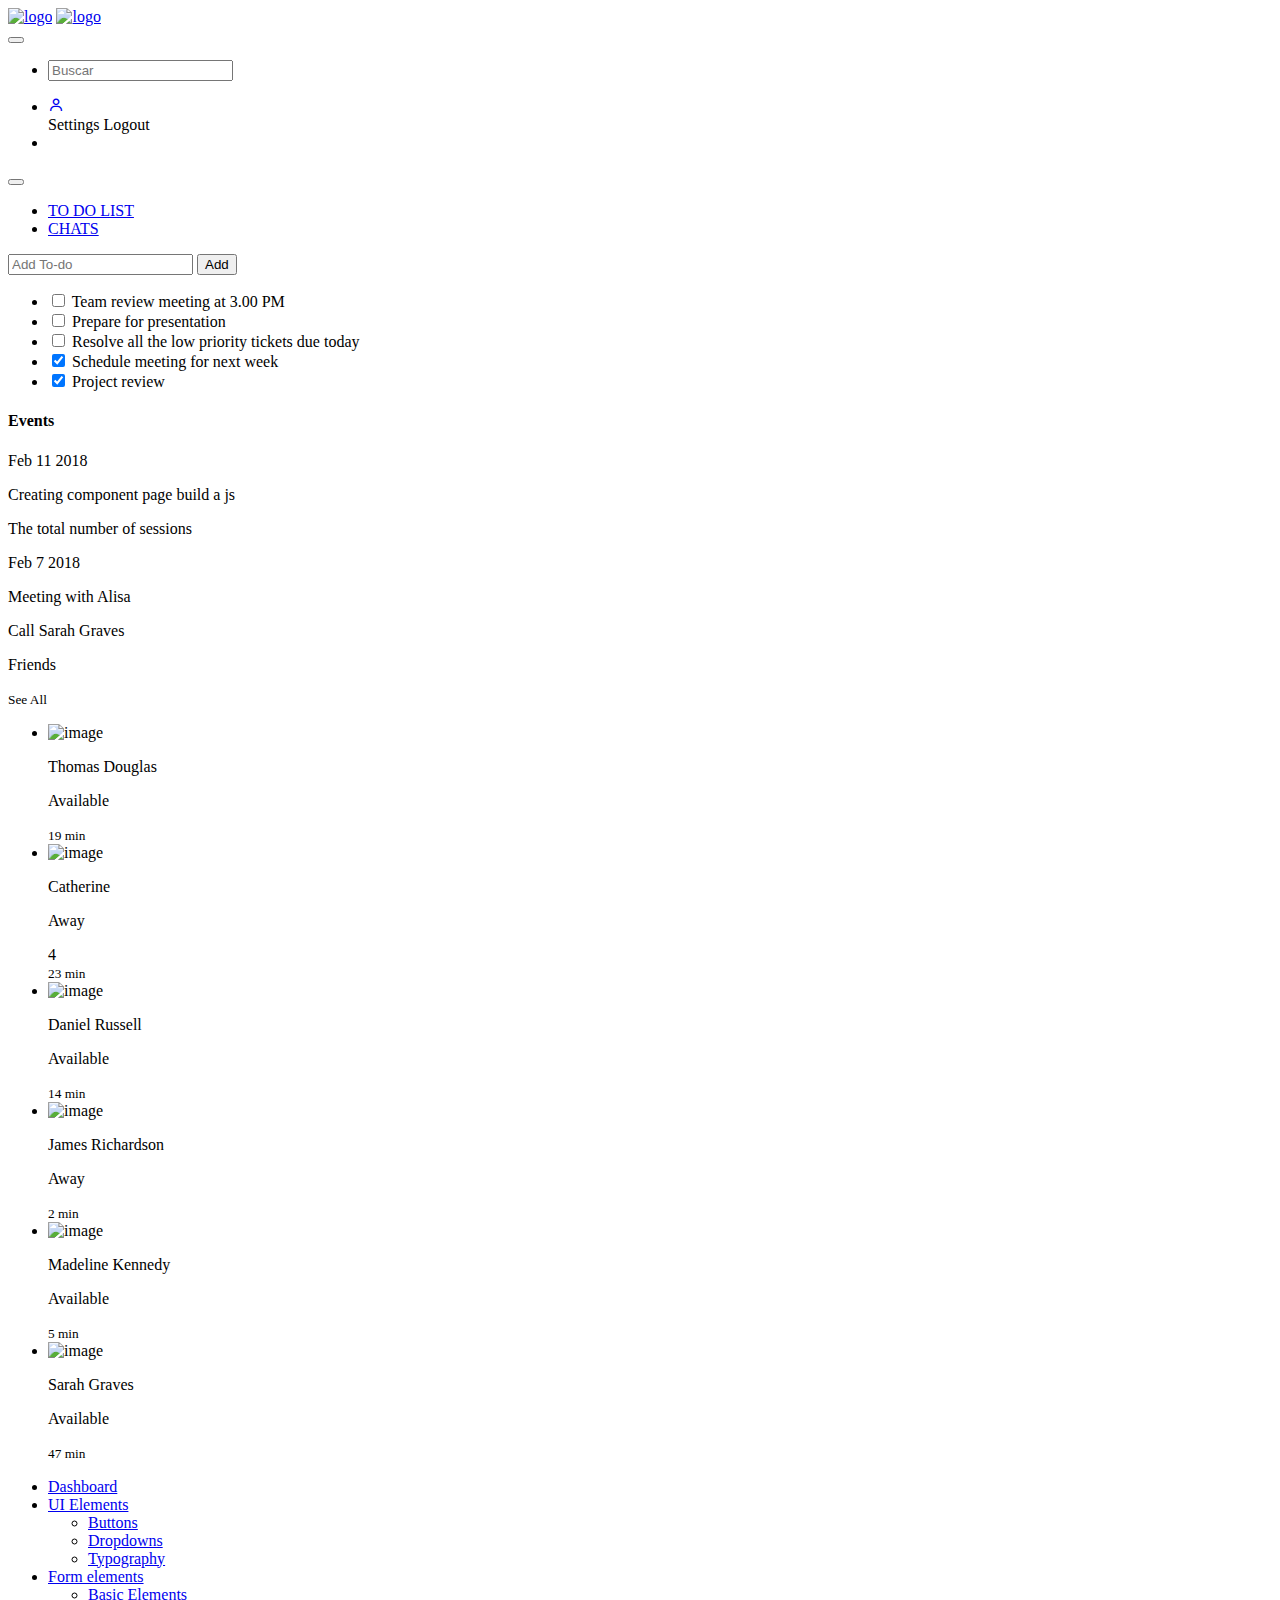
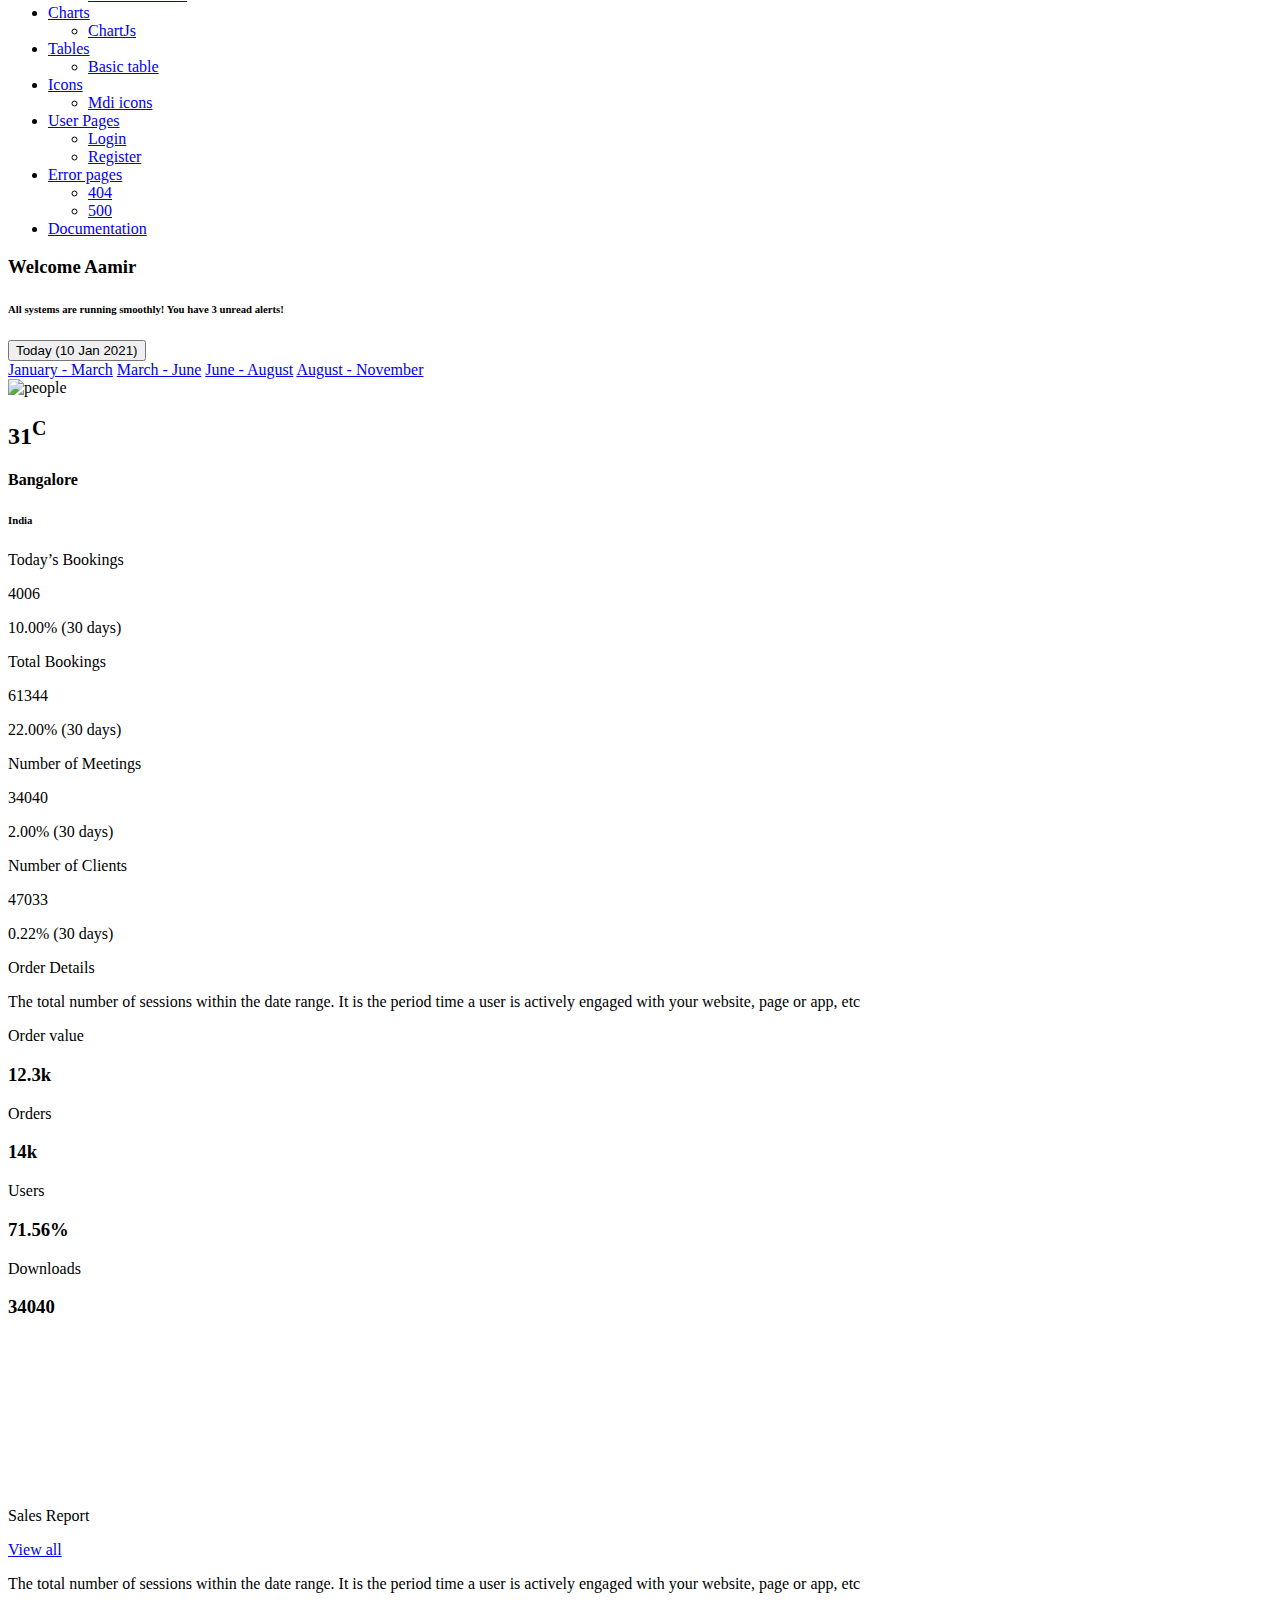
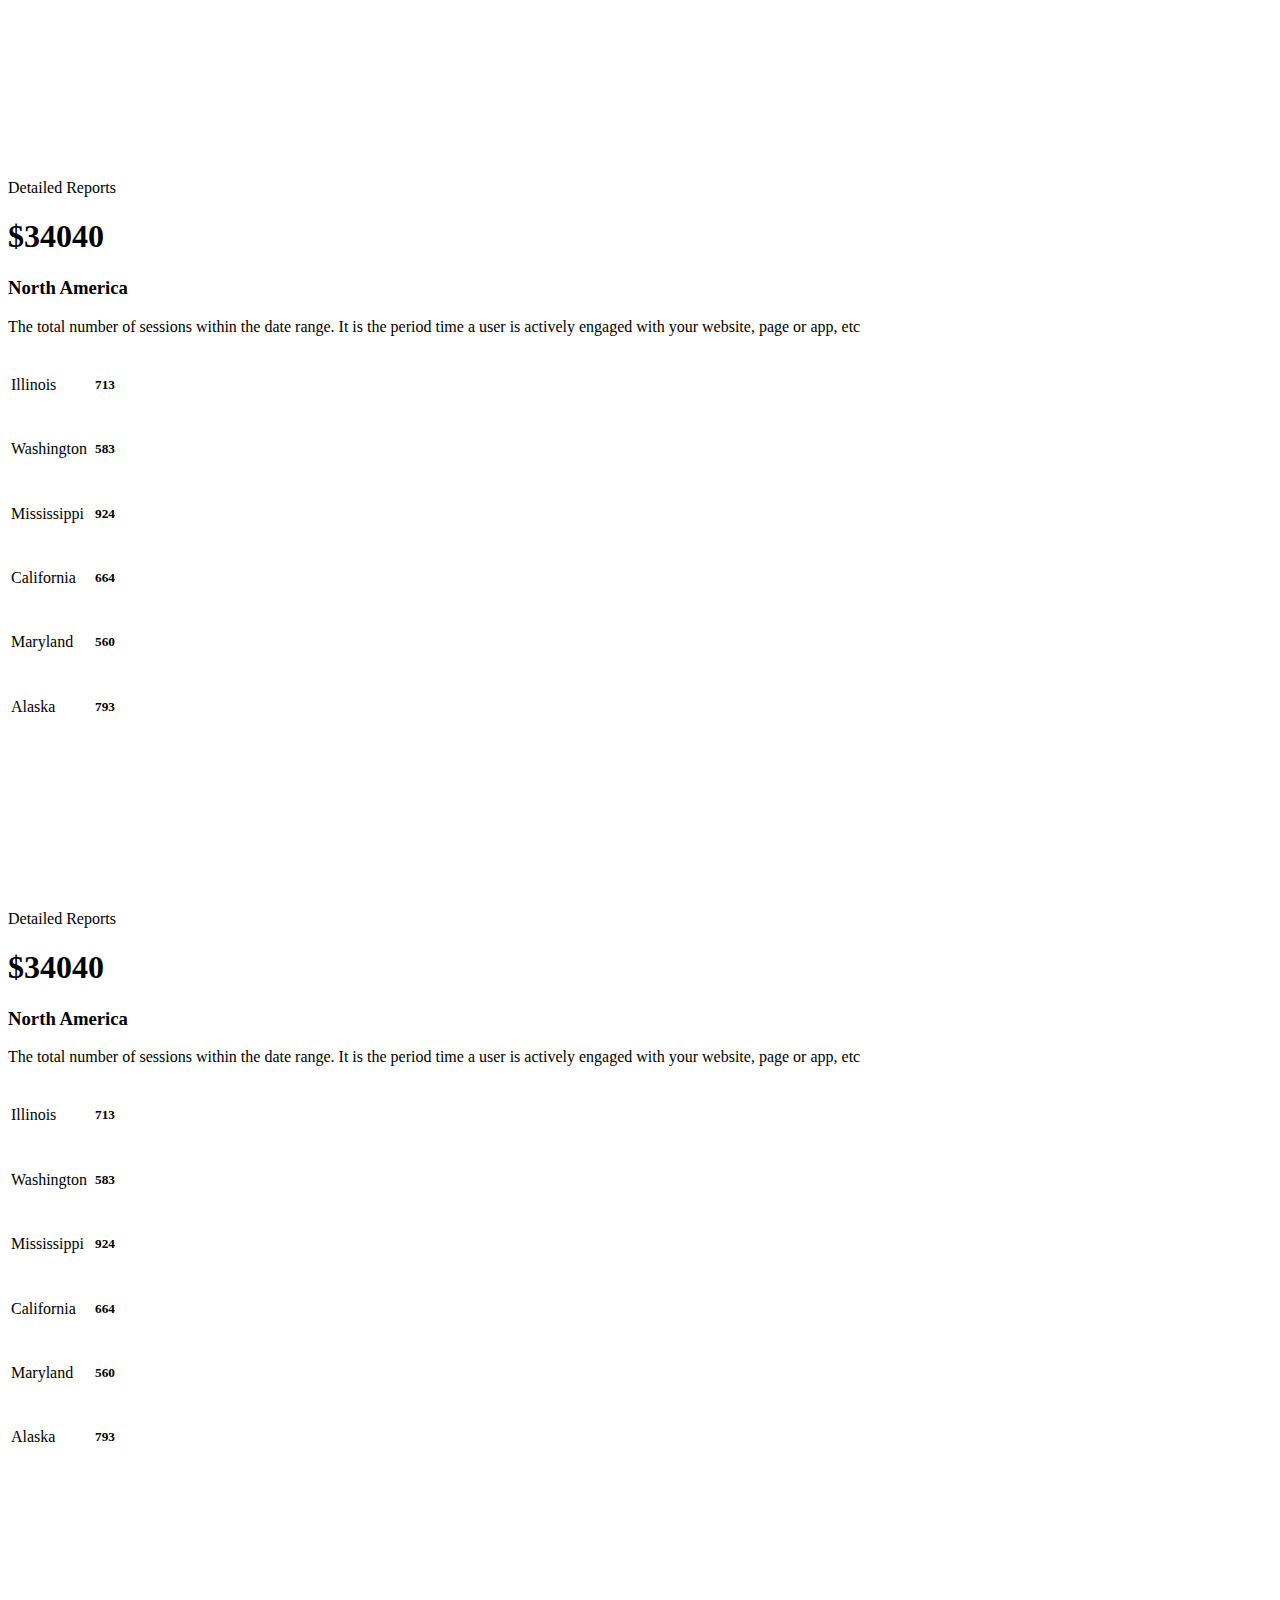
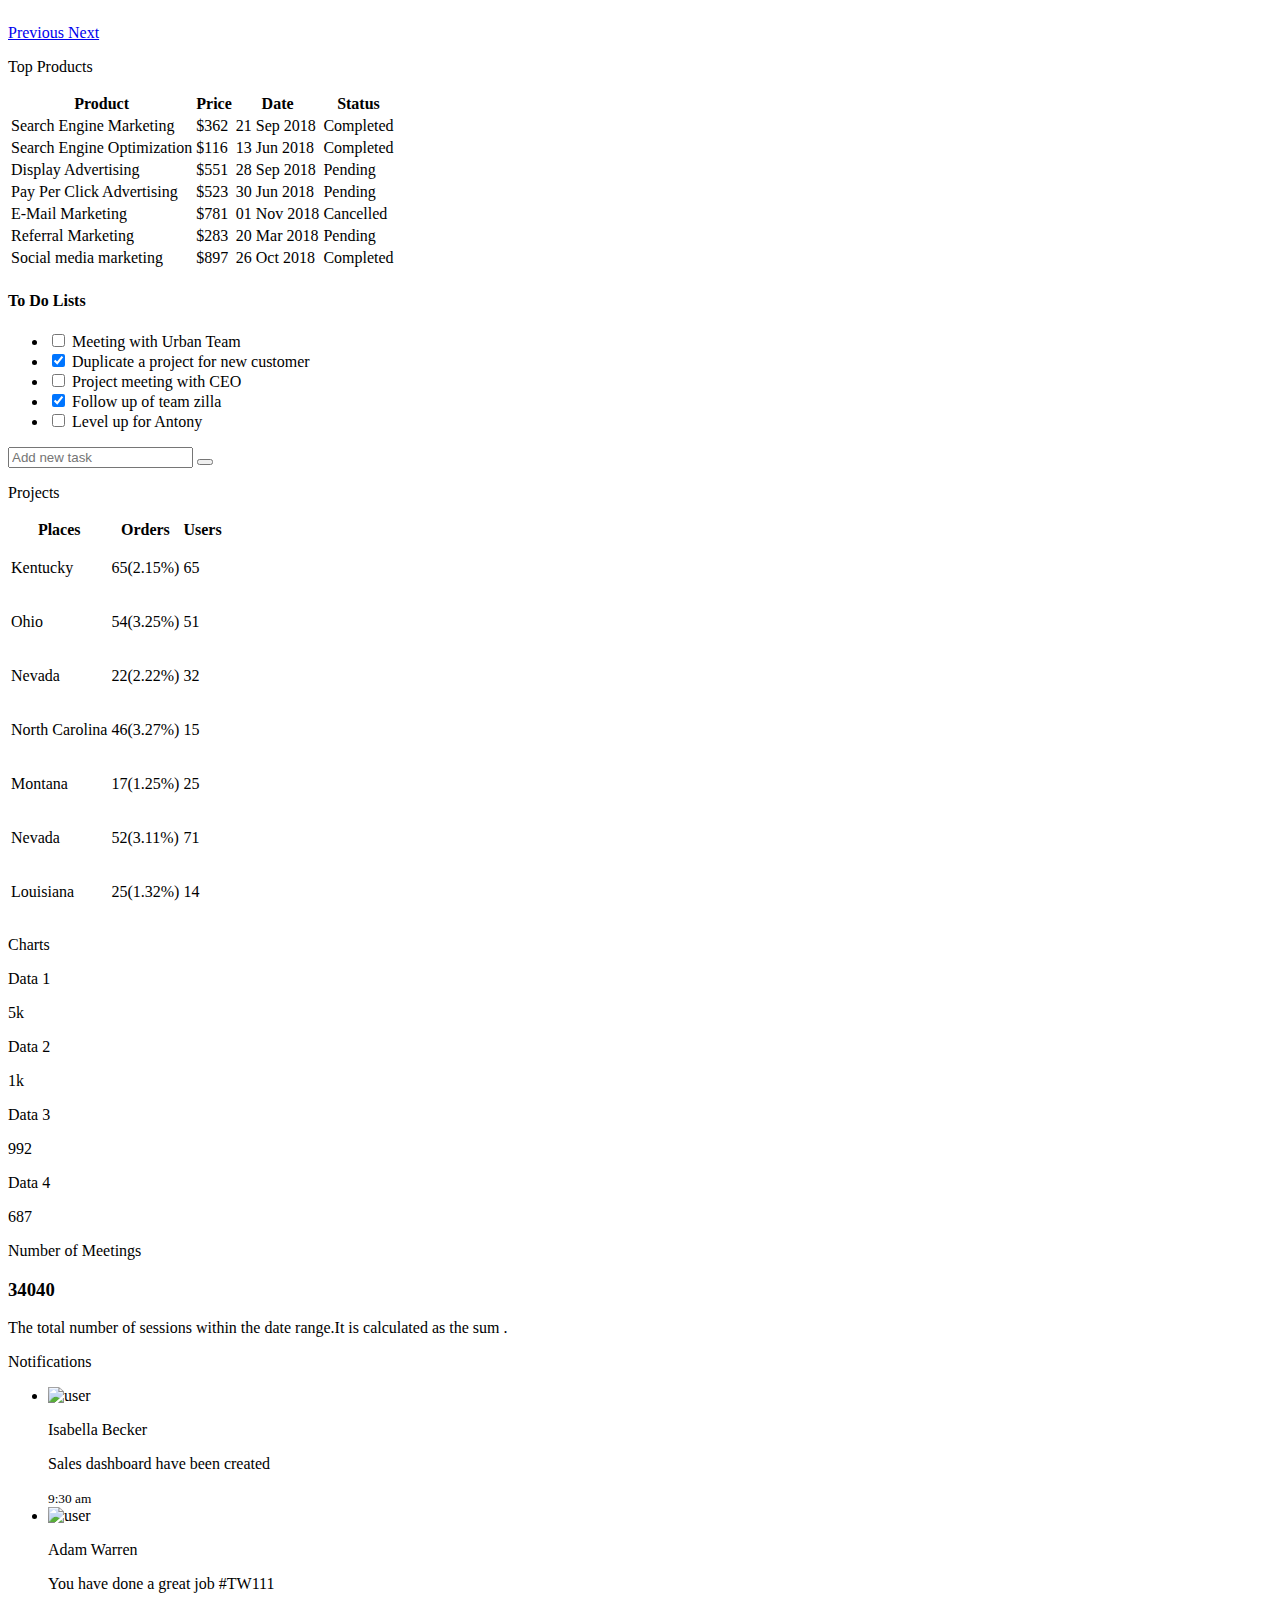
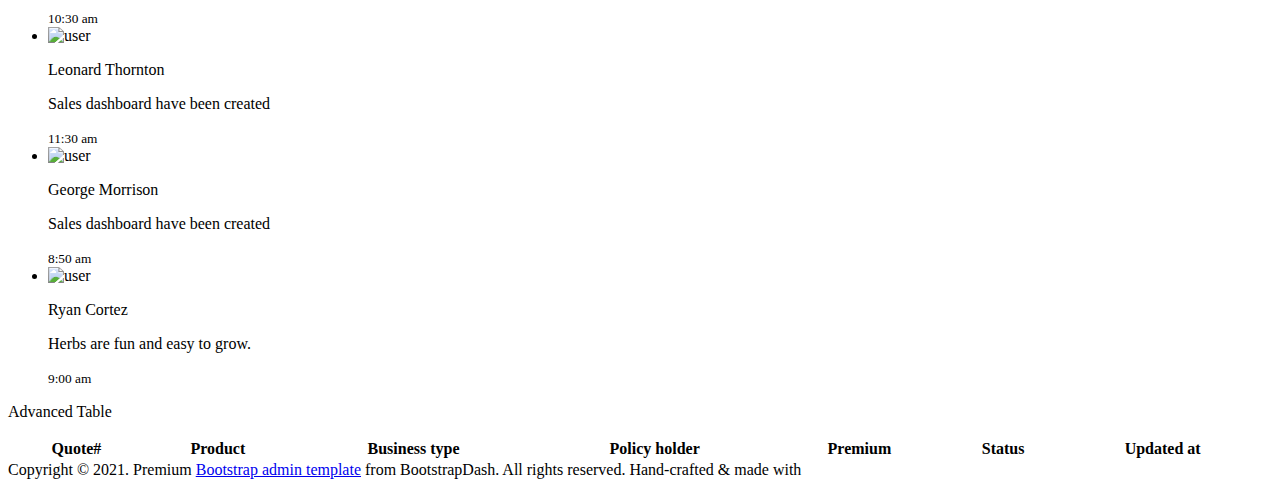
==== html/client.html @ c8d6de10 "Add files via upload" ====
<!DOCTYPE html>
<html lang="en">

<head>
  <meta charset="utf-8">
  <meta name="viewport" content="width=device-width, initial-scale=1, shrink-to-fit=no">
  <title>SoundBox</title>
  <link rel="stylesheet" href="../recursosAdmin_Client/feather/feather.css">
  <link rel="stylesheet" href="../recursosAdmin_Client/ti-icons/css/themify-icons.css">
  <link rel="stylesheet" href="../recursosAdmin_Client/datatables.net-bs/dataTables.bootstrap.css">
  <link rel="stylesheet" href="../css/vertical-layout-light/style.css">
  <link href='https://unpkg.com/boxicons@2.1.2/css/boxicons.min.css' rel='stylesheet'>
  <!-- <link rel="shortcut icon" href="images/favicon.png" /> -->
</head>
<body>
  <div class="container-scroller">
    <nav class="navbar col-lg-12 col-12 p-0 fixed-top d-flex flex-row">
      <div class="text-center navbar-brand-wrapper d-flex align-items-center justify-content-center">
        <a class="navbar-brand brand-logo mr-5" href="index.html"><img src="" class="mr-2" alt="logo"/></a>
        <a class="navbar-brand brand-logo-mini" href="index.html"><img src="" alt="logo"/></a>
      </div>
      <div class="navbar-menu-wrapper d-flex align-items-center justify-content-end">
        <button class="navbar-toggler navbar-toggler align-self-center" type="button" data-toggle="minimize">
          <span class="icon-menu"></span>
        </button>
        <ul class="navbar-nav mr-lg-2">
          <li class="nav-item nav-search d-none d-lg-block">
            <div class="input-group">
              <div class="input-group-prepend hover-cursor" id="navbar-search-icon">
                <span class="input-group-text" id="search">
                  <span class="icon-search"></span>
                </span>
              </div>
              <input type="text" class="form-control" id="navbar-search-input" placeholder="Buscar" aria-label="search" aria-describedby="search">
            </div>
          </li>
        </ul>
        <ul class="navbar-nav navbar-nav-right">
          <li class="nav-item nav-profile dropdown">
            <a class="nav-link dropdown-toggle" href="#" data-toggle="dropdown" id="profileDropdown">
              <!-- <img src="" alt="profile"/> -->
              <span class='bx bx-user'></span>
            </a>
            <div class="dropdown-menu dropdown-menu-right navbar-dropdown" aria-labelledby="profileDropdown">
              <a class="dropdown-item">
                <span class="ti-settings text-primary"></span>
                Settings
              </a>
              <a class="dropdown-item">
                <span class="ti-power-off text-primary"></span>
                Logout
              </a>
            </div>
          </li>
          <li class="nav-item nav-settings d-none d-lg-flex">
            <a class="nav-link" href="#">
              <span class="icon-ellipsis"></span>
            </a>
          </li>
        </ul>
        <button class="navbar-toggler navbar-toggler-right d-lg-none align-self-center" type="button" data-toggle="offcanvas">
          <span class="icon-menu"></span>
        </button>
      </div>
    </nav>
    <!-- partial -->
    <div class="container-fluid page-body-wrapper">
      <div id="right-sidebar" class="settings-panel">
        <i class="settings-close ti-close"></i>
        <ul class="nav nav-tabs border-top" id="setting-panel" role="tablist">
          <li class="nav-item">
            <a class="nav-link active" id="todo-tab" data-toggle="tab" href="#todo-section" role="tab" aria-controls="todo-section" aria-expanded="true">TO DO LIST</a>
          </li>
          <li class="nav-item">
            <a class="nav-link" id="chats-tab" data-toggle="tab" href="#chats-section" role="tab" aria-controls="chats-section">CHATS</a>
          </li>
        </ul>
        <div class="tab-content" id="setting-content">
          <div class="tab-pane fade show active scroll-wrapper" id="todo-section" role="tabpanel" aria-labelledby="todo-section">
            <div class="add-items d-flex px-3 mb-0">
              <form class="form w-100">
                <div class="form-group d-flex">
                  <input type="text" class="form-control todo-list-input" placeholder="Add To-do">
                  <button type="submit" class="add btn btn-primary todo-list-add-btn" id="add-task">Add</button>
                </div>
              </form>
            </div>
            <div class="list-wrapper px-3">
              <ul class="d-flex flex-column-reverse todo-list">
                <li>
                  <div class="form-check">
                    <label class="form-check-label">
                      <input class="checkbox" type="checkbox">
                      Team review meeting at 3.00 PM
                    </label>
                  </div>
                  <i class="remove ti-close"></i>
                </li>
                <li>
                  <div class="form-check">
                    <label class="form-check-label">
                      <input class="checkbox" type="checkbox">
                      Prepare for presentation
                    </label>
                  </div>
                  <i class="remove ti-close"></i>
                </li>
                <li>
                  <div class="form-check">
                    <label class="form-check-label">
                      <input class="checkbox" type="checkbox">
                      Resolve all the low priority tickets due today
                    </label>
                  </div>
                  <i class="remove ti-close"></i>
                </li>
                <li class="completed">
                  <div class="form-check">
                    <label class="form-check-label">
                      <input class="checkbox" type="checkbox" checked>
                      Schedule meeting for next week
                    </label>
                  </div>
                  <i class="remove ti-close"></i>
                </li>
                <li class="completed">
                  <div class="form-check">
                    <label class="form-check-label">
                      <input class="checkbox" type="checkbox" checked>
                      Project review
                    </label>
                  </div>
                  <i class="remove ti-close"></i>
                </li>
              </ul>
            </div>
            <h4 class="px-3 text-muted mt-5 font-weight-light mb-0">Events</h4>
            <div class="events pt-4 px-3">
              <div class="wrapper d-flex mb-2">
                <i class="ti-control-record text-primary mr-2"></i>
                <span>Feb 11 2018</span>
              </div>
              <p class="mb-0 font-weight-thin text-gray">Creating component page build a js</p>
              <p class="text-gray mb-0">The total number of sessions</p>
            </div>
            <div class="events pt-4 px-3">
              <div class="wrapper d-flex mb-2">
                <i class="ti-control-record text-primary mr-2"></i>
                <span>Feb 7 2018</span>
              </div>
              <p class="mb-0 font-weight-thin text-gray">Meeting with Alisa</p>
              <p class="text-gray mb-0 ">Call Sarah Graves</p>
            </div>
          </div>
          <!-- To do section tab ends -->
          <div class="tab-pane fade" id="chats-section" role="tabpanel" aria-labelledby="chats-section">
            <div class="d-flex align-items-center justify-content-between border-bottom">
              <p class="settings-heading border-top-0 mb-3 pl-3 pt-0 border-bottom-0 pb-0">Friends</p>
              <small class="settings-heading border-top-0 mb-3 pt-0 border-bottom-0 pb-0 pr-3 font-weight-normal">See All</small>
            </div>
            <ul class="chat-list">
              <li class="list active">
                <div class="profile"><img src="" alt="image"><span class="online"></span></div>
                <div class="info">
                  <p>Thomas Douglas</p>
                  <p>Available</p>
                </div>
                <small class="text-muted my-auto">19 min</small>
              </li>
              <li class="list">
                <div class="profile"><img src="" alt="image"><span class="offline"></span></div>
                <div class="info">
                  <div class="wrapper d-flex">
                    <p>Catherine</p>
                  </div>
                  <p>Away</p>
                </div>
                <div class="badge badge-success badge-pill my-auto mx-2">4</div>
                <small class="text-muted my-auto">23 min</small>
              </li>
              <li class="list">
                <div class="profile"><img src="" alt="image"><span class="online"></span></div>
                <div class="info">
                  <p>Daniel Russell</p>
                  <p>Available</p>
                </div>
                <small class="text-muted my-auto">14 min</small>
              </li>
              <li class="list">
                <div class="profile"><img src="" alt="image"><span class="offline"></span></div>
                <div class="info">
                  <p>James Richardson</p>
                  <p>Away</p>
                </div>
                <small class="text-muted my-auto">2 min</small>
              </li>
              <li class="list">
                <div class="profile"><img src="" alt="image"><span class="online"></span></div>
                <div class="info">
                  <p>Madeline Kennedy</p>
                  <p>Available</p>
                </div>
                <small class="text-muted my-auto">5 min</small>
              </li>
              <li class="list">
                <div class="profile"><img src="" alt="image"><span class="online"></span></div>
                <div class="info">
                  <p>Sarah Graves</p>
                  <p>Available</p>
                </div>
                <small class="text-muted my-auto">47 min</small>
              </li>
            </ul>
          </div>
          <!-- chat tab ends -->
        </div>
      </div>
      <!-- partial -->
      <!-- partial:partials/_sidebar.html -->
      <nav class="sidebar sidebar-offcanvas" id="sidebar">
        <ul class="nav">
          <li class="nav-item">
            <a class="nav-link" href="index.html">
              <i class="icon-grid menu-icon"></i>
              <span class="menu-title">Dashboard</span>
            </a>
          </li>
          <li class="nav-item">
            <a class="nav-link" data-toggle="collapse" href="#ui-basic" aria-expanded="false" aria-controls="ui-basic">
              <i class="icon-layout menu-icon"></i>
              <span class="menu-title">UI Elements</span>
              <i class="menu-arrow"></i>
            </a>
            <div class="collapse" id="ui-basic">
              <ul class="nav flex-column sub-menu">
                <li class="nav-item"> <a class="nav-link" href="client_admin/ui-features/buttons.html">Buttons</a></li>
                <li class="nav-item"> <a class="nav-link" href="client_admin/ui-features/dropdowns.html">Dropdowns</a></li>
                <li class="nav-item"> <a class="nav-link" href="client_admin/ui-features/typography.html">Typography</a></li>
              </ul>
            </div>
          </li>
          <li class="nav-item">
            <a class="nav-link" data-toggle="collapse" href="#form-elements" aria-expanded="false" aria-controls="form-elements">
              <i class="icon-columns menu-icon"></i>
              <span class="menu-title">Form elements</span>
              <i class="menu-arrow"></i>
            </a>
            <div class="collapse" id="form-elements">
              <ul class="nav flex-column sub-menu">
                <li class="nav-item"><a class="nav-link" href="client_admin/forms/basic_elements.html">Basic Elements</a></li>
              </ul>
            </div>
          </li>
          <li class="nav-item">
            <a class="nav-link" data-toggle="collapse" href="#charts" aria-expanded="false" aria-controls="charts">
              <i class="icon-bar-graph menu-icon"></i>
              <span class="menu-title">Charts</span>
              <i class="menu-arrow"></i>
            </a>
            <div class="collapse" id="charts">
              <ul class="nav flex-column sub-menu">
                <li class="nav-item"> <a class="nav-link" href="client_admin/charts/chartjs.html">ChartJs</a></li>
              </ul>
            </div>
          </li>
          <li class="nav-item">
            <a class="nav-link" data-toggle="collapse" href="#tables" aria-expanded="false" aria-controls="tables">
              <i class="icon-grid-2 menu-icon"></i>
              <span class="menu-title">Tables</span>
              <i class="menu-arrow"></i>
            </a>
            <div class="collapse" id="tables">
              <ul class="nav flex-column sub-menu">
                <li class="nav-item"> <a class="nav-link" href="client_admin/tables/basic-table.html">Basic table</a></li>
              </ul>
            </div>
          </li>
          <li class="nav-item">
            <a class="nav-link" data-toggle="collapse" href="#icons" aria-expanded="false" aria-controls="icons">
              <i class="icon-contract menu-icon"></i>
              <span class="menu-title">Icons</span>
              <i class="menu-arrow"></i>
            </a>
            <div class="collapse" id="icons">
              <ul class="nav flex-column sub-menu">
                <li class="nav-item"> <a class="nav-link" href="client_admin/icons/mdi.html">Mdi icons</a></li>
              </ul>
            </div>
          </li>
          <li class="nav-item">
            <a class="nav-link" data-toggle="collapse" href="#auth" aria-expanded="false" aria-controls="auth">
              <i class="icon-head menu-icon"></i>
              <span class="menu-title">User Pages</span>
              <i class="menu-arrow"></i>
            </a>
            <div class="collapse" id="auth">
              <ul class="nav flex-column sub-menu">
                <li class="nav-item"> <a class="nav-link" href="client_admin/samples/login.html"> Login </a></li>
                <li class="nav-item"> <a class="nav-link" href="client_admin/samples/register.html"> Register </a></li>
              </ul>
            </div>
          </li>
          <li class="nav-item">
            <a class="nav-link" data-toggle="collapse" href="#error" aria-expanded="false" aria-controls="error">
              <i class="icon-ban menu-icon"></i>
              <span class="menu-title">Error pages</span>
              <i class="menu-arrow"></i>
            </a>
            <div class="collapse" id="error">
              <ul class="nav flex-column sub-menu">
                <li class="nav-item"> <a class="nav-link" href="client_admin/samples/error-404.html"> 404 </a></li>
                <li class="nav-item"> <a class="nav-link" href="client_admin/samples/error-500.html"> 500 </a></li>
              </ul>
            </div>
          </li>
          <li class="nav-item">
            <a class="nav-link" href="client_admin/documentation/documentation.html">
              <i class="icon-paper menu-icon"></i>
              <span class="menu-title">Documentation</span>
            </a>
          </li>
        </ul>
      </nav>
      <!-- partial -->
      <div class="main-panel">
        <div class="content-wrapper">
          <div class="row">
            <div class="col-md-12 grid-margin">
              <div class="row">
                <div class="col-12 col-xl-8 mb-4 mb-xl-0">
                  <h3 class="font-weight-bold">Welcome Aamir</h3>
                  <h6 class="font-weight-normal mb-0">All systems are running smoothly! You have <span class="text-primary">3 unread alerts!</span></h6>
                </div>
                <div class="col-12 col-xl-4">
                 <div class="justify-content-end d-flex">
                  <div class="dropdown flex-md-grow-1 flex-xl-grow-0">
                    <button class="btn btn-sm btn-light bg-white dropdown-toggle" type="button" id="dropdownMenuDate2" data-toggle="dropdown" aria-haspopup="true" aria-expanded="true">
                     <i class="mdi mdi-calendar"></i> Today (10 Jan 2021)
                    </button>
                    <div class="dropdown-menu dropdown-menu-right" aria-labelledby="dropdownMenuDate2">
                      <a class="dropdown-item" href="#">January - March</a>
                      <a class="dropdown-item" href="#">March - June</a>
                      <a class="dropdown-item" href="#">June - August</a>
                      <a class="dropdown-item" href="#">August - November</a>
                    </div>
                  </div>
                 </div>
                </div>
              </div>
            </div>
          </div>
          <div class="row">
            <div class="col-md-6 grid-margin stretch-card">
              <div class="card tale-bg">
                <div class="card-people mt-auto">
                  <img src="" alt="people">
                  <div class="weather-info">
                    <div class="d-flex">
                      <div>
                        <h2 class="mb-0 font-weight-normal"><i class="icon-sun mr-2"></i>31<sup>C</sup></h2>
                      </div>
                      <div class="ml-2">
                        <h4 class="location font-weight-normal">Bangalore</h4>
                        <h6 class="font-weight-normal">India</h6>
                      </div>
                    </div>
                  </div>
                </div>
              </div>
            </div>
            <div class="col-md-6 grid-margin transparent">
              <div class="row">
                <div class="col-md-6 mb-4 stretch-card transparent">
                  <div class="card card-tale">
                    <div class="card-body">
                      <p class="mb-4">Today’s Bookings</p>
                      <p class="fs-30 mb-2">4006</p>
                      <p>10.00% (30 days)</p>
                    </div>
                  </div>
                </div>
                <div class="col-md-6 mb-4 stretch-card transparent">
                  <div class="card card-dark-blue">
                    <div class="card-body">
                      <p class="mb-4">Total Bookings</p>
                      <p class="fs-30 mb-2">61344</p>
                      <p>22.00% (30 days)</p>
                    </div>
                  </div>
                </div>
              </div>
              <div class="row">
                <div class="col-md-6 mb-4 mb-lg-0 stretch-card transparent">
                  <div class="card card-light-blue">
                    <div class="card-body">
                      <p class="mb-4">Number of Meetings</p>
                      <p class="fs-30 mb-2">34040</p>
                      <p>2.00% (30 days)</p>
                    </div>
                  </div>
                </div>
                <div class="col-md-6 stretch-card transparent">
                  <div class="card card-light-danger">
                    <div class="card-body">
                      <p class="mb-4">Number of Clients</p>
                      <p class="fs-30 mb-2">47033</p>
                      <p>0.22% (30 days)</p>
                    </div>
                  </div>
                </div>
              </div>
            </div>
          </div>
          <div class="row">
            <div class="col-md-6 grid-margin stretch-card">
              <div class="card">
                <div class="card-body">
                  <p class="card-title">Order Details</p>
                  <p class="font-weight-500">The total number of sessions within the date range. It is the period time a user is actively engaged with your website, page or app, etc</p>
                  <div class="d-flex flex-wrap mb-5">
                    <div class="mr-5 mt-3">
                      <p class="text-muted">Order value</p>
                      <h3 class="text-primary fs-30 font-weight-medium">12.3k</h3>
                    </div>
                    <div class="mr-5 mt-3">
                      <p class="text-muted">Orders</p>
                      <h3 class="text-primary fs-30 font-weight-medium">14k</h3>
                    </div>
                    <div class="mr-5 mt-3">
                      <p class="text-muted">Users</p>
                      <h3 class="text-primary fs-30 font-weight-medium">71.56%</h3>
                    </div>
                    <div class="mt-3">
                      <p class="text-muted">Downloads</p>
                      <h3 class="text-primary fs-30 font-weight-medium">34040</h3>
                    </div> 
                  </div>
                  <canvas id="order-chart"></canvas>
                </div>
              </div>
            </div>
            <div class="col-md-6 grid-margin stretch-card">
              <div class="card">
                <div class="card-body">
                 <div class="d-flex justify-content-between">
                  <p class="card-title">Sales Report</p>
                  <a href="#" class="text-info">View all</a>
                 </div>
                  <p class="font-weight-500">The total number of sessions within the date range. It is the period time a user is actively engaged with your website, page or app, etc</p>
                  <div id="sales-legend" class="chartjs-legend mt-4 mb-2"></div>
                  <canvas id="sales-chart"></canvas>
                </div>
              </div>
            </div>
          </div>
          <div class="row">
            <div class="col-md-12 grid-margin stretch-card">
              <div class="card position-relative">
                <div class="card-body">
                  <div id="detailedReports" class="carousel slide detailed-report-carousel position-static pt-2" data-ride="carousel">
                    <div class="carousel-inner">
                      <div class="carousel-item active">
                        <div class="row">
                          <div class="col-md-12 col-xl-3 d-flex flex-column justify-content-start">
                            <div class="ml-xl-4 mt-3">
                            <p class="card-title">Detailed Reports</p>
                              <h1 class="text-primary">$34040</h1>
                              <h3 class="font-weight-500 mb-xl-4 text-primary">North America</h3>
                              <p class="mb-2 mb-xl-0">The total number of sessions within the date range. It is the period time a user is actively engaged with your website, page or app, etc</p>
                            </div>  
                            </div>
                          <div class="col-md-12 col-xl-9">
                            <div class="row">
                              <div class="col-md-6 border-right">
                                <div class="table-responsive mb-3 mb-md-0 mt-3">
                                  <table class="table table-borderless report-table">
                                    <tr>
                                      <td class="text-muted">Illinois</td>
                                      <td class="w-100 px-0">
                                        <div class="progress progress-md mx-4">
                                          <div class="progress-bar bg-primary" role="progressbar" style="width: 70%" aria-valuenow="70" aria-valuemin="0" aria-valuemax="100"></div>
                                        </div>
                                      </td>
                                      <td><h5 class="font-weight-bold mb-0">713</h5></td>
                                    </tr>
                                    <tr>
                                      <td class="text-muted">Washington</td>
                                      <td class="w-100 px-0">
                                        <div class="progress progress-md mx-4">
                                          <div class="progress-bar bg-warning" role="progressbar" style="width: 30%" aria-valuenow="30" aria-valuemin="0" aria-valuemax="100"></div>
                                        </div>
                                      </td>
                                      <td><h5 class="font-weight-bold mb-0">583</h5></td>
                                    </tr>
                                    <tr>
                                      <td class="text-muted">Mississippi</td>
                                      <td class="w-100 px-0">
                                        <div class="progress progress-md mx-4">
                                          <div class="progress-bar bg-danger" role="progressbar" style="width: 95%" aria-valuenow="95" aria-valuemin="0" aria-valuemax="100"></div>
                                        </div>
                                      </td>
                                      <td><h5 class="font-weight-bold mb-0">924</h5></td>
                                    </tr>
                                    <tr>
                                      <td class="text-muted">California</td>
                                      <td class="w-100 px-0">
                                        <div class="progress progress-md mx-4">
                                          <div class="progress-bar bg-info" role="progressbar" style="width: 60%" aria-valuenow="60" aria-valuemin="0" aria-valuemax="100"></div>
                                        </div>
                                      </td>
                                      <td><h5 class="font-weight-bold mb-0">664</h5></td>
                                    </tr>
                                    <tr>
                                      <td class="text-muted">Maryland</td>
                                      <td class="w-100 px-0">
                                        <div class="progress progress-md mx-4">
                                          <div class="progress-bar bg-primary" role="progressbar" style="width: 40%" aria-valuenow="40" aria-valuemin="0" aria-valuemax="100"></div>
                                        </div>
                                      </td>
                                      <td><h5 class="font-weight-bold mb-0">560</h5></td>
                                    </tr>
                                    <tr>
                                      <td class="text-muted">Alaska</td>
                                      <td class="w-100 px-0">
                                        <div class="progress progress-md mx-4">
                                          <div class="progress-bar bg-danger" role="progressbar" style="width: 75%" aria-valuenow="75" aria-valuemin="0" aria-valuemax="100"></div>
                                        </div>
                                      </td>
                                      <td><h5 class="font-weight-bold mb-0">793</h5></td>
                                    </tr>
                                  </table>
                                </div>
                              </div>
                              <div class="col-md-6 mt-3">
                                <canvas id="north-america-chart"></canvas>
                                <div id="north-america-legend"></div>
                              </div>
                            </div>
                          </div>
                        </div>
                      </div>
                      <div class="carousel-item">
                        <div class="row">
                          <div class="col-md-12 col-xl-3 d-flex flex-column justify-content-start">
                            <div class="ml-xl-4 mt-3">
                            <p class="card-title">Detailed Reports</p>
                              <h1 class="text-primary">$34040</h1>
                              <h3 class="font-weight-500 mb-xl-4 text-primary">North America</h3>
                              <p class="mb-2 mb-xl-0">The total number of sessions within the date range. It is the period time a user is actively engaged with your website, page or app, etc</p>
                            </div>  
                            </div>
                          <div class="col-md-12 col-xl-9">
                            <div class="row">
                              <div class="col-md-6 border-right">
                                <div class="table-responsive mb-3 mb-md-0 mt-3">
                                  <table class="table table-borderless report-table">
                                    <tr>
                                      <td class="text-muted">Illinois</td>
                                      <td class="w-100 px-0">
                                        <div class="progress progress-md mx-4">
                                          <div class="progress-bar bg-primary" role="progressbar" style="width: 70%" aria-valuenow="70" aria-valuemin="0" aria-valuemax="100"></div>
                                        </div>
                                      </td>
                                      <td><h5 class="font-weight-bold mb-0">713</h5></td>
                                    </tr>
                                    <tr>
                                      <td class="text-muted">Washington</td>
                                      <td class="w-100 px-0">
                                        <div class="progress progress-md mx-4">
                                          <div class="progress-bar bg-warning" role="progressbar" style="width: 30%" aria-valuenow="30" aria-valuemin="0" aria-valuemax="100"></div>
                                        </div>
                                      </td>
                                      <td><h5 class="font-weight-bold mb-0">583</h5></td>
                                    </tr>
                                    <tr>
                                      <td class="text-muted">Mississippi</td>
                                      <td class="w-100 px-0">
                                        <div class="progress progress-md mx-4">
                                          <div class="progress-bar bg-danger" role="progressbar" style="width: 95%" aria-valuenow="95" aria-valuemin="0" aria-valuemax="100"></div>
                                        </div>
                                      </td>
                                      <td><h5 class="font-weight-bold mb-0">924</h5></td>
                                    </tr>
                                    <tr>
                                      <td class="text-muted">California</td>
                                      <td class="w-100 px-0">
                                        <div class="progress progress-md mx-4">
                                          <div class="progress-bar bg-info" role="progressbar" style="width: 60%" aria-valuenow="60" aria-valuemin="0" aria-valuemax="100"></div>
                                        </div>
                                      </td>
                                      <td><h5 class="font-weight-bold mb-0">664</h5></td>
                                    </tr>
                                    <tr>
                                      <td class="text-muted">Maryland</td>
                                      <td class="w-100 px-0">
                                        <div class="progress progress-md mx-4">
                                          <div class="progress-bar bg-primary" role="progressbar" style="width: 40%" aria-valuenow="40" aria-valuemin="0" aria-valuemax="100"></div>
                                        </div>
                                      </td>
                                      <td><h5 class="font-weight-bold mb-0">560</h5></td>
                                    </tr>
                                    <tr>
                                      <td class="text-muted">Alaska</td>
                                      <td class="w-100 px-0">
                                        <div class="progress progress-md mx-4">
                                          <div class="progress-bar bg-danger" role="progressbar" style="width: 75%" aria-valuenow="75" aria-valuemin="0" aria-valuemax="100"></div>
                                        </div>
                                      </td>
                                      <td><h5 class="font-weight-bold mb-0">793</h5></td>
                                    </tr>
                                  </table>
                                </div>
                              </div>
                              <div class="col-md-6 mt-3">
                                <canvas id="south-america-chart"></canvas>
                                <div id="south-america-legend"></div>
                              </div>
                            </div>
                          </div>
                        </div>
                      </div>
                    </div>
                    <a class="carousel-control-prev" href="#detailedReports" role="button" data-slide="prev">
                      <span class="carousel-control-prev-icon" aria-hidden="true"></span>
                      <span class="sr-only">Previous</span>
                    </a>
                    <a class="carousel-control-next" href="#detailedReports" role="button" data-slide="next">
                      <span class="carousel-control-next-icon" aria-hidden="true"></span>
                      <span class="sr-only">Next</span>
                    </a>
                  </div>
                </div>
              </div>
            </div>
          </div>
          <div class="row">
            <div class="col-md-7 grid-margin stretch-card">
              <div class="card">
                <div class="card-body">
                  <p class="card-title mb-0">Top Products</p>
                  <div class="table-responsive">
                    <table class="table table-striped table-borderless">
                      <thead>
                        <tr>
                          <th>Product</th>
                          <th>Price</th>
                          <th>Date</th>
                          <th>Status</th>
                        </tr>  
                      </thead>
                      <tbody>
                        <tr>
                          <td>Search Engine Marketing</td>
                          <td class="font-weight-bold">$362</td>
                          <td>21 Sep 2018</td>
                          <td class="font-weight-medium"><div class="badge badge-success">Completed</div></td>
                        </tr>
                        <tr>
                          <td>Search Engine Optimization</td>
                          <td class="font-weight-bold">$116</td>
                          <td>13 Jun 2018</td>
                          <td class="font-weight-medium"><div class="badge badge-success">Completed</div></td>
                        </tr>
                        <tr>
                          <td>Display Advertising</td>
                          <td class="font-weight-bold">$551</td>
                          <td>28 Sep 2018</td>
                          <td class="font-weight-medium"><div class="badge badge-warning">Pending</div></td>
                        </tr>
                        <tr>
                          <td>Pay Per Click Advertising</td>
                          <td class="font-weight-bold">$523</td>
                          <td>30 Jun 2018</td>
                          <td class="font-weight-medium"><div class="badge badge-warning">Pending</div></td>
                        </tr>
                        <tr>
                          <td>E-Mail Marketing</td>
                          <td class="font-weight-bold">$781</td>
                          <td>01 Nov 2018</td>
                          <td class="font-weight-medium"><div class="badge badge-danger">Cancelled</div></td>
                        </tr>
                        <tr>
                          <td>Referral Marketing</td>
                          <td class="font-weight-bold">$283</td>
                          <td>20 Mar 2018</td>
                          <td class="font-weight-medium"><div class="badge badge-warning">Pending</div></td>
                        </tr>
                        <tr>
                          <td>Social media marketing</td>
                          <td class="font-weight-bold">$897</td>
                          <td>26 Oct 2018</td>
                          <td class="font-weight-medium"><div class="badge badge-success">Completed</div></td>
                        </tr>
                      </tbody>
                    </table>
                  </div>
                </div>
              </div>
            </div>
            <div class="col-md-5 grid-margin stretch-card">
							<div class="card">
								<div class="card-body">
									<h4 class="card-title">To Do Lists</h4>
									<div class="list-wrapper pt-2">
										<ul class="d-flex flex-column-reverse todo-list todo-list-custom">
											<li>
												<div class="form-check form-check-flat">
													<label class="form-check-label">
														<input class="checkbox" type="checkbox">
														Meeting with Urban Team
													</label>
												</div>
												<i class="remove ti-close"></i>
											</li>
											<li class="completed">
												<div class="form-check form-check-flat">
													<label class="form-check-label">
														<input class="checkbox" type="checkbox" checked>
														Duplicate a project for new customer
													</label>
												</div>
												<i class="remove ti-close"></i>
											</li>
											<li>
												<div class="form-check form-check-flat">
													<label class="form-check-label">
														<input class="checkbox" type="checkbox">
														Project meeting with CEO
													</label>
												</div>
												<i class="remove ti-close"></i>
											</li>
											<li class="completed">
												<div class="form-check form-check-flat">
													<label class="form-check-label">
														<input class="checkbox" type="checkbox" checked>
														Follow up of team zilla
													</label>
												</div>
												<i class="remove ti-close"></i>
											</li>
											<li>
												<div class="form-check form-check-flat">
													<label class="form-check-label">
														<input class="checkbox" type="checkbox">
														Level up for Antony
													</label>
												</div>
												<i class="remove ti-close"></i>
											</li>
										</ul>
                  </div>
                  <div class="add-items d-flex mb-0 mt-2">
										<input type="text" class="form-control todo-list-input"  placeholder="Add new task">
										<button class="add btn btn-icon text-primary todo-list-add-btn bg-transparent"><i class="icon-circle-plus"></i></button>
									</div>
								</div>
							</div>
            </div>
          </div>
          <div class="row">
            <div class="col-md-4 stretch-card grid-margin">
              <div class="card">
                <div class="card-body">
                  <p class="card-title mb-0">Projects</p>
                  <div class="table-responsive">
                    <table class="table table-borderless">
                      <thead>
                        <tr>
                          <th class="pl-0  pb-2 border-bottom">Places</th>
                          <th class="border-bottom pb-2">Orders</th>
                          <th class="border-bottom pb-2">Users</th>
                        </tr>
                      </thead>
                      <tbody>
                        <tr>
                          <td class="pl-0">Kentucky</td>
                          <td><p class="mb-0"><span class="font-weight-bold mr-2">65</span>(2.15%)</p></td>
                          <td class="text-muted">65</td>
                        </tr>
                        <tr>
                          <td class="pl-0">Ohio</td>
                          <td><p class="mb-0"><span class="font-weight-bold mr-2">54</span>(3.25%)</p></td>
                          <td class="text-muted">51</td>
                        </tr>
                        <tr>
                          <td class="pl-0">Nevada</td>
                          <td><p class="mb-0"><span class="font-weight-bold mr-2">22</span>(2.22%)</p></td>
                          <td class="text-muted">32</td>
                        </tr>
                        <tr>
                          <td class="pl-0">North Carolina</td>
                          <td><p class="mb-0"><span class="font-weight-bold mr-2">46</span>(3.27%)</p></td>
                          <td class="text-muted">15</td>
                        </tr>
                        <tr>
                          <td class="pl-0">Montana</td>
                          <td><p class="mb-0"><span class="font-weight-bold mr-2">17</span>(1.25%)</p></td>
                          <td class="text-muted">25</td>
                        </tr>
                        <tr>
                          <td class="pl-0">Nevada</td>
                          <td><p class="mb-0"><span class="font-weight-bold mr-2">52</span>(3.11%)</p></td>
                          <td class="text-muted">71</td>
                        </tr>
                        <tr>
                          <td class="pl-0 pb-0">Louisiana</td>
                          <td class="pb-0"><p class="mb-0"><span class="font-weight-bold mr-2">25</span>(1.32%)</p></td>
                          <td class="pb-0">14</td>
                        </tr>
                      </tbody>
                    </table>
                  </div>
                </div>
              </div>
            </div>
            <div class="col-md-4 stretch-card grid-margin">
              <div class="row">
                <div class="col-md-12 grid-margin stretch-card">
                  <div class="card">
                    <div class="card-body">
                      <p class="card-title">Charts</p>
                      <div class="charts-data">
                        <div class="mt-3">
                          <p class="mb-0">Data 1</p>
                          <div class="d-flex justify-content-between align-items-center">
                            <div class="progress progress-md flex-grow-1 mr-4">
                              <div class="progress-bar bg-inf0" role="progressbar" style="width: 95%" aria-valuenow="95" aria-valuemin="0" aria-valuemax="100"></div>
                            </div>
                            <p class="mb-0">5k</p>
                          </div>
                        </div>
                        <div class="mt-3">
                          <p class="mb-0">Data 2</p>
                          <div class="d-flex justify-content-between align-items-center">
                            <div class="progress progress-md flex-grow-1 mr-4">
                              <div class="progress-bar bg-info" role="progressbar" style="width: 35%" aria-valuenow="35" aria-valuemin="0" aria-valuemax="100"></div>
                            </div>
                            <p class="mb-0">1k</p>
                          </div>
                        </div>
                        <div class="mt-3">
                          <p class="mb-0">Data 3</p>
                          <div class="d-flex justify-content-between align-items-center">
                            <div class="progress progress-md flex-grow-1 mr-4">
                              <div class="progress-bar bg-info" role="progressbar" style="width: 48%" aria-valuenow="48" aria-valuemin="0" aria-valuemax="100"></div>
                            </div>
                            <p class="mb-0">992</p>
                          </div>
                        </div>
                        <div class="mt-3">
                          <p class="mb-0">Data 4</p>
                          <div class="d-flex justify-content-between align-items-center">
                            <div class="progress progress-md flex-grow-1 mr-4">
                              <div class="progress-bar bg-info" role="progressbar" style="width: 25%" aria-valuenow="25" aria-valuemin="0" aria-valuemax="100"></div>
                            </div>
                            <p class="mb-0">687</p>
                          </div>
                        </div>
                      </div>  
                    </div>
                  </div>
                </div>
                <div class="col-md-12 stretch-card grid-margin grid-margin-md-0">
                  <div class="card data-icon-card-primary">
                    <div class="card-body">
                      <p class="card-title text-white">Number of Meetings</p>                      
                      <div class="row">
                        <div class="col-8 text-white">
                          <h3>34040</h3>
                          <p class="text-white font-weight-500 mb-0">The total number of sessions within the date range.It is calculated as the sum . </p>
                        </div>
                        <div class="col-4 background-icon">
                        </div>
                      </div>
                    </div>
                  </div>
                </div>
              </div>
            </div>
            <div class="col-md-4 stretch-card grid-margin">
              <div class="card">
                <div class="card-body">
                  <p class="card-title">Notifications</p>
                  <ul class="icon-data-list">
                    <li>
                      <div class="d-flex">
                        <img src="" alt="user">
                        <div>
                          <p class="text-info mb-1">Isabella Becker</p>
                          <p class="mb-0">Sales dashboard have been created</p>
                          <small>9:30 am</small>
                        </div>
                      </div>
                    </li>
                    <li>
                      <div class="d-flex">
                        <img src="" alt="user">
                        <div>
                          <p class="text-info mb-1">Adam Warren</p>
                          <p class="mb-0">You have done a great job #TW111</p>
                          <small>10:30 am</small>
                        </div>
                      </div>
                    </li>
                    <li>
                      <div class="d-flex">
                      <img src="" alt="user">
                     <div>
                      <p class="text-info mb-1">Leonard Thornton</p>
                      <p class="mb-0">Sales dashboard have been created</p>
                      <small>11:30 am</small>
                     </div>
                      </div>
                    </li>
                    <li>
                      <div class="d-flex">
                        <img src="" alt="user">
                        <div>
                          <p class="text-info mb-1">George Morrison</p>
                          <p class="mb-0">Sales dashboard have been created</p>
                          <small>8:50 am</small>
                        </div>
                      </div>
                    </li>
                    <li>
                      <div class="d-flex">
                        <img src="" alt="user">
                        <div>
                        <p class="text-info mb-1">Ryan Cortez</p>
                        <p class="mb-0">Herbs are fun and easy to grow.</p>
                        <small>9:00 am</small>
                        </div>
                      </div>
                    </li>
                  </ul>
                </div>
              </div>
            </div>
          </div>
          <div class="row">
            <div class="col-md-12 grid-margin stretch-card">
              <div class="card">
                <div class="card-body">
                  <p class="card-title">Advanced Table</p>
                  <div class="row">
                    <div class="col-12">
                      <div class="table-responsive">
                        <table id="example" class="display expandable-table" style="width:100%">
                          <thead>
                            <tr>
                              <th>Quote#</th>
                              <th>Product</th>
                              <th>Business type</th>
                              <th>Policy holder</th>
                              <th>Premium</th>
                              <th>Status</th>
                              <th>Updated at</th>
                              <th></th>
                            </tr>
                          </thead>
                      </table>
                      </div>
                    </div>
                  </div>
                  </div>
                </div>
              </div>
            </div>
        </div>
        <footer class="footer">
          <div class="d-sm-flex justify-content-center justify-content-sm-between">
            <span class="text-muted text-center text-sm-left d-block d-sm-inline-block">Copyright © 2021.  Premium <a href="https://www.bootstrapdash.com/" target="_blank">Bootstrap admin template</a> from BootstrapDash. All rights reserved.</span>
            <span class="float-none float-sm-right d-block mt-1 mt-sm-0 text-center">Hand-crafted & made with <i class="ti-heart text-danger ml-1"></i></span>
          </div>
        </footer>
      </div>
    </div>
  </div>

  <script src="../recursosAdmin_Client/js/vendor.bundle.base.js"></script>
  <script src="../recursosAdmin_Client/chart.js/Chart.min.js"></script>
  <script src="../recursosAdmin_Client/datatables.net/jquery.dataTables.js"></script>
  <script src="../recursosAdmin_Client/datatables.net-bs/dataTables.bootstrap4.js"></script>
  <script src="../js/client/dataTables.select.min.js"></script>
  <script src="../js/client/off-canvas.js"></script>
  <script src="../js/client/hoverable-collapse.js"></script>
  <script src="../js/client/template.js"></script>
  <script src="../js/client/settings.js"></script>
  <script src="../js/client/todolist.js"></script>
  <script src="../js/client/dashboard.js"></script>
  <script src="../js/client/Chart.roundedBarCharts.js"></script>
</body>
</html>
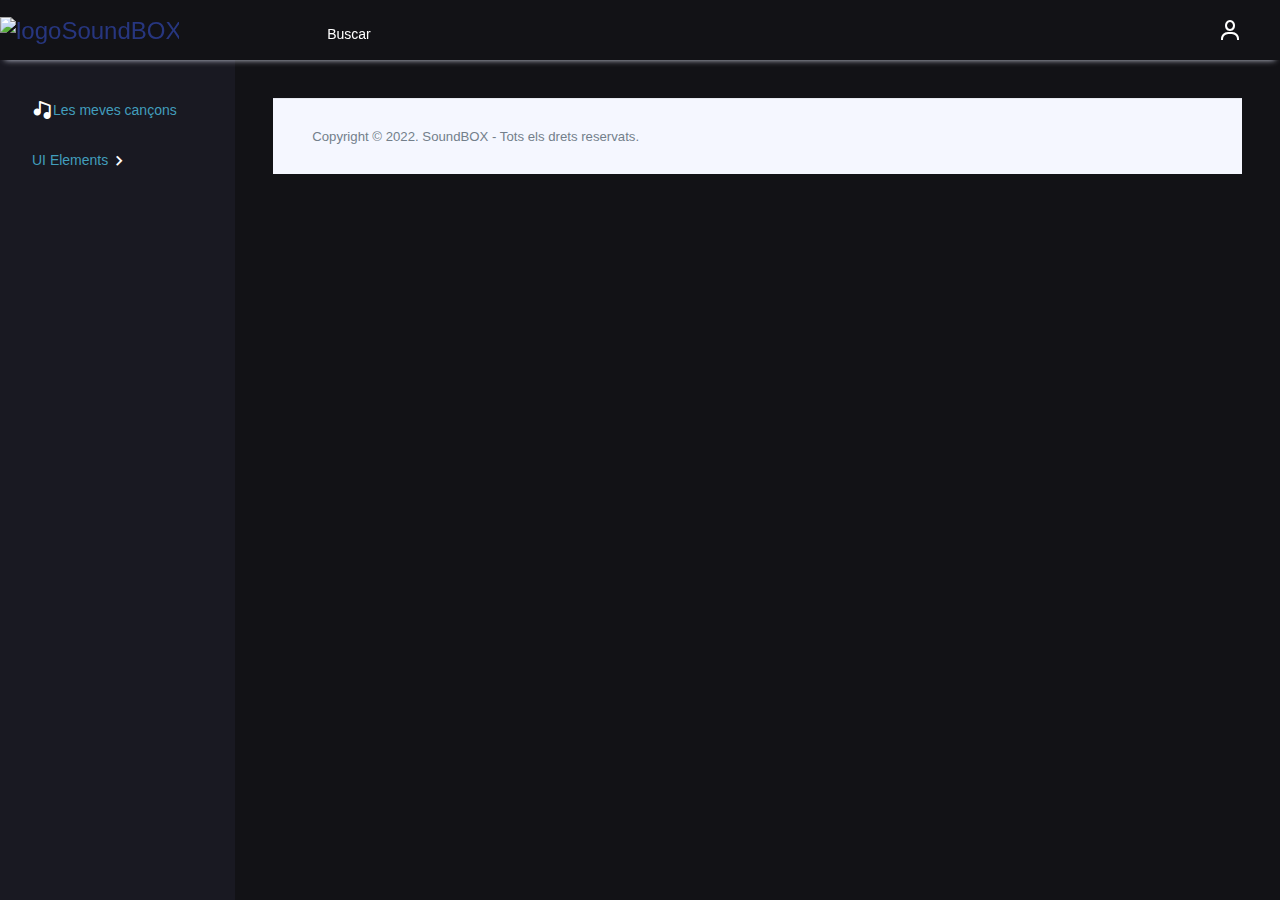
==== commit 35fff3a5: "segunda subida" ====
--- a/html/client.html
+++ b/html/client.html
@@ -9,29 +9,30 @@
   <link rel="stylesheet" href="../recursosAdmin_Client/ti-icons/css/themify-icons.css">
   <link rel="stylesheet" href="../recursosAdmin_Client/datatables.net-bs/dataTables.bootstrap.css">
   <link rel="stylesheet" href="../css/vertical-layout-light/style.css">
+  <link rel="stylesheet" href="../css/client.css">
   <link href='https://unpkg.com/boxicons@2.1.2/css/boxicons.min.css' rel='stylesheet'>
   <!-- <link rel="shortcut icon" href="images/favicon.png" /> -->
 </head>
 <body>
   <div class="container-scroller">
-    <nav class="navbar col-lg-12 col-12 p-0 fixed-top d-flex flex-row">
-      <div class="text-center navbar-brand-wrapper d-flex align-items-center justify-content-center">
-        <a class="navbar-brand brand-logo mr-5" href="index.html"><img src="" class="mr-2" alt="logo"/></a>
-        <a class="navbar-brand brand-logo-mini" href="index.html"><img src="" alt="logo"/></a>
+    <nav class="navbar col-lg-12 col-12 p-0 fixed-top d-flex flex-row menuFons">
+      <div class="text-center navbar-brand-wrapper d-flex align-items-center justify-content-center noFonsColor">
+        <a class="navbar-brand brand-logo mr-5" href="index.html"><img src="" class="mr-2" alt="logoSoundBOX"/></a>
+        <a class="navbar-brand brand-logo-mini" href="index.html"><img src="" alt="logoSoundBOX"/></a>
       </div>
-      <div class="navbar-menu-wrapper d-flex align-items-center justify-content-end">
+      <div class="navbar-menu-wrapper d-flex align-items-center justify-content-end noFonsColor">
         <button class="navbar-toggler navbar-toggler align-self-center" type="button" data-toggle="minimize">
-          <span class="icon-menu"></span>
+          <span class="icon-menu colIcone"></span>
         </button>
         <ul class="navbar-nav mr-lg-2">
           <li class="nav-item nav-search d-none d-lg-block">
             <div class="input-group">
               <div class="input-group-prepend hover-cursor" id="navbar-search-icon">
                 <span class="input-group-text" id="search">
-                  <span class="icon-search"></span>
+                  <span class="icon-search colIcone"></span>
                 </span>
               </div>
-              <input type="text" class="form-control" id="navbar-search-input" placeholder="Buscar" aria-label="search" aria-describedby="search">
+              <input type="text" class="form-control inputBuscar" id="navbar-search-input" placeholder="Buscar" aria-label="search" aria-describedby="search">
             </div>
           </li>
         </ul>
@@ -39,197 +40,40 @@
           <li class="nav-item nav-profile dropdown">
             <a class="nav-link dropdown-toggle" href="#" data-toggle="dropdown" id="profileDropdown">
               <!-- <img src="" alt="profile"/> -->
-              <span class='bx bx-user'></span>
+              <span class='bx bx-user colIcone iconePerfil'></span>
             </a>
             <div class="dropdown-menu dropdown-menu-right navbar-dropdown" aria-labelledby="profileDropdown">
               <a class="dropdown-item">
-                <span class="ti-settings text-primary"></span>
-                Settings
+                <span class='bx bx-cog text-primary colIcone midaIcones'></span>
+                <p class="txtopcionsUser">Configuració del compte</p>
               </a>
               <a class="dropdown-item">
-                <span class="ti-power-off text-primary"></span>
-                Logout
+                <span class='bx bxs-medal text-primary colIcone midaIcones'></span>
+                <p class="txtopcionsUser">Subscripció</p>
+              </a>
+              <a class="dropdown-item">
+                <span class='bx bx-power-off text-primary midaIcones'></span>
+                <p class="txtopcionsUser">Tancar sessió</p>
               </a>
             </div>
           </li>
-          <li class="nav-item nav-settings d-none d-lg-flex">
-            <a class="nav-link" href="#">
-              <span class="icon-ellipsis"></span>
-            </a>
-          </li>
         </ul>
-        <button class="navbar-toggler navbar-toggler-right d-lg-none align-self-center" type="button" data-toggle="offcanvas">
-          <span class="icon-menu"></span>
-        </button>
       </div>
     </nav>
-    <!-- partial -->
-    <div class="container-fluid page-body-wrapper">
-      <div id="right-sidebar" class="settings-panel">
-        <i class="settings-close ti-close"></i>
-        <ul class="nav nav-tabs border-top" id="setting-panel" role="tablist">
-          <li class="nav-item">
-            <a class="nav-link active" id="todo-tab" data-toggle="tab" href="#todo-section" role="tab" aria-controls="todo-section" aria-expanded="true">TO DO LIST</a>
-          </li>
-          <li class="nav-item">
-            <a class="nav-link" id="chats-tab" data-toggle="tab" href="#chats-section" role="tab" aria-controls="chats-section">CHATS</a>
-          </li>
-        </ul>
-        <div class="tab-content" id="setting-content">
-          <div class="tab-pane fade show active scroll-wrapper" id="todo-section" role="tabpanel" aria-labelledby="todo-section">
-            <div class="add-items d-flex px-3 mb-0">
-              <form class="form w-100">
-                <div class="form-group d-flex">
-                  <input type="text" class="form-control todo-list-input" placeholder="Add To-do">
-                  <button type="submit" class="add btn btn-primary todo-list-add-btn" id="add-task">Add</button>
-                </div>
-              </form>
-            </div>
-            <div class="list-wrapper px-3">
-              <ul class="d-flex flex-column-reverse todo-list">
-                <li>
-                  <div class="form-check">
-                    <label class="form-check-label">
-                      <input class="checkbox" type="checkbox">
-                      Team review meeting at 3.00 PM
-                    </label>
-                  </div>
-                  <i class="remove ti-close"></i>
-                </li>
-                <li>
-                  <div class="form-check">
-                    <label class="form-check-label">
-                      <input class="checkbox" type="checkbox">
-                      Prepare for presentation
-                    </label>
-                  </div>
-                  <i class="remove ti-close"></i>
-                </li>
-                <li>
-                  <div class="form-check">
-                    <label class="form-check-label">
-                      <input class="checkbox" type="checkbox">
-                      Resolve all the low priority tickets due today
-                    </label>
-                  </div>
-                  <i class="remove ti-close"></i>
-                </li>
-                <li class="completed">
-                  <div class="form-check">
-                    <label class="form-check-label">
-                      <input class="checkbox" type="checkbox" checked>
-                      Schedule meeting for next week
-                    </label>
-                  </div>
-                  <i class="remove ti-close"></i>
-                </li>
-                <li class="completed">
-                  <div class="form-check">
-                    <label class="form-check-label">
-                      <input class="checkbox" type="checkbox" checked>
-                      Project review
-                    </label>
-                  </div>
-                  <i class="remove ti-close"></i>
-                </li>
-              </ul>
-            </div>
-            <h4 class="px-3 text-muted mt-5 font-weight-light mb-0">Events</h4>
-            <div class="events pt-4 px-3">
-              <div class="wrapper d-flex mb-2">
-                <i class="ti-control-record text-primary mr-2"></i>
-                <span>Feb 11 2018</span>
-              </div>
-              <p class="mb-0 font-weight-thin text-gray">Creating component page build a js</p>
-              <p class="text-gray mb-0">The total number of sessions</p>
-            </div>
-            <div class="events pt-4 px-3">
-              <div class="wrapper d-flex mb-2">
-                <i class="ti-control-record text-primary mr-2"></i>
-                <span>Feb 7 2018</span>
-              </div>
-              <p class="mb-0 font-weight-thin text-gray">Meeting with Alisa</p>
-              <p class="text-gray mb-0 ">Call Sarah Graves</p>
-            </div>
-          </div>
-          <!-- To do section tab ends -->
-          <div class="tab-pane fade" id="chats-section" role="tabpanel" aria-labelledby="chats-section">
-            <div class="d-flex align-items-center justify-content-between border-bottom">
-              <p class="settings-heading border-top-0 mb-3 pl-3 pt-0 border-bottom-0 pb-0">Friends</p>
-              <small class="settings-heading border-top-0 mb-3 pt-0 border-bottom-0 pb-0 pr-3 font-weight-normal">See All</small>
-            </div>
-            <ul class="chat-list">
-              <li class="list active">
-                <div class="profile"><img src="" alt="image"><span class="online"></span></div>
-                <div class="info">
-                  <p>Thomas Douglas</p>
-                  <p>Available</p>
-                </div>
-                <small class="text-muted my-auto">19 min</small>
-              </li>
-              <li class="list">
-                <div class="profile"><img src="" alt="image"><span class="offline"></span></div>
-                <div class="info">
-                  <div class="wrapper d-flex">
-                    <p>Catherine</p>
-                  </div>
-                  <p>Away</p>
-                </div>
-                <div class="badge badge-success badge-pill my-auto mx-2">4</div>
-                <small class="text-muted my-auto">23 min</small>
-              </li>
-              <li class="list">
-                <div class="profile"><img src="" alt="image"><span class="online"></span></div>
-                <div class="info">
-                  <p>Daniel Russell</p>
-                  <p>Available</p>
-                </div>
-                <small class="text-muted my-auto">14 min</small>
-              </li>
-              <li class="list">
-                <div class="profile"><img src="" alt="image"><span class="offline"></span></div>
-                <div class="info">
-                  <p>James Richardson</p>
-                  <p>Away</p>
-                </div>
-                <small class="text-muted my-auto">2 min</small>
-              </li>
-              <li class="list">
-                <div class="profile"><img src="" alt="image"><span class="online"></span></div>
-                <div class="info">
-                  <p>Madeline Kennedy</p>
-                  <p>Available</p>
-                </div>
-                <small class="text-muted my-auto">5 min</small>
-              </li>
-              <li class="list">
-                <div class="profile"><img src="" alt="image"><span class="online"></span></div>
-                <div class="info">
-                  <p>Sarah Graves</p>
-                  <p>Available</p>
-                </div>
-                <small class="text-muted my-auto">47 min</small>
-              </li>
-            </ul>
-          </div>
-          <!-- chat tab ends -->
-        </div>
-      </div>
-      <!-- partial -->
-      <!-- partial:partials/_sidebar.html -->
-      <nav class="sidebar sidebar-offcanvas" id="sidebar">
+    <div class="container-fluid page-body-wrapper">    
+      <nav class="sidebar sidebar-offcanvas sidebarColorFons" id="sidebar">
         <ul class="nav">
           <li class="nav-item">
-            <a class="nav-link" href="index.html">
-              <i class="icon-grid menu-icon"></i>
-              <span class="menu-title">Dashboard</span>
+            <a class="nav-link efecteHoverMenu" href="index.html">
+              <span class='bx bxs-music estilIcones'></span>
+              <span class="menu-title textSidebar">Les meves cançons</span>
             </a>
           </li>
           <li class="nav-item">
-            <a class="nav-link" data-toggle="collapse" href="#ui-basic" aria-expanded="false" aria-controls="ui-basic">
-              <i class="icon-layout menu-icon"></i>
-              <span class="menu-title">UI Elements</span>
-              <i class="menu-arrow"></i>
+            <a class="nav-link efecteHoverMenu" data-toggle="collapse" href="#ui-basic" aria-expanded="false" aria-controls="ui-basic">
+              <span class="icon-layout menu-icon estilIcones"></span>
+              <span class="menu-title textSidebar">UI Elements</span>
+              <span class='bx bx-chevron-right estilIcones'></span>
             </a>
             <div class="collapse" id="ui-basic">
               <ul class="nav flex-column sub-menu">
@@ -239,748 +83,23 @@
               </ul>
             </div>
           </li>
-          <li class="nav-item">
-            <a class="nav-link" data-toggle="collapse" href="#form-elements" aria-expanded="false" aria-controls="form-elements">
-              <i class="icon-columns menu-icon"></i>
-              <span class="menu-title">Form elements</span>
-              <i class="menu-arrow"></i>
-            </a>
-            <div class="collapse" id="form-elements">
-              <ul class="nav flex-column sub-menu">
-                <li class="nav-item"><a class="nav-link" href="client_admin/forms/basic_elements.html">Basic Elements</a></li>
-              </ul>
-            </div>
-          </li>
-          <li class="nav-item">
-            <a class="nav-link" data-toggle="collapse" href="#charts" aria-expanded="false" aria-controls="charts">
-              <i class="icon-bar-graph menu-icon"></i>
-              <span class="menu-title">Charts</span>
-              <i class="menu-arrow"></i>
-            </a>
-            <div class="collapse" id="charts">
-              <ul class="nav flex-column sub-menu">
-                <li class="nav-item"> <a class="nav-link" href="client_admin/charts/chartjs.html">ChartJs</a></li>
-              </ul>
-            </div>
-          </li>
-          <li class="nav-item">
-            <a class="nav-link" data-toggle="collapse" href="#tables" aria-expanded="false" aria-controls="tables">
-              <i class="icon-grid-2 menu-icon"></i>
-              <span class="menu-title">Tables</span>
-              <i class="menu-arrow"></i>
-            </a>
-            <div class="collapse" id="tables">
-              <ul class="nav flex-column sub-menu">
-                <li class="nav-item"> <a class="nav-link" href="client_admin/tables/basic-table.html">Basic table</a></li>
-              </ul>
-            </div>
-          </li>
-          <li class="nav-item">
-            <a class="nav-link" data-toggle="collapse" href="#icons" aria-expanded="false" aria-controls="icons">
-              <i class="icon-contract menu-icon"></i>
-              <span class="menu-title">Icons</span>
-              <i class="menu-arrow"></i>
-            </a>
-            <div class="collapse" id="icons">
-              <ul class="nav flex-column sub-menu">
-                <li class="nav-item"> <a class="nav-link" href="client_admin/icons/mdi.html">Mdi icons</a></li>
-              </ul>
-            </div>
-          </li>
-          <li class="nav-item">
-            <a class="nav-link" data-toggle="collapse" href="#auth" aria-expanded="false" aria-controls="auth">
-              <i class="icon-head menu-icon"></i>
-              <span class="menu-title">User Pages</span>
-              <i class="menu-arrow"></i>
-            </a>
-            <div class="collapse" id="auth">
-              <ul class="nav flex-column sub-menu">
-                <li class="nav-item"> <a class="nav-link" href="client_admin/samples/login.html"> Login </a></li>
-                <li class="nav-item"> <a class="nav-link" href="client_admin/samples/register.html"> Register </a></li>
-              </ul>
-            </div>
-          </li>
-          <li class="nav-item">
-            <a class="nav-link" data-toggle="collapse" href="#error" aria-expanded="false" aria-controls="error">
-              <i class="icon-ban menu-icon"></i>
-              <span class="menu-title">Error pages</span>
-              <i class="menu-arrow"></i>
-            </a>
-            <div class="collapse" id="error">
-              <ul class="nav flex-column sub-menu">
-                <li class="nav-item"> <a class="nav-link" href="client_admin/samples/error-404.html"> 404 </a></li>
-                <li class="nav-item"> <a class="nav-link" href="client_admin/samples/error-500.html"> 500 </a></li>
-              </ul>
-            </div>
-          </li>
-          <li class="nav-item">
-            <a class="nav-link" href="client_admin/documentation/documentation.html">
-              <i class="icon-paper menu-icon"></i>
-              <span class="menu-title">Documentation</span>
-            </a>
-          </li>
         </ul>
       </nav>
-      <!-- partial -->
       <div class="main-panel">
-        <div class="content-wrapper">
-          <div class="row">
-            <div class="col-md-12 grid-margin">
-              <div class="row">
-                <div class="col-12 col-xl-8 mb-4 mb-xl-0">
-                  <h3 class="font-weight-bold">Welcome Aamir</h3>
-                  <h6 class="font-weight-normal mb-0">All systems are running smoothly! You have <span class="text-primary">3 unread alerts!</span></h6>
-                </div>
-                <div class="col-12 col-xl-4">
-                 <div class="justify-content-end d-flex">
-                  <div class="dropdown flex-md-grow-1 flex-xl-grow-0">
-                    <button class="btn btn-sm btn-light bg-white dropdown-toggle" type="button" id="dropdownMenuDate2" data-toggle="dropdown" aria-haspopup="true" aria-expanded="true">
-                     <i class="mdi mdi-calendar"></i> Today (10 Jan 2021)
-                    </button>
-                    <div class="dropdown-menu dropdown-menu-right" aria-labelledby="dropdownMenuDate2">
-                      <a class="dropdown-item" href="#">January - March</a>
-                      <a class="dropdown-item" href="#">March - June</a>
-                      <a class="dropdown-item" href="#">June - August</a>
-                      <a class="dropdown-item" href="#">August - November</a>
-                    </div>
-                  </div>
-                 </div>
-                </div>
-              </div>
+        <div class="content-wrapper mainCFons">
+          <footer class="footer">
+            <div class="d-sm-flex justify-content-center justify-content-sm-between">
+              <span class="text-muted text-center text-sm-left d-block d-sm-inline-block">Copyright © 2022. SoundBOX - Tots
+                els drets reservats.</span>
             </div>
-          </div>
-          <div class="row">
-            <div class="col-md-6 grid-margin stretch-card">
-              <div class="card tale-bg">
-                <div class="card-people mt-auto">
-                  <img src="" alt="people">
-                  <div class="weather-info">
-                    <div class="d-flex">
-                      <div>
-                        <h2 class="mb-0 font-weight-normal"><i class="icon-sun mr-2"></i>31<sup>C</sup></h2>
-                      </div>
-                      <div class="ml-2">
-                        <h4 class="location font-weight-normal">Bangalore</h4>
-                        <h6 class="font-weight-normal">India</h6>
-                      </div>
-                    </div>
-                  </div>
-                </div>
-              </div>
-            </div>
-            <div class="col-md-6 grid-margin transparent">
-              <div class="row">
-                <div class="col-md-6 mb-4 stretch-card transparent">
-                  <div class="card card-tale">
-                    <div class="card-body">
-                      <p class="mb-4">Today’s Bookings</p>
-                      <p class="fs-30 mb-2">4006</p>
-                      <p>10.00% (30 days)</p>
-                    </div>
-                  </div>
-                </div>
-                <div class="col-md-6 mb-4 stretch-card transparent">
-                  <div class="card card-dark-blue">
-                    <div class="card-body">
-                      <p class="mb-4">Total Bookings</p>
-                      <p class="fs-30 mb-2">61344</p>
-                      <p>22.00% (30 days)</p>
-                    </div>
-                  </div>
-                </div>
-              </div>
-              <div class="row">
-                <div class="col-md-6 mb-4 mb-lg-0 stretch-card transparent">
-                  <div class="card card-light-blue">
-                    <div class="card-body">
-                      <p class="mb-4">Number of Meetings</p>
-                      <p class="fs-30 mb-2">34040</p>
-                      <p>2.00% (30 days)</p>
-                    </div>
-                  </div>
-                </div>
-                <div class="col-md-6 stretch-card transparent">
-                  <div class="card card-light-danger">
-                    <div class="card-body">
-                      <p class="mb-4">Number of Clients</p>
-                      <p class="fs-30 mb-2">47033</p>
-                      <p>0.22% (30 days)</p>
-                    </div>
-                  </div>
-                </div>
-              </div>
-            </div>
-          </div>
-          <div class="row">
-            <div class="col-md-6 grid-margin stretch-card">
-              <div class="card">
-                <div class="card-body">
-                  <p class="card-title">Order Details</p>
-                  <p class="font-weight-500">The total number of sessions within the date range. It is the period time a user is actively engaged with your website, page or app, etc</p>
-                  <div class="d-flex flex-wrap mb-5">
-                    <div class="mr-5 mt-3">
-                      <p class="text-muted">Order value</p>
-                      <h3 class="text-primary fs-30 font-weight-medium">12.3k</h3>
-                    </div>
-                    <div class="mr-5 mt-3">
-                      <p class="text-muted">Orders</p>
-                      <h3 class="text-primary fs-30 font-weight-medium">14k</h3>
-                    </div>
-                    <div class="mr-5 mt-3">
-                      <p class="text-muted">Users</p>
-                      <h3 class="text-primary fs-30 font-weight-medium">71.56%</h3>
-                    </div>
-                    <div class="mt-3">
-                      <p class="text-muted">Downloads</p>
-                      <h3 class="text-primary fs-30 font-weight-medium">34040</h3>
-                    </div> 
-                  </div>
-                  <canvas id="order-chart"></canvas>
-                </div>
-              </div>
-            </div>
-            <div class="col-md-6 grid-margin stretch-card">
-              <div class="card">
-                <div class="card-body">
-                 <div class="d-flex justify-content-between">
-                  <p class="card-title">Sales Report</p>
-                  <a href="#" class="text-info">View all</a>
-                 </div>
-                  <p class="font-weight-500">The total number of sessions within the date range. It is the period time a user is actively engaged with your website, page or app, etc</p>
-                  <div id="sales-legend" class="chartjs-legend mt-4 mb-2"></div>
-                  <canvas id="sales-chart"></canvas>
-                </div>
-              </div>
-            </div>
-          </div>
-          <div class="row">
-            <div class="col-md-12 grid-margin stretch-card">
-              <div class="card position-relative">
-                <div class="card-body">
-                  <div id="detailedReports" class="carousel slide detailed-report-carousel position-static pt-2" data-ride="carousel">
-                    <div class="carousel-inner">
-                      <div class="carousel-item active">
-                        <div class="row">
-                          <div class="col-md-12 col-xl-3 d-flex flex-column justify-content-start">
-                            <div class="ml-xl-4 mt-3">
-                            <p class="card-title">Detailed Reports</p>
-                              <h1 class="text-primary">$34040</h1>
-                              <h3 class="font-weight-500 mb-xl-4 text-primary">North America</h3>
-                              <p class="mb-2 mb-xl-0">The total number of sessions within the date range. It is the period time a user is actively engaged with your website, page or app, etc</p>
-                            </div>  
-                            </div>
-                          <div class="col-md-12 col-xl-9">
-                            <div class="row">
-                              <div class="col-md-6 border-right">
-                                <div class="table-responsive mb-3 mb-md-0 mt-3">
-                                  <table class="table table-borderless report-table">
-                                    <tr>
-                                      <td class="text-muted">Illinois</td>
-                                      <td class="w-100 px-0">
-                                        <div class="progress progress-md mx-4">
-                                          <div class="progress-bar bg-primary" role="progressbar" style="width: 70%" aria-valuenow="70" aria-valuemin="0" aria-valuemax="100"></div>
-                                        </div>
-                                      </td>
-                                      <td><h5 class="font-weight-bold mb-0">713</h5></td>
-                                    </tr>
-                                    <tr>
-                                      <td class="text-muted">Washington</td>
-                                      <td class="w-100 px-0">
-                                        <div class="progress progress-md mx-4">
-                                          <div class="progress-bar bg-warning" role="progressbar" style="width: 30%" aria-valuenow="30" aria-valuemin="0" aria-valuemax="100"></div>
-                                        </div>
-                                      </td>
-                                      <td><h5 class="font-weight-bold mb-0">583</h5></td>
-                                    </tr>
-                                    <tr>
-                                      <td class="text-muted">Mississippi</td>
-                                      <td class="w-100 px-0">
-                                        <div class="progress progress-md mx-4">
-                                          <div class="progress-bar bg-danger" role="progressbar" style="width: 95%" aria-valuenow="95" aria-valuemin="0" aria-valuemax="100"></div>
-                                        </div>
-                                      </td>
-                                      <td><h5 class="font-weight-bold mb-0">924</h5></td>
-                                    </tr>
-                                    <tr>
-                                      <td class="text-muted">California</td>
-                                      <td class="w-100 px-0">
-                                        <div class="progress progress-md mx-4">
-                                          <div class="progress-bar bg-info" role="progressbar" style="width: 60%" aria-valuenow="60" aria-valuemin="0" aria-valuemax="100"></div>
-                                        </div>
-                                      </td>
-                                      <td><h5 class="font-weight-bold mb-0">664</h5></td>
-                                    </tr>
-                                    <tr>
-                                      <td class="text-muted">Maryland</td>
-                                      <td class="w-100 px-0">
-                                        <div class="progress progress-md mx-4">
-                                          <div class="progress-bar bg-primary" role="progressbar" style="width: 40%" aria-valuenow="40" aria-valuemin="0" aria-valuemax="100"></div>
-                                        </div>
-                                      </td>
-                                      <td><h5 class="font-weight-bold mb-0">560</h5></td>
-                                    </tr>
-                                    <tr>
-                                      <td class="text-muted">Alaska</td>
-                                      <td class="w-100 px-0">
-                                        <div class="progress progress-md mx-4">
-                                          <div class="progress-bar bg-danger" role="progressbar" style="width: 75%" aria-valuenow="75" aria-valuemin="0" aria-valuemax="100"></div>
-                                        </div>
-                                      </td>
-                                      <td><h5 class="font-weight-bold mb-0">793</h5></td>
-                                    </tr>
-                                  </table>
-                                </div>
-                              </div>
-                              <div class="col-md-6 mt-3">
-                                <canvas id="north-america-chart"></canvas>
-                                <div id="north-america-legend"></div>
-                              </div>
-                            </div>
-                          </div>
-                        </div>
-                      </div>
-                      <div class="carousel-item">
-                        <div class="row">
-                          <div class="col-md-12 col-xl-3 d-flex flex-column justify-content-start">
-                            <div class="ml-xl-4 mt-3">
-                            <p class="card-title">Detailed Reports</p>
-                              <h1 class="text-primary">$34040</h1>
-                              <h3 class="font-weight-500 mb-xl-4 text-primary">North America</h3>
-                              <p class="mb-2 mb-xl-0">The total number of sessions within the date range. It is the period time a user is actively engaged with your website, page or app, etc</p>
-                            </div>  
-                            </div>
-                          <div class="col-md-12 col-xl-9">
-                            <div class="row">
-                              <div class="col-md-6 border-right">
-                                <div class="table-responsive mb-3 mb-md-0 mt-3">
-                                  <table class="table table-borderless report-table">
-                                    <tr>
-                                      <td class="text-muted">Illinois</td>
-                                      <td class="w-100 px-0">
-                                        <div class="progress progress-md mx-4">
-                                          <div class="progress-bar bg-primary" role="progressbar" style="width: 70%" aria-valuenow="70" aria-valuemin="0" aria-valuemax="100"></div>
-                                        </div>
-                                      </td>
-                                      <td><h5 class="font-weight-bold mb-0">713</h5></td>
-                                    </tr>
-                                    <tr>
-                                      <td class="text-muted">Washington</td>
-                                      <td class="w-100 px-0">
-                                        <div class="progress progress-md mx-4">
-                                          <div class="progress-bar bg-warning" role="progressbar" style="width: 30%" aria-valuenow="30" aria-valuemin="0" aria-valuemax="100"></div>
-                                        </div>
-                                      </td>
-                                      <td><h5 class="font-weight-bold mb-0">583</h5></td>
-                                    </tr>
-                                    <tr>
-                                      <td class="text-muted">Mississippi</td>
-                                      <td class="w-100 px-0">
-                                        <div class="progress progress-md mx-4">
-                                          <div class="progress-bar bg-danger" role="progressbar" style="width: 95%" aria-valuenow="95" aria-valuemin="0" aria-valuemax="100"></div>
-                                        </div>
-                                      </td>
-                                      <td><h5 class="font-weight-bold mb-0">924</h5></td>
-                                    </tr>
-                                    <tr>
-                                      <td class="text-muted">California</td>
-                                      <td class="w-100 px-0">
-                                        <div class="progress progress-md mx-4">
-                                          <div class="progress-bar bg-info" role="progressbar" style="width: 60%" aria-valuenow="60" aria-valuemin="0" aria-valuemax="100"></div>
-                                        </div>
-                                      </td>
-                                      <td><h5 class="font-weight-bold mb-0">664</h5></td>
-                                    </tr>
-                                    <tr>
-                                      <td class="text-muted">Maryland</td>
-                                      <td class="w-100 px-0">
-                                        <div class="progress progress-md mx-4">
-                                          <div class="progress-bar bg-primary" role="progressbar" style="width: 40%" aria-valuenow="40" aria-valuemin="0" aria-valuemax="100"></div>
-                                        </div>
-                                      </td>
-                                      <td><h5 class="font-weight-bold mb-0">560</h5></td>
-                                    </tr>
-                                    <tr>
-                                      <td class="text-muted">Alaska</td>
-                                      <td class="w-100 px-0">
-                                        <div class="progress progress-md mx-4">
-                                          <div class="progress-bar bg-danger" role="progressbar" style="width: 75%" aria-valuenow="75" aria-valuemin="0" aria-valuemax="100"></div>
-                                        </div>
-                                      </td>
-                                      <td><h5 class="font-weight-bold mb-0">793</h5></td>
-                                    </tr>
-                                  </table>
-                                </div>
-                              </div>
-                              <div class="col-md-6 mt-3">
-                                <canvas id="south-america-chart"></canvas>
-                                <div id="south-america-legend"></div>
-                              </div>
-                            </div>
-                          </div>
-                        </div>
-                      </div>
-                    </div>
-                    <a class="carousel-control-prev" href="#detailedReports" role="button" data-slide="prev">
-                      <span class="carousel-control-prev-icon" aria-hidden="true"></span>
-                      <span class="sr-only">Previous</span>
-                    </a>
-                    <a class="carousel-control-next" href="#detailedReports" role="button" data-slide="next">
-                      <span class="carousel-control-next-icon" aria-hidden="true"></span>
-                      <span class="sr-only">Next</span>
-                    </a>
-                  </div>
-                </div>
-              </div>
-            </div>
-          </div>
-          <div class="row">
-            <div class="col-md-7 grid-margin stretch-card">
-              <div class="card">
-                <div class="card-body">
-                  <p class="card-title mb-0">Top Products</p>
-                  <div class="table-responsive">
-                    <table class="table table-striped table-borderless">
-                      <thead>
-                        <tr>
-                          <th>Product</th>
-                          <th>Price</th>
-                          <th>Date</th>
-                          <th>Status</th>
-                        </tr>  
-                      </thead>
-                      <tbody>
-                        <tr>
-                          <td>Search Engine Marketing</td>
-                          <td class="font-weight-bold">$362</td>
-                          <td>21 Sep 2018</td>
-                          <td class="font-weight-medium"><div class="badge badge-success">Completed</div></td>
-                        </tr>
-                        <tr>
-                          <td>Search Engine Optimization</td>
-                          <td class="font-weight-bold">$116</td>
-                          <td>13 Jun 2018</td>
-                          <td class="font-weight-medium"><div class="badge badge-success">Completed</div></td>
-                        </tr>
-                        <tr>
-                          <td>Display Advertising</td>
-                          <td class="font-weight-bold">$551</td>
-                          <td>28 Sep 2018</td>
-                          <td class="font-weight-medium"><div class="badge badge-warning">Pending</div></td>
-                        </tr>
-                        <tr>
-                          <td>Pay Per Click Advertising</td>
-                          <td class="font-weight-bold">$523</td>
-                          <td>30 Jun 2018</td>
-                          <td class="font-weight-medium"><div class="badge badge-warning">Pending</div></td>
-                        </tr>
-                        <tr>
-                          <td>E-Mail Marketing</td>
-                          <td class="font-weight-bold">$781</td>
-                          <td>01 Nov 2018</td>
-                          <td class="font-weight-medium"><div class="badge badge-danger">Cancelled</div></td>
-                        </tr>
-                        <tr>
-                          <td>Referral Marketing</td>
-                          <td class="font-weight-bold">$283</td>
-                          <td>20 Mar 2018</td>
-                          <td class="font-weight-medium"><div class="badge badge-warning">Pending</div></td>
-                        </tr>
-                        <tr>
-                          <td>Social media marketing</td>
-                          <td class="font-weight-bold">$897</td>
-                          <td>26 Oct 2018</td>
-                          <td class="font-weight-medium"><div class="badge badge-success">Completed</div></td>
-                        </tr>
-                      </tbody>
-                    </table>
-                  </div>
-                </div>
-              </div>
-            </div>
-            <div class="col-md-5 grid-margin stretch-card">
-							<div class="card">
-								<div class="card-body">
-									<h4 class="card-title">To Do Lists</h4>
-									<div class="list-wrapper pt-2">
-										<ul class="d-flex flex-column-reverse todo-list todo-list-custom">
-											<li>
-												<div class="form-check form-check-flat">
-													<label class="form-check-label">
-														<input class="checkbox" type="checkbox">
-														Meeting with Urban Team
-													</label>
-												</div>
-												<i class="remove ti-close"></i>
-											</li>
-											<li class="completed">
-												<div class="form-check form-check-flat">
-													<label class="form-check-label">
-														<input class="checkbox" type="checkbox" checked>
-														Duplicate a project for new customer
-													</label>
-												</div>
-												<i class="remove ti-close"></i>
-											</li>
-											<li>
-												<div class="form-check form-check-flat">
-													<label class="form-check-label">
-														<input class="checkbox" type="checkbox">
-														Project meeting with CEO
-													</label>
-												</div>
-												<i class="remove ti-close"></i>
-											</li>
-											<li class="completed">
-												<div class="form-check form-check-flat">
-													<label class="form-check-label">
-														<input class="checkbox" type="checkbox" checked>
-														Follow up of team zilla
-													</label>
-												</div>
-												<i class="remove ti-close"></i>
-											</li>
-											<li>
-												<div class="form-check form-check-flat">
-													<label class="form-check-label">
-														<input class="checkbox" type="checkbox">
-														Level up for Antony
-													</label>
-												</div>
-												<i class="remove ti-close"></i>
-											</li>
-										</ul>
-                  </div>
-                  <div class="add-items d-flex mb-0 mt-2">
-										<input type="text" class="form-control todo-list-input"  placeholder="Add new task">
-										<button class="add btn btn-icon text-primary todo-list-add-btn bg-transparent"><i class="icon-circle-plus"></i></button>
-									</div>
-								</div>
-							</div>
-            </div>
-          </div>
-          <div class="row">
-            <div class="col-md-4 stretch-card grid-margin">
-              <div class="card">
-                <div class="card-body">
-                  <p class="card-title mb-0">Projects</p>
-                  <div class="table-responsive">
-                    <table class="table table-borderless">
-                      <thead>
-                        <tr>
-                          <th class="pl-0  pb-2 border-bottom">Places</th>
-                          <th class="border-bottom pb-2">Orders</th>
-                          <th class="border-bottom pb-2">Users</th>
-                        </tr>
-                      </thead>
-                      <tbody>
-                        <tr>
-                          <td class="pl-0">Kentucky</td>
-                          <td><p class="mb-0"><span class="font-weight-bold mr-2">65</span>(2.15%)</p></td>
-                          <td class="text-muted">65</td>
-                        </tr>
-                        <tr>
-                          <td class="pl-0">Ohio</td>
-                          <td><p class="mb-0"><span class="font-weight-bold mr-2">54</span>(3.25%)</p></td>
-                          <td class="text-muted">51</td>
-                        </tr>
-                        <tr>
-                          <td class="pl-0">Nevada</td>
-                          <td><p class="mb-0"><span class="font-weight-bold mr-2">22</span>(2.22%)</p></td>
-                          <td class="text-muted">32</td>
-                        </tr>
-                        <tr>
-                          <td class="pl-0">North Carolina</td>
-                          <td><p class="mb-0"><span class="font-weight-bold mr-2">46</span>(3.27%)</p></td>
-                          <td class="text-muted">15</td>
-                        </tr>
-                        <tr>
-                          <td class="pl-0">Montana</td>
-                          <td><p class="mb-0"><span class="font-weight-bold mr-2">17</span>(1.25%)</p></td>
-                          <td class="text-muted">25</td>
-                        </tr>
-                        <tr>
-                          <td class="pl-0">Nevada</td>
-                          <td><p class="mb-0"><span class="font-weight-bold mr-2">52</span>(3.11%)</p></td>
-                          <td class="text-muted">71</td>
-                        </tr>
-                        <tr>
-                          <td class="pl-0 pb-0">Louisiana</td>
-                          <td class="pb-0"><p class="mb-0"><span class="font-weight-bold mr-2">25</span>(1.32%)</p></td>
-                          <td class="pb-0">14</td>
-                        </tr>
-                      </tbody>
-                    </table>
-                  </div>
-                </div>
-              </div>
-            </div>
-            <div class="col-md-4 stretch-card grid-margin">
-              <div class="row">
-                <div class="col-md-12 grid-margin stretch-card">
-                  <div class="card">
-                    <div class="card-body">
-                      <p class="card-title">Charts</p>
-                      <div class="charts-data">
-                        <div class="mt-3">
-                          <p class="mb-0">Data 1</p>
-                          <div class="d-flex justify-content-between align-items-center">
-                            <div class="progress progress-md flex-grow-1 mr-4">
-                              <div class="progress-bar bg-inf0" role="progressbar" style="width: 95%" aria-valuenow="95" aria-valuemin="0" aria-valuemax="100"></div>
-                            </div>
-                            <p class="mb-0">5k</p>
-                          </div>
-                        </div>
-                        <div class="mt-3">
-                          <p class="mb-0">Data 2</p>
-                          <div class="d-flex justify-content-between align-items-center">
-                            <div class="progress progress-md flex-grow-1 mr-4">
-                              <div class="progress-bar bg-info" role="progressbar" style="width: 35%" aria-valuenow="35" aria-valuemin="0" aria-valuemax="100"></div>
-                            </div>
-                            <p class="mb-0">1k</p>
-                          </div>
-                        </div>
-                        <div class="mt-3">
-                          <p class="mb-0">Data 3</p>
-                          <div class="d-flex justify-content-between align-items-center">
-                            <div class="progress progress-md flex-grow-1 mr-4">
-                              <div class="progress-bar bg-info" role="progressbar" style="width: 48%" aria-valuenow="48" aria-valuemin="0" aria-valuemax="100"></div>
-                            </div>
-                            <p class="mb-0">992</p>
-                          </div>
-                        </div>
-                        <div class="mt-3">
-                          <p class="mb-0">Data 4</p>
-                          <div class="d-flex justify-content-between align-items-center">
-                            <div class="progress progress-md flex-grow-1 mr-4">
-                              <div class="progress-bar bg-info" role="progressbar" style="width: 25%" aria-valuenow="25" aria-valuemin="0" aria-valuemax="100"></div>
-                            </div>
-                            <p class="mb-0">687</p>
-                          </div>
-                        </div>
-                      </div>  
-                    </div>
-                  </div>
-                </div>
-                <div class="col-md-12 stretch-card grid-margin grid-margin-md-0">
-                  <div class="card data-icon-card-primary">
-                    <div class="card-body">
-                      <p class="card-title text-white">Number of Meetings</p>                      
-                      <div class="row">
-                        <div class="col-8 text-white">
-                          <h3>34040</h3>
-                          <p class="text-white font-weight-500 mb-0">The total number of sessions within the date range.It is calculated as the sum . </p>
-                        </div>
-                        <div class="col-4 background-icon">
-                        </div>
-                      </div>
-                    </div>
-                  </div>
-                </div>
-              </div>
-            </div>
-            <div class="col-md-4 stretch-card grid-margin">
-              <div class="card">
-                <div class="card-body">
-                  <p class="card-title">Notifications</p>
-                  <ul class="icon-data-list">
-                    <li>
-                      <div class="d-flex">
-                        <img src="" alt="user">
-                        <div>
-                          <p class="text-info mb-1">Isabella Becker</p>
-                          <p class="mb-0">Sales dashboard have been created</p>
-                          <small>9:30 am</small>
-                        </div>
-                      </div>
-                    </li>
-                    <li>
-                      <div class="d-flex">
-                        <img src="" alt="user">
-                        <div>
-                          <p class="text-info mb-1">Adam Warren</p>
-                          <p class="mb-0">You have done a great job #TW111</p>
-                          <small>10:30 am</small>
-                        </div>
-                      </div>
-                    </li>
-                    <li>
-                      <div class="d-flex">
-                      <img src="" alt="user">
-                     <div>
-                      <p class="text-info mb-1">Leonard Thornton</p>
-                      <p class="mb-0">Sales dashboard have been created</p>
-                      <small>11:30 am</small>
-                     </div>
-                      </div>
-                    </li>
-                    <li>
-                      <div class="d-flex">
-                        <img src="" alt="user">
-                        <div>
-                          <p class="text-info mb-1">George Morrison</p>
-                          <p class="mb-0">Sales dashboard have been created</p>
-                          <small>8:50 am</small>
-                        </div>
-                      </div>
-                    </li>
-                    <li>
-                      <div class="d-flex">
-                        <img src="" alt="user">
-                        <div>
-                        <p class="text-info mb-1">Ryan Cortez</p>
-                        <p class="mb-0">Herbs are fun and easy to grow.</p>
-                        <small>9:00 am</small>
-                        </div>
-                      </div>
-                    </li>
-                  </ul>
-                </div>
-              </div>
-            </div>
-          </div>
-          <div class="row">
-            <div class="col-md-12 grid-margin stretch-card">
-              <div class="card">
-                <div class="card-body">
-                  <p class="card-title">Advanced Table</p>
-                  <div class="row">
-                    <div class="col-12">
-                      <div class="table-responsive">
-                        <table id="example" class="display expandable-table" style="width:100%">
-                          <thead>
-                            <tr>
-                              <th>Quote#</th>
-                              <th>Product</th>
-                              <th>Business type</th>
-                              <th>Policy holder</th>
-                              <th>Premium</th>
-                              <th>Status</th>
-                              <th>Updated at</th>
-                              <th></th>
-                            </tr>
-                          </thead>
-                      </table>
-                      </div>
-                    </div>
-                  </div>
-                  </div>
-                </div>
-              </div>
-            </div>
+          </footer>
         </div>
-        <footer class="footer">
-          <div class="d-sm-flex justify-content-center justify-content-sm-between">
-            <span class="text-muted text-center text-sm-left d-block d-sm-inline-block">Copyright © 2021.  Premium <a href="https://www.bootstrapdash.com/" target="_blank">Bootstrap admin template</a> from BootstrapDash. All rights reserved.</span>
-            <span class="float-none float-sm-right d-block mt-1 mt-sm-0 text-center">Hand-crafted & made with <i class="ti-heart text-danger ml-1"></i></span>
-          </div>
-        </footer>
       </div>
-    </div>
   </div>
 
   <script src="../recursosAdmin_Client/js/vendor.bundle.base.js"></script>
   <script src="../recursosAdmin_Client/chart.js/Chart.min.js"></script>
-  <script src="../recursosAdmin_Client/datatables.net/jquery.dataTables.js"></script>
+  <!-- <script src="../recursosAdmin_Client/datatables.net/jquery.dataTables.js"></script> -->
   <script src="../recursosAdmin_Client/datatables.net-bs/dataTables.bootstrap4.js"></script>
   <script src="../js/client/dataTables.select.min.js"></script>
   <script src="../js/client/off-canvas.js"></script>
--- a/css/vertical-layout-light/style.css
+++ b/css/vertical-layout-light/style.css
@@ -0,0 +1,30578 @@
+
+@-moz-keyframes flash {
+  0% {
+    opacity: 1;
+  }
+  25% {
+    opacity: 0;
+  }
+  50% {
+    opacity: 1;
+  }
+  75% {
+    opacity: 0;
+  }
+  100% {
+    opacity: 1;
+  }
+}
+
+@-webkit-keyframes flash {
+  0% {
+    opacity: 1;
+  }
+  25% {
+    opacity: 0;
+  }
+  50% {
+    opacity: 1;
+  }
+  75% {
+    opacity: 0;
+  }
+  100% {
+    opacity: 1;
+  }
+}
+
+@-o-keyframes flash {
+  0% {
+    opacity: 1;
+  }
+  25% {
+    opacity: 0;
+  }
+  50% {
+    opacity: 1;
+  }
+  75% {
+    opacity: 0;
+  }
+  100% {
+    opacity: 1;
+  }
+}
+
+@-ms-keyframes flash {
+  0% {
+    opacity: 1;
+  }
+  25% {
+    opacity: 0;
+  }
+  50% {
+    opacity: 1;
+  }
+  75% {
+    opacity: 0;
+  }
+  100% {
+    opacity: 1;
+  }
+}
+
+@keyframes flash {
+  0% {
+    opacity: 1;
+  }
+  25% {
+    opacity: 0;
+  }
+  50% {
+    opacity: 1;
+  }
+  75% {
+    opacity: 0;
+  }
+  100% {
+    opacity: 1;
+  }
+}
+
+@-moz-keyframes bounce {
+  0% {
+    -webkit-transform: translateY(0);
+    -moz-transform: translateY(0);
+    -ms-transform: translateY(0);
+    -o-transform: translateY(0);
+    transform: translateY(0);
+  }
+  20% {
+    -webkit-transform: translateY(0);
+    -moz-transform: translateY(0);
+    -ms-transform: translateY(0);
+    -o-transform: translateY(0);
+    transform: translateY(0);
+  }
+  40% {
+    -webkit-transform: translateY(-30px);
+    -moz-transform: translateY(-30px);
+    -ms-transform: translateY(-30px);
+    -o-transform: translateY(-30px);
+    transform: translateY(-30px);
+  }
+  50% {
+    -webkit-transform: translateY(0);
+    -moz-transform: translateY(0);
+    -ms-transform: translateY(0);
+    -o-transform: translateY(0);
+    transform: translateY(0);
+  }
+  60% {
+    -webkit-transform: translateY(-15px);
+    -moz-transform: translateY(-15px);
+    -ms-transform: translateY(-15px);
+    -o-transform: translateY(-15px);
+    transform: translateY(-15px);
+  }
+  80% {
+    -webkit-transform: translateY(0);
+    -moz-transform: translateY(0);
+    -ms-transform: translateY(0);
+    -o-transform: translateY(0);
+    transform: translateY(0);
+  }
+  100% {
+    -webkit-transform: translateY(0);
+    -moz-transform: translateY(0);
+    -ms-transform: translateY(0);
+    -o-transform: translateY(0);
+    transform: translateY(0);
+  }
+}
+
+@-webkit-keyframes bounce {
+  0% {
+    -webkit-transform: translateY(0);
+    -moz-transform: translateY(0);
+    -ms-transform: translateY(0);
+    -o-transform: translateY(0);
+    transform: translateY(0);
+  }
+  20% {
+    -webkit-transform: translateY(0);
+    -moz-transform: translateY(0);
+    -ms-transform: translateY(0);
+    -o-transform: translateY(0);
+    transform: translateY(0);
+  }
+  40% {
+    -webkit-transform: translateY(-30px);
+    -moz-transform: translateY(-30px);
+    -ms-transform: translateY(-30px);
+    -o-transform: translateY(-30px);
+    transform: translateY(-30px);
+  }
+  50% {
+    -webkit-transform: translateY(0);
+    -moz-transform: translateY(0);
+    -ms-transform: translateY(0);
+    -o-transform: translateY(0);
+    transform: translateY(0);
+  }
+  60% {
+    -webkit-transform: translateY(-15px);
+    -moz-transform: translateY(-15px);
+    -ms-transform: translateY(-15px);
+    -o-transform: translateY(-15px);
+    transform: translateY(-15px);
+  }
+  80% {
+    -webkit-transform: translateY(0);
+    -moz-transform: translateY(0);
+    -ms-transform: translateY(0);
+    -o-transform: translateY(0);
+    transform: translateY(0);
+  }
+  100% {
+    -webkit-transform: translateY(0);
+    -moz-transform: translateY(0);
+    -ms-transform: translateY(0);
+    -o-transform: translateY(0);
+    transform: translateY(0);
+  }
+}
+
+@-o-keyframes bounce {
+  0% {
+    -webkit-transform: translateY(0);
+    -moz-transform: translateY(0);
+    -ms-transform: translateY(0);
+    -o-transform: translateY(0);
+    transform: translateY(0);
+  }
+  20% {
+    -webkit-transform: translateY(0);
+    -moz-transform: translateY(0);
+    -ms-transform: translateY(0);
+    -o-transform: translateY(0);
+    transform: translateY(0);
+  }
+  40% {
+    -webkit-transform: translateY(-30px);
+    -moz-transform: translateY(-30px);
+    -ms-transform: translateY(-30px);
+    -o-transform: translateY(-30px);
+    transform: translateY(-30px);
+  }
+  50% {
+    -webkit-transform: translateY(0);
+    -moz-transform: translateY(0);
+    -ms-transform: translateY(0);
+    -o-transform: translateY(0);
+    transform: translateY(0);
+  }
+  60% {
+    -webkit-transform: translateY(-15px);
+    -moz-transform: translateY(-15px);
+    -ms-transform: translateY(-15px);
+    -o-transform: translateY(-15px);
+    transform: translateY(-15px);
+  }
+  80% {
+    -webkit-transform: translateY(0);
+    -moz-transform: translateY(0);
+    -ms-transform: translateY(0);
+    -o-transform: translateY(0);
+    transform: translateY(0);
+  }
+  100% {
+    -webkit-transform: translateY(0);
+    -moz-transform: translateY(0);
+    -ms-transform: translateY(0);
+    -o-transform: translateY(0);
+    transform: translateY(0);
+  }
+}
+
+@-ms-keyframes bounce {
+  0% {
+    -webkit-transform: translateY(0);
+    -moz-transform: translateY(0);
+    -ms-transform: translateY(0);
+    -o-transform: translateY(0);
+    transform: translateY(0);
+  }
+  20% {
+    -webkit-transform: translateY(0);
+    -moz-transform: translateY(0);
+    -ms-transform: translateY(0);
+    -o-transform: translateY(0);
+    transform: translateY(0);
+  }
+  40% {
+    -webkit-transform: translateY(-30px);
+    -moz-transform: translateY(-30px);
+    -ms-transform: translateY(-30px);
+    -o-transform: translateY(-30px);
+    transform: translateY(-30px);
+  }
+  50% {
+    -webkit-transform: translateY(0);
+    -moz-transform: translateY(0);
+    -ms-transform: translateY(0);
+    -o-transform: translateY(0);
+    transform: translateY(0);
+  }
+  60% {
+    -webkit-transform: translateY(-15px);
+    -moz-transform: translateY(-15px);
+    -ms-transform: translateY(-15px);
+    -o-transform: translateY(-15px);
+    transform: translateY(-15px);
+  }
+  80% {
+    -webkit-transform: translateY(0);
+    -moz-transform: translateY(0);
+    -ms-transform: translateY(0);
+    -o-transform: translateY(0);
+    transform: translateY(0);
+  }
+  100% {
+    -webkit-transform: translateY(0);
+    -moz-transform: translateY(0);
+    -ms-transform: translateY(0);
+    -o-transform: translateY(0);
+    transform: translateY(0);
+  }
+}
+
+@keyframes bounce {
+  0% {
+    -webkit-transform: translateY(0);
+    -moz-transform: translateY(0);
+    -ms-transform: translateY(0);
+    -o-transform: translateY(0);
+    transform: translateY(0);
+  }
+  20% {
+    -webkit-transform: translateY(0);
+    -moz-transform: translateY(0);
+    -ms-transform: translateY(0);
+    -o-transform: translateY(0);
+    transform: translateY(0);
+  }
+  40% {
+    -webkit-transform: translateY(-30px);
+    -moz-transform: translateY(-30px);
+    -ms-transform: translateY(-30px);
+    -o-transform: translateY(-30px);
+    transform: translateY(-30px);
+  }
+  50% {
+    -webkit-transform: translateY(0);
+    -moz-transform: translateY(0);
+    -ms-transform: translateY(0);
+    -o-transform: translateY(0);
+    transform: translateY(0);
+  }
+  60% {
+    -webkit-transform: translateY(-15px);
+    -moz-transform: translateY(-15px);
+    -ms-transform: translateY(-15px);
+    -o-transform: translateY(-15px);
+    transform: translateY(-15px);
+  }
+  80% {
+    -webkit-transform: translateY(0);
+    -moz-transform: translateY(0);
+    -ms-transform: translateY(0);
+    -o-transform: translateY(0);
+    transform: translateY(0);
+  }
+  100% {
+    -webkit-transform: translateY(0);
+    -moz-transform: translateY(0);
+    -ms-transform: translateY(0);
+    -o-transform: translateY(0);
+    transform: translateY(0);
+  }
+}
+
+@-moz-keyframes shake {
+  0% {
+    -webkit-transform: translateX(0);
+    -moz-transform: translateX(0);
+    -ms-transform: translateX(0);
+    -o-transform: translateX(0);
+    transform: translateX(0);
+  }
+  10% {
+    -webkit-transform: translateX(-10px);
+    -moz-transform: translateX(-10px);
+    -ms-transform: translateX(-10px);
+    -o-transform: translateX(-10px);
+    transform: translateX(-10px);
+  }
+  20% {
+    -webkit-transform: translateX(10px);
+    -moz-transform: translateX(10px);
+    -ms-transform: translateX(10px);
+    -o-transform: translateX(10px);
+    transform: translateX(10px);
+  }
+  30% {
+    -webkit-transform: translateX(-10px);
+    -moz-transform: translateX(-10px);
+    -ms-transform: translateX(-10px);
+    -o-transform: translateX(-10px);
+    transform: translateX(-10px);
+  }
+  40% {
+    -webkit-transform: translateX(10px);
+    -moz-transform: translateX(10px);
+    -ms-transform: translateX(10px);
+    -o-transform: translateX(10px);
+    transform: translateX(10px);
+  }
+  50% {
+    -webkit-transform: translateX(-10px);
+    -moz-transform: translateX(-10px);
+    -ms-transform: translateX(-10px);
+    -o-transform: translateX(-10px);
+    transform: translateX(-10px);
+  }
+  60% {
+    -webkit-transform: translateX(10px);
+    -moz-transform: translateX(10px);
+    -ms-transform: translateX(10px);
+    -o-transform: translateX(10px);
+    transform: translateX(10px);
+  }
+  70% {
+    -webkit-transform: translateX(-10px);
+    -moz-transform: translateX(-10px);
+    -ms-transform: translateX(-10px);
+    -o-transform: translateX(-10px);
+    transform: translateX(-10px);
+  }
+  80% {
+    -webkit-transform: translateX(10px);
+    -moz-transform: translateX(10px);
+    -ms-transform: translateX(10px);
+    -o-transform: translateX(10px);
+    transform: translateX(10px);
+  }
+  90% {
+    -webkit-transform: translateX(-10px);
+    -moz-transform: translateX(-10px);
+    -ms-transform: translateX(-10px);
+    -o-transform: translateX(-10px);
+    transform: translateX(-10px);
+  }
+  100% {
+    -webkit-transform: translateX(0);
+    -moz-transform: translateX(0);
+    -ms-transform: translateX(0);
+    -o-transform: translateX(0);
+    transform: translateX(0);
+  }
+}
+
+@-webkit-keyframes shake {
+  0% {
+    -webkit-transform: translateX(0);
+    -moz-transform: translateX(0);
+    -ms-transform: translateX(0);
+    -o-transform: translateX(0);
+    transform: translateX(0);
+  }
+  10% {
+    -webkit-transform: translateX(-10px);
+    -moz-transform: translateX(-10px);
+    -ms-transform: translateX(-10px);
+    -o-transform: translateX(-10px);
+    transform: translateX(-10px);
+  }
+  20% {
+    -webkit-transform: translateX(10px);
+    -moz-transform: translateX(10px);
+    -ms-transform: translateX(10px);
+    -o-transform: translateX(10px);
+    transform: translateX(10px);
+  }
+  30% {
+    -webkit-transform: translateX(-10px);
+    -moz-transform: translateX(-10px);
+    -ms-transform: translateX(-10px);
+    -o-transform: translateX(-10px);
+    transform: translateX(-10px);
+  }
+  40% {
+    -webkit-transform: translateX(10px);
+    -moz-transform: translateX(10px);
+    -ms-transform: translateX(10px);
+    -o-transform: translateX(10px);
+    transform: translateX(10px);
+  }
+  50% {
+    -webkit-transform: translateX(-10px);
+    -moz-transform: translateX(-10px);
+    -ms-transform: translateX(-10px);
+    -o-transform: translateX(-10px);
+    transform: translateX(-10px);
+  }
+  60% {
+    -webkit-transform: translateX(10px);
+    -moz-transform: translateX(10px);
+    -ms-transform: translateX(10px);
+    -o-transform: translateX(10px);
+    transform: translateX(10px);
+  }
+  70% {
+    -webkit-transform: translateX(-10px);
+    -moz-transform: translateX(-10px);
+    -ms-transform: translateX(-10px);
+    -o-transform: translateX(-10px);
+    transform: translateX(-10px);
+  }
+  80% {
+    -webkit-transform: translateX(10px);
+    -moz-transform: translateX(10px);
+    -ms-transform: translateX(10px);
+    -o-transform: translateX(10px);
+    transform: translateX(10px);
+  }
+  90% {
+    -webkit-transform: translateX(-10px);
+    -moz-transform: translateX(-10px);
+    -ms-transform: translateX(-10px);
+    -o-transform: translateX(-10px);
+    transform: translateX(-10px);
+  }
+  100% {
+    -webkit-transform: translateX(0);
+    -moz-transform: translateX(0);
+    -ms-transform: translateX(0);
+    -o-transform: translateX(0);
+    transform: translateX(0);
+  }
+}
+
+@-o-keyframes shake {
+  0% {
+    -webkit-transform: translateX(0);
+    -moz-transform: translateX(0);
+    -ms-transform: translateX(0);
+    -o-transform: translateX(0);
+    transform: translateX(0);
+  }
+  10% {
+    -webkit-transform: translateX(-10px);
+    -moz-transform: translateX(-10px);
+    -ms-transform: translateX(-10px);
+    -o-transform: translateX(-10px);
+    transform: translateX(-10px);
+  }
+  20% {
+    -webkit-transform: translateX(10px);
+    -moz-transform: translateX(10px);
+    -ms-transform: translateX(10px);
+    -o-transform: translateX(10px);
+    transform: translateX(10px);
+  }
+  30% {
+    -webkit-transform: translateX(-10px);
+    -moz-transform: translateX(-10px);
+    -ms-transform: translateX(-10px);
+    -o-transform: translateX(-10px);
+    transform: translateX(-10px);
+  }
+  40% {
+    -webkit-transform: translateX(10px);
+    -moz-transform: translateX(10px);
+    -ms-transform: translateX(10px);
+    -o-transform: translateX(10px);
+    transform: translateX(10px);
+  }
+  50% {
+    -webkit-transform: translateX(-10px);
+    -moz-transform: translateX(-10px);
+    -ms-transform: translateX(-10px);
+    -o-transform: translateX(-10px);
+    transform: translateX(-10px);
+  }
+  60% {
+    -webkit-transform: translateX(10px);
+    -moz-transform: translateX(10px);
+    -ms-transform: translateX(10px);
+    -o-transform: translateX(10px);
+    transform: translateX(10px);
+  }
+  70% {
+    -webkit-transform: translateX(-10px);
+    -moz-transform: translateX(-10px);
+    -ms-transform: translateX(-10px);
+    -o-transform: translateX(-10px);
+    transform: translateX(-10px);
+  }
+  80% {
+    -webkit-transform: translateX(10px);
+    -moz-transform: translateX(10px);
+    -ms-transform: translateX(10px);
+    -o-transform: translateX(10px);
+    transform: translateX(10px);
+  }
+  90% {
+    -webkit-transform: translateX(-10px);
+    -moz-transform: translateX(-10px);
+    -ms-transform: translateX(-10px);
+    -o-transform: translateX(-10px);
+    transform: translateX(-10px);
+  }
+  100% {
+    -webkit-transform: translateX(0);
+    -moz-transform: translateX(0);
+    -ms-transform: translateX(0);
+    -o-transform: translateX(0);
+    transform: translateX(0);
+  }
+}
+
+@-ms-keyframes shake {
+  0% {
+    -webkit-transform: translateX(0);
+    -moz-transform: translateX(0);
+    -ms-transform: translateX(0);
+    -o-transform: translateX(0);
+    transform: translateX(0);
+  }
+  10% {
+    -webkit-transform: translateX(-10px);
+    -moz-transform: translateX(-10px);
+    -ms-transform: translateX(-10px);
+    -o-transform: translateX(-10px);
+    transform: translateX(-10px);
+  }
+  20% {
+    -webkit-transform: translateX(10px);
+    -moz-transform: translateX(10px);
+    -ms-transform: translateX(10px);
+    -o-transform: translateX(10px);
+    transform: translateX(10px);
+  }
+  30% {
+    -webkit-transform: translateX(-10px);
+    -moz-transform: translateX(-10px);
+    -ms-transform: translateX(-10px);
+    -o-transform: translateX(-10px);
+    transform: translateX(-10px);
+  }
+  40% {
+    -webkit-transform: translateX(10px);
+    -moz-transform: translateX(10px);
+    -ms-transform: translateX(10px);
+    -o-transform: translateX(10px);
+    transform: translateX(10px);
+  }
+  50% {
+    -webkit-transform: translateX(-10px);
+    -moz-transform: translateX(-10px);
+    -ms-transform: translateX(-10px);
+    -o-transform: translateX(-10px);
+    transform: translateX(-10px);
+  }
+  60% {
+    -webkit-transform: translateX(10px);
+    -moz-transform: translateX(10px);
+    -ms-transform: translateX(10px);
+    -o-transform: translateX(10px);
+    transform: translateX(10px);
+  }
+  70% {
+    -webkit-transform: translateX(-10px);
+    -moz-transform: translateX(-10px);
+    -ms-transform: translateX(-10px);
+    -o-transform: translateX(-10px);
+    transform: translateX(-10px);
+  }
+  80% {
+    -webkit-transform: translateX(10px);
+    -moz-transform: translateX(10px);
+    -ms-transform: translateX(10px);
+    -o-transform: translateX(10px);
+    transform: translateX(10px);
+  }
+  90% {
+    -webkit-transform: translateX(-10px);
+    -moz-transform: translateX(-10px);
+    -ms-transform: translateX(-10px);
+    -o-transform: translateX(-10px);
+    transform: translateX(-10px);
+  }
+  100% {
+    -webkit-transform: translateX(0);
+    -moz-transform: translateX(0);
+    -ms-transform: translateX(0);
+    -o-transform: translateX(0);
+    transform: translateX(0);
+  }
+}
+
+@keyframes shake {
+  0% {
+    -webkit-transform: translateX(0);
+    -moz-transform: translateX(0);
+    -ms-transform: translateX(0);
+    -o-transform: translateX(0);
+    transform: translateX(0);
+  }
+  10% {
+    -webkit-transform: translateX(-10px);
+    -moz-transform: translateX(-10px);
+    -ms-transform: translateX(-10px);
+    -o-transform: translateX(-10px);
+    transform: translateX(-10px);
+  }
+  20% {
+    -webkit-transform: translateX(10px);
+    -moz-transform: translateX(10px);
+    -ms-transform: translateX(10px);
+    -o-transform: translateX(10px);
+    transform: translateX(10px);
+  }
+  30% {
+    -webkit-transform: translateX(-10px);
+    -moz-transform: translateX(-10px);
+    -ms-transform: translateX(-10px);
+    -o-transform: translateX(-10px);
+    transform: translateX(-10px);
+  }
+  40% {
+    -webkit-transform: translateX(10px);
+    -moz-transform: translateX(10px);
+    -ms-transform: translateX(10px);
+    -o-transform: translateX(10px);
+    transform: translateX(10px);
+  }
+  50% {
+    -webkit-transform: translateX(-10px);
+    -moz-transform: translateX(-10px);
+    -ms-transform: translateX(-10px);
+    -o-transform: translateX(-10px);
+    transform: translateX(-10px);
+  }
+  60% {
+    -webkit-transform: translateX(10px);
+    -moz-transform: translateX(10px);
+    -ms-transform: translateX(10px);
+    -o-transform: translateX(10px);
+    transform: translateX(10px);
+  }
+  70% {
+    -webkit-transform: translateX(-10px);
+    -moz-transform: translateX(-10px);
+    -ms-transform: translateX(-10px);
+    -o-transform: translateX(-10px);
+    transform: translateX(-10px);
+  }
+  80% {
+    -webkit-transform: translateX(10px);
+    -moz-transform: translateX(10px);
+    -ms-transform: translateX(10px);
+    -o-transform: translateX(10px);
+    transform: translateX(10px);
+  }
+  90% {
+    -webkit-transform: translateX(-10px);
+    -moz-transform: translateX(-10px);
+    -ms-transform: translateX(-10px);
+    -o-transform: translateX(-10px);
+    transform: translateX(-10px);
+  }
+  100% {
+    -webkit-transform: translateX(0);
+    -moz-transform: translateX(0);
+    -ms-transform: translateX(0);
+    -o-transform: translateX(0);
+    transform: translateX(0);
+  }
+}
+
+@-moz-keyframes tada {
+  0% {
+    -webkit-transform: scale(1, 1);
+    -moz-transform: scale(1, 1);
+    -ms-transform: scale(1, 1);
+    -o-transform: scale(1, 1);
+    transform: scale(1, 1);
+  }
+  10% {
+    -webkit-transform: scale(0.9) rotate(-3deg);
+    -moz-transform: scale(0.9) rotate(-3deg);
+    -ms-transform: scale(0.9) rotate(-3deg);
+    -o-transform: scale(0.9) rotate(-3deg);
+    transform: scale(0.9) rotate(-3deg);
+  }
+  20% {
+    -webkit-transform: scale(0.9) rotate(-3deg);
+    -moz-transform: scale(0.9) rotate(-3deg);
+    -ms-transform: scale(0.9) rotate(-3deg);
+    -o-transform: scale(0.9) rotate(-3deg);
+    transform: scale(0.9) rotate(-3deg);
+  }
+  30% {
+    -webkit-transform: scale(1.1) rotate(3deg);
+    -moz-transform: scale(1.1) rotate(3deg);
+    -ms-transform: scale(1.1) rotate(3deg);
+    -o-transform: scale(1.1) rotate(3deg);
+    transform: scale(1.1) rotate(3deg);
+  }
+  40% {
+    -webkit-transform: scale(1.1) rotate(-3deg);
+    -moz-transform: scale(1.1) rotate(-3deg);
+    -ms-transform: scale(1.1) rotate(-3deg);
+    -o-transform: scale(1.1) rotate(-3deg);
+    transform: scale(1.1) rotate(-3deg);
+  }
+  50% {
+    -webkit-transform: scale(1.1) rotate(3deg);
+    -moz-transform: scale(1.1) rotate(3deg);
+    -ms-transform: scale(1.1) rotate(3deg);
+    -o-transform: scale(1.1) rotate(3deg);
+    transform: scale(1.1) rotate(3deg);
+  }
+  60% {
+    -webkit-transform: scale(1.1) rotate(-3deg);
+    -moz-transform: scale(1.1) rotate(-3deg);
+    -ms-transform: scale(1.1) rotate(-3deg);
+    -o-transform: scale(1.1) rotate(-3deg);
+    transform: scale(1.1) rotate(-3deg);
+  }
+  70% {
+    -webkit-transform: scale(1.1) rotate(3deg);
+    -moz-transform: scale(1.1) rotate(3deg);
+    -ms-transform: scale(1.1) rotate(3deg);
+    -o-transform: scale(1.1) rotate(3deg);
+    transform: scale(1.1) rotate(3deg);
+  }
+  80% {
+    -webkit-transform: scale(1.1) rotate(-3deg);
+    -moz-transform: scale(1.1) rotate(-3deg);
+    -ms-transform: scale(1.1) rotate(-3deg);
+    -o-transform: scale(1.1) rotate(-3deg);
+    transform: scale(1.1) rotate(-3deg);
+  }
+  90% {
+    -webkit-transform: scale(1.1) rotate(3deg);
+    -moz-transform: scale(1.1) rotate(3deg);
+    -ms-transform: scale(1.1) rotate(3deg);
+    -o-transform: scale(1.1) rotate(3deg);
+    transform: scale(1.1) rotate(3deg);
+  }
+  100% {
+    -webkit-transform: scale(1) rotate(0);
+    -moz-transform: scale(1) rotate(0);
+    -ms-transform: scale(1) rotate(0);
+    -o-transform: scale(1) rotate(0);
+    transform: scale(1) rotate(0);
+  }
+}
+
+@-webkit-keyframes tada {
+  0% {
+    -webkit-transform: scale(1, 1);
+    -moz-transform: scale(1, 1);
+    -ms-transform: scale(1, 1);
+    -o-transform: scale(1, 1);
+    transform: scale(1, 1);
+  }
+  10% {
+    -webkit-transform: scale(0.9) rotate(-3deg);
+    -moz-transform: scale(0.9) rotate(-3deg);
+    -ms-transform: scale(0.9) rotate(-3deg);
+    -o-transform: scale(0.9) rotate(-3deg);
+    transform: scale(0.9) rotate(-3deg);
+  }
+  20% {
+    -webkit-transform: scale(0.9) rotate(-3deg);
+    -moz-transform: scale(0.9) rotate(-3deg);
+    -ms-transform: scale(0.9) rotate(-3deg);
+    -o-transform: scale(0.9) rotate(-3deg);
+    transform: scale(0.9) rotate(-3deg);
+  }
+  30% {
+    -webkit-transform: scale(1.1) rotate(3deg);
+    -moz-transform: scale(1.1) rotate(3deg);
+    -ms-transform: scale(1.1) rotate(3deg);
+    -o-transform: scale(1.1) rotate(3deg);
+    transform: scale(1.1) rotate(3deg);
+  }
+  40% {
+    -webkit-transform: scale(1.1) rotate(-3deg);
+    -moz-transform: scale(1.1) rotate(-3deg);
+    -ms-transform: scale(1.1) rotate(-3deg);
+    -o-transform: scale(1.1) rotate(-3deg);
+    transform: scale(1.1) rotate(-3deg);
+  }
+  50% {
+    -webkit-transform: scale(1.1) rotate(3deg);
+    -moz-transform: scale(1.1) rotate(3deg);
+    -ms-transform: scale(1.1) rotate(3deg);
+    -o-transform: scale(1.1) rotate(3deg);
+    transform: scale(1.1) rotate(3deg);
+  }
+  60% {
+    -webkit-transform: scale(1.1) rotate(-3deg);
+    -moz-transform: scale(1.1) rotate(-3deg);
+    -ms-transform: scale(1.1) rotate(-3deg);
+    -o-transform: scale(1.1) rotate(-3deg);
+    transform: scale(1.1) rotate(-3deg);
+  }
+  70% {
+    -webkit-transform: scale(1.1) rotate(3deg);
+    -moz-transform: scale(1.1) rotate(3deg);
+    -ms-transform: scale(1.1) rotate(3deg);
+    -o-transform: scale(1.1) rotate(3deg);
+    transform: scale(1.1) rotate(3deg);
+  }
+  80% {
+    -webkit-transform: scale(1.1) rotate(-3deg);
+    -moz-transform: scale(1.1) rotate(-3deg);
+    -ms-transform: scale(1.1) rotate(-3deg);
+    -o-transform: scale(1.1) rotate(-3deg);
+    transform: scale(1.1) rotate(-3deg);
+  }
+  90% {
+    -webkit-transform: scale(1.1) rotate(3deg);
+    -moz-transform: scale(1.1) rotate(3deg);
+    -ms-transform: scale(1.1) rotate(3deg);
+    -o-transform: scale(1.1) rotate(3deg);
+    transform: scale(1.1) rotate(3deg);
+  }
+  100% {
+    -webkit-transform: scale(1) rotate(0);
+    -moz-transform: scale(1) rotate(0);
+    -ms-transform: scale(1) rotate(0);
+    -o-transform: scale(1) rotate(0);
+    transform: scale(1) rotate(0);
+  }
+}
+
+@-o-keyframes tada {
+  0% {
+    -webkit-transform: scale(1, 1);
+    -moz-transform: scale(1, 1);
+    -ms-transform: scale(1, 1);
+    -o-transform: scale(1, 1);
+    transform: scale(1, 1);
+  }
+  10% {
+    -webkit-transform: scale(0.9) rotate(-3deg);
+    -moz-transform: scale(0.9) rotate(-3deg);
+    -ms-transform: scale(0.9) rotate(-3deg);
+    -o-transform: scale(0.9) rotate(-3deg);
+    transform: scale(0.9) rotate(-3deg);
+  }
+  20% {
+    -webkit-transform: scale(0.9) rotate(-3deg);
+    -moz-transform: scale(0.9) rotate(-3deg);
+    -ms-transform: scale(0.9) rotate(-3deg);
+    -o-transform: scale(0.9) rotate(-3deg);
+    transform: scale(0.9) rotate(-3deg);
+  }
+  30% {
+    -webkit-transform: scale(1.1) rotate(3deg);
+    -moz-transform: scale(1.1) rotate(3deg);
+    -ms-transform: scale(1.1) rotate(3deg);
+    -o-transform: scale(1.1) rotate(3deg);
+    transform: scale(1.1) rotate(3deg);
+  }
+  40% {
+    -webkit-transform: scale(1.1) rotate(-3deg);
+    -moz-transform: scale(1.1) rotate(-3deg);
+    -ms-transform: scale(1.1) rotate(-3deg);
+    -o-transform: scale(1.1) rotate(-3deg);
+    transform: scale(1.1) rotate(-3deg);
+  }
+  50% {
+    -webkit-transform: scale(1.1) rotate(3deg);
+    -moz-transform: scale(1.1) rotate(3deg);
+    -ms-transform: scale(1.1) rotate(3deg);
+    -o-transform: scale(1.1) rotate(3deg);
+    transform: scale(1.1) rotate(3deg);
+  }
+  60% {
+    -webkit-transform: scale(1.1) rotate(-3deg);
+    -moz-transform: scale(1.1) rotate(-3deg);
+    -ms-transform: scale(1.1) rotate(-3deg);
+    -o-transform: scale(1.1) rotate(-3deg);
+    transform: scale(1.1) rotate(-3deg);
+  }
+  70% {
+    -webkit-transform: scale(1.1) rotate(3deg);
+    -moz-transform: scale(1.1) rotate(3deg);
+    -ms-transform: scale(1.1) rotate(3deg);
+    -o-transform: scale(1.1) rotate(3deg);
+    transform: scale(1.1) rotate(3deg);
+  }
+  80% {
+    -webkit-transform: scale(1.1) rotate(-3deg);
+    -moz-transform: scale(1.1) rotate(-3deg);
+    -ms-transform: scale(1.1) rotate(-3deg);
+    -o-transform: scale(1.1) rotate(-3deg);
+    transform: scale(1.1) rotate(-3deg);
+  }
+  90% {
+    -webkit-transform: scale(1.1) rotate(3deg);
+    -moz-transform: scale(1.1) rotate(3deg);
+    -ms-transform: scale(1.1) rotate(3deg);
+    -o-transform: scale(1.1) rotate(3deg);
+    transform: scale(1.1) rotate(3deg);
+  }
+  100% {
+    -webkit-transform: scale(1) rotate(0);
+    -moz-transform: scale(1) rotate(0);
+    -ms-transform: scale(1) rotate(0);
+    -o-transform: scale(1) rotate(0);
+    transform: scale(1) rotate(0);
+  }
+}
+
+@-ms-keyframes tada {
+  0% {
+    -webkit-transform: scale(1, 1);
+    -moz-transform: scale(1, 1);
+    -ms-transform: scale(1, 1);
+    -o-transform: scale(1, 1);
+    transform: scale(1, 1);
+  }
+  10% {
+    -webkit-transform: scale(0.9) rotate(-3deg);
+    -moz-transform: scale(0.9) rotate(-3deg);
+    -ms-transform: scale(0.9) rotate(-3deg);
+    -o-transform: scale(0.9) rotate(-3deg);
+    transform: scale(0.9) rotate(-3deg);
+  }
+  20% {
+    -webkit-transform: scale(0.9) rotate(-3deg);
+    -moz-transform: scale(0.9) rotate(-3deg);
+    -ms-transform: scale(0.9) rotate(-3deg);
+    -o-transform: scale(0.9) rotate(-3deg);
+    transform: scale(0.9) rotate(-3deg);
+  }
+  30% {
+    -webkit-transform: scale(1.1) rotate(3deg);
+    -moz-transform: scale(1.1) rotate(3deg);
+    -ms-transform: scale(1.1) rotate(3deg);
+    -o-transform: scale(1.1) rotate(3deg);
+    transform: scale(1.1) rotate(3deg);
+  }
+  40% {
+    -webkit-transform: scale(1.1) rotate(-3deg);
+    -moz-transform: scale(1.1) rotate(-3deg);
+    -ms-transform: scale(1.1) rotate(-3deg);
+    -o-transform: scale(1.1) rotate(-3deg);
+    transform: scale(1.1) rotate(-3deg);
+  }
+  50% {
+    -webkit-transform: scale(1.1) rotate(3deg);
+    -moz-transform: scale(1.1) rotate(3deg);
+    -ms-transform: scale(1.1) rotate(3deg);
+    -o-transform: scale(1.1) rotate(3deg);
+    transform: scale(1.1) rotate(3deg);
+  }
+  60% {
+    -webkit-transform: scale(1.1) rotate(-3deg);
+    -moz-transform: scale(1.1) rotate(-3deg);
+    -ms-transform: scale(1.1) rotate(-3deg);
+    -o-transform: scale(1.1) rotate(-3deg);
+    transform: scale(1.1) rotate(-3deg);
+  }
+  70% {
+    -webkit-transform: scale(1.1) rotate(3deg);
+    -moz-transform: scale(1.1) rotate(3deg);
+    -ms-transform: scale(1.1) rotate(3deg);
+    -o-transform: scale(1.1) rotate(3deg);
+    transform: scale(1.1) rotate(3deg);
+  }
+  80% {
+    -webkit-transform: scale(1.1) rotate(-3deg);
+    -moz-transform: scale(1.1) rotate(-3deg);
+    -ms-transform: scale(1.1) rotate(-3deg);
+    -o-transform: scale(1.1) rotate(-3deg);
+    transform: scale(1.1) rotate(-3deg);
+  }
+  90% {
+    -webkit-transform: scale(1.1) rotate(3deg);
+    -moz-transform: scale(1.1) rotate(3deg);
+    -ms-transform: scale(1.1) rotate(3deg);
+    -o-transform: scale(1.1) rotate(3deg);
+    transform: scale(1.1) rotate(3deg);
+  }
+  100% {
+    -webkit-transform: scale(1) rotate(0);
+    -moz-transform: scale(1) rotate(0);
+    -ms-transform: scale(1) rotate(0);
+    -o-transform: scale(1) rotate(0);
+    transform: scale(1) rotate(0);
+  }
+}
+
+@keyframes tada {
+  0% {
+    -webkit-transform: scale(1, 1);
+    -moz-transform: scale(1, 1);
+    -ms-transform: scale(1, 1);
+    -o-transform: scale(1, 1);
+    transform: scale(1, 1);
+  }
+  10% {
+    -webkit-transform: scale(0.9) rotate(-3deg);
+    -moz-transform: scale(0.9) rotate(-3deg);
+    -ms-transform: scale(0.9) rotate(-3deg);
+    -o-transform: scale(0.9) rotate(-3deg);
+    transform: scale(0.9) rotate(-3deg);
+  }
+  20% {
+    -webkit-transform: scale(0.9) rotate(-3deg);
+    -moz-transform: scale(0.9) rotate(-3deg);
+    -ms-transform: scale(0.9) rotate(-3deg);
+    -o-transform: scale(0.9) rotate(-3deg);
+    transform: scale(0.9) rotate(-3deg);
+  }
+  30% {
+    -webkit-transform: scale(1.1) rotate(3deg);
+    -moz-transform: scale(1.1) rotate(3deg);
+    -ms-transform: scale(1.1) rotate(3deg);
+    -o-transform: scale(1.1) rotate(3deg);
+    transform: scale(1.1) rotate(3deg);
+  }
+  40% {
+    -webkit-transform: scale(1.1) rotate(-3deg);
+    -moz-transform: scale(1.1) rotate(-3deg);
+    -ms-transform: scale(1.1) rotate(-3deg);
+    -o-transform: scale(1.1) rotate(-3deg);
+    transform: scale(1.1) rotate(-3deg);
+  }
+  50% {
+    -webkit-transform: scale(1.1) rotate(3deg);
+    -moz-transform: scale(1.1) rotate(3deg);
+    -ms-transform: scale(1.1) rotate(3deg);
+    -o-transform: scale(1.1) rotate(3deg);
+    transform: scale(1.1) rotate(3deg);
+  }
+  60% {
+    -webkit-transform: scale(1.1) rotate(-3deg);
+    -moz-transform: scale(1.1) rotate(-3deg);
+    -ms-transform: scale(1.1) rotate(-3deg);
+    -o-transform: scale(1.1) rotate(-3deg);
+    transform: scale(1.1) rotate(-3deg);
+  }
+  70% {
+    -webkit-transform: scale(1.1) rotate(3deg);
+    -moz-transform: scale(1.1) rotate(3deg);
+    -ms-transform: scale(1.1) rotate(3deg);
+    -o-transform: scale(1.1) rotate(3deg);
+    transform: scale(1.1) rotate(3deg);
+  }
+  80% {
+    -webkit-transform: scale(1.1) rotate(-3deg);
+    -moz-transform: scale(1.1) rotate(-3deg);
+    -ms-transform: scale(1.1) rotate(-3deg);
+    -o-transform: scale(1.1) rotate(-3deg);
+    transform: scale(1.1) rotate(-3deg);
+  }
+  90% {
+    -webkit-transform: scale(1.1) rotate(3deg);
+    -moz-transform: scale(1.1) rotate(3deg);
+    -ms-transform: scale(1.1) rotate(3deg);
+    -o-transform: scale(1.1) rotate(3deg);
+    transform: scale(1.1) rotate(3deg);
+  }
+  100% {
+    -webkit-transform: scale(1) rotate(0);
+    -moz-transform: scale(1) rotate(0);
+    -ms-transform: scale(1) rotate(0);
+    -o-transform: scale(1) rotate(0);
+    transform: scale(1) rotate(0);
+  }
+}
+
+@-moz-keyframes swing {
+  20%, 40%, 60%, 80%, 100% {
+    -webkit-transform-origin: top center 50%;
+    -moz-transform-origin: top center 50%;
+    -ms-transform-origin: top center 50%;
+    -o-transform-origin: top center 50%;
+    transform-origin: top center 50%;
+  }
+  20% {
+    -webkit-transform: rotate(15deg);
+    -moz-transform: rotate(15deg);
+    -ms-transform: rotate(15deg);
+    -o-transform: rotate(15deg);
+    transform: rotate(15deg);
+  }
+  40% {
+    -webkit-transform: rotate(-10deg);
+    -moz-transform: rotate(-10deg);
+    -ms-transform: rotate(-10deg);
+    -o-transform: rotate(-10deg);
+    transform: rotate(-10deg);
+  }
+  60% {
+    -webkit-transform: rotate(5deg);
+    -moz-transform: rotate(5deg);
+    -ms-transform: rotate(5deg);
+    -o-transform: rotate(5deg);
+    transform: rotate(5deg);
+  }
+  80% {
+    -webkit-transform: rotate(-5deg);
+    -moz-transform: rotate(-5deg);
+    -ms-transform: rotate(-5deg);
+    -o-transform: rotate(-5deg);
+    transform: rotate(-5deg);
+  }
+  100% {
+    -webkit-transform: rotate(0deg);
+    -moz-transform: rotate(0deg);
+    -ms-transform: rotate(0deg);
+    -o-transform: rotate(0deg);
+    transform: rotate(0deg);
+  }
+}
+
+@-webkit-keyframes swing {
+  20%, 40%, 60%, 80%, 100% {
+    -webkit-transform-origin: top center 50%;
+    -moz-transform-origin: top center 50%;
+    -ms-transform-origin: top center 50%;
+    -o-transform-origin: top center 50%;
+    transform-origin: top center 50%;
+  }
+  20% {
+    -webkit-transform: rotate(15deg);
+    -moz-transform: rotate(15deg);
+    -ms-transform: rotate(15deg);
+    -o-transform: rotate(15deg);
+    transform: rotate(15deg);
+  }
+  40% {
+    -webkit-transform: rotate(-10deg);
+    -moz-transform: rotate(-10deg);
+    -ms-transform: rotate(-10deg);
+    -o-transform: rotate(-10deg);
+    transform: rotate(-10deg);
+  }
+  60% {
+    -webkit-transform: rotate(5deg);
+    -moz-transform: rotate(5deg);
+    -ms-transform: rotate(5deg);
+    -o-transform: rotate(5deg);
+    transform: rotate(5deg);
+  }
+  80% {
+    -webkit-transform: rotate(-5deg);
+    -moz-transform: rotate(-5deg);
+    -ms-transform: rotate(-5deg);
+    -o-transform: rotate(-5deg);
+    transform: rotate(-5deg);
+  }
+  100% {
+    -webkit-transform: rotate(0deg);
+    -moz-transform: rotate(0deg);
+    -ms-transform: rotate(0deg);
+    -o-transform: rotate(0deg);
+    transform: rotate(0deg);
+  }
+}
+
+@-o-keyframes swing {
+  20%, 40%, 60%, 80%, 100% {
+    -webkit-transform-origin: top center 50%;
+    -moz-transform-origin: top center 50%;
+    -ms-transform-origin: top center 50%;
+    -o-transform-origin: top center 50%;
+    transform-origin: top center 50%;
+  }
+  20% {
+    -webkit-transform: rotate(15deg);
+    -moz-transform: rotate(15deg);
+    -ms-transform: rotate(15deg);
+    -o-transform: rotate(15deg);
+    transform: rotate(15deg);
+  }
+  40% {
+    -webkit-transform: rotate(-10deg);
+    -moz-transform: rotate(-10deg);
+    -ms-transform: rotate(-10deg);
+    -o-transform: rotate(-10deg);
+    transform: rotate(-10deg);
+  }
+  60% {
+    -webkit-transform: rotate(5deg);
+    -moz-transform: rotate(5deg);
+    -ms-transform: rotate(5deg);
+    -o-transform: rotate(5deg);
+    transform: rotate(5deg);
+  }
+  80% {
+    -webkit-transform: rotate(-5deg);
+    -moz-transform: rotate(-5deg);
+    -ms-transform: rotate(-5deg);
+    -o-transform: rotate(-5deg);
+    transform: rotate(-5deg);
+  }
+  100% {
+    -webkit-transform: rotate(0deg);
+    -moz-transform: rotate(0deg);
+    -ms-transform: rotate(0deg);
+    -o-transform: rotate(0deg);
+    transform: rotate(0deg);
+  }
+}
+
+@-ms-keyframes swing {
+  20%, 40%, 60%, 80%, 100% {
+    -webkit-transform-origin: top center 50%;
+    -moz-transform-origin: top center 50%;
+    -ms-transform-origin: top center 50%;
+    -o-transform-origin: top center 50%;
+    transform-origin: top center 50%;
+  }
+  20% {
+    -webkit-transform: rotate(15deg);
+    -moz-transform: rotate(15deg);
+    -ms-transform: rotate(15deg);
+    -o-transform: rotate(15deg);
+    transform: rotate(15deg);
+  }
+  40% {
+    -webkit-transform: rotate(-10deg);
+    -moz-transform: rotate(-10deg);
+    -ms-transform: rotate(-10deg);
+    -o-transform: rotate(-10deg);
+    transform: rotate(-10deg);
+  }
+  60% {
+    -webkit-transform: rotate(5deg);
+    -moz-transform: rotate(5deg);
+    -ms-transform: rotate(5deg);
+    -o-transform: rotate(5deg);
+    transform: rotate(5deg);
+  }
+  80% {
+    -webkit-transform: rotate(-5deg);
+    -moz-transform: rotate(-5deg);
+    -ms-transform: rotate(-5deg);
+    -o-transform: rotate(-5deg);
+    transform: rotate(-5deg);
+  }
+  100% {
+    -webkit-transform: rotate(0deg);
+    -moz-transform: rotate(0deg);
+    -ms-transform: rotate(0deg);
+    -o-transform: rotate(0deg);
+    transform: rotate(0deg);
+  }
+}
+
+@keyframes swing {
+  20%, 40%, 60%, 80%, 100% {
+    -webkit-transform-origin: top center 50%;
+    -moz-transform-origin: top center 50%;
+    -ms-transform-origin: top center 50%;
+    -o-transform-origin: top center 50%;
+    transform-origin: top center 50%;
+  }
+  20% {
+    -webkit-transform: rotate(15deg);
+    -moz-transform: rotate(15deg);
+    -ms-transform: rotate(15deg);
+    -o-transform: rotate(15deg);
+    transform: rotate(15deg);
+  }
+  40% {
+    -webkit-transform: rotate(-10deg);
+    -moz-transform: rotate(-10deg);
+    -ms-transform: rotate(-10deg);
+    -o-transform: rotate(-10deg);
+    transform: rotate(-10deg);
+  }
+  60% {
+    -webkit-transform: rotate(5deg);
+    -moz-transform: rotate(5deg);
+    -ms-transform: rotate(5deg);
+    -o-transform: rotate(5deg);
+    transform: rotate(5deg);
+  }
+  80% {
+    -webkit-transform: rotate(-5deg);
+    -moz-transform: rotate(-5deg);
+    -ms-transform: rotate(-5deg);
+    -o-transform: rotate(-5deg);
+    transform: rotate(-5deg);
+  }
+  100% {
+    -webkit-transform: rotate(0deg);
+    -moz-transform: rotate(0deg);
+    -ms-transform: rotate(0deg);
+    -o-transform: rotate(0deg);
+    transform: rotate(0deg);
+  }
+}
+
+@-moz-keyframes wobble {
+  0% {
+    -webkit-transform: translateX(0%);
+    -moz-transform: translateX(0%);
+    -ms-transform: translateX(0%);
+    -o-transform: translateX(0%);
+    transform: translateX(0%);
+  }
+  15% {
+    -webkit-transform: translateX(-25%) rotate(-5deg);
+    -moz-transform: translateX(-25%) rotate(-5deg);
+    -ms-transform: translateX(-25%) rotate(-5deg);
+    -o-transform: translateX(-25%) rotate(-5deg);
+    transform: translateX(-25%) rotate(-5deg);
+  }
+  30% {
+    -webkit-transform: translateX(20%) rotate(3deg);
+    -moz-transform: translateX(20%) rotate(3deg);
+    -ms-transform: translateX(20%) rotate(3deg);
+    -o-transform: translateX(20%) rotate(3deg);
+    transform: translateX(20%) rotate(3deg);
+  }
+  45% {
+    -webkit-transform: translateX(-15%) rotate(-3deg);
+    -moz-transform: translateX(-15%) rotate(-3deg);
+    -ms-transform: translateX(-15%) rotate(-3deg);
+    -o-transform: translateX(-15%) rotate(-3deg);
+    transform: translateX(-15%) rotate(-3deg);
+  }
+  60% {
+    -webkit-transform: translateX(10%) rotate(2deg);
+    -moz-transform: translateX(10%) rotate(2deg);
+    -ms-transform: translateX(10%) rotate(2deg);
+    -o-transform: translateX(10%) rotate(2deg);
+    transform: translateX(10%) rotate(2deg);
+  }
+  75% {
+    -webkit-transform: translateX(-5%) rotate(-1deg);
+    -moz-transform: translateX(-5%) rotate(-1deg);
+    -ms-transform: translateX(-5%) rotate(-1deg);
+    -o-transform: translateX(-5%) rotate(-1deg);
+    transform: translateX(-5%) rotate(-1deg);
+  }
+  100% {
+    -webkit-transform: translateX(0%);
+    -moz-transform: translateX(0%);
+    -ms-transform: translateX(0%);
+    -o-transform: translateX(0%);
+    transform: translateX(0%);
+  }
+}
+
+@-webkit-keyframes wobble {
+  0% {
+    -webkit-transform: translateX(0%);
+    -moz-transform: translateX(0%);
+    -ms-transform: translateX(0%);
+    -o-transform: translateX(0%);
+    transform: translateX(0%);
+  }
+  15% {
+    -webkit-transform: translateX(-25%) rotate(-5deg);
+    -moz-transform: translateX(-25%) rotate(-5deg);
+    -ms-transform: translateX(-25%) rotate(-5deg);
+    -o-transform: translateX(-25%) rotate(-5deg);
+    transform: translateX(-25%) rotate(-5deg);
+  }
+  30% {
+    -webkit-transform: translateX(20%) rotate(3deg);
+    -moz-transform: translateX(20%) rotate(3deg);
+    -ms-transform: translateX(20%) rotate(3deg);
+    -o-transform: translateX(20%) rotate(3deg);
+    transform: translateX(20%) rotate(3deg);
+  }
+  45% {
+    -webkit-transform: translateX(-15%) rotate(-3deg);
+    -moz-transform: translateX(-15%) rotate(-3deg);
+    -ms-transform: translateX(-15%) rotate(-3deg);
+    -o-transform: translateX(-15%) rotate(-3deg);
+    transform: translateX(-15%) rotate(-3deg);
+  }
+  60% {
+    -webkit-transform: translateX(10%) rotate(2deg);
+    -moz-transform: translateX(10%) rotate(2deg);
+    -ms-transform: translateX(10%) rotate(2deg);
+    -o-transform: translateX(10%) rotate(2deg);
+    transform: translateX(10%) rotate(2deg);
+  }
+  75% {
+    -webkit-transform: translateX(-5%) rotate(-1deg);
+    -moz-transform: translateX(-5%) rotate(-1deg);
+    -ms-transform: translateX(-5%) rotate(-1deg);
+    -o-transform: translateX(-5%) rotate(-1deg);
+    transform: translateX(-5%) rotate(-1deg);
+  }
+  100% {
+    -webkit-transform: translateX(0%);
+    -moz-transform: translateX(0%);
+    -ms-transform: translateX(0%);
+    -o-transform: translateX(0%);
+    transform: translateX(0%);
+  }
+}
+
+@-o-keyframes wobble {
+  0% {
+    -webkit-transform: translateX(0%);
+    -moz-transform: translateX(0%);
+    -ms-transform: translateX(0%);
+    -o-transform: translateX(0%);
+    transform: translateX(0%);
+  }
+  15% {
+    -webkit-transform: translateX(-25%) rotate(-5deg);
+    -moz-transform: translateX(-25%) rotate(-5deg);
+    -ms-transform: translateX(-25%) rotate(-5deg);
+    -o-transform: translateX(-25%) rotate(-5deg);
+    transform: translateX(-25%) rotate(-5deg);
+  }
+  30% {
+    -webkit-transform: translateX(20%) rotate(3deg);
+    -moz-transform: translateX(20%) rotate(3deg);
+    -ms-transform: translateX(20%) rotate(3deg);
+    -o-transform: translateX(20%) rotate(3deg);
+    transform: translateX(20%) rotate(3deg);
+  }
+  45% {
+    -webkit-transform: translateX(-15%) rotate(-3deg);
+    -moz-transform: translateX(-15%) rotate(-3deg);
+    -ms-transform: translateX(-15%) rotate(-3deg);
+    -o-transform: translateX(-15%) rotate(-3deg);
+    transform: translateX(-15%) rotate(-3deg);
+  }
+  60% {
+    -webkit-transform: translateX(10%) rotate(2deg);
+    -moz-transform: translateX(10%) rotate(2deg);
+    -ms-transform: translateX(10%) rotate(2deg);
+    -o-transform: translateX(10%) rotate(2deg);
+    transform: translateX(10%) rotate(2deg);
+  }
+  75% {
+    -webkit-transform: translateX(-5%) rotate(-1deg);
+    -moz-transform: translateX(-5%) rotate(-1deg);
+    -ms-transform: translateX(-5%) rotate(-1deg);
+    -o-transform: translateX(-5%) rotate(-1deg);
+    transform: translateX(-5%) rotate(-1deg);
+  }
+  100% {
+    -webkit-transform: translateX(0%);
+    -moz-transform: translateX(0%);
+    -ms-transform: translateX(0%);
+    -o-transform: translateX(0%);
+    transform: translateX(0%);
+  }
+}
+
+@-ms-keyframes wobble {
+  0% {
+    -webkit-transform: translateX(0%);
+    -moz-transform: translateX(0%);
+    -ms-transform: translateX(0%);
+    -o-transform: translateX(0%);
+    transform: translateX(0%);
+  }
+  15% {
+    -webkit-transform: translateX(-25%) rotate(-5deg);
+    -moz-transform: translateX(-25%) rotate(-5deg);
+    -ms-transform: translateX(-25%) rotate(-5deg);
+    -o-transform: translateX(-25%) rotate(-5deg);
+    transform: translateX(-25%) rotate(-5deg);
+  }
+  30% {
+    -webkit-transform: translateX(20%) rotate(3deg);
+    -moz-transform: translateX(20%) rotate(3deg);
+    -ms-transform: translateX(20%) rotate(3deg);
+    -o-transform: translateX(20%) rotate(3deg);
+    transform: translateX(20%) rotate(3deg);
+  }
+  45% {
+    -webkit-transform: translateX(-15%) rotate(-3deg);
+    -moz-transform: translateX(-15%) rotate(-3deg);
+    -ms-transform: translateX(-15%) rotate(-3deg);
+    -o-transform: translateX(-15%) rotate(-3deg);
+    transform: translateX(-15%) rotate(-3deg);
+  }
+  60% {
+    -webkit-transform: translateX(10%) rotate(2deg);
+    -moz-transform: translateX(10%) rotate(2deg);
+    -ms-transform: translateX(10%) rotate(2deg);
+    -o-transform: translateX(10%) rotate(2deg);
+    transform: translateX(10%) rotate(2deg);
+  }
+  75% {
+    -webkit-transform: translateX(-5%) rotate(-1deg);
+    -moz-transform: translateX(-5%) rotate(-1deg);
+    -ms-transform: translateX(-5%) rotate(-1deg);
+    -o-transform: translateX(-5%) rotate(-1deg);
+    transform: translateX(-5%) rotate(-1deg);
+  }
+  100% {
+    -webkit-transform: translateX(0%);
+    -moz-transform: translateX(0%);
+    -ms-transform: translateX(0%);
+    -o-transform: translateX(0%);
+    transform: translateX(0%);
+  }
+}
+
+@keyframes wobble {
+  0% {
+    -webkit-transform: translateX(0%);
+    -moz-transform: translateX(0%);
+    -ms-transform: translateX(0%);
+    -o-transform: translateX(0%);
+    transform: translateX(0%);
+  }
+  15% {
+    -webkit-transform: translateX(-25%) rotate(-5deg);
+    -moz-transform: translateX(-25%) rotate(-5deg);
+    -ms-transform: translateX(-25%) rotate(-5deg);
+    -o-transform: translateX(-25%) rotate(-5deg);
+    transform: translateX(-25%) rotate(-5deg);
+  }
+  30% {
+    -webkit-transform: translateX(20%) rotate(3deg);
+    -moz-transform: translateX(20%) rotate(3deg);
+    -ms-transform: translateX(20%) rotate(3deg);
+    -o-transform: translateX(20%) rotate(3deg);
+    transform: translateX(20%) rotate(3deg);
+  }
+  45% {
+    -webkit-transform: translateX(-15%) rotate(-3deg);
+    -moz-transform: translateX(-15%) rotate(-3deg);
+    -ms-transform: translateX(-15%) rotate(-3deg);
+    -o-transform: translateX(-15%) rotate(-3deg);
+    transform: translateX(-15%) rotate(-3deg);
+  }
+  60% {
+    -webkit-transform: translateX(10%) rotate(2deg);
+    -moz-transform: translateX(10%) rotate(2deg);
+    -ms-transform: translateX(10%) rotate(2deg);
+    -o-transform: translateX(10%) rotate(2deg);
+    transform: translateX(10%) rotate(2deg);
+  }
+  75% {
+    -webkit-transform: translateX(-5%) rotate(-1deg);
+    -moz-transform: translateX(-5%) rotate(-1deg);
+    -ms-transform: translateX(-5%) rotate(-1deg);
+    -o-transform: translateX(-5%) rotate(-1deg);
+    transform: translateX(-5%) rotate(-1deg);
+  }
+  100% {
+    -webkit-transform: translateX(0%);
+    -moz-transform: translateX(0%);
+    -ms-transform: translateX(0%);
+    -o-transform: translateX(0%);
+    transform: translateX(0%);
+  }
+}
+
+@-moz-keyframes pulse {
+  0% {
+    -webkit-transform: scale(1, 1);
+    -moz-transform: scale(1, 1);
+    -ms-transform: scale(1, 1);
+    -o-transform: scale(1, 1);
+    transform: scale(1, 1);
+  }
+  50% {
+    -webkit-transform: scale(1.1, 1.1);
+    -moz-transform: scale(1.1, 1.1);
+    -ms-transform: scale(1.1, 1.1);
+    -o-transform: scale(1.1, 1.1);
+    transform: scale(1.1, 1.1);
+  }
+  100% {
+    -webkit-transform: scale(1, 1);
+    -moz-transform: scale(1, 1);
+    -ms-transform: scale(1, 1);
+    -o-transform: scale(1, 1);
+    transform: scale(1, 1);
+  }
+}
+
+@-webkit-keyframes pulse {
+  0% {
+    -webkit-transform: scale(1, 1);
+    -moz-transform: scale(1, 1);
+    -ms-transform: scale(1, 1);
+    -o-transform: scale(1, 1);
+    transform: scale(1, 1);
+  }
+  50% {
+    -webkit-transform: scale(1.1, 1.1);
+    -moz-transform: scale(1.1, 1.1);
+    -ms-transform: scale(1.1, 1.1);
+    -o-transform: scale(1.1, 1.1);
+    transform: scale(1.1, 1.1);
+  }
+  100% {
+    -webkit-transform: scale(1, 1);
+    -moz-transform: scale(1, 1);
+    -ms-transform: scale(1, 1);
+    -o-transform: scale(1, 1);
+    transform: scale(1, 1);
+  }
+}
+
+@-o-keyframes pulse {
+  0% {
+    -webkit-transform: scale(1, 1);
+    -moz-transform: scale(1, 1);
+    -ms-transform: scale(1, 1);
+    -o-transform: scale(1, 1);
+    transform: scale(1, 1);
+  }
+  50% {
+    -webkit-transform: scale(1.1, 1.1);
+    -moz-transform: scale(1.1, 1.1);
+    -ms-transform: scale(1.1, 1.1);
+    -o-transform: scale(1.1, 1.1);
+    transform: scale(1.1, 1.1);
+  }
+  100% {
+    -webkit-transform: scale(1, 1);
+    -moz-transform: scale(1, 1);
+    -ms-transform: scale(1, 1);
+    -o-transform: scale(1, 1);
+    transform: scale(1, 1);
+  }
+}
+
+@-ms-keyframes pulse {
+  0% {
+    -webkit-transform: scale(1, 1);
+    -moz-transform: scale(1, 1);
+    -ms-transform: scale(1, 1);
+    -o-transform: scale(1, 1);
+    transform: scale(1, 1);
+  }
+  50% {
+    -webkit-transform: scale(1.1, 1.1);
+    -moz-transform: scale(1.1, 1.1);
+    -ms-transform: scale(1.1, 1.1);
+    -o-transform: scale(1.1, 1.1);
+    transform: scale(1.1, 1.1);
+  }
+  100% {
+    -webkit-transform: scale(1, 1);
+    -moz-transform: scale(1, 1);
+    -ms-transform: scale(1, 1);
+    -o-transform: scale(1, 1);
+    transform: scale(1, 1);
+  }
+}
+
+@keyframes pulse {
+  0% {
+    -webkit-transform: scale(1, 1);
+    -moz-transform: scale(1, 1);
+    -ms-transform: scale(1, 1);
+    -o-transform: scale(1, 1);
+    transform: scale(1, 1);
+  }
+  50% {
+    -webkit-transform: scale(1.1, 1.1);
+    -moz-transform: scale(1.1, 1.1);
+    -ms-transform: scale(1.1, 1.1);
+    -o-transform: scale(1.1, 1.1);
+    transform: scale(1.1, 1.1);
+  }
+  100% {
+    -webkit-transform: scale(1, 1);
+    -moz-transform: scale(1, 1);
+    -ms-transform: scale(1, 1);
+    -o-transform: scale(1, 1);
+    transform: scale(1, 1);
+  }
+}
+
+@-moz-keyframes wiggle {
+  0% {
+    -webkit-transform: skewX(9deg);
+    -moz-transform: skewX(9deg);
+    -ms-transform: skewX(9deg);
+    -o-transform: skewX(9deg);
+    transform: skewX(9deg);
+  }
+  10% {
+    -webkit-transform: skewX(-8deg);
+    -moz-transform: skewX(-8deg);
+    -ms-transform: skewX(-8deg);
+    -o-transform: skewX(-8deg);
+    transform: skewX(-8deg);
+  }
+  20% {
+    -webkit-transform: skewX(7deg);
+    -moz-transform: skewX(7deg);
+    -ms-transform: skewX(7deg);
+    -o-transform: skewX(7deg);
+    transform: skewX(7deg);
+  }
+  30% {
+    -webkit-transform: skewX(-6deg);
+    -moz-transform: skewX(-6deg);
+    -ms-transform: skewX(-6deg);
+    -o-transform: skewX(-6deg);
+    transform: skewX(-6deg);
+  }
+  40% {
+    -webkit-transform: skewX(5deg);
+    -moz-transform: skewX(5deg);
+    -ms-transform: skewX(5deg);
+    -o-transform: skewX(5deg);
+    transform: skewX(5deg);
+  }
+  50% {
+    -webkit-transform: skewX(-4deg);
+    -moz-transform: skewX(-4deg);
+    -ms-transform: skewX(-4deg);
+    -o-transform: skewX(-4deg);
+    transform: skewX(-4deg);
+  }
+  60% {
+    -webkit-transform: skewX(3deg);
+    -moz-transform: skewX(3deg);
+    -ms-transform: skewX(3deg);
+    -o-transform: skewX(3deg);
+    transform: skewX(3deg);
+  }
+  70% {
+    -webkit-transform: skewX(-2deg);
+    -moz-transform: skewX(-2deg);
+    -ms-transform: skewX(-2deg);
+    -o-transform: skewX(-2deg);
+    transform: skewX(-2deg);
+  }
+  80% {
+    -webkit-transform: skewX(1deg);
+    -moz-transform: skewX(1deg);
+    -ms-transform: skewX(1deg);
+    -o-transform: skewX(1deg);
+    transform: skewX(1deg);
+  }
+  90% {
+    -webkit-transform: skewX(0deg);
+    -moz-transform: skewX(0deg);
+    -ms-transform: skewX(0deg);
+    -o-transform: skewX(0deg);
+    transform: skewX(0deg);
+  }
+  100% {
+    -webkit-transform: skewX(0deg);
+    -moz-transform: skewX(0deg);
+    -ms-transform: skewX(0deg);
+    -o-transform: skewX(0deg);
+    transform: skewX(0deg);
+  }
+}
+
+@-webkit-keyframes wiggle {
+  0% {
+    -webkit-transform: skewX(9deg);
+    -moz-transform: skewX(9deg);
+    -ms-transform: skewX(9deg);
+    -o-transform: skewX(9deg);
+    transform: skewX(9deg);
+  }
+  10% {
+    -webkit-transform: skewX(-8deg);
+    -moz-transform: skewX(-8deg);
+    -ms-transform: skewX(-8deg);
+    -o-transform: skewX(-8deg);
+    transform: skewX(-8deg);
+  }
+  20% {
+    -webkit-transform: skewX(7deg);
+    -moz-transform: skewX(7deg);
+    -ms-transform: skewX(7deg);
+    -o-transform: skewX(7deg);
+    transform: skewX(7deg);
+  }
+  30% {
+    -webkit-transform: skewX(-6deg);
+    -moz-transform: skewX(-6deg);
+    -ms-transform: skewX(-6deg);
+    -o-transform: skewX(-6deg);
+    transform: skewX(-6deg);
+  }
+  40% {
+    -webkit-transform: skewX(5deg);
+    -moz-transform: skewX(5deg);
+    -ms-transform: skewX(5deg);
+    -o-transform: skewX(5deg);
+    transform: skewX(5deg);
+  }
+  50% {
+    -webkit-transform: skewX(-4deg);
+    -moz-transform: skewX(-4deg);
+    -ms-transform: skewX(-4deg);
+    -o-transform: skewX(-4deg);
+    transform: skewX(-4deg);
+  }
+  60% {
+    -webkit-transform: skewX(3deg);
+    -moz-transform: skewX(3deg);
+    -ms-transform: skewX(3deg);
+    -o-transform: skewX(3deg);
+    transform: skewX(3deg);
+  }
+  70% {
+    -webkit-transform: skewX(-2deg);
+    -moz-transform: skewX(-2deg);
+    -ms-transform: skewX(-2deg);
+    -o-transform: skewX(-2deg);
+    transform: skewX(-2deg);
+  }
+  80% {
+    -webkit-transform: skewX(1deg);
+    -moz-transform: skewX(1deg);
+    -ms-transform: skewX(1deg);
+    -o-transform: skewX(1deg);
+    transform: skewX(1deg);
+  }
+  90% {
+    -webkit-transform: skewX(0deg);
+    -moz-transform: skewX(0deg);
+    -ms-transform: skewX(0deg);
+    -o-transform: skewX(0deg);
+    transform: skewX(0deg);
+  }
+  100% {
+    -webkit-transform: skewX(0deg);
+    -moz-transform: skewX(0deg);
+    -ms-transform: skewX(0deg);
+    -o-transform: skewX(0deg);
+    transform: skewX(0deg);
+  }
+}
+
+@-o-keyframes wiggle {
+  0% {
+    -webkit-transform: skewX(9deg);
+    -moz-transform: skewX(9deg);
+    -ms-transform: skewX(9deg);
+    -o-transform: skewX(9deg);
+    transform: skewX(9deg);
+  }
+  10% {
+    -webkit-transform: skewX(-8deg);
+    -moz-transform: skewX(-8deg);
+    -ms-transform: skewX(-8deg);
+    -o-transform: skewX(-8deg);
+    transform: skewX(-8deg);
+  }
+  20% {
+    -webkit-transform: skewX(7deg);
+    -moz-transform: skewX(7deg);
+    -ms-transform: skewX(7deg);
+    -o-transform: skewX(7deg);
+    transform: skewX(7deg);
+  }
+  30% {
+    -webkit-transform: skewX(-6deg);
+    -moz-transform: skewX(-6deg);
+    -ms-transform: skewX(-6deg);
+    -o-transform: skewX(-6deg);
+    transform: skewX(-6deg);
+  }
+  40% {
+    -webkit-transform: skewX(5deg);
+    -moz-transform: skewX(5deg);
+    -ms-transform: skewX(5deg);
+    -o-transform: skewX(5deg);
+    transform: skewX(5deg);
+  }
+  50% {
+    -webkit-transform: skewX(-4deg);
+    -moz-transform: skewX(-4deg);
+    -ms-transform: skewX(-4deg);
+    -o-transform: skewX(-4deg);
+    transform: skewX(-4deg);
+  }
+  60% {
+    -webkit-transform: skewX(3deg);
+    -moz-transform: skewX(3deg);
+    -ms-transform: skewX(3deg);
+    -o-transform: skewX(3deg);
+    transform: skewX(3deg);
+  }
+  70% {
+    -webkit-transform: skewX(-2deg);
+    -moz-transform: skewX(-2deg);
+    -ms-transform: skewX(-2deg);
+    -o-transform: skewX(-2deg);
+    transform: skewX(-2deg);
+  }
+  80% {
+    -webkit-transform: skewX(1deg);
+    -moz-transform: skewX(1deg);
+    -ms-transform: skewX(1deg);
+    -o-transform: skewX(1deg);
+    transform: skewX(1deg);
+  }
+  90% {
+    -webkit-transform: skewX(0deg);
+    -moz-transform: skewX(0deg);
+    -ms-transform: skewX(0deg);
+    -o-transform: skewX(0deg);
+    transform: skewX(0deg);
+  }
+  100% {
+    -webkit-transform: skewX(0deg);
+    -moz-transform: skewX(0deg);
+    -ms-transform: skewX(0deg);
+    -o-transform: skewX(0deg);
+    transform: skewX(0deg);
+  }
+}
+
+@-ms-keyframes wiggle {
+  0% {
+    -webkit-transform: skewX(9deg);
+    -moz-transform: skewX(9deg);
+    -ms-transform: skewX(9deg);
+    -o-transform: skewX(9deg);
+    transform: skewX(9deg);
+  }
+  10% {
+    -webkit-transform: skewX(-8deg);
+    -moz-transform: skewX(-8deg);
+    -ms-transform: skewX(-8deg);
+    -o-transform: skewX(-8deg);
+    transform: skewX(-8deg);
+  }
+  20% {
+    -webkit-transform: skewX(7deg);
+    -moz-transform: skewX(7deg);
+    -ms-transform: skewX(7deg);
+    -o-transform: skewX(7deg);
+    transform: skewX(7deg);
+  }
+  30% {
+    -webkit-transform: skewX(-6deg);
+    -moz-transform: skewX(-6deg);
+    -ms-transform: skewX(-6deg);
+    -o-transform: skewX(-6deg);
+    transform: skewX(-6deg);
+  }
+  40% {
+    -webkit-transform: skewX(5deg);
+    -moz-transform: skewX(5deg);
+    -ms-transform: skewX(5deg);
+    -o-transform: skewX(5deg);
+    transform: skewX(5deg);
+  }
+  50% {
+    -webkit-transform: skewX(-4deg);
+    -moz-transform: skewX(-4deg);
+    -ms-transform: skewX(-4deg);
+    -o-transform: skewX(-4deg);
+    transform: skewX(-4deg);
+  }
+  60% {
+    -webkit-transform: skewX(3deg);
+    -moz-transform: skewX(3deg);
+    -ms-transform: skewX(3deg);
+    -o-transform: skewX(3deg);
+    transform: skewX(3deg);
+  }
+  70% {
+    -webkit-transform: skewX(-2deg);
+    -moz-transform: skewX(-2deg);
+    -ms-transform: skewX(-2deg);
+    -o-transform: skewX(-2deg);
+    transform: skewX(-2deg);
+  }
+  80% {
+    -webkit-transform: skewX(1deg);
+    -moz-transform: skewX(1deg);
+    -ms-transform: skewX(1deg);
+    -o-transform: skewX(1deg);
+    transform: skewX(1deg);
+  }
+  90% {
+    -webkit-transform: skewX(0deg);
+    -moz-transform: skewX(0deg);
+    -ms-transform: skewX(0deg);
+    -o-transform: skewX(0deg);
+    transform: skewX(0deg);
+  }
+  100% {
+    -webkit-transform: skewX(0deg);
+    -moz-transform: skewX(0deg);
+    -ms-transform: skewX(0deg);
+    -o-transform: skewX(0deg);
+    transform: skewX(0deg);
+  }
+}
+
+@keyframes wiggle {
+  0% {
+    -webkit-transform: skewX(9deg);
+    -moz-transform: skewX(9deg);
+    -ms-transform: skewX(9deg);
+    -o-transform: skewX(9deg);
+    transform: skewX(9deg);
+  }
+  10% {
+    -webkit-transform: skewX(-8deg);
+    -moz-transform: skewX(-8deg);
+    -ms-transform: skewX(-8deg);
+    -o-transform: skewX(-8deg);
+    transform: skewX(-8deg);
+  }
+  20% {
+    -webkit-transform: skewX(7deg);
+    -moz-transform: skewX(7deg);
+    -ms-transform: skewX(7deg);
+    -o-transform: skewX(7deg);
+    transform: skewX(7deg);
+  }
+  30% {
+    -webkit-transform: skewX(-6deg);
+    -moz-transform: skewX(-6deg);
+    -ms-transform: skewX(-6deg);
+    -o-transform: skewX(-6deg);
+    transform: skewX(-6deg);
+  }
+  40% {
+    -webkit-transform: skewX(5deg);
+    -moz-transform: skewX(5deg);
+    -ms-transform: skewX(5deg);
+    -o-transform: skewX(5deg);
+    transform: skewX(5deg);
+  }
+  50% {
+    -webkit-transform: skewX(-4deg);
+    -moz-transform: skewX(-4deg);
+    -ms-transform: skewX(-4deg);
+    -o-transform: skewX(-4deg);
+    transform: skewX(-4deg);
+  }
+  60% {
+    -webkit-transform: skewX(3deg);
+    -moz-transform: skewX(3deg);
+    -ms-transform: skewX(3deg);
+    -o-transform: skewX(3deg);
+    transform: skewX(3deg);
+  }
+  70% {
+    -webkit-transform: skewX(-2deg);
+    -moz-transform: skewX(-2deg);
+    -ms-transform: skewX(-2deg);
+    -o-transform: skewX(-2deg);
+    transform: skewX(-2deg);
+  }
+  80% {
+    -webkit-transform: skewX(1deg);
+    -moz-transform: skewX(1deg);
+    -ms-transform: skewX(1deg);
+    -o-transform: skewX(1deg);
+    transform: skewX(1deg);
+  }
+  90% {
+    -webkit-transform: skewX(0deg);
+    -moz-transform: skewX(0deg);
+    -ms-transform: skewX(0deg);
+    -o-transform: skewX(0deg);
+    transform: skewX(0deg);
+  }
+  100% {
+    -webkit-transform: skewX(0deg);
+    -moz-transform: skewX(0deg);
+    -ms-transform: skewX(0deg);
+    -o-transform: skewX(0deg);
+    transform: skewX(0deg);
+  }
+}
+
+@-moz-keyframes bounceOut {
+  0% {
+    -webkit-transform: scale(1, 1);
+    -moz-transform: scale(1, 1);
+    -ms-transform: scale(1, 1);
+    -o-transform: scale(1, 1);
+    transform: scale(1, 1);
+  }
+  25% {
+    -webkit-transform: scale(0.95, 0.95);
+    -moz-transform: scale(0.95, 0.95);
+    -ms-transform: scale(0.95, 0.95);
+    -o-transform: scale(0.95, 0.95);
+    transform: scale(0.95, 0.95);
+  }
+  50% {
+    opacity: 1;
+    -webkit-transform: scale(1.1, 1.1);
+    -moz-transform: scale(1.1, 1.1);
+    -ms-transform: scale(1.1, 1.1);
+    -o-transform: scale(1.1, 1.1);
+    transform: scale(1.1, 1.1);
+  }
+  100% {
+    opacity: 0;
+    -webkit-transform: scale(0.3, 0.3);
+    -moz-transform: scale(0.3, 0.3);
+    -ms-transform: scale(0.3, 0.3);
+    -o-transform: scale(0.3, 0.3);
+    transform: scale(0.3, 0.3);
+  }
+}
+
+@-webkit-keyframes bounceOut {
+  0% {
+    -webkit-transform: scale(1, 1);
+    -moz-transform: scale(1, 1);
+    -ms-transform: scale(1, 1);
+    -o-transform: scale(1, 1);
+    transform: scale(1, 1);
+  }
+  25% {
+    -webkit-transform: scale(0.95, 0.95);
+    -moz-transform: scale(0.95, 0.95);
+    -ms-transform: scale(0.95, 0.95);
+    -o-transform: scale(0.95, 0.95);
+    transform: scale(0.95, 0.95);
+  }
+  50% {
+    opacity: 1;
+    -webkit-transform: scale(1.1, 1.1);
+    -moz-transform: scale(1.1, 1.1);
+    -ms-transform: scale(1.1, 1.1);
+    -o-transform: scale(1.1, 1.1);
+    transform: scale(1.1, 1.1);
+  }
+  100% {
+    opacity: 0;
+    -webkit-transform: scale(0.3, 0.3);
+    -moz-transform: scale(0.3, 0.3);
+    -ms-transform: scale(0.3, 0.3);
+    -o-transform: scale(0.3, 0.3);
+    transform: scale(0.3, 0.3);
+  }
+}
+
+@-o-keyframes bounceOut {
+  0% {
+    -webkit-transform: scale(1, 1);
+    -moz-transform: scale(1, 1);
+    -ms-transform: scale(1, 1);
+    -o-transform: scale(1, 1);
+    transform: scale(1, 1);
+  }
+  25% {
+    -webkit-transform: scale(0.95, 0.95);
+    -moz-transform: scale(0.95, 0.95);
+    -ms-transform: scale(0.95, 0.95);
+    -o-transform: scale(0.95, 0.95);
+    transform: scale(0.95, 0.95);
+  }
+  50% {
+    opacity: 1;
+    -webkit-transform: scale(1.1, 1.1);
+    -moz-transform: scale(1.1, 1.1);
+    -ms-transform: scale(1.1, 1.1);
+    -o-transform: scale(1.1, 1.1);
+    transform: scale(1.1, 1.1);
+  }
+  100% {
+    opacity: 0;
+    -webkit-transform: scale(0.3, 0.3);
+    -moz-transform: scale(0.3, 0.3);
+    -ms-transform: scale(0.3, 0.3);
+    -o-transform: scale(0.3, 0.3);
+    transform: scale(0.3, 0.3);
+  }
+}
+
+@-ms-keyframes bounceOut {
+  0% {
+    -webkit-transform: scale(1, 1);
+    -moz-transform: scale(1, 1);
+    -ms-transform: scale(1, 1);
+    -o-transform: scale(1, 1);
+    transform: scale(1, 1);
+  }
+  25% {
+    -webkit-transform: scale(0.95, 0.95);
+    -moz-transform: scale(0.95, 0.95);
+    -ms-transform: scale(0.95, 0.95);
+    -o-transform: scale(0.95, 0.95);
+    transform: scale(0.95, 0.95);
+  }
+  50% {
+    opacity: 1;
+    -webkit-transform: scale(1.1, 1.1);
+    -moz-transform: scale(1.1, 1.1);
+    -ms-transform: scale(1.1, 1.1);
+    -o-transform: scale(1.1, 1.1);
+    transform: scale(1.1, 1.1);
+  }
+  100% {
+    opacity: 0;
+    -webkit-transform: scale(0.3, 0.3);
+    -moz-transform: scale(0.3, 0.3);
+    -ms-transform: scale(0.3, 0.3);
+    -o-transform: scale(0.3, 0.3);
+    transform: scale(0.3, 0.3);
+  }
+}
+
+@keyframes bounceOut {
+  0% {
+    -webkit-transform: scale(1, 1);
+    -moz-transform: scale(1, 1);
+    -ms-transform: scale(1, 1);
+    -o-transform: scale(1, 1);
+    transform: scale(1, 1);
+  }
+  25% {
+    -webkit-transform: scale(0.95, 0.95);
+    -moz-transform: scale(0.95, 0.95);
+    -ms-transform: scale(0.95, 0.95);
+    -o-transform: scale(0.95, 0.95);
+    transform: scale(0.95, 0.95);
+  }
+  50% {
+    opacity: 1;
+    -webkit-transform: scale(1.1, 1.1);
+    -moz-transform: scale(1.1, 1.1);
+    -ms-transform: scale(1.1, 1.1);
+    -o-transform: scale(1.1, 1.1);
+    transform: scale(1.1, 1.1);
+  }
+  100% {
+    opacity: 0;
+    -webkit-transform: scale(0.3, 0.3);
+    -moz-transform: scale(0.3, 0.3);
+    -ms-transform: scale(0.3, 0.3);
+    -o-transform: scale(0.3, 0.3);
+    transform: scale(0.3, 0.3);
+  }
+}
+
+@-moz-keyframes bounceOutUp {
+  0% {
+    -webkit-transform: translateY(0);
+    -moz-transform: translateY(0);
+    -ms-transform: translateY(0);
+    -o-transform: translateY(0);
+    transform: translateY(0);
+  }
+  20% {
+    opacity: 1;
+    -webkit-transform: translateY(20px);
+    -moz-transform: translateY(20px);
+    -ms-transform: translateY(20px);
+    -o-transform: translateY(20px);
+    transform: translateY(20px);
+  }
+  100% {
+    opacity: 0;
+    -webkit-transform: translateY(-2000px);
+    -moz-transform: translateY(-2000px);
+    -ms-transform: translateY(-2000px);
+    -o-transform: translateY(-2000px);
+    transform: translateY(-2000px);
+  }
+}
+
+@-webkit-keyframes bounceOutUp {
+  0% {
+    -webkit-transform: translateY(0);
+    -moz-transform: translateY(0);
+    -ms-transform: translateY(0);
+    -o-transform: translateY(0);
+    transform: translateY(0);
+  }
+  20% {
+    opacity: 1;
+    -webkit-transform: translateY(20px);
+    -moz-transform: translateY(20px);
+    -ms-transform: translateY(20px);
+    -o-transform: translateY(20px);
+    transform: translateY(20px);
+  }
+  100% {
+    opacity: 0;
+    -webkit-transform: translateY(-2000px);
+    -moz-transform: translateY(-2000px);
+    -ms-transform: translateY(-2000px);
+    -o-transform: translateY(-2000px);
+    transform: translateY(-2000px);
+  }
+}
+
+@-o-keyframes bounceOutUp {
+  0% {
+    -webkit-transform: translateY(0);
+    -moz-transform: translateY(0);
+    -ms-transform: translateY(0);
+    -o-transform: translateY(0);
+    transform: translateY(0);
+  }
+  20% {
+    opacity: 1;
+    -webkit-transform: translateY(20px);
+    -moz-transform: translateY(20px);
+    -ms-transform: translateY(20px);
+    -o-transform: translateY(20px);
+    transform: translateY(20px);
+  }
+  100% {
+    opacity: 0;
+    -webkit-transform: translateY(-2000px);
+    -moz-transform: translateY(-2000px);
+    -ms-transform: translateY(-2000px);
+    -o-transform: translateY(-2000px);
+    transform: translateY(-2000px);
+  }
+}
+
+@-ms-keyframes bounceOutUp {
+  0% {
+    -webkit-transform: translateY(0);
+    -moz-transform: translateY(0);
+    -ms-transform: translateY(0);
+    -o-transform: translateY(0);
+    transform: translateY(0);
+  }
+  20% {
+    opacity: 1;
+    -webkit-transform: translateY(20px);
+    -moz-transform: translateY(20px);
+    -ms-transform: translateY(20px);
+    -o-transform: translateY(20px);
+    transform: translateY(20px);
+  }
+  100% {
+    opacity: 0;
+    -webkit-transform: translateY(-2000px);
+    -moz-transform: translateY(-2000px);
+    -ms-transform: translateY(-2000px);
+    -o-transform: translateY(-2000px);
+    transform: translateY(-2000px);
+  }
+}
+
+@keyframes bounceOutUp {
+  0% {
+    -webkit-transform: translateY(0);
+    -moz-transform: translateY(0);
+    -ms-transform: translateY(0);
+    -o-transform: translateY(0);
+    transform: translateY(0);
+  }
+  20% {
+    opacity: 1;
+    -webkit-transform: translateY(20px);
+    -moz-transform: translateY(20px);
+    -ms-transform: translateY(20px);
+    -o-transform: translateY(20px);
+    transform: translateY(20px);
+  }
+  100% {
+    opacity: 0;
+    -webkit-transform: translateY(-2000px);
+    -moz-transform: translateY(-2000px);
+    -ms-transform: translateY(-2000px);
+    -o-transform: translateY(-2000px);
+    transform: translateY(-2000px);
+  }
+}
+
+@-moz-keyframes bounceOutDown {
+  0% {
+    -webkit-transform: translateY(0);
+    -moz-transform: translateY(0);
+    -ms-transform: translateY(0);
+    -o-transform: translateY(0);
+    transform: translateY(0);
+  }
+  20% {
+    opacity: 1;
+    -webkit-transform: translateY(-20px);
+    -moz-transform: translateY(-20px);
+    -ms-transform: translateY(-20px);
+    -o-transform: translateY(-20px);
+    transform: translateY(-20px);
+  }
+  100% {
+    opacity: 0;
+    -webkit-transform: translateY(2000px);
+    -moz-transform: translateY(2000px);
+    -ms-transform: translateY(2000px);
+    -o-transform: translateY(2000px);
+    transform: translateY(2000px);
+  }
+}
+
+@-webkit-keyframes bounceOutDown {
+  0% {
+    -webkit-transform: translateY(0);
+    -moz-transform: translateY(0);
+    -ms-transform: translateY(0);
+    -o-transform: translateY(0);
+    transform: translateY(0);
+  }
+  20% {
+    opacity: 1;
+    -webkit-transform: translateY(-20px);
+    -moz-transform: translateY(-20px);
+    -ms-transform: translateY(-20px);
+    -o-transform: translateY(-20px);
+    transform: translateY(-20px);
+  }
+  100% {
+    opacity: 0;
+    -webkit-transform: translateY(2000px);
+    -moz-transform: translateY(2000px);
+    -ms-transform: translateY(2000px);
+    -o-transform: translateY(2000px);
+    transform: translateY(2000px);
+  }
+}
+
+@-o-keyframes bounceOutDown {
+  0% {
+    -webkit-transform: translateY(0);
+    -moz-transform: translateY(0);
+    -ms-transform: translateY(0);
+    -o-transform: translateY(0);
+    transform: translateY(0);
+  }
+  20% {
+    opacity: 1;
+    -webkit-transform: translateY(-20px);
+    -moz-transform: translateY(-20px);
+    -ms-transform: translateY(-20px);
+    -o-transform: translateY(-20px);
+    transform: translateY(-20px);
+  }
+  100% {
+    opacity: 0;
+    -webkit-transform: translateY(2000px);
+    -moz-transform: translateY(2000px);
+    -ms-transform: translateY(2000px);
+    -o-transform: translateY(2000px);
+    transform: translateY(2000px);
+  }
+}
+
+@-ms-keyframes bounceOutDown {
+  0% {
+    -webkit-transform: translateY(0);
+    -moz-transform: translateY(0);
+    -ms-transform: translateY(0);
+    -o-transform: translateY(0);
+    transform: translateY(0);
+  }
+  20% {
+    opacity: 1;
+    -webkit-transform: translateY(-20px);
+    -moz-transform: translateY(-20px);
+    -ms-transform: translateY(-20px);
+    -o-transform: translateY(-20px);
+    transform: translateY(-20px);
+  }
+  100% {
+    opacity: 0;
+    -webkit-transform: translateY(2000px);
+    -moz-transform: translateY(2000px);
+    -ms-transform: translateY(2000px);
+    -o-transform: translateY(2000px);
+    transform: translateY(2000px);
+  }
+}
+
+@keyframes bounceOutDown {
+  0% {
+    -webkit-transform: translateY(0);
+    -moz-transform: translateY(0);
+    -ms-transform: translateY(0);
+    -o-transform: translateY(0);
+    transform: translateY(0);
+  }
+  20% {
+    opacity: 1;
+    -webkit-transform: translateY(-20px);
+    -moz-transform: translateY(-20px);
+    -ms-transform: translateY(-20px);
+    -o-transform: translateY(-20px);
+    transform: translateY(-20px);
+  }
+  100% {
+    opacity: 0;
+    -webkit-transform: translateY(2000px);
+    -moz-transform: translateY(2000px);
+    -ms-transform: translateY(2000px);
+    -o-transform: translateY(2000px);
+    transform: translateY(2000px);
+  }
+}
+
+@-moz-keyframes bounceOutLeft {
+  0% {
+    -webkit-transform: translateX(0);
+    -moz-transform: translateX(0);
+    -ms-transform: translateX(0);
+    -o-transform: translateX(0);
+    transform: translateX(0);
+  }
+  20% {
+    opacity: 1;
+    -webkit-transform: translateX(20px);
+    -moz-transform: translateX(20px);
+    -ms-transform: translateX(20px);
+    -o-transform: translateX(20px);
+    transform: translateX(20px);
+  }
+  100% {
+    opacity: 0;
+    -webkit-transform: translateX(-2000px);
+    -moz-transform: translateX(-2000px);
+    -ms-transform: translateX(-2000px);
+    -o-transform: translateX(-2000px);
+    transform: translateX(-2000px);
+  }
+}
+
+@-webkit-keyframes bounceOutLeft {
+  0% {
+    -webkit-transform: translateX(0);
+    -moz-transform: translateX(0);
+    -ms-transform: translateX(0);
+    -o-transform: translateX(0);
+    transform: translateX(0);
+  }
+  20% {
+    opacity: 1;
+    -webkit-transform: translateX(20px);
+    -moz-transform: translateX(20px);
+    -ms-transform: translateX(20px);
+    -o-transform: translateX(20px);
+    transform: translateX(20px);
+  }
+  100% {
+    opacity: 0;
+    -webkit-transform: translateX(-2000px);
+    -moz-transform: translateX(-2000px);
+    -ms-transform: translateX(-2000px);
+    -o-transform: translateX(-2000px);
+    transform: translateX(-2000px);
+  }
+}
+
+@-o-keyframes bounceOutLeft {
+  0% {
+    -webkit-transform: translateX(0);
+    -moz-transform: translateX(0);
+    -ms-transform: translateX(0);
+    -o-transform: translateX(0);
+    transform: translateX(0);
+  }
+  20% {
+    opacity: 1;
+    -webkit-transform: translateX(20px);
+    -moz-transform: translateX(20px);
+    -ms-transform: translateX(20px);
+    -o-transform: translateX(20px);
+    transform: translateX(20px);
+  }
+  100% {
+    opacity: 0;
+    -webkit-transform: translateX(-2000px);
+    -moz-transform: translateX(-2000px);
+    -ms-transform: translateX(-2000px);
+    -o-transform: translateX(-2000px);
+    transform: translateX(-2000px);
+  }
+}
+
+@-ms-keyframes bounceOutLeft {
+  0% {
+    -webkit-transform: translateX(0);
+    -moz-transform: translateX(0);
+    -ms-transform: translateX(0);
+    -o-transform: translateX(0);
+    transform: translateX(0);
+  }
+  20% {
+    opacity: 1;
+    -webkit-transform: translateX(20px);
+    -moz-transform: translateX(20px);
+    -ms-transform: translateX(20px);
+    -o-transform: translateX(20px);
+    transform: translateX(20px);
+  }
+  100% {
+    opacity: 0;
+    -webkit-transform: translateX(-2000px);
+    -moz-transform: translateX(-2000px);
+    -ms-transform: translateX(-2000px);
+    -o-transform: translateX(-2000px);
+    transform: translateX(-2000px);
+  }
+}
+
+@keyframes bounceOutLeft {
+  0% {
+    -webkit-transform: translateX(0);
+    -moz-transform: translateX(0);
+    -ms-transform: translateX(0);
+    -o-transform: translateX(0);
+    transform: translateX(0);
+  }
+  20% {
+    opacity: 1;
+    -webkit-transform: translateX(20px);
+    -moz-transform: translateX(20px);
+    -ms-transform: translateX(20px);
+    -o-transform: translateX(20px);
+    transform: translateX(20px);
+  }
+  100% {
+    opacity: 0;
+    -webkit-transform: translateX(-2000px);
+    -moz-transform: translateX(-2000px);
+    -ms-transform: translateX(-2000px);
+    -o-transform: translateX(-2000px);
+    transform: translateX(-2000px);
+  }
+}
+
+@-moz-keyframes bounceOutRight {
+  0% {
+    -webkit-transform: translateX(0);
+    -moz-transform: translateX(0);
+    -ms-transform: translateX(0);
+    -o-transform: translateX(0);
+    transform: translateX(0);
+  }
+  20% {
+    opacity: 1;
+    -webkit-transform: translateX(-20px);
+    -moz-transform: translateX(-20px);
+    -ms-transform: translateX(-20px);
+    -o-transform: translateX(-20px);
+    transform: translateX(-20px);
+  }
+  100% {
+    opacity: 0;
+    -webkit-transform: translateX(2000px);
+    -moz-transform: translateX(2000px);
+    -ms-transform: translateX(2000px);
+    -o-transform: translateX(2000px);
+    transform: translateX(2000px);
+  }
+}
+
+@-webkit-keyframes bounceOutRight {
+  0% {
+    -webkit-transform: translateX(0);
+    -moz-transform: translateX(0);
+    -ms-transform: translateX(0);
+    -o-transform: translateX(0);
+    transform: translateX(0);
+  }
+  20% {
+    opacity: 1;
+    -webkit-transform: translateX(-20px);
+    -moz-transform: translateX(-20px);
+    -ms-transform: translateX(-20px);
+    -o-transform: translateX(-20px);
+    transform: translateX(-20px);
+  }
+  100% {
+    opacity: 0;
+    -webkit-transform: translateX(2000px);
+    -moz-transform: translateX(2000px);
+    -ms-transform: translateX(2000px);
+    -o-transform: translateX(2000px);
+    transform: translateX(2000px);
+  }
+}
+
+@-o-keyframes bounceOutRight {
+  0% {
+    -webkit-transform: translateX(0);
+    -moz-transform: translateX(0);
+    -ms-transform: translateX(0);
+    -o-transform: translateX(0);
+    transform: translateX(0);
+  }
+  20% {
+    opacity: 1;
+    -webkit-transform: translateX(-20px);
+    -moz-transform: translateX(-20px);
+    -ms-transform: translateX(-20px);
+    -o-transform: translateX(-20px);
+    transform: translateX(-20px);
+  }
+  100% {
+    opacity: 0;
+    -webkit-transform: translateX(2000px);
+    -moz-transform: translateX(2000px);
+    -ms-transform: translateX(2000px);
+    -o-transform: translateX(2000px);
+    transform: translateX(2000px);
+  }
+}
+
+@-ms-keyframes bounceOutRight {
+  0% {
+    -webkit-transform: translateX(0);
+    -moz-transform: translateX(0);
+    -ms-transform: translateX(0);
+    -o-transform: translateX(0);
+    transform: translateX(0);
+  }
+  20% {
+    opacity: 1;
+    -webkit-transform: translateX(-20px);
+    -moz-transform: translateX(-20px);
+    -ms-transform: translateX(-20px);
+    -o-transform: translateX(-20px);
+    transform: translateX(-20px);
+  }
+  100% {
+    opacity: 0;
+    -webkit-transform: translateX(2000px);
+    -moz-transform: translateX(2000px);
+    -ms-transform: translateX(2000px);
+    -o-transform: translateX(2000px);
+    transform: translateX(2000px);
+  }
+}
+
+@keyframes bounceOutRight {
+  0% {
+    -webkit-transform: translateX(0);
+    -moz-transform: translateX(0);
+    -ms-transform: translateX(0);
+    -o-transform: translateX(0);
+    transform: translateX(0);
+  }
+  20% {
+    opacity: 1;
+    -webkit-transform: translateX(-20px);
+    -moz-transform: translateX(-20px);
+    -ms-transform: translateX(-20px);
+    -o-transform: translateX(-20px);
+    transform: translateX(-20px);
+  }
+  100% {
+    opacity: 0;
+    -webkit-transform: translateX(2000px);
+    -moz-transform: translateX(2000px);
+    -ms-transform: translateX(2000px);
+    -o-transform: translateX(2000px);
+    transform: translateX(2000px);
+  }
+}
+
+@-moz-keyframes bounceIn {
+  0% {
+    opacity: 0;
+    -webkit-transform: scale(0.3, 0.3);
+    -moz-transform: scale(0.3, 0.3);
+    -ms-transform: scale(0.3, 0.3);
+    -o-transform: scale(0.3, 0.3);
+    transform: scale(0.3, 0.3);
+  }
+  50% {
+    opacity: 1;
+    -webkit-transform: scale(1.05, 1.05);
+    -moz-transform: scale(1.05, 1.05);
+    -ms-transform: scale(1.05, 1.05);
+    -o-transform: scale(1.05, 1.05);
+    transform: scale(1.05, 1.05);
+  }
+  70% {
+    -webkit-transform: scale(0.9, 0.9);
+    -moz-transform: scale(0.9, 0.9);
+    -ms-transform: scale(0.9, 0.9);
+    -o-transform: scale(0.9, 0.9);
+    transform: scale(0.9, 0.9);
+  }
+  100% {
+    -webkit-transform: scale(1, 1);
+    -moz-transform: scale(1, 1);
+    -ms-transform: scale(1, 1);
+    -o-transform: scale(1, 1);
+    transform: scale(1, 1);
+  }
+}
+
+@-webkit-keyframes bounceIn {
+  0% {
+    opacity: 0;
+    -webkit-transform: scale(0.3, 0.3);
+    -moz-transform: scale(0.3, 0.3);
+    -ms-transform: scale(0.3, 0.3);
+    -o-transform: scale(0.3, 0.3);
+    transform: scale(0.3, 0.3);
+  }
+  50% {
+    opacity: 1;
+    -webkit-transform: scale(1.05, 1.05);
+    -moz-transform: scale(1.05, 1.05);
+    -ms-transform: scale(1.05, 1.05);
+    -o-transform: scale(1.05, 1.05);
+    transform: scale(1.05, 1.05);
+  }
+  70% {
+    -webkit-transform: scale(0.9, 0.9);
+    -moz-transform: scale(0.9, 0.9);
+    -ms-transform: scale(0.9, 0.9);
+    -o-transform: scale(0.9, 0.9);
+    transform: scale(0.9, 0.9);
+  }
+  100% {
+    -webkit-transform: scale(1, 1);
+    -moz-transform: scale(1, 1);
+    -ms-transform: scale(1, 1);
+    -o-transform: scale(1, 1);
+    transform: scale(1, 1);
+  }
+}
+
+@-o-keyframes bounceIn {
+  0% {
+    opacity: 0;
+    -webkit-transform: scale(0.3, 0.3);
+    -moz-transform: scale(0.3, 0.3);
+    -ms-transform: scale(0.3, 0.3);
+    -o-transform: scale(0.3, 0.3);
+    transform: scale(0.3, 0.3);
+  }
+  50% {
+    opacity: 1;
+    -webkit-transform: scale(1.05, 1.05);
+    -moz-transform: scale(1.05, 1.05);
+    -ms-transform: scale(1.05, 1.05);
+    -o-transform: scale(1.05, 1.05);
+    transform: scale(1.05, 1.05);
+  }
+  70% {
+    -webkit-transform: scale(0.9, 0.9);
+    -moz-transform: scale(0.9, 0.9);
+    -ms-transform: scale(0.9, 0.9);
+    -o-transform: scale(0.9, 0.9);
+    transform: scale(0.9, 0.9);
+  }
+  100% {
+    -webkit-transform: scale(1, 1);
+    -moz-transform: scale(1, 1);
+    -ms-transform: scale(1, 1);
+    -o-transform: scale(1, 1);
+    transform: scale(1, 1);
+  }
+}
+
+@-ms-keyframes bounceIn {
+  0% {
+    opacity: 0;
+    -webkit-transform: scale(0.3, 0.3);
+    -moz-transform: scale(0.3, 0.3);
+    -ms-transform: scale(0.3, 0.3);
+    -o-transform: scale(0.3, 0.3);
+    transform: scale(0.3, 0.3);
+  }
+  50% {
+    opacity: 1;
+    -webkit-transform: scale(1.05, 1.05);
+    -moz-transform: scale(1.05, 1.05);
+    -ms-transform: scale(1.05, 1.05);
+    -o-transform: scale(1.05, 1.05);
+    transform: scale(1.05, 1.05);
+  }
+  70% {
+    -webkit-transform: scale(0.9, 0.9);
+    -moz-transform: scale(0.9, 0.9);
+    -ms-transform: scale(0.9, 0.9);
+    -o-transform: scale(0.9, 0.9);
+    transform: scale(0.9, 0.9);
+  }
+  100% {
+    -webkit-transform: scale(1, 1);
+    -moz-transform: scale(1, 1);
+    -ms-transform: scale(1, 1);
+    -o-transform: scale(1, 1);
+    transform: scale(1, 1);
+  }
+}
+
+@keyframes bounceIn {
+  0% {
+    opacity: 0;
+    -webkit-transform: scale(0.3, 0.3);
+    -moz-transform: scale(0.3, 0.3);
+    -ms-transform: scale(0.3, 0.3);
+    -o-transform: scale(0.3, 0.3);
+    transform: scale(0.3, 0.3);
+  }
+  50% {
+    opacity: 1;
+    -webkit-transform: scale(1.05, 1.05);
+    -moz-transform: scale(1.05, 1.05);
+    -ms-transform: scale(1.05, 1.05);
+    -o-transform: scale(1.05, 1.05);
+    transform: scale(1.05, 1.05);
+  }
+  70% {
+    -webkit-transform: scale(0.9, 0.9);
+    -moz-transform: scale(0.9, 0.9);
+    -ms-transform: scale(0.9, 0.9);
+    -o-transform: scale(0.9, 0.9);
+    transform: scale(0.9, 0.9);
+  }
+  100% {
+    -webkit-transform: scale(1, 1);
+    -moz-transform: scale(1, 1);
+    -ms-transform: scale(1, 1);
+    -o-transform: scale(1, 1);
+    transform: scale(1, 1);
+  }
+}
+
+@-moz-keyframes bounceInDown {
+  0% {
+    opacity: 0;
+    -webkit-transform: translateY(-2000px);
+    -moz-transform: translateY(-2000px);
+    -ms-transform: translateY(-2000px);
+    -o-transform: translateY(-2000px);
+    transform: translateY(-2000px);
+  }
+  60% {
+    opacity: 1;
+    -webkit-transform: translateY(30px);
+    -moz-transform: translateY(30px);
+    -ms-transform: translateY(30px);
+    -o-transform: translateY(30px);
+    transform: translateY(30px);
+  }
+  80% {
+    -webkit-transform: translateY(-10px);
+    -moz-transform: translateY(-10px);
+    -ms-transform: translateY(-10px);
+    -o-transform: translateY(-10px);
+    transform: translateY(-10px);
+  }
+  100% {
+    -webkit-transform: translateY(0);
+    -moz-transform: translateY(0);
+    -ms-transform: translateY(0);
+    -o-transform: translateY(0);
+    transform: translateY(0);
+  }
+}
+
+@-webkit-keyframes bounceInDown {
+  0% {
+    opacity: 0;
+    -webkit-transform: translateY(-2000px);
+    -moz-transform: translateY(-2000px);
+    -ms-transform: translateY(-2000px);
+    -o-transform: translateY(-2000px);
+    transform: translateY(-2000px);
+  }
+  60% {
+    opacity: 1;
+    -webkit-transform: translateY(30px);
+    -moz-transform: translateY(30px);
+    -ms-transform: translateY(30px);
+    -o-transform: translateY(30px);
+    transform: translateY(30px);
+  }
+  80% {
+    -webkit-transform: translateY(-10px);
+    -moz-transform: translateY(-10px);
+    -ms-transform: translateY(-10px);
+    -o-transform: translateY(-10px);
+    transform: translateY(-10px);
+  }
+  100% {
+    -webkit-transform: translateY(0);
+    -moz-transform: translateY(0);
+    -ms-transform: translateY(0);
+    -o-transform: translateY(0);
+    transform: translateY(0);
+  }
+}
+
+@-o-keyframes bounceInDown {
+  0% {
+    opacity: 0;
+    -webkit-transform: translateY(-2000px);
+    -moz-transform: translateY(-2000px);
+    -ms-transform: translateY(-2000px);
+    -o-transform: translateY(-2000px);
+    transform: translateY(-2000px);
+  }
+  60% {
+    opacity: 1;
+    -webkit-transform: translateY(30px);
+    -moz-transform: translateY(30px);
+    -ms-transform: translateY(30px);
+    -o-transform: translateY(30px);
+    transform: translateY(30px);
+  }
+  80% {
+    -webkit-transform: translateY(-10px);
+    -moz-transform: translateY(-10px);
+    -ms-transform: translateY(-10px);
+    -o-transform: translateY(-10px);
+    transform: translateY(-10px);
+  }
+  100% {
+    -webkit-transform: translateY(0);
+    -moz-transform: translateY(0);
+    -ms-transform: translateY(0);
+    -o-transform: translateY(0);
+    transform: translateY(0);
+  }
+}
+
+@-ms-keyframes bounceInDown {
+  0% {
+    opacity: 0;
+    -webkit-transform: translateY(-2000px);
+    -moz-transform: translateY(-2000px);
+    -ms-transform: translateY(-2000px);
+    -o-transform: translateY(-2000px);
+    transform: translateY(-2000px);
+  }
+  60% {
+    opacity: 1;
+    -webkit-transform: translateY(30px);
+    -moz-transform: translateY(30px);
+    -ms-transform: translateY(30px);
+    -o-transform: translateY(30px);
+    transform: translateY(30px);
+  }
+  80% {
+    -webkit-transform: translateY(-10px);
+    -moz-transform: translateY(-10px);
+    -ms-transform: translateY(-10px);
+    -o-transform: translateY(-10px);
+    transform: translateY(-10px);
+  }
+  100% {
+    -webkit-transform: translateY(0);
+    -moz-transform: translateY(0);
+    -ms-transform: translateY(0);
+    -o-transform: translateY(0);
+    transform: translateY(0);
+  }
+}
+
+@keyframes bounceInDown {
+  0% {
+    opacity: 0;
+    -webkit-transform: translateY(-2000px);
+    -moz-transform: translateY(-2000px);
+    -ms-transform: translateY(-2000px);
+    -o-transform: translateY(-2000px);
+    transform: translateY(-2000px);
+  }
+  60% {
+    opacity: 1;
+    -webkit-transform: translateY(30px);
+    -moz-transform: translateY(30px);
+    -ms-transform: translateY(30px);
+    -o-transform: translateY(30px);
+    transform: translateY(30px);
+  }
+  80% {
+    -webkit-transform: translateY(-10px);
+    -moz-transform: translateY(-10px);
+    -ms-transform: translateY(-10px);
+    -o-transform: translateY(-10px);
+    transform: translateY(-10px);
+  }
+  100% {
+    -webkit-transform: translateY(0);
+    -moz-transform: translateY(0);
+    -ms-transform: translateY(0);
+    -o-transform: translateY(0);
+    transform: translateY(0);
+  }
+}
+
+@-moz-keyframes bounceInUp {
+  0% {
+    opacity: 0;
+    -webkit-transform: translateY(2000px);
+    -moz-transform: translateY(2000px);
+    -ms-transform: translateY(2000px);
+    -o-transform: translateY(2000px);
+    transform: translateY(2000px);
+  }
+  60% {
+    opacity: 1;
+    -webkit-transform: translateY(-30px);
+    -moz-transform: translateY(-30px);
+    -ms-transform: translateY(-30px);
+    -o-transform: translateY(-30px);
+    transform: translateY(-30px);
+  }
+  80% {
+    -webkit-transform: translateY(10px);
+    -moz-transform: translateY(10px);
+    -ms-transform: translateY(10px);
+    -o-transform: translateY(10px);
+    transform: translateY(10px);
+  }
+  100% {
+    -webkit-transform: translateY(0);
+    -moz-transform: translateY(0);
+    -ms-transform: translateY(0);
+    -o-transform: translateY(0);
+    transform: translateY(0);
+  }
+}
+
+@-webkit-keyframes bounceInUp {
+  0% {
+    opacity: 0;
+    -webkit-transform: translateY(2000px);
+    -moz-transform: translateY(2000px);
+    -ms-transform: translateY(2000px);
+    -o-transform: translateY(2000px);
+    transform: translateY(2000px);
+  }
+  60% {
+    opacity: 1;
+    -webkit-transform: translateY(-30px);
+    -moz-transform: translateY(-30px);
+    -ms-transform: translateY(-30px);
+    -o-transform: translateY(-30px);
+    transform: translateY(-30px);
+  }
+  80% {
+    -webkit-transform: translateY(10px);
+    -moz-transform: translateY(10px);
+    -ms-transform: translateY(10px);
+    -o-transform: translateY(10px);
+    transform: translateY(10px);
+  }
+  100% {
+    -webkit-transform: translateY(0);
+    -moz-transform: translateY(0);
+    -ms-transform: translateY(0);
+    -o-transform: translateY(0);
+    transform: translateY(0);
+  }
+}
+
+@-o-keyframes bounceInUp {
+  0% {
+    opacity: 0;
+    -webkit-transform: translateY(2000px);
+    -moz-transform: translateY(2000px);
+    -ms-transform: translateY(2000px);
+    -o-transform: translateY(2000px);
+    transform: translateY(2000px);
+  }
+  60% {
+    opacity: 1;
+    -webkit-transform: translateY(-30px);
+    -moz-transform: translateY(-30px);
+    -ms-transform: translateY(-30px);
+    -o-transform: translateY(-30px);
+    transform: translateY(-30px);
+  }
+  80% {
+    -webkit-transform: translateY(10px);
+    -moz-transform: translateY(10px);
+    -ms-transform: translateY(10px);
+    -o-transform: translateY(10px);
+    transform: translateY(10px);
+  }
+  100% {
+    -webkit-transform: translateY(0);
+    -moz-transform: translateY(0);
+    -ms-transform: translateY(0);
+    -o-transform: translateY(0);
+    transform: translateY(0);
+  }
+}
+
+@-ms-keyframes bounceInUp {
+  0% {
+    opacity: 0;
+    -webkit-transform: translateY(2000px);
+    -moz-transform: translateY(2000px);
+    -ms-transform: translateY(2000px);
+    -o-transform: translateY(2000px);
+    transform: translateY(2000px);
+  }
+  60% {
+    opacity: 1;
+    -webkit-transform: translateY(-30px);
+    -moz-transform: translateY(-30px);
+    -ms-transform: translateY(-30px);
+    -o-transform: translateY(-30px);
+    transform: translateY(-30px);
+  }
+  80% {
+    -webkit-transform: translateY(10px);
+    -moz-transform: translateY(10px);
+    -ms-transform: translateY(10px);
+    -o-transform: translateY(10px);
+    transform: translateY(10px);
+  }
+  100% {
+    -webkit-transform: translateY(0);
+    -moz-transform: translateY(0);
+    -ms-transform: translateY(0);
+    -o-transform: translateY(0);
+    transform: translateY(0);
+  }
+}
+
+@keyframes bounceInUp {
+  0% {
+    opacity: 0;
+    -webkit-transform: translateY(2000px);
+    -moz-transform: translateY(2000px);
+    -ms-transform: translateY(2000px);
+    -o-transform: translateY(2000px);
+    transform: translateY(2000px);
+  }
+  60% {
+    opacity: 1;
+    -webkit-transform: translateY(-30px);
+    -moz-transform: translateY(-30px);
+    -ms-transform: translateY(-30px);
+    -o-transform: translateY(-30px);
+    transform: translateY(-30px);
+  }
+  80% {
+    -webkit-transform: translateY(10px);
+    -moz-transform: translateY(10px);
+    -ms-transform: translateY(10px);
+    -o-transform: translateY(10px);
+    transform: translateY(10px);
+  }
+  100% {
+    -webkit-transform: translateY(0);
+    -moz-transform: translateY(0);
+    -ms-transform: translateY(0);
+    -o-transform: translateY(0);
+    transform: translateY(0);
+  }
+}
+
+@-moz-keyframes bounceInRight {
+  0% {
+    opacity: 0;
+    -webkit-transform: translateX(2000px);
+    -moz-transform: translateX(2000px);
+    -ms-transform: translateX(2000px);
+    -o-transform: translateX(2000px);
+    transform: translateX(2000px);
+  }
+  60% {
+    opacity: 1;
+    -webkit-transform: translateX(-30px);
+    -moz-transform: translateX(-30px);
+    -ms-transform: translateX(-30px);
+    -o-transform: translateX(-30px);
+    transform: translateX(-30px);
+  }
+  80% {
+    -webkit-transform: translateX(10px);
+    -moz-transform: translateX(10px);
+    -ms-transform: translateX(10px);
+    -o-transform: translateX(10px);
+    transform: translateX(10px);
+  }
+  100% {
+    -webkit-transform: translateX(0);
+    -moz-transform: translateX(0);
+    -ms-transform: translateX(0);
+    -o-transform: translateX(0);
+    transform: translateX(0);
+  }
+}
+
+@-webkit-keyframes bounceInRight {
+  0% {
+    opacity: 0;
+    -webkit-transform: translateX(2000px);
+    -moz-transform: translateX(2000px);
+    -ms-transform: translateX(2000px);
+    -o-transform: translateX(2000px);
+    transform: translateX(2000px);
+  }
+  60% {
+    opacity: 1;
+    -webkit-transform: translateX(-30px);
+    -moz-transform: translateX(-30px);
+    -ms-transform: translateX(-30px);
+    -o-transform: translateX(-30px);
+    transform: translateX(-30px);
+  }
+  80% {
+    -webkit-transform: translateX(10px);
+    -moz-transform: translateX(10px);
+    -ms-transform: translateX(10px);
+    -o-transform: translateX(10px);
+    transform: translateX(10px);
+  }
+  100% {
+    -webkit-transform: translateX(0);
+    -moz-transform: translateX(0);
+    -ms-transform: translateX(0);
+    -o-transform: translateX(0);
+    transform: translateX(0);
+  }
+}
+
+@-o-keyframes bounceInRight {
+  0% {
+    opacity: 0;
+    -webkit-transform: translateX(2000px);
+    -moz-transform: translateX(2000px);
+    -ms-transform: translateX(2000px);
+    -o-transform: translateX(2000px);
+    transform: translateX(2000px);
+  }
+  60% {
+    opacity: 1;
+    -webkit-transform: translateX(-30px);
+    -moz-transform: translateX(-30px);
+    -ms-transform: translateX(-30px);
+    -o-transform: translateX(-30px);
+    transform: translateX(-30px);
+  }
+  80% {
+    -webkit-transform: translateX(10px);
+    -moz-transform: translateX(10px);
+    -ms-transform: translateX(10px);
+    -o-transform: translateX(10px);
+    transform: translateX(10px);
+  }
+  100% {
+    -webkit-transform: translateX(0);
+    -moz-transform: translateX(0);
+    -ms-transform: translateX(0);
+    -o-transform: translateX(0);
+    transform: translateX(0);
+  }
+}
+
+@-ms-keyframes bounceInRight {
+  0% {
+    opacity: 0;
+    -webkit-transform: translateX(2000px);
+    -moz-transform: translateX(2000px);
+    -ms-transform: translateX(2000px);
+    -o-transform: translateX(2000px);
+    transform: translateX(2000px);
+  }
+  60% {
+    opacity: 1;
+    -webkit-transform: translateX(-30px);
+    -moz-transform: translateX(-30px);
+    -ms-transform: translateX(-30px);
+    -o-transform: translateX(-30px);
+    transform: translateX(-30px);
+  }
+  80% {
+    -webkit-transform: translateX(10px);
+    -moz-transform: translateX(10px);
+    -ms-transform: translateX(10px);
+    -o-transform: translateX(10px);
+    transform: translateX(10px);
+  }
+  100% {
+    -webkit-transform: translateX(0);
+    -moz-transform: translateX(0);
+    -ms-transform: translateX(0);
+    -o-transform: translateX(0);
+    transform: translateX(0);
+  }
+}
+
+@keyframes bounceInRight {
+  0% {
+    opacity: 0;
+    -webkit-transform: translateX(2000px);
+    -moz-transform: translateX(2000px);
+    -ms-transform: translateX(2000px);
+    -o-transform: translateX(2000px);
+    transform: translateX(2000px);
+  }
+  60% {
+    opacity: 1;
+    -webkit-transform: translateX(-30px);
+    -moz-transform: translateX(-30px);
+    -ms-transform: translateX(-30px);
+    -o-transform: translateX(-30px);
+    transform: translateX(-30px);
+  }
+  80% {
+    -webkit-transform: translateX(10px);
+    -moz-transform: translateX(10px);
+    -ms-transform: translateX(10px);
+    -o-transform: translateX(10px);
+    transform: translateX(10px);
+  }
+  100% {
+    -webkit-transform: translateX(0);
+    -moz-transform: translateX(0);
+    -ms-transform: translateX(0);
+    -o-transform: translateX(0);
+    transform: translateX(0);
+  }
+}
+
+@-moz-keyframes bounceInLeft {
+  0% {
+    opacity: 0;
+    -webkit-transform: translateX(-2000px);
+    -moz-transform: translateX(-2000px);
+    -ms-transform: translateX(-2000px);
+    -o-transform: translateX(-2000px);
+    transform: translateX(-2000px);
+  }
+  60% {
+    opacity: 1;
+    -webkit-transform: translateX(30px);
+    -moz-transform: translateX(30px);
+    -ms-transform: translateX(30px);
+    -o-transform: translateX(30px);
+    transform: translateX(30px);
+  }
+  80% {
+    -webkit-transform: translateX(-10px);
+    -moz-transform: translateX(-10px);
+    -ms-transform: translateX(-10px);
+    -o-transform: translateX(-10px);
+    transform: translateX(-10px);
+  }
+  100% {
+    -webkit-transform: translateX(0);
+    -moz-transform: translateX(0);
+    -ms-transform: translateX(0);
+    -o-transform: translateX(0);
+    transform: translateX(0);
+  }
+}
+
+@-webkit-keyframes bounceInLeft {
+  0% {
+    opacity: 0;
+    -webkit-transform: translateX(-2000px);
+    -moz-transform: translateX(-2000px);
+    -ms-transform: translateX(-2000px);
+    -o-transform: translateX(-2000px);
+    transform: translateX(-2000px);
+  }
+  60% {
+    opacity: 1;
+    -webkit-transform: translateX(30px);
+    -moz-transform: translateX(30px);
+    -ms-transform: translateX(30px);
+    -o-transform: translateX(30px);
+    transform: translateX(30px);
+  }
+  80% {
+    -webkit-transform: translateX(-10px);
+    -moz-transform: translateX(-10px);
+    -ms-transform: translateX(-10px);
+    -o-transform: translateX(-10px);
+    transform: translateX(-10px);
+  }
+  100% {
+    -webkit-transform: translateX(0);
+    -moz-transform: translateX(0);
+    -ms-transform: translateX(0);
+    -o-transform: translateX(0);
+    transform: translateX(0);
+  }
+}
+
+@-o-keyframes bounceInLeft {
+  0% {
+    opacity: 0;
+    -webkit-transform: translateX(-2000px);
+    -moz-transform: translateX(-2000px);
+    -ms-transform: translateX(-2000px);
+    -o-transform: translateX(-2000px);
+    transform: translateX(-2000px);
+  }
+  60% {
+    opacity: 1;
+    -webkit-transform: translateX(30px);
+    -moz-transform: translateX(30px);
+    -ms-transform: translateX(30px);
+    -o-transform: translateX(30px);
+    transform: translateX(30px);
+  }
+  80% {
+    -webkit-transform: translateX(-10px);
+    -moz-transform: translateX(-10px);
+    -ms-transform: translateX(-10px);
+    -o-transform: translateX(-10px);
+    transform: translateX(-10px);
+  }
+  100% {
+    -webkit-transform: translateX(0);
+    -moz-transform: translateX(0);
+    -ms-transform: translateX(0);
+    -o-transform: translateX(0);
+    transform: translateX(0);
+  }
+}
+
+@-ms-keyframes bounceInLeft {
+  0% {
+    opacity: 0;
+    -webkit-transform: translateX(-2000px);
+    -moz-transform: translateX(-2000px);
+    -ms-transform: translateX(-2000px);
+    -o-transform: translateX(-2000px);
+    transform: translateX(-2000px);
+  }
+  60% {
+    opacity: 1;
+    -webkit-transform: translateX(30px);
+    -moz-transform: translateX(30px);
+    -ms-transform: translateX(30px);
+    -o-transform: translateX(30px);
+    transform: translateX(30px);
+  }
+  80% {
+    -webkit-transform: translateX(-10px);
+    -moz-transform: translateX(-10px);
+    -ms-transform: translateX(-10px);
+    -o-transform: translateX(-10px);
+    transform: translateX(-10px);
+  }
+  100% {
+    -webkit-transform: translateX(0);
+    -moz-transform: translateX(0);
+    -ms-transform: translateX(0);
+    -o-transform: translateX(0);
+    transform: translateX(0);
+  }
+}
+
+@keyframes bounceInLeft {
+  0% {
+    opacity: 0;
+    -webkit-transform: translateX(-2000px);
+    -moz-transform: translateX(-2000px);
+    -ms-transform: translateX(-2000px);
+    -o-transform: translateX(-2000px);
+    transform: translateX(-2000px);
+  }
+  60% {
+    opacity: 1;
+    -webkit-transform: translateX(30px);
+    -moz-transform: translateX(30px);
+    -ms-transform: translateX(30px);
+    -o-transform: translateX(30px);
+    transform: translateX(30px);
+  }
+  80% {
+    -webkit-transform: translateX(-10px);
+    -moz-transform: translateX(-10px);
+    -ms-transform: translateX(-10px);
+    -o-transform: translateX(-10px);
+    transform: translateX(-10px);
+  }
+  100% {
+    -webkit-transform: translateX(0);
+    -moz-transform: translateX(0);
+    -ms-transform: translateX(0);
+    -o-transform: translateX(0);
+    transform: translateX(0);
+  }
+}
+
+@-moz-keyframes fadeOut {
+  0% {
+    opacity: 1;
+  }
+  100% {
+    opacity: 0;
+  }
+}
+
+@-webkit-keyframes fadeOut {
+  0% {
+    opacity: 1;
+  }
+  100% {
+    opacity: 0;
+  }
+}
+
+@-o-keyframes fadeOut {
+  0% {
+    opacity: 1;
+  }
+  100% {
+    opacity: 0;
+  }
+}
+
+@-ms-keyframes fadeOut {
+  0% {
+    opacity: 1;
+  }
+  100% {
+    opacity: 0;
+  }
+}
+
+@keyframes fadeOut {
+  0% {
+    opacity: 1;
+  }
+  100% {
+    opacity: 0;
+  }
+}
+
+@-moz-keyframes fadeOutUp {
+  0% {
+    -webkit-transform: translateY(0);
+    -moz-transform: translateY(0);
+    -ms-transform: translateY(0);
+    -o-transform: translateY(0);
+    transform: translateY(0);
+    opacity: 1;
+  }
+  100% {
+    -webkit-transform: translateY(-20px);
+    -moz-transform: translateY(-20px);
+    -ms-transform: translateY(-20px);
+    -o-transform: translateY(-20px);
+    transform: translateY(-20px);
+    opacity: 0;
+  }
+}
+
+@-webkit-keyframes fadeOutUp {
+  0% {
+    -webkit-transform: translateY(0);
+    -moz-transform: translateY(0);
+    -ms-transform: translateY(0);
+    -o-transform: translateY(0);
+    transform: translateY(0);
+    opacity: 1;
+  }
+  100% {
+    -webkit-transform: translateY(-20px);
+    -moz-transform: translateY(-20px);
+    -ms-transform: translateY(-20px);
+    -o-transform: translateY(-20px);
+    transform: translateY(-20px);
+    opacity: 0;
+  }
+}
+
+@-o-keyframes fadeOutUp {
+  0% {
+    -webkit-transform: translateY(0);
+    -moz-transform: translateY(0);
+    -ms-transform: translateY(0);
+    -o-transform: translateY(0);
+    transform: translateY(0);
+    opacity: 1;
+  }
+  100% {
+    -webkit-transform: translateY(-20px);
+    -moz-transform: translateY(-20px);
+    -ms-transform: translateY(-20px);
+    -o-transform: translateY(-20px);
+    transform: translateY(-20px);
+    opacity: 0;
+  }
+}
+
+@-ms-keyframes fadeOutUp {
+  0% {
+    -webkit-transform: translateY(0);
+    -moz-transform: translateY(0);
+    -ms-transform: translateY(0);
+    -o-transform: translateY(0);
+    transform: translateY(0);
+    opacity: 1;
+  }
+  100% {
+    -webkit-transform: translateY(-20px);
+    -moz-transform: translateY(-20px);
+    -ms-transform: translateY(-20px);
+    -o-transform: translateY(-20px);
+    transform: translateY(-20px);
+    opacity: 0;
+  }
+}
+
+@keyframes fadeOutUp {
+  0% {
+    -webkit-transform: translateY(0);
+    -moz-transform: translateY(0);
+    -ms-transform: translateY(0);
+    -o-transform: translateY(0);
+    transform: translateY(0);
+    opacity: 1;
+  }
+  100% {
+    -webkit-transform: translateY(-20px);
+    -moz-transform: translateY(-20px);
+    -ms-transform: translateY(-20px);
+    -o-transform: translateY(-20px);
+    transform: translateY(-20px);
+    opacity: 0;
+  }
+}
+
+@-moz-keyframes fadeOutDown {
+  0% {
+    -webkit-transform: translateY(0);
+    -moz-transform: translateY(0);
+    -ms-transform: translateY(0);
+    -o-transform: translateY(0);
+    transform: translateY(0);
+    opacity: 1;
+  }
+  100% {
+    -webkit-transform: translateY(20px);
+    -moz-transform: translateY(20px);
+    -ms-transform: translateY(20px);
+    -o-transform: translateY(20px);
+    transform: translateY(20px);
+    opacity: 0;
+  }
+}
+
+@-webkit-keyframes fadeOutDown {
+  0% {
+    -webkit-transform: translateY(0);
+    -moz-transform: translateY(0);
+    -ms-transform: translateY(0);
+    -o-transform: translateY(0);
+    transform: translateY(0);
+    opacity: 1;
+  }
+  100% {
+    -webkit-transform: translateY(20px);
+    -moz-transform: translateY(20px);
+    -ms-transform: translateY(20px);
+    -o-transform: translateY(20px);
+    transform: translateY(20px);
+    opacity: 0;
+  }
+}
+
+@-o-keyframes fadeOutDown {
+  0% {
+    -webkit-transform: translateY(0);
+    -moz-transform: translateY(0);
+    -ms-transform: translateY(0);
+    -o-transform: translateY(0);
+    transform: translateY(0);
+    opacity: 1;
+  }
+  100% {
+    -webkit-transform: translateY(20px);
+    -moz-transform: translateY(20px);
+    -ms-transform: translateY(20px);
+    -o-transform: translateY(20px);
+    transform: translateY(20px);
+    opacity: 0;
+  }
+}
+
+@-ms-keyframes fadeOutDown {
+  0% {
+    -webkit-transform: translateY(0);
+    -moz-transform: translateY(0);
+    -ms-transform: translateY(0);
+    -o-transform: translateY(0);
+    transform: translateY(0);
+    opacity: 1;
+  }
+  100% {
+    -webkit-transform: translateY(20px);
+    -moz-transform: translateY(20px);
+    -ms-transform: translateY(20px);
+    -o-transform: translateY(20px);
+    transform: translateY(20px);
+    opacity: 0;
+  }
+}
+
+@keyframes fadeOutDown {
+  0% {
+    -webkit-transform: translateY(0);
+    -moz-transform: translateY(0);
+    -ms-transform: translateY(0);
+    -o-transform: translateY(0);
+    transform: translateY(0);
+    opacity: 1;
+  }
+  100% {
+    -webkit-transform: translateY(20px);
+    -moz-transform: translateY(20px);
+    -ms-transform: translateY(20px);
+    -o-transform: translateY(20px);
+    transform: translateY(20px);
+    opacity: 0;
+  }
+}
+
+@-moz-keyframes fadeOutRight {
+  0% {
+    -webkit-transform: translateX(0);
+    -moz-transform: translateX(0);
+    -ms-transform: translateX(0);
+    -o-transform: translateX(0);
+    transform: translateX(0);
+    opacity: 1;
+  }
+  100% {
+    -webkit-transform: translateX(20px);
+    -moz-transform: translateX(20px);
+    -ms-transform: translateX(20px);
+    -o-transform: translateX(20px);
+    transform: translateX(20px);
+    opacity: 0;
+  }
+}
+
+@-webkit-keyframes fadeOutRight {
+  0% {
+    -webkit-transform: translateX(0);
+    -moz-transform: translateX(0);
+    -ms-transform: translateX(0);
+    -o-transform: translateX(0);
+    transform: translateX(0);
+    opacity: 1;
+  }
+  100% {
+    -webkit-transform: translateX(20px);
+    -moz-transform: translateX(20px);
+    -ms-transform: translateX(20px);
+    -o-transform: translateX(20px);
+    transform: translateX(20px);
+    opacity: 0;
+  }
+}
+
+@-o-keyframes fadeOutRight {
+  0% {
+    -webkit-transform: translateX(0);
+    -moz-transform: translateX(0);
+    -ms-transform: translateX(0);
+    -o-transform: translateX(0);
+    transform: translateX(0);
+    opacity: 1;
+  }
+  100% {
+    -webkit-transform: translateX(20px);
+    -moz-transform: translateX(20px);
+    -ms-transform: translateX(20px);
+    -o-transform: translateX(20px);
+    transform: translateX(20px);
+    opacity: 0;
+  }
+}
+
+@-ms-keyframes fadeOutRight {
+  0% {
+    -webkit-transform: translateX(0);
+    -moz-transform: translateX(0);
+    -ms-transform: translateX(0);
+    -o-transform: translateX(0);
+    transform: translateX(0);
+    opacity: 1;
+  }
+  100% {
+    -webkit-transform: translateX(20px);
+    -moz-transform: translateX(20px);
+    -ms-transform: translateX(20px);
+    -o-transform: translateX(20px);
+    transform: translateX(20px);
+    opacity: 0;
+  }
+}
+
+@keyframes fadeOutRight {
+  0% {
+    -webkit-transform: translateX(0);
+    -moz-transform: translateX(0);
+    -ms-transform: translateX(0);
+    -o-transform: translateX(0);
+    transform: translateX(0);
+    opacity: 1;
+  }
+  100% {
+    -webkit-transform: translateX(20px);
+    -moz-transform: translateX(20px);
+    -ms-transform: translateX(20px);
+    -o-transform: translateX(20px);
+    transform: translateX(20px);
+    opacity: 0;
+  }
+}
+
+@-moz-keyframes fadeOutLeft {
+  0% {
+    -webkit-transform: translateX(0);
+    -moz-transform: translateX(0);
+    -ms-transform: translateX(0);
+    -o-transform: translateX(0);
+    transform: translateX(0);
+    opacity: 1;
+  }
+  100% {
+    -webkit-transform: translateX(-20px);
+    -moz-transform: translateX(-20px);
+    -ms-transform: translateX(-20px);
+    -o-transform: translateX(-20px);
+    transform: translateX(-20px);
+    opacity: 0;
+  }
+}
+
+@-webkit-keyframes fadeOutLeft {
+  0% {
+    -webkit-transform: translateX(0);
+    -moz-transform: translateX(0);
+    -ms-transform: translateX(0);
+    -o-transform: translateX(0);
+    transform: translateX(0);
+    opacity: 1;
+  }
+  100% {
+    -webkit-transform: translateX(-20px);
+    -moz-transform: translateX(-20px);
+    -ms-transform: translateX(-20px);
+    -o-transform: translateX(-20px);
+    transform: translateX(-20px);
+    opacity: 0;
+  }
+}
+
+@-o-keyframes fadeOutLeft {
+  0% {
+    -webkit-transform: translateX(0);
+    -moz-transform: translateX(0);
+    -ms-transform: translateX(0);
+    -o-transform: translateX(0);
+    transform: translateX(0);
+    opacity: 1;
+  }
+  100% {
+    -webkit-transform: translateX(-20px);
+    -moz-transform: translateX(-20px);
+    -ms-transform: translateX(-20px);
+    -o-transform: translateX(-20px);
+    transform: translateX(-20px);
+    opacity: 0;
+  }
+}
+
+@-ms-keyframes fadeOutLeft {
+  0% {
+    -webkit-transform: translateX(0);
+    -moz-transform: translateX(0);
+    -ms-transform: translateX(0);
+    -o-transform: translateX(0);
+    transform: translateX(0);
+    opacity: 1;
+  }
+  100% {
+    -webkit-transform: translateX(-20px);
+    -moz-transform: translateX(-20px);
+    -ms-transform: translateX(-20px);
+    -o-transform: translateX(-20px);
+    transform: translateX(-20px);
+    opacity: 0;
+  }
+}
+
+@keyframes fadeOutLeft {
+  0% {
+    -webkit-transform: translateX(0);
+    -moz-transform: translateX(0);
+    -ms-transform: translateX(0);
+    -o-transform: translateX(0);
+    transform: translateX(0);
+    opacity: 1;
+  }
+  100% {
+    -webkit-transform: translateX(-20px);
+    -moz-transform: translateX(-20px);
+    -ms-transform: translateX(-20px);
+    -o-transform: translateX(-20px);
+    transform: translateX(-20px);
+    opacity: 0;
+  }
+}
+
+@-moz-keyframes fadeOutUpBig {
+  0% {
+    -webkit-transform: translateY(0);
+    -moz-transform: translateY(0);
+    -ms-transform: translateY(0);
+    -o-transform: translateY(0);
+    transform: translateY(0);
+    opacity: 1;
+  }
+  100% {
+    -webkit-transform: translateY(-2000px);
+    -moz-transform: translateY(-2000px);
+    -ms-transform: translateY(-2000px);
+    -o-transform: translateY(-2000px);
+    transform: translateY(-2000px);
+    opacity: 0;
+  }
+}
+
+@-webkit-keyframes fadeOutUpBig {
+  0% {
+    -webkit-transform: translateY(0);
+    -moz-transform: translateY(0);
+    -ms-transform: translateY(0);
+    -o-transform: translateY(0);
+    transform: translateY(0);
+    opacity: 1;
+  }
+  100% {
+    -webkit-transform: translateY(-2000px);
+    -moz-transform: translateY(-2000px);
+    -ms-transform: translateY(-2000px);
+    -o-transform: translateY(-2000px);
+    transform: translateY(-2000px);
+    opacity: 0;
+  }
+}
+
+@-o-keyframes fadeOutUpBig {
+  0% {
+    -webkit-transform: translateY(0);
+    -moz-transform: translateY(0);
+    -ms-transform: translateY(0);
+    -o-transform: translateY(0);
+    transform: translateY(0);
+    opacity: 1;
+  }
+  100% {
+    -webkit-transform: translateY(-2000px);
+    -moz-transform: translateY(-2000px);
+    -ms-transform: translateY(-2000px);
+    -o-transform: translateY(-2000px);
+    transform: translateY(-2000px);
+    opacity: 0;
+  }
+}
+
+@-ms-keyframes fadeOutUpBig {
+  0% {
+    -webkit-transform: translateY(0);
+    -moz-transform: translateY(0);
+    -ms-transform: translateY(0);
+    -o-transform: translateY(0);
+    transform: translateY(0);
+    opacity: 1;
+  }
+  100% {
+    -webkit-transform: translateY(-2000px);
+    -moz-transform: translateY(-2000px);
+    -ms-transform: translateY(-2000px);
+    -o-transform: translateY(-2000px);
+    transform: translateY(-2000px);
+    opacity: 0;
+  }
+}
+
+@keyframes fadeOutUpBig {
+  0% {
+    -webkit-transform: translateY(0);
+    -moz-transform: translateY(0);
+    -ms-transform: translateY(0);
+    -o-transform: translateY(0);
+    transform: translateY(0);
+    opacity: 1;
+  }
+  100% {
+    -webkit-transform: translateY(-2000px);
+    -moz-transform: translateY(-2000px);
+    -ms-transform: translateY(-2000px);
+    -o-transform: translateY(-2000px);
+    transform: translateY(-2000px);
+    opacity: 0;
+  }
+}
+
+@-moz-keyframes fadeOutDownBig {
+  0% {
+    opacity: 1;
+    -webkit-transform: translateY(0);
+    -moz-transform: translateY(0);
+    -ms-transform: translateY(0);
+    -o-transform: translateY(0);
+    transform: translateY(0);
+  }
+  100% {
+    opacity: 0;
+    -webkit-transform: translateY(2000px);
+    -moz-transform: translateY(2000px);
+    -ms-transform: translateY(2000px);
+    -o-transform: translateY(2000px);
+    transform: translateY(2000px);
+  }
+}
+
+@-webkit-keyframes fadeOutDownBig {
+  0% {
+    opacity: 1;
+    -webkit-transform: translateY(0);
+    -moz-transform: translateY(0);
+    -ms-transform: translateY(0);
+    -o-transform: translateY(0);
+    transform: translateY(0);
+  }
+  100% {
+    opacity: 0;
+    -webkit-transform: translateY(2000px);
+    -moz-transform: translateY(2000px);
+    -ms-transform: translateY(2000px);
+    -o-transform: translateY(2000px);
+    transform: translateY(2000px);
+  }
+}
+
+@-o-keyframes fadeOutDownBig {
+  0% {
+    opacity: 1;
+    -webkit-transform: translateY(0);
+    -moz-transform: translateY(0);
+    -ms-transform: translateY(0);
+    -o-transform: translateY(0);
+    transform: translateY(0);
+  }
+  100% {
+    opacity: 0;
+    -webkit-transform: translateY(2000px);
+    -moz-transform: translateY(2000px);
+    -ms-transform: translateY(2000px);
+    -o-transform: translateY(2000px);
+    transform: translateY(2000px);
+  }
+}
+
+@-ms-keyframes fadeOutDownBig {
+  0% {
+    opacity: 1;
+    -webkit-transform: translateY(0);
+    -moz-transform: translateY(0);
+    -ms-transform: translateY(0);
+    -o-transform: translateY(0);
+    transform: translateY(0);
+  }
+  100% {
+    opacity: 0;
+    -webkit-transform: translateY(2000px);
+    -moz-transform: translateY(2000px);
+    -ms-transform: translateY(2000px);
+    -o-transform: translateY(2000px);
+    transform: translateY(2000px);
+  }
+}
+
+@keyframes fadeOutDownBig {
+  0% {
+    opacity: 1;
+    -webkit-transform: translateY(0);
+    -moz-transform: translateY(0);
+    -ms-transform: translateY(0);
+    -o-transform: translateY(0);
+    transform: translateY(0);
+  }
+  100% {
+    opacity: 0;
+    -webkit-transform: translateY(2000px);
+    -moz-transform: translateY(2000px);
+    -ms-transform: translateY(2000px);
+    -o-transform: translateY(2000px);
+    transform: translateY(2000px);
+  }
+}
+
+@-moz-keyframes fadeOutRightBig {
+  0% {
+    opacity: 1;
+    -webkit-transform: translateX(0);
+    -moz-transform: translateX(0);
+    -ms-transform: translateX(0);
+    -o-transform: translateX(0);
+    transform: translateX(0);
+  }
+  100% {
+    opacity: 0;
+    -webkit-transform: translateX(2000px);
+    -moz-transform: translateX(2000px);
+    -ms-transform: translateX(2000px);
+    -o-transform: translateX(2000px);
+    transform: translateX(2000px);
+  }
+}
+
+@-webkit-keyframes fadeOutRightBig {
+  0% {
+    opacity: 1;
+    -webkit-transform: translateX(0);
+    -moz-transform: translateX(0);
+    -ms-transform: translateX(0);
+    -o-transform: translateX(0);
+    transform: translateX(0);
+  }
+  100% {
+    opacity: 0;
+    -webkit-transform: translateX(2000px);
+    -moz-transform: translateX(2000px);
+    -ms-transform: translateX(2000px);
+    -o-transform: translateX(2000px);
+    transform: translateX(2000px);
+  }
+}
+
+@-o-keyframes fadeOutRightBig {
+  0% {
+    opacity: 1;
+    -webkit-transform: translateX(0);
+    -moz-transform: translateX(0);
+    -ms-transform: translateX(0);
+    -o-transform: translateX(0);
+    transform: translateX(0);
+  }
+  100% {
+    opacity: 0;
+    -webkit-transform: translateX(2000px);
+    -moz-transform: translateX(2000px);
+    -ms-transform: translateX(2000px);
+    -o-transform: translateX(2000px);
+    transform: translateX(2000px);
+  }
+}
+
+@-ms-keyframes fadeOutRightBig {
+  0% {
+    opacity: 1;
+    -webkit-transform: translateX(0);
+    -moz-transform: translateX(0);
+    -ms-transform: translateX(0);
+    -o-transform: translateX(0);
+    transform: translateX(0);
+  }
+  100% {
+    opacity: 0;
+    -webkit-transform: translateX(2000px);
+    -moz-transform: translateX(2000px);
+    -ms-transform: translateX(2000px);
+    -o-transform: translateX(2000px);
+    transform: translateX(2000px);
+  }
+}
+
+@keyframes fadeOutRightBig {
+  0% {
+    opacity: 1;
+    -webkit-transform: translateX(0);
+    -moz-transform: translateX(0);
+    -ms-transform: translateX(0);
+    -o-transform: translateX(0);
+    transform: translateX(0);
+  }
+  100% {
+    opacity: 0;
+    -webkit-transform: translateX(2000px);
+    -moz-transform: translateX(2000px);
+    -ms-transform: translateX(2000px);
+    -o-transform: translateX(2000px);
+    transform: translateX(2000px);
+  }
+}
+
+@-moz-keyframes fadeOutLeftBig {
+  0% {
+    opacity: 1;
+    -webkit-transform: translateX(0);
+    -moz-transform: translateX(0);
+    -ms-transform: translateX(0);
+    -o-transform: translateX(0);
+    transform: translateX(0);
+  }
+  100% {
+    opacity: 0;
+    -webkit-transform: translateX(-2000px);
+    -moz-transform: translateX(-2000px);
+    -ms-transform: translateX(-2000px);
+    -o-transform: translateX(-2000px);
+    transform: translateX(-2000px);
+  }
+}
+
+@-webkit-keyframes fadeOutLeftBig {
+  0% {
+    opacity: 1;
+    -webkit-transform: translateX(0);
+    -moz-transform: translateX(0);
+    -ms-transform: translateX(0);
+    -o-transform: translateX(0);
+    transform: translateX(0);
+  }
+  100% {
+    opacity: 0;
+    -webkit-transform: translateX(-2000px);
+    -moz-transform: translateX(-2000px);
+    -ms-transform: translateX(-2000px);
+    -o-transform: translateX(-2000px);
+    transform: translateX(-2000px);
+  }
+}
+
+@-o-keyframes fadeOutLeftBig {
+  0% {
+    opacity: 1;
+    -webkit-transform: translateX(0);
+    -moz-transform: translateX(0);
+    -ms-transform: translateX(0);
+    -o-transform: translateX(0);
+    transform: translateX(0);
+  }
+  100% {
+    opacity: 0;
+    -webkit-transform: translateX(-2000px);
+    -moz-transform: translateX(-2000px);
+    -ms-transform: translateX(-2000px);
+    -o-transform: translateX(-2000px);
+    transform: translateX(-2000px);
+  }
+}
+
+@-ms-keyframes fadeOutLeftBig {
+  0% {
+    opacity: 1;
+    -webkit-transform: translateX(0);
+    -moz-transform: translateX(0);
+    -ms-transform: translateX(0);
+    -o-transform: translateX(0);
+    transform: translateX(0);
+  }
+  100% {
+    opacity: 0;
+    -webkit-transform: translateX(-2000px);
+    -moz-transform: translateX(-2000px);
+    -ms-transform: translateX(-2000px);
+    -o-transform: translateX(-2000px);
+    transform: translateX(-2000px);
+  }
+}
+
+@keyframes fadeOutLeftBig {
+  0% {
+    opacity: 1;
+    -webkit-transform: translateX(0);
+    -moz-transform: translateX(0);
+    -ms-transform: translateX(0);
+    -o-transform: translateX(0);
+    transform: translateX(0);
+  }
+  100% {
+    opacity: 0;
+    -webkit-transform: translateX(-2000px);
+    -moz-transform: translateX(-2000px);
+    -ms-transform: translateX(-2000px);
+    -o-transform: translateX(-2000px);
+    transform: translateX(-2000px);
+  }
+}
+
+@-moz-keyframes fadeIn {
+  0% {
+    opacity: 0;
+  }
+  100% {
+    opacity: 1;
+  }
+}
+
+@-webkit-keyframes fadeIn {
+  0% {
+    opacity: 0;
+  }
+  100% {
+    opacity: 1;
+  }
+}
+
+@-o-keyframes fadeIn {
+  0% {
+    opacity: 0;
+  }
+  100% {
+    opacity: 1;
+  }
+}
+
+@-ms-keyframes fadeIn {
+  0% {
+    opacity: 0;
+  }
+  100% {
+    opacity: 1;
+  }
+}
+
+@keyframes fadeIn {
+  0% {
+    opacity: 0;
+  }
+  100% {
+    opacity: 1;
+  }
+}
+
+@-moz-keyframes fadeInUp {
+  0% {
+    -webkit-transform: translateY(20px);
+    -moz-transform: translateY(20px);
+    -ms-transform: translateY(20px);
+    -o-transform: translateY(20px);
+    transform: translateY(20px);
+    opacity: 0;
+  }
+  100% {
+    -webkit-transform: translateY(0);
+    -moz-transform: translateY(0);
+    -ms-transform: translateY(0);
+    -o-transform: translateY(0);
+    transform: translateY(0);
+    opacity: 1;
+  }
+}
+
+@-webkit-keyframes fadeInUp {
+  0% {
+    -webkit-transform: translateY(20px);
+    -moz-transform: translateY(20px);
+    -ms-transform: translateY(20px);
+    -o-transform: translateY(20px);
+    transform: translateY(20px);
+    opacity: 0;
+  }
+  100% {
+    -webkit-transform: translateY(0);
+    -moz-transform: translateY(0);
+    -ms-transform: translateY(0);
+    -o-transform: translateY(0);
+    transform: translateY(0);
+    opacity: 1;
+  }
+}
+
+@-o-keyframes fadeInUp {
+  0% {
+    -webkit-transform: translateY(20px);
+    -moz-transform: translateY(20px);
+    -ms-transform: translateY(20px);
+    -o-transform: translateY(20px);
+    transform: translateY(20px);
+    opacity: 0;
+  }
+  100% {
+    -webkit-transform: translateY(0);
+    -moz-transform: translateY(0);
+    -ms-transform: translateY(0);
+    -o-transform: translateY(0);
+    transform: translateY(0);
+    opacity: 1;
+  }
+}
+
+@-ms-keyframes fadeInUp {
+  0% {
+    -webkit-transform: translateY(20px);
+    -moz-transform: translateY(20px);
+    -ms-transform: translateY(20px);
+    -o-transform: translateY(20px);
+    transform: translateY(20px);
+    opacity: 0;
+  }
+  100% {
+    -webkit-transform: translateY(0);
+    -moz-transform: translateY(0);
+    -ms-transform: translateY(0);
+    -o-transform: translateY(0);
+    transform: translateY(0);
+    opacity: 1;
+  }
+}
+
+@keyframes fadeInUp {
+  0% {
+    -webkit-transform: translateY(20px);
+    -moz-transform: translateY(20px);
+    -ms-transform: translateY(20px);
+    -o-transform: translateY(20px);
+    transform: translateY(20px);
+    opacity: 0;
+  }
+  100% {
+    -webkit-transform: translateY(0);
+    -moz-transform: translateY(0);
+    -ms-transform: translateY(0);
+    -o-transform: translateY(0);
+    transform: translateY(0);
+    opacity: 1;
+  }
+}
+
+@-moz-keyframes fadeInDown {
+  0% {
+    -webkit-transform: translateY(-20px);
+    -moz-transform: translateY(-20px);
+    -ms-transform: translateY(-20px);
+    -o-transform: translateY(-20px);
+    transform: translateY(-20px);
+    opacity: 0;
+  }
+  100% {
+    -webkit-transform: translateY(0);
+    -moz-transform: translateY(0);
+    -ms-transform: translateY(0);
+    -o-transform: translateY(0);
+    transform: translateY(0);
+    opacity: 1;
+  }
+}
+
+@-webkit-keyframes fadeInDown {
+  0% {
+    -webkit-transform: translateY(-20px);
+    -moz-transform: translateY(-20px);
+    -ms-transform: translateY(-20px);
+    -o-transform: translateY(-20px);
+    transform: translateY(-20px);
+    opacity: 0;
+  }
+  100% {
+    -webkit-transform: translateY(0);
+    -moz-transform: translateY(0);
+    -ms-transform: translateY(0);
+    -o-transform: translateY(0);
+    transform: translateY(0);
+    opacity: 1;
+  }
+}
+
+@-o-keyframes fadeInDown {
+  0% {
+    -webkit-transform: translateY(-20px);
+    -moz-transform: translateY(-20px);
+    -ms-transform: translateY(-20px);
+    -o-transform: translateY(-20px);
+    transform: translateY(-20px);
+    opacity: 0;
+  }
+  100% {
+    -webkit-transform: translateY(0);
+    -moz-transform: translateY(0);
+    -ms-transform: translateY(0);
+    -o-transform: translateY(0);
+    transform: translateY(0);
+    opacity: 1;
+  }
+}
+
+@-ms-keyframes fadeInDown {
+  0% {
+    -webkit-transform: translateY(-20px);
+    -moz-transform: translateY(-20px);
+    -ms-transform: translateY(-20px);
+    -o-transform: translateY(-20px);
+    transform: translateY(-20px);
+    opacity: 0;
+  }
+  100% {
+    -webkit-transform: translateY(0);
+    -moz-transform: translateY(0);
+    -ms-transform: translateY(0);
+    -o-transform: translateY(0);
+    transform: translateY(0);
+    opacity: 1;
+  }
+}
+
+@keyframes fadeInDown {
+  0% {
+    -webkit-transform: translateY(-20px);
+    -moz-transform: translateY(-20px);
+    -ms-transform: translateY(-20px);
+    -o-transform: translateY(-20px);
+    transform: translateY(-20px);
+    opacity: 0;
+  }
+  100% {
+    -webkit-transform: translateY(0);
+    -moz-transform: translateY(0);
+    -ms-transform: translateY(0);
+    -o-transform: translateY(0);
+    transform: translateY(0);
+    opacity: 1;
+  }
+}
+
+@-moz-keyframes fadeInRight {
+  0% {
+    -webkit-transform: translateX(20px);
+    -moz-transform: translateX(20px);
+    -ms-transform: translateX(20px);
+    -o-transform: translateX(20px);
+    transform: translateX(20px);
+    opacity: 0;
+  }
+  100% {
+    -webkit-transform: translateX(0);
+    -moz-transform: translateX(0);
+    -ms-transform: translateX(0);
+    -o-transform: translateX(0);
+    transform: translateX(0);
+    opacity: 1;
+  }
+}
+
+@-webkit-keyframes fadeInRight {
+  0% {
+    -webkit-transform: translateX(20px);
+    -moz-transform: translateX(20px);
+    -ms-transform: translateX(20px);
+    -o-transform: translateX(20px);
+    transform: translateX(20px);
+    opacity: 0;
+  }
+  100% {
+    -webkit-transform: translateX(0);
+    -moz-transform: translateX(0);
+    -ms-transform: translateX(0);
+    -o-transform: translateX(0);
+    transform: translateX(0);
+    opacity: 1;
+  }
+}
+
+@-o-keyframes fadeInRight {
+  0% {
+    -webkit-transform: translateX(20px);
+    -moz-transform: translateX(20px);
+    -ms-transform: translateX(20px);
+    -o-transform: translateX(20px);
+    transform: translateX(20px);
+    opacity: 0;
+  }
+  100% {
+    -webkit-transform: translateX(0);
+    -moz-transform: translateX(0);
+    -ms-transform: translateX(0);
+    -o-transform: translateX(0);
+    transform: translateX(0);
+    opacity: 1;
+  }
+}
+
+@-ms-keyframes fadeInRight {
+  0% {
+    -webkit-transform: translateX(20px);
+    -moz-transform: translateX(20px);
+    -ms-transform: translateX(20px);
+    -o-transform: translateX(20px);
+    transform: translateX(20px);
+    opacity: 0;
+  }
+  100% {
+    -webkit-transform: translateX(0);
+    -moz-transform: translateX(0);
+    -ms-transform: translateX(0);
+    -o-transform: translateX(0);
+    transform: translateX(0);
+    opacity: 1;
+  }
+}
+
+@keyframes fadeInRight {
+  0% {
+    -webkit-transform: translateX(20px);
+    -moz-transform: translateX(20px);
+    -ms-transform: translateX(20px);
+    -o-transform: translateX(20px);
+    transform: translateX(20px);
+    opacity: 0;
+  }
+  100% {
+    -webkit-transform: translateX(0);
+    -moz-transform: translateX(0);
+    -ms-transform: translateX(0);
+    -o-transform: translateX(0);
+    transform: translateX(0);
+    opacity: 1;
+  }
+}
+
+@-moz-keyframes fadeInLeft {
+  0% {
+    -webkit-transform: translateX(-20px);
+    -moz-transform: translateX(-20px);
+    -ms-transform: translateX(-20px);
+    -o-transform: translateX(-20px);
+    transform: translateX(-20px);
+    opacity: 0;
+  }
+  100% {
+    -webkit-transform: translateX(0);
+    -moz-transform: translateX(0);
+    -ms-transform: translateX(0);
+    -o-transform: translateX(0);
+    transform: translateX(0);
+    opacity: 1;
+  }
+}
+
+@-webkit-keyframes fadeInLeft {
+  0% {
+    -webkit-transform: translateX(-20px);
+    -moz-transform: translateX(-20px);
+    -ms-transform: translateX(-20px);
+    -o-transform: translateX(-20px);
+    transform: translateX(-20px);
+    opacity: 0;
+  }
+  100% {
+    -webkit-transform: translateX(0);
+    -moz-transform: translateX(0);
+    -ms-transform: translateX(0);
+    -o-transform: translateX(0);
+    transform: translateX(0);
+    opacity: 1;
+  }
+}
+
+@-o-keyframes fadeInLeft {
+  0% {
+    -webkit-transform: translateX(-20px);
+    -moz-transform: translateX(-20px);
+    -ms-transform: translateX(-20px);
+    -o-transform: translateX(-20px);
+    transform: translateX(-20px);
+    opacity: 0;
+  }
+  100% {
+    -webkit-transform: translateX(0);
+    -moz-transform: translateX(0);
+    -ms-transform: translateX(0);
+    -o-transform: translateX(0);
+    transform: translateX(0);
+    opacity: 1;
+  }
+}
+
+@-ms-keyframes fadeInLeft {
+  0% {
+    -webkit-transform: translateX(-20px);
+    -moz-transform: translateX(-20px);
+    -ms-transform: translateX(-20px);
+    -o-transform: translateX(-20px);
+    transform: translateX(-20px);
+    opacity: 0;
+  }
+  100% {
+    -webkit-transform: translateX(0);
+    -moz-transform: translateX(0);
+    -ms-transform: translateX(0);
+    -o-transform: translateX(0);
+    transform: translateX(0);
+    opacity: 1;
+  }
+}
+
+@keyframes fadeInLeft {
+  0% {
+    -webkit-transform: translateX(-20px);
+    -moz-transform: translateX(-20px);
+    -ms-transform: translateX(-20px);
+    -o-transform: translateX(-20px);
+    transform: translateX(-20px);
+    opacity: 0;
+  }
+  100% {
+    -webkit-transform: translateX(0);
+    -moz-transform: translateX(0);
+    -ms-transform: translateX(0);
+    -o-transform: translateX(0);
+    transform: translateX(0);
+    opacity: 1;
+  }
+}
+
+@-moz-keyframes fadeInUpBig {
+  0% {
+    -webkit-transform: translateY(2000px);
+    -moz-transform: translateY(2000px);
+    -ms-transform: translateY(2000px);
+    -o-transform: translateY(2000px);
+    transform: translateY(2000px);
+    opacity: 0;
+  }
+  100% {
+    -webkit-transform: translateY(0);
+    -moz-transform: translateY(0);
+    -ms-transform: translateY(0);
+    -o-transform: translateY(0);
+    transform: translateY(0);
+    opacity: 1;
+  }
+}
+
+@-webkit-keyframes fadeInUpBig {
+  0% {
+    -webkit-transform: translateY(2000px);
+    -moz-transform: translateY(2000px);
+    -ms-transform: translateY(2000px);
+    -o-transform: translateY(2000px);
+    transform: translateY(2000px);
+    opacity: 0;
+  }
+  100% {
+    -webkit-transform: translateY(0);
+    -moz-transform: translateY(0);
+    -ms-transform: translateY(0);
+    -o-transform: translateY(0);
+    transform: translateY(0);
+    opacity: 1;
+  }
+}
+
+@-o-keyframes fadeInUpBig {
+  0% {
+    -webkit-transform: translateY(2000px);
+    -moz-transform: translateY(2000px);
+    -ms-transform: translateY(2000px);
+    -o-transform: translateY(2000px);
+    transform: translateY(2000px);
+    opacity: 0;
+  }
+  100% {
+    -webkit-transform: translateY(0);
+    -moz-transform: translateY(0);
+    -ms-transform: translateY(0);
+    -o-transform: translateY(0);
+    transform: translateY(0);
+    opacity: 1;
+  }
+}
+
+@-ms-keyframes fadeInUpBig {
+  0% {
+    -webkit-transform: translateY(2000px);
+    -moz-transform: translateY(2000px);
+    -ms-transform: translateY(2000px);
+    -o-transform: translateY(2000px);
+    transform: translateY(2000px);
+    opacity: 0;
+  }
+  100% {
+    -webkit-transform: translateY(0);
+    -moz-transform: translateY(0);
+    -ms-transform: translateY(0);
+    -o-transform: translateY(0);
+    transform: translateY(0);
+    opacity: 1;
+  }
+}
+
+@keyframes fadeInUpBig {
+  0% {
+    -webkit-transform: translateY(2000px);
+    -moz-transform: translateY(2000px);
+    -ms-transform: translateY(2000px);
+    -o-transform: translateY(2000px);
+    transform: translateY(2000px);
+    opacity: 0;
+  }
+  100% {
+    -webkit-transform: translateY(0);
+    -moz-transform: translateY(0);
+    -ms-transform: translateY(0);
+    -o-transform: translateY(0);
+    transform: translateY(0);
+    opacity: 1;
+  }
+}
+
+@-moz-keyframes fadeInDownBig {
+  0% {
+    opacity: 0;
+    -webkit-transform: translateY(-2000px);
+    -moz-transform: translateY(-2000px);
+    -ms-transform: translateY(-2000px);
+    -o-transform: translateY(-2000px);
+    transform: translateY(-2000px);
+  }
+  100% {
+    opacity: 1;
+    -webkit-transform: translateY(0);
+    -moz-transform: translateY(0);
+    -ms-transform: translateY(0);
+    -o-transform: translateY(0);
+    transform: translateY(0);
+  }
+}
+
+@-webkit-keyframes fadeInDownBig {
+  0% {
+    opacity: 0;
+    -webkit-transform: translateY(-2000px);
+    -moz-transform: translateY(-2000px);
+    -ms-transform: translateY(-2000px);
+    -o-transform: translateY(-2000px);
+    transform: translateY(-2000px);
+  }
+  100% {
+    opacity: 1;
+    -webkit-transform: translateY(0);
+    -moz-transform: translateY(0);
+    -ms-transform: translateY(0);
+    -o-transform: translateY(0);
+    transform: translateY(0);
+  }
+}
+
+@-o-keyframes fadeInDownBig {
+  0% {
+    opacity: 0;
+    -webkit-transform: translateY(-2000px);
+    -moz-transform: translateY(-2000px);
+    -ms-transform: translateY(-2000px);
+    -o-transform: translateY(-2000px);
+    transform: translateY(-2000px);
+  }
+  100% {
+    opacity: 1;
+    -webkit-transform: translateY(0);
+    -moz-transform: translateY(0);
+    -ms-transform: translateY(0);
+    -o-transform: translateY(0);
+    transform: translateY(0);
+  }
+}
+
+@-ms-keyframes fadeInDownBig {
+  0% {
+    opacity: 0;
+    -webkit-transform: translateY(-2000px);
+    -moz-transform: translateY(-2000px);
+    -ms-transform: translateY(-2000px);
+    -o-transform: translateY(-2000px);
+    transform: translateY(-2000px);
+  }
+  100% {
+    opacity: 1;
+    -webkit-transform: translateY(0);
+    -moz-transform: translateY(0);
+    -ms-transform: translateY(0);
+    -o-transform: translateY(0);
+    transform: translateY(0);
+  }
+}
+
+@keyframes fadeInDownBig {
+  0% {
+    opacity: 0;
+    -webkit-transform: translateY(-2000px);
+    -moz-transform: translateY(-2000px);
+    -ms-transform: translateY(-2000px);
+    -o-transform: translateY(-2000px);
+    transform: translateY(-2000px);
+  }
+  100% {
+    opacity: 1;
+    -webkit-transform: translateY(0);
+    -moz-transform: translateY(0);
+    -ms-transform: translateY(0);
+    -o-transform: translateY(0);
+    transform: translateY(0);
+  }
+}
+
+@-moz-keyframes fadeInRightBig {
+  0% {
+    opacity: 0;
+    -webkit-transform: translateX(2000px);
+    -moz-transform: translateX(2000px);
+    -ms-transform: translateX(2000px);
+    -o-transform: translateX(2000px);
+    transform: translateX(2000px);
+  }
+  100% {
+    opacity: 1;
+    -webkit-transform: translateX(0);
+    -moz-transform: translateX(0);
+    -ms-transform: translateX(0);
+    -o-transform: translateX(0);
+    transform: translateX(0);
+  }
+}
+
+@-webkit-keyframes fadeInRightBig {
+  0% {
+    opacity: 0;
+    -webkit-transform: translateX(2000px);
+    -moz-transform: translateX(2000px);
+    -ms-transform: translateX(2000px);
+    -o-transform: translateX(2000px);
+    transform: translateX(2000px);
+  }
+  100% {
+    opacity: 1;
+    -webkit-transform: translateX(0);
+    -moz-transform: translateX(0);
+    -ms-transform: translateX(0);
+    -o-transform: translateX(0);
+    transform: translateX(0);
+  }
+}
+
+@-o-keyframes fadeInRightBig {
+  0% {
+    opacity: 0;
+    -webkit-transform: translateX(2000px);
+    -moz-transform: translateX(2000px);
+    -ms-transform: translateX(2000px);
+    -o-transform: translateX(2000px);
+    transform: translateX(2000px);
+  }
+  100% {
+    opacity: 1;
+    -webkit-transform: translateX(0);
+    -moz-transform: translateX(0);
+    -ms-transform: translateX(0);
+    -o-transform: translateX(0);
+    transform: translateX(0);
+  }
+}
+
+@-ms-keyframes fadeInRightBig {
+  0% {
+    opacity: 0;
+    -webkit-transform: translateX(2000px);
+    -moz-transform: translateX(2000px);
+    -ms-transform: translateX(2000px);
+    -o-transform: translateX(2000px);
+    transform: translateX(2000px);
+  }
+  100% {
+    opacity: 1;
+    -webkit-transform: translateX(0);
+    -moz-transform: translateX(0);
+    -ms-transform: translateX(0);
+    -o-transform: translateX(0);
+    transform: translateX(0);
+  }
+}
+
+@keyframes fadeInRightBig {
+  0% {
+    opacity: 0;
+    -webkit-transform: translateX(2000px);
+    -moz-transform: translateX(2000px);
+    -ms-transform: translateX(2000px);
+    -o-transform: translateX(2000px);
+    transform: translateX(2000px);
+  }
+  100% {
+    opacity: 1;
+    -webkit-transform: translateX(0);
+    -moz-transform: translateX(0);
+    -ms-transform: translateX(0);
+    -o-transform: translateX(0);
+    transform: translateX(0);
+  }
+}
+
+@-moz-keyframes fadeInLeftBig {
+  0% {
+    opacity: 0;
+    -webkit-transform: translateX(-2000px);
+    -moz-transform: translateX(-2000px);
+    -ms-transform: translateX(-2000px);
+    -o-transform: translateX(-2000px);
+    transform: translateX(-2000px);
+  }
+  100% {
+    opacity: 1;
+    -webkit-transform: translateX(0);
+    -moz-transform: translateX(0);
+    -ms-transform: translateX(0);
+    -o-transform: translateX(0);
+    transform: translateX(0);
+  }
+}
+
+@-webkit-keyframes fadeInLeftBig {
+  0% {
+    opacity: 0;
+    -webkit-transform: translateX(-2000px);
+    -moz-transform: translateX(-2000px);
+    -ms-transform: translateX(-2000px);
+    -o-transform: translateX(-2000px);
+    transform: translateX(-2000px);
+  }
+  100% {
+    opacity: 1;
+    -webkit-transform: translateX(0);
+    -moz-transform: translateX(0);
+    -ms-transform: translateX(0);
+    -o-transform: translateX(0);
+    transform: translateX(0);
+  }
+}
+
+@-o-keyframes fadeInLeftBig {
+  0% {
+    opacity: 0;
+    -webkit-transform: translateX(-2000px);
+    -moz-transform: translateX(-2000px);
+    -ms-transform: translateX(-2000px);
+    -o-transform: translateX(-2000px);
+    transform: translateX(-2000px);
+  }
+  100% {
+    opacity: 1;
+    -webkit-transform: translateX(0);
+    -moz-transform: translateX(0);
+    -ms-transform: translateX(0);
+    -o-transform: translateX(0);
+    transform: translateX(0);
+  }
+}
+
+@-ms-keyframes fadeInLeftBig {
+  0% {
+    opacity: 0;
+    -webkit-transform: translateX(-2000px);
+    -moz-transform: translateX(-2000px);
+    -ms-transform: translateX(-2000px);
+    -o-transform: translateX(-2000px);
+    transform: translateX(-2000px);
+  }
+  100% {
+    opacity: 1;
+    -webkit-transform: translateX(0);
+    -moz-transform: translateX(0);
+    -ms-transform: translateX(0);
+    -o-transform: translateX(0);
+    transform: translateX(0);
+  }
+}
+
+@keyframes fadeInLeftBig {
+  0% {
+    opacity: 0;
+    -webkit-transform: translateX(-2000px);
+    -moz-transform: translateX(-2000px);
+    -ms-transform: translateX(-2000px);
+    -o-transform: translateX(-2000px);
+    transform: translateX(-2000px);
+  }
+  100% {
+    opacity: 1;
+    -webkit-transform: translateX(0);
+    -moz-transform: translateX(0);
+    -ms-transform: translateX(0);
+    -o-transform: translateX(0);
+    transform: translateX(0);
+  }
+}
+
+@-moz-keyframes flip {
+  0% {
+    -webkit-transform: perspective(400px) rotateY(0);
+    -moz-transform: perspective(400px) rotateY(0);
+    -ms-transform: perspective(400px) rotateY(0);
+    -o-transform: perspective(400px) rotateY(0);
+    transform: perspective(400px) rotateY(0);
+    -webkit-animation-timing-function: ease-out;
+    -moz-animation-timing-function: ease-out;
+    -ms-animation-timing-function: ease-out;
+    -o-animation-timing-function: ease-out;
+    animation-timing-function: ease-out;
+  }
+  40% {
+    -webkit-transform: perspective(400px) translateZ(150px) rotateY(170deg);
+    -moz-transform: perspective(400px) translateZ(150px) rotateY(170deg);
+    -ms-transform: perspective(400px) translateZ(150px) rotateY(170deg);
+    -o-transform: perspective(400px) translateZ(150px) rotateY(170deg);
+    transform: perspective(400px) translateZ(150px) rotateY(170deg);
+    -webkit-animation-timing-function: ease-out;
+    -moz-animation-timing-function: ease-out;
+    -ms-animation-timing-function: ease-out;
+    -o-animation-timing-function: ease-out;
+    animation-timing-function: ease-out;
+  }
+  50% {
+    -webkit-transform: perspective(400px) translateZ(150px) rotateY(190deg) scale(1);
+    -moz-transform: perspective(400px) translateZ(150px) rotateY(190deg) scale(1);
+    -ms-transform: perspective(400px) translateZ(150px) rotateY(190deg) scale(1);
+    -o-transform: perspective(400px) translateZ(150px) rotateY(190deg) scale(1);
+    transform: perspective(400px) translateZ(150px) rotateY(190deg) scale(1);
+    -webkit-animation-timing-function: ease-in;
+    -moz-animation-timing-function: ease-in;
+    -ms-animation-timing-function: ease-in;
+    -o-animation-timing-function: ease-in;
+    animation-timing-function: ease-in;
+  }
+  80% {
+    -webkit-transform: perspective(400px) rotateY(360deg) scale(0.95);
+    -moz-transform: perspective(400px) rotateY(360deg) scale(0.95);
+    -ms-transform: perspective(400px) rotateY(360deg) scale(0.95);
+    -o-transform: perspective(400px) rotateY(360deg) scale(0.95);
+    transform: perspective(400px) rotateY(360deg) scale(0.95);
+    -webkit-animation-timing-function: ease-in;
+    -moz-animation-timing-function: ease-in;
+    -ms-animation-timing-function: ease-in;
+    -o-animation-timing-function: ease-in;
+    animation-timing-function: ease-in;
+  }
+  100% {
+    -webkit-transform: perspective(400px) scale(1);
+    -moz-transform: perspective(400px) scale(1);
+    -ms-transform: perspective(400px) scale(1);
+    -o-transform: perspective(400px) scale(1);
+    transform: perspective(400px) scale(1);
+    -webkit-animation-timing-function: ease-in;
+    -moz-animation-timing-function: ease-in;
+    -ms-animation-timing-function: ease-in;
+    -o-animation-timing-function: ease-in;
+    animation-timing-function: ease-in;
+  }
+}
+
+@-webkit-keyframes flip {
+  0% {
+    -webkit-transform: perspective(400px) rotateY(0);
+    -moz-transform: perspective(400px) rotateY(0);
+    -ms-transform: perspective(400px) rotateY(0);
+    -o-transform: perspective(400px) rotateY(0);
+    transform: perspective(400px) rotateY(0);
+    -webkit-animation-timing-function: ease-out;
+    -moz-animation-timing-function: ease-out;
+    -ms-animation-timing-function: ease-out;
+    -o-animation-timing-function: ease-out;
+    animation-timing-function: ease-out;
+  }
+  40% {
+    -webkit-transform: perspective(400px) translateZ(150px) rotateY(170deg);
+    -moz-transform: perspective(400px) translateZ(150px) rotateY(170deg);
+    -ms-transform: perspective(400px) translateZ(150px) rotateY(170deg);
+    -o-transform: perspective(400px) translateZ(150px) rotateY(170deg);
+    transform: perspective(400px) translateZ(150px) rotateY(170deg);
+    -webkit-animation-timing-function: ease-out;
+    -moz-animation-timing-function: ease-out;
+    -ms-animation-timing-function: ease-out;
+    -o-animation-timing-function: ease-out;
+    animation-timing-function: ease-out;
+  }
+  50% {
+    -webkit-transform: perspective(400px) translateZ(150px) rotateY(190deg) scale(1);
+    -moz-transform: perspective(400px) translateZ(150px) rotateY(190deg) scale(1);
+    -ms-transform: perspective(400px) translateZ(150px) rotateY(190deg) scale(1);
+    -o-transform: perspective(400px) translateZ(150px) rotateY(190deg) scale(1);
+    transform: perspective(400px) translateZ(150px) rotateY(190deg) scale(1);
+    -webkit-animation-timing-function: ease-in;
+    -moz-animation-timing-function: ease-in;
+    -ms-animation-timing-function: ease-in;
+    -o-animation-timing-function: ease-in;
+    animation-timing-function: ease-in;
+  }
+  80% {
+    -webkit-transform: perspective(400px) rotateY(360deg) scale(0.95);
+    -moz-transform: perspective(400px) rotateY(360deg) scale(0.95);
+    -ms-transform: perspective(400px) rotateY(360deg) scale(0.95);
+    -o-transform: perspective(400px) rotateY(360deg) scale(0.95);
+    transform: perspective(400px) rotateY(360deg) scale(0.95);
+    -webkit-animation-timing-function: ease-in;
+    -moz-animation-timing-function: ease-in;
+    -ms-animation-timing-function: ease-in;
+    -o-animation-timing-function: ease-in;
+    animation-timing-function: ease-in;
+  }
+  100% {
+    -webkit-transform: perspective(400px) scale(1);
+    -moz-transform: perspective(400px) scale(1);
+    -ms-transform: perspective(400px) scale(1);
+    -o-transform: perspective(400px) scale(1);
+    transform: perspective(400px) scale(1);
+    -webkit-animation-timing-function: ease-in;
+    -moz-animation-timing-function: ease-in;
+    -ms-animation-timing-function: ease-in;
+    -o-animation-timing-function: ease-in;
+    animation-timing-function: ease-in;
+  }
+}
+
+@-o-keyframes flip {
+  0% {
+    -webkit-transform: perspective(400px) rotateY(0);
+    -moz-transform: perspective(400px) rotateY(0);
+    -ms-transform: perspective(400px) rotateY(0);
+    -o-transform: perspective(400px) rotateY(0);
+    transform: perspective(400px) rotateY(0);
+    -webkit-animation-timing-function: ease-out;
+    -moz-animation-timing-function: ease-out;
+    -ms-animation-timing-function: ease-out;
+    -o-animation-timing-function: ease-out;
+    animation-timing-function: ease-out;
+  }
+  40% {
+    -webkit-transform: perspective(400px) translateZ(150px) rotateY(170deg);
+    -moz-transform: perspective(400px) translateZ(150px) rotateY(170deg);
+    -ms-transform: perspective(400px) translateZ(150px) rotateY(170deg);
+    -o-transform: perspective(400px) translateZ(150px) rotateY(170deg);
+    transform: perspective(400px) translateZ(150px) rotateY(170deg);
+    -webkit-animation-timing-function: ease-out;
+    -moz-animation-timing-function: ease-out;
+    -ms-animation-timing-function: ease-out;
+    -o-animation-timing-function: ease-out;
+    animation-timing-function: ease-out;
+  }
+  50% {
+    -webkit-transform: perspective(400px) translateZ(150px) rotateY(190deg) scale(1);
+    -moz-transform: perspective(400px) translateZ(150px) rotateY(190deg) scale(1);
+    -ms-transform: perspective(400px) translateZ(150px) rotateY(190deg) scale(1);
+    -o-transform: perspective(400px) translateZ(150px) rotateY(190deg) scale(1);
+    transform: perspective(400px) translateZ(150px) rotateY(190deg) scale(1);
+    -webkit-animation-timing-function: ease-in;
+    -moz-animation-timing-function: ease-in;
+    -ms-animation-timing-function: ease-in;
+    -o-animation-timing-function: ease-in;
+    animation-timing-function: ease-in;
+  }
+  80% {
+    -webkit-transform: perspective(400px) rotateY(360deg) scale(0.95);
+    -moz-transform: perspective(400px) rotateY(360deg) scale(0.95);
+    -ms-transform: perspective(400px) rotateY(360deg) scale(0.95);
+    -o-transform: perspective(400px) rotateY(360deg) scale(0.95);
+    transform: perspective(400px) rotateY(360deg) scale(0.95);
+    -webkit-animation-timing-function: ease-in;
+    -moz-animation-timing-function: ease-in;
+    -ms-animation-timing-function: ease-in;
+    -o-animation-timing-function: ease-in;
+    animation-timing-function: ease-in;
+  }
+  100% {
+    -webkit-transform: perspective(400px) scale(1);
+    -moz-transform: perspective(400px) scale(1);
+    -ms-transform: perspective(400px) scale(1);
+    -o-transform: perspective(400px) scale(1);
+    transform: perspective(400px) scale(1);
+    -webkit-animation-timing-function: ease-in;
+    -moz-animation-timing-function: ease-in;
+    -ms-animation-timing-function: ease-in;
+    -o-animation-timing-function: ease-in;
+    animation-timing-function: ease-in;
+  }
+}
+
+@-ms-keyframes flip {
+  0% {
+    -webkit-transform: perspective(400px) rotateY(0);
+    -moz-transform: perspective(400px) rotateY(0);
+    -ms-transform: perspective(400px) rotateY(0);
+    -o-transform: perspective(400px) rotateY(0);
+    transform: perspective(400px) rotateY(0);
+    -webkit-animation-timing-function: ease-out;
+    -moz-animation-timing-function: ease-out;
+    -ms-animation-timing-function: ease-out;
+    -o-animation-timing-function: ease-out;
+    animation-timing-function: ease-out;
+  }
+  40% {
+    -webkit-transform: perspective(400px) translateZ(150px) rotateY(170deg);
+    -moz-transform: perspective(400px) translateZ(150px) rotateY(170deg);
+    -ms-transform: perspective(400px) translateZ(150px) rotateY(170deg);
+    -o-transform: perspective(400px) translateZ(150px) rotateY(170deg);
+    transform: perspective(400px) translateZ(150px) rotateY(170deg);
+    -webkit-animation-timing-function: ease-out;
+    -moz-animation-timing-function: ease-out;
+    -ms-animation-timing-function: ease-out;
+    -o-animation-timing-function: ease-out;
+    animation-timing-function: ease-out;
+  }
+  50% {
+    -webkit-transform: perspective(400px) translateZ(150px) rotateY(190deg) scale(1);
+    -moz-transform: perspective(400px) translateZ(150px) rotateY(190deg) scale(1);
+    -ms-transform: perspective(400px) translateZ(150px) rotateY(190deg) scale(1);
+    -o-transform: perspective(400px) translateZ(150px) rotateY(190deg) scale(1);
+    transform: perspective(400px) translateZ(150px) rotateY(190deg) scale(1);
+    -webkit-animation-timing-function: ease-in;
+    -moz-animation-timing-function: ease-in;
+    -ms-animation-timing-function: ease-in;
+    -o-animation-timing-function: ease-in;
+    animation-timing-function: ease-in;
+  }
+  80% {
+    -webkit-transform: perspective(400px) rotateY(360deg) scale(0.95);
+    -moz-transform: perspective(400px) rotateY(360deg) scale(0.95);
+    -ms-transform: perspective(400px) rotateY(360deg) scale(0.95);
+    -o-transform: perspective(400px) rotateY(360deg) scale(0.95);
+    transform: perspective(400px) rotateY(360deg) scale(0.95);
+    -webkit-animation-timing-function: ease-in;
+    -moz-animation-timing-function: ease-in;
+    -ms-animation-timing-function: ease-in;
+    -o-animation-timing-function: ease-in;
+    animation-timing-function: ease-in;
+  }
+  100% {
+    -webkit-transform: perspective(400px) scale(1);
+    -moz-transform: perspective(400px) scale(1);
+    -ms-transform: perspective(400px) scale(1);
+    -o-transform: perspective(400px) scale(1);
+    transform: perspective(400px) scale(1);
+    -webkit-animation-timing-function: ease-in;
+    -moz-animation-timing-function: ease-in;
+    -ms-animation-timing-function: ease-in;
+    -o-animation-timing-function: ease-in;
+    animation-timing-function: ease-in;
+  }
+}
+
+@keyframes flip {
+  0% {
+    -webkit-transform: perspective(400px) rotateY(0);
+    -moz-transform: perspective(400px) rotateY(0);
+    -ms-transform: perspective(400px) rotateY(0);
+    -o-transform: perspective(400px) rotateY(0);
+    transform: perspective(400px) rotateY(0);
+    -webkit-animation-timing-function: ease-out;
+    -moz-animation-timing-function: ease-out;
+    -ms-animation-timing-function: ease-out;
+    -o-animation-timing-function: ease-out;
+    animation-timing-function: ease-out;
+  }
+  40% {
+    -webkit-transform: perspective(400px) translateZ(150px) rotateY(170deg);
+    -moz-transform: perspective(400px) translateZ(150px) rotateY(170deg);
+    -ms-transform: perspective(400px) translateZ(150px) rotateY(170deg);
+    -o-transform: perspective(400px) translateZ(150px) rotateY(170deg);
+    transform: perspective(400px) translateZ(150px) rotateY(170deg);
+    -webkit-animation-timing-function: ease-out;
+    -moz-animation-timing-function: ease-out;
+    -ms-animation-timing-function: ease-out;
+    -o-animation-timing-function: ease-out;
+    animation-timing-function: ease-out;
+  }
+  50% {
+    -webkit-transform: perspective(400px) translateZ(150px) rotateY(190deg) scale(1);
+    -moz-transform: perspective(400px) translateZ(150px) rotateY(190deg) scale(1);
+    -ms-transform: perspective(400px) translateZ(150px) rotateY(190deg) scale(1);
+    -o-transform: perspective(400px) translateZ(150px) rotateY(190deg) scale(1);
+    transform: perspective(400px) translateZ(150px) rotateY(190deg) scale(1);
+    -webkit-animation-timing-function: ease-in;
+    -moz-animation-timing-function: ease-in;
+    -ms-animation-timing-function: ease-in;
+    -o-animation-timing-function: ease-in;
+    animation-timing-function: ease-in;
+  }
+  80% {
+    -webkit-transform: perspective(400px) rotateY(360deg) scale(0.95);
+    -moz-transform: perspective(400px) rotateY(360deg) scale(0.95);
+    -ms-transform: perspective(400px) rotateY(360deg) scale(0.95);
+    -o-transform: perspective(400px) rotateY(360deg) scale(0.95);
+    transform: perspective(400px) rotateY(360deg) scale(0.95);
+    -webkit-animation-timing-function: ease-in;
+    -moz-animation-timing-function: ease-in;
+    -ms-animation-timing-function: ease-in;
+    -o-animation-timing-function: ease-in;
+    animation-timing-function: ease-in;
+  }
+  100% {
+    -webkit-transform: perspective(400px) scale(1);
+    -moz-transform: perspective(400px) scale(1);
+    -ms-transform: perspective(400px) scale(1);
+    -o-transform: perspective(400px) scale(1);
+    transform: perspective(400px) scale(1);
+    -webkit-animation-timing-function: ease-in;
+    -moz-animation-timing-function: ease-in;
+    -ms-animation-timing-function: ease-in;
+    -o-animation-timing-function: ease-in;
+    animation-timing-function: ease-in;
+  }
+}
+
+@-moz-keyframes flipInX {
+  0% {
+    -webkit-transform: perspective(400px) rotateX(90deg);
+    -moz-transform: perspective(400px) rotateX(90deg);
+    -ms-transform: perspective(400px) rotateX(90deg);
+    -o-transform: perspective(400px) rotateX(90deg);
+    transform: perspective(400px) rotateX(90deg);
+    filter: progid:DXImageTransform.Microsoft.Alpha(Opacity=0);
+    opacity: 0;
+  }
+  40% {
+    -webkit-transform: perspective(400px) rotateX(-10deg);
+    -moz-transform: perspective(400px) rotateX(-10deg);
+    -ms-transform: perspective(400px) rotateX(-10deg);
+    -o-transform: perspective(400px) rotateX(-10deg);
+    transform: perspective(400px) rotateX(-10deg);
+  }
+  70% {
+    -webkit-transform: perspective(400px) rotateX(10deg);
+    -moz-transform: perspective(400px) rotateX(10deg);
+    -ms-transform: perspective(400px) rotateX(10deg);
+    -o-transform: perspective(400px) rotateX(10deg);
+    transform: perspective(400px) rotateX(10deg);
+  }
+  100% {
+    -webkit-transform: perspective(400px) rotateX(0deg);
+    -moz-transform: perspective(400px) rotateX(0deg);
+    -ms-transform: perspective(400px) rotateX(0deg);
+    -o-transform: perspective(400px) rotateX(0deg);
+    transform: perspective(400px) rotateX(0deg);
+    filter: progid:DXImageTransform.Microsoft.Alpha(Opacity=100);
+    opacity: 1;
+  }
+}
+
+@-webkit-keyframes flipInX {
+  0% {
+    -webkit-transform: perspective(400px) rotateX(90deg);
+    -moz-transform: perspective(400px) rotateX(90deg);
+    -ms-transform: perspective(400px) rotateX(90deg);
+    -o-transform: perspective(400px) rotateX(90deg);
+    transform: perspective(400px) rotateX(90deg);
+    filter: progid:DXImageTransform.Microsoft.Alpha(Opacity=0);
+    opacity: 0;
+  }
+  40% {
+    -webkit-transform: perspective(400px) rotateX(-10deg);
+    -moz-transform: perspective(400px) rotateX(-10deg);
+    -ms-transform: perspective(400px) rotateX(-10deg);
+    -o-transform: perspective(400px) rotateX(-10deg);
+    transform: perspective(400px) rotateX(-10deg);
+  }
+  70% {
+    -webkit-transform: perspective(400px) rotateX(10deg);
+    -moz-transform: perspective(400px) rotateX(10deg);
+    -ms-transform: perspective(400px) rotateX(10deg);
+    -o-transform: perspective(400px) rotateX(10deg);
+    transform: perspective(400px) rotateX(10deg);
+  }
+  100% {
+    -webkit-transform: perspective(400px) rotateX(0deg);
+    -moz-transform: perspective(400px) rotateX(0deg);
+    -ms-transform: perspective(400px) rotateX(0deg);
+    -o-transform: perspective(400px) rotateX(0deg);
+    transform: perspective(400px) rotateX(0deg);
+    filter: progid:DXImageTransform.Microsoft.Alpha(Opacity=100);
+    opacity: 1;
+  }
+}
+
+@-o-keyframes flipInX {
+  0% {
+    -webkit-transform: perspective(400px) rotateX(90deg);
+    -moz-transform: perspective(400px) rotateX(90deg);
+    -ms-transform: perspective(400px) rotateX(90deg);
+    -o-transform: perspective(400px) rotateX(90deg);
+    transform: perspective(400px) rotateX(90deg);
+    filter: progid:DXImageTransform.Microsoft.Alpha(Opacity=0);
+    opacity: 0;
+  }
+  40% {
+    -webkit-transform: perspective(400px) rotateX(-10deg);
+    -moz-transform: perspective(400px) rotateX(-10deg);
+    -ms-transform: perspective(400px) rotateX(-10deg);
+    -o-transform: perspective(400px) rotateX(-10deg);
+    transform: perspective(400px) rotateX(-10deg);
+  }
+  70% {
+    -webkit-transform: perspective(400px) rotateX(10deg);
+    -moz-transform: perspective(400px) rotateX(10deg);
+    -ms-transform: perspective(400px) rotateX(10deg);
+    -o-transform: perspective(400px) rotateX(10deg);
+    transform: perspective(400px) rotateX(10deg);
+  }
+  100% {
+    -webkit-transform: perspective(400px) rotateX(0deg);
+    -moz-transform: perspective(400px) rotateX(0deg);
+    -ms-transform: perspective(400px) rotateX(0deg);
+    -o-transform: perspective(400px) rotateX(0deg);
+    transform: perspective(400px) rotateX(0deg);
+    filter: progid:DXImageTransform.Microsoft.Alpha(Opacity=100);
+    opacity: 1;
+  }
+}
+
+@-ms-keyframes flipInX {
+  0% {
+    -webkit-transform: perspective(400px) rotateX(90deg);
+    -moz-transform: perspective(400px) rotateX(90deg);
+    -ms-transform: perspective(400px) rotateX(90deg);
+    -o-transform: perspective(400px) rotateX(90deg);
+    transform: perspective(400px) rotateX(90deg);
+    filter: progid:DXImageTransform.Microsoft.Alpha(Opacity=0);
+    opacity: 0;
+  }
+  40% {
+    -webkit-transform: perspective(400px) rotateX(-10deg);
+    -moz-transform: perspective(400px) rotateX(-10deg);
+    -ms-transform: perspective(400px) rotateX(-10deg);
+    -o-transform: perspective(400px) rotateX(-10deg);
+    transform: perspective(400px) rotateX(-10deg);
+  }
+  70% {
+    -webkit-transform: perspective(400px) rotateX(10deg);
+    -moz-transform: perspective(400px) rotateX(10deg);
+    -ms-transform: perspective(400px) rotateX(10deg);
+    -o-transform: perspective(400px) rotateX(10deg);
+    transform: perspective(400px) rotateX(10deg);
+  }
+  100% {
+    -webkit-transform: perspective(400px) rotateX(0deg);
+    -moz-transform: perspective(400px) rotateX(0deg);
+    -ms-transform: perspective(400px) rotateX(0deg);
+    -o-transform: perspective(400px) rotateX(0deg);
+    transform: perspective(400px) rotateX(0deg);
+    filter: progid:DXImageTransform.Microsoft.Alpha(Opacity=100);
+    opacity: 1;
+  }
+}
+
+@keyframes flipInX {
+  0% {
+    -webkit-transform: perspective(400px) rotateX(90deg);
+    -moz-transform: perspective(400px) rotateX(90deg);
+    -ms-transform: perspective(400px) rotateX(90deg);
+    -o-transform: perspective(400px) rotateX(90deg);
+    transform: perspective(400px) rotateX(90deg);
+    filter: progid:DXImageTransform.Microsoft.Alpha(Opacity=0);
+    opacity: 0;
+  }
+  40% {
+    -webkit-transform: perspective(400px) rotateX(-10deg);
+    -moz-transform: perspective(400px) rotateX(-10deg);
+    -ms-transform: perspective(400px) rotateX(-10deg);
+    -o-transform: perspective(400px) rotateX(-10deg);
+    transform: perspective(400px) rotateX(-10deg);
+  }
+  70% {
+    -webkit-transform: perspective(400px) rotateX(10deg);
+    -moz-transform: perspective(400px) rotateX(10deg);
+    -ms-transform: perspective(400px) rotateX(10deg);
+    -o-transform: perspective(400px) rotateX(10deg);
+    transform: perspective(400px) rotateX(10deg);
+  }
+  100% {
+    -webkit-transform: perspective(400px) rotateX(0deg);
+    -moz-transform: perspective(400px) rotateX(0deg);
+    -ms-transform: perspective(400px) rotateX(0deg);
+    -o-transform: perspective(400px) rotateX(0deg);
+    transform: perspective(400px) rotateX(0deg);
+    filter: progid:DXImageTransform.Microsoft.Alpha(Opacity=100);
+    opacity: 1;
+  }
+}
+
+@-moz-keyframes flipOutX {
+  0% {
+    -webkit-transform: perspective(400px) rotateX(0deg);
+    -moz-transform: perspective(400px) rotateX(0deg);
+    -ms-transform: perspective(400px) rotateX(0deg);
+    -o-transform: perspective(400px) rotateX(0deg);
+    transform: perspective(400px) rotateX(0deg);
+    filter: progid:DXImageTransform.Microsoft.Alpha(Opacity=100);
+    opacity: 1;
+  }
+  100% {
+    -webkit-transform: perspective(400px) rotateX(90deg);
+    -moz-transform: perspective(400px) rotateX(90deg);
+    -ms-transform: perspective(400px) rotateX(90deg);
+    -o-transform: perspective(400px) rotateX(90deg);
+    transform: perspective(400px) rotateX(90deg);
+    filter: progid:DXImageTransform.Microsoft.Alpha(Opacity=0);
+    opacity: 0;
+  }
+}
+
+@-webkit-keyframes flipOutX {
+  0% {
+    -webkit-transform: perspective(400px) rotateX(0deg);
+    -moz-transform: perspective(400px) rotateX(0deg);
+    -ms-transform: perspective(400px) rotateX(0deg);
+    -o-transform: perspective(400px) rotateX(0deg);
+    transform: perspective(400px) rotateX(0deg);
+    filter: progid:DXImageTransform.Microsoft.Alpha(Opacity=100);
+    opacity: 1;
+  }
+  100% {
+    -webkit-transform: perspective(400px) rotateX(90deg);
+    -moz-transform: perspective(400px) rotateX(90deg);
+    -ms-transform: perspective(400px) rotateX(90deg);
+    -o-transform: perspective(400px) rotateX(90deg);
+    transform: perspective(400px) rotateX(90deg);
+    filter: progid:DXImageTransform.Microsoft.Alpha(Opacity=0);
+    opacity: 0;
+  }
+}
+
+@-o-keyframes flipOutX {
+  0% {
+    -webkit-transform: perspective(400px) rotateX(0deg);
+    -moz-transform: perspective(400px) rotateX(0deg);
+    -ms-transform: perspective(400px) rotateX(0deg);
+    -o-transform: perspective(400px) rotateX(0deg);
+    transform: perspective(400px) rotateX(0deg);
+    filter: progid:DXImageTransform.Microsoft.Alpha(Opacity=100);
+    opacity: 1;
+  }
+  100% {
+    -webkit-transform: perspective(400px) rotateX(90deg);
+    -moz-transform: perspective(400px) rotateX(90deg);
+    -ms-transform: perspective(400px) rotateX(90deg);
+    -o-transform: perspective(400px) rotateX(90deg);
+    transform: perspective(400px) rotateX(90deg);
+    filter: progid:DXImageTransform.Microsoft.Alpha(Opacity=0);
+    opacity: 0;
+  }
+}
+
+@-ms-keyframes flipOutX {
+  0% {
+    -webkit-transform: perspective(400px) rotateX(0deg);
+    -moz-transform: perspective(400px) rotateX(0deg);
+    -ms-transform: perspective(400px) rotateX(0deg);
+    -o-transform: perspective(400px) rotateX(0deg);
+    transform: perspective(400px) rotateX(0deg);
+    filter: progid:DXImageTransform.Microsoft.Alpha(Opacity=100);
+    opacity: 1;
+  }
+  100% {
+    -webkit-transform: perspective(400px) rotateX(90deg);
+    -moz-transform: perspective(400px) rotateX(90deg);
+    -ms-transform: perspective(400px) rotateX(90deg);
+    -o-transform: perspective(400px) rotateX(90deg);
+    transform: perspective(400px) rotateX(90deg);
+    filter: progid:DXImageTransform.Microsoft.Alpha(Opacity=0);
+    opacity: 0;
+  }
+}
+
+@keyframes flipOutX {
+  0% {
+    -webkit-transform: perspective(400px) rotateX(0deg);
+    -moz-transform: perspective(400px) rotateX(0deg);
+    -ms-transform: perspective(400px) rotateX(0deg);
+    -o-transform: perspective(400px) rotateX(0deg);
+    transform: perspective(400px) rotateX(0deg);
+    filter: progid:DXImageTransform.Microsoft.Alpha(Opacity=100);
+    opacity: 1;
+  }
+  100% {
+    -webkit-transform: perspective(400px) rotateX(90deg);
+    -moz-transform: perspective(400px) rotateX(90deg);
+    -ms-transform: perspective(400px) rotateX(90deg);
+    -o-transform: perspective(400px) rotateX(90deg);
+    transform: perspective(400px) rotateX(90deg);
+    filter: progid:DXImageTransform.Microsoft.Alpha(Opacity=0);
+    opacity: 0;
+  }
+}
+
+@-moz-keyframes flipInY {
+  0% {
+    -webkit-transform: perspective(400px) rotateY(90deg);
+    -moz-transform: perspective(400px) rotateY(90deg);
+    -ms-transform: perspective(400px) rotateY(90deg);
+    -o-transform: perspective(400px) rotateY(90deg);
+    transform: perspective(400px) rotateY(90deg);
+    filter: progid:DXImageTransform.Microsoft.Alpha(Opacity=0);
+    opacity: 0;
+  }
+  40% {
+    -webkit-transform: perspective(400px) rotateY(-10deg);
+    -moz-transform: perspective(400px) rotateY(-10deg);
+    -ms-transform: perspective(400px) rotateY(-10deg);
+    -o-transform: perspective(400px) rotateY(-10deg);
+    transform: perspective(400px) rotateY(-10deg);
+  }
+  70% {
+    -webkit-transform: perspective(400px) rotateY(10deg);
+    -moz-transform: perspective(400px) rotateY(10deg);
+    -ms-transform: perspective(400px) rotateY(10deg);
+    -o-transform: perspective(400px) rotateY(10deg);
+    transform: perspective(400px) rotateY(10deg);
+  }
+  100% {
+    -webkit-transform: perspective(400px) rotateY(0deg);
+    -moz-transform: perspective(400px) rotateY(0deg);
+    -ms-transform: perspective(400px) rotateY(0deg);
+    -o-transform: perspective(400px) rotateY(0deg);
+    transform: perspective(400px) rotateY(0deg);
+    filter: progid:DXImageTransform.Microsoft.Alpha(Opacity=100);
+    opacity: 1;
+  }
+}
+
+@-webkit-keyframes flipInY {
+  0% {
+    -webkit-transform: perspective(400px) rotateY(90deg);
+    -moz-transform: perspective(400px) rotateY(90deg);
+    -ms-transform: perspective(400px) rotateY(90deg);
+    -o-transform: perspective(400px) rotateY(90deg);
+    transform: perspective(400px) rotateY(90deg);
+    filter: progid:DXImageTransform.Microsoft.Alpha(Opacity=0);
+    opacity: 0;
+  }
+  40% {
+    -webkit-transform: perspective(400px) rotateY(-10deg);
+    -moz-transform: perspective(400px) rotateY(-10deg);
+    -ms-transform: perspective(400px) rotateY(-10deg);
+    -o-transform: perspective(400px) rotateY(-10deg);
+    transform: perspective(400px) rotateY(-10deg);
+  }
+  70% {
+    -webkit-transform: perspective(400px) rotateY(10deg);
+    -moz-transform: perspective(400px) rotateY(10deg);
+    -ms-transform: perspective(400px) rotateY(10deg);
+    -o-transform: perspective(400px) rotateY(10deg);
+    transform: perspective(400px) rotateY(10deg);
+  }
+  100% {
+    -webkit-transform: perspective(400px) rotateY(0deg);
+    -moz-transform: perspective(400px) rotateY(0deg);
+    -ms-transform: perspective(400px) rotateY(0deg);
+    -o-transform: perspective(400px) rotateY(0deg);
+    transform: perspective(400px) rotateY(0deg);
+    filter: progid:DXImageTransform.Microsoft.Alpha(Opacity=100);
+    opacity: 1;
+  }
+}
+
+@-o-keyframes flipInY {
+  0% {
+    -webkit-transform: perspective(400px) rotateY(90deg);
+    -moz-transform: perspective(400px) rotateY(90deg);
+    -ms-transform: perspective(400px) rotateY(90deg);
+    -o-transform: perspective(400px) rotateY(90deg);
+    transform: perspective(400px) rotateY(90deg);
+    filter: progid:DXImageTransform.Microsoft.Alpha(Opacity=0);
+    opacity: 0;
+  }
+  40% {
+    -webkit-transform: perspective(400px) rotateY(-10deg);
+    -moz-transform: perspective(400px) rotateY(-10deg);
+    -ms-transform: perspective(400px) rotateY(-10deg);
+    -o-transform: perspective(400px) rotateY(-10deg);
+    transform: perspective(400px) rotateY(-10deg);
+  }
+  70% {
+    -webkit-transform: perspective(400px) rotateY(10deg);
+    -moz-transform: perspective(400px) rotateY(10deg);
+    -ms-transform: perspective(400px) rotateY(10deg);
+    -o-transform: perspective(400px) rotateY(10deg);
+    transform: perspective(400px) rotateY(10deg);
+  }
+  100% {
+    -webkit-transform: perspective(400px) rotateY(0deg);
+    -moz-transform: perspective(400px) rotateY(0deg);
+    -ms-transform: perspective(400px) rotateY(0deg);
+    -o-transform: perspective(400px) rotateY(0deg);
+    transform: perspective(400px) rotateY(0deg);
+    filter: progid:DXImageTransform.Microsoft.Alpha(Opacity=100);
+    opacity: 1;
+  }
+}
+
+@-ms-keyframes flipInY {
+  0% {
+    -webkit-transform: perspective(400px) rotateY(90deg);
+    -moz-transform: perspective(400px) rotateY(90deg);
+    -ms-transform: perspective(400px) rotateY(90deg);
+    -o-transform: perspective(400px) rotateY(90deg);
+    transform: perspective(400px) rotateY(90deg);
+    filter: progid:DXImageTransform.Microsoft.Alpha(Opacity=0);
+    opacity: 0;
+  }
+  40% {
+    -webkit-transform: perspective(400px) rotateY(-10deg);
+    -moz-transform: perspective(400px) rotateY(-10deg);
+    -ms-transform: perspective(400px) rotateY(-10deg);
+    -o-transform: perspective(400px) rotateY(-10deg);
+    transform: perspective(400px) rotateY(-10deg);
+  }
+  70% {
+    -webkit-transform: perspective(400px) rotateY(10deg);
+    -moz-transform: perspective(400px) rotateY(10deg);
+    -ms-transform: perspective(400px) rotateY(10deg);
+    -o-transform: perspective(400px) rotateY(10deg);
+    transform: perspective(400px) rotateY(10deg);
+  }
+  100% {
+    -webkit-transform: perspective(400px) rotateY(0deg);
+    -moz-transform: perspective(400px) rotateY(0deg);
+    -ms-transform: perspective(400px) rotateY(0deg);
+    -o-transform: perspective(400px) rotateY(0deg);
+    transform: perspective(400px) rotateY(0deg);
+    filter: progid:DXImageTransform.Microsoft.Alpha(Opacity=100);
+    opacity: 1;
+  }
+}
+
+@keyframes flipInY {
+  0% {
+    -webkit-transform: perspective(400px) rotateY(90deg);
+    -moz-transform: perspective(400px) rotateY(90deg);
+    -ms-transform: perspective(400px) rotateY(90deg);
+    -o-transform: perspective(400px) rotateY(90deg);
+    transform: perspective(400px) rotateY(90deg);
+    filter: progid:DXImageTransform.Microsoft.Alpha(Opacity=0);
+    opacity: 0;
+  }
+  40% {
+    -webkit-transform: perspective(400px) rotateY(-10deg);
+    -moz-transform: perspective(400px) rotateY(-10deg);
+    -ms-transform: perspective(400px) rotateY(-10deg);
+    -o-transform: perspective(400px) rotateY(-10deg);
+    transform: perspective(400px) rotateY(-10deg);
+  }
+  70% {
+    -webkit-transform: perspective(400px) rotateY(10deg);
+    -moz-transform: perspective(400px) rotateY(10deg);
+    -ms-transform: perspective(400px) rotateY(10deg);
+    -o-transform: perspective(400px) rotateY(10deg);
+    transform: perspective(400px) rotateY(10deg);
+  }
+  100% {
+    -webkit-transform: perspective(400px) rotateY(0deg);
+    -moz-transform: perspective(400px) rotateY(0deg);
+    -ms-transform: perspective(400px) rotateY(0deg);
+    -o-transform: perspective(400px) rotateY(0deg);
+    transform: perspective(400px) rotateY(0deg);
+    filter: progid:DXImageTransform.Microsoft.Alpha(Opacity=100);
+    opacity: 1;
+  }
+}
+
+@-moz-keyframes flipOutY {
+  0% {
+    -webkit-transform: perspective(400px) rotateY(0deg);
+    -moz-transform: perspective(400px) rotateY(0deg);
+    -ms-transform: perspective(400px) rotateY(0deg);
+    -o-transform: perspective(400px) rotateY(0deg);
+    transform: perspective(400px) rotateY(0deg);
+    filter: progid:DXImageTransform.Microsoft.Alpha(Opacity=100);
+    opacity: 1;
+  }
+  100% {
+    -webkit-transform: perspective(400px) rotateY(90deg);
+    -moz-transform: perspective(400px) rotateY(90deg);
+    -ms-transform: perspective(400px) rotateY(90deg);
+    -o-transform: perspective(400px) rotateY(90deg);
+    transform: perspective(400px) rotateY(90deg);
+    filter: progid:DXImageTransform.Microsoft.Alpha(Opacity=0);
+    opacity: 0;
+  }
+}
+
+@-webkit-keyframes flipOutY {
+  0% {
+    -webkit-transform: perspective(400px) rotateY(0deg);
+    -moz-transform: perspective(400px) rotateY(0deg);
+    -ms-transform: perspective(400px) rotateY(0deg);
+    -o-transform: perspective(400px) rotateY(0deg);
+    transform: perspective(400px) rotateY(0deg);
+    filter: progid:DXImageTransform.Microsoft.Alpha(Opacity=100);
+    opacity: 1;
+  }
+  100% {
+    -webkit-transform: perspective(400px) rotateY(90deg);
+    -moz-transform: perspective(400px) rotateY(90deg);
+    -ms-transform: perspective(400px) rotateY(90deg);
+    -o-transform: perspective(400px) rotateY(90deg);
+    transform: perspective(400px) rotateY(90deg);
+    filter: progid:DXImageTransform.Microsoft.Alpha(Opacity=0);
+    opacity: 0;
+  }
+}
+
+@-o-keyframes flipOutY {
+  0% {
+    -webkit-transform: perspective(400px) rotateY(0deg);
+    -moz-transform: perspective(400px) rotateY(0deg);
+    -ms-transform: perspective(400px) rotateY(0deg);
+    -o-transform: perspective(400px) rotateY(0deg);
+    transform: perspective(400px) rotateY(0deg);
+    filter: progid:DXImageTransform.Microsoft.Alpha(Opacity=100);
+    opacity: 1;
+  }
+  100% {
+    -webkit-transform: perspective(400px) rotateY(90deg);
+    -moz-transform: perspective(400px) rotateY(90deg);
+    -ms-transform: perspective(400px) rotateY(90deg);
+    -o-transform: perspective(400px) rotateY(90deg);
+    transform: perspective(400px) rotateY(90deg);
+    filter: progid:DXImageTransform.Microsoft.Alpha(Opacity=0);
+    opacity: 0;
+  }
+}
+
+@-ms-keyframes flipOutY {
+  0% {
+    -webkit-transform: perspective(400px) rotateY(0deg);
+    -moz-transform: perspective(400px) rotateY(0deg);
+    -ms-transform: perspective(400px) rotateY(0deg);
+    -o-transform: perspective(400px) rotateY(0deg);
+    transform: perspective(400px) rotateY(0deg);
+    filter: progid:DXImageTransform.Microsoft.Alpha(Opacity=100);
+    opacity: 1;
+  }
+  100% {
+    -webkit-transform: perspective(400px) rotateY(90deg);
+    -moz-transform: perspective(400px) rotateY(90deg);
+    -ms-transform: perspective(400px) rotateY(90deg);
+    -o-transform: perspective(400px) rotateY(90deg);
+    transform: perspective(400px) rotateY(90deg);
+    filter: progid:DXImageTransform.Microsoft.Alpha(Opacity=0);
+    opacity: 0;
+  }
+}
+
+@keyframes flipOutY {
+  0% {
+    -webkit-transform: perspective(400px) rotateY(0deg);
+    -moz-transform: perspective(400px) rotateY(0deg);
+    -ms-transform: perspective(400px) rotateY(0deg);
+    -o-transform: perspective(400px) rotateY(0deg);
+    transform: perspective(400px) rotateY(0deg);
+    filter: progid:DXImageTransform.Microsoft.Alpha(Opacity=100);
+    opacity: 1;
+  }
+  100% {
+    -webkit-transform: perspective(400px) rotateY(90deg);
+    -moz-transform: perspective(400px) rotateY(90deg);
+    -ms-transform: perspective(400px) rotateY(90deg);
+    -o-transform: perspective(400px) rotateY(90deg);
+    transform: perspective(400px) rotateY(90deg);
+    filter: progid:DXImageTransform.Microsoft.Alpha(Opacity=0);
+    opacity: 0;
+  }
+}
+
+@-moz-keyframes lightSpeedIn {
+  0% {
+    -webkit-transform: translateX(100%) skewX(-30deg);
+    -moz-transform: translateX(100%) skewX(-30deg);
+    -ms-transform: translateX(100%) skewX(-30deg);
+    -o-transform: translateX(100%) skewX(-30deg);
+    transform: translateX(100%) skewX(-30deg);
+    filter: progid:DXImageTransform.Microsoft.Alpha(Opacity=0);
+    opacity: 0;
+  }
+  60% {
+    -webkit-transform: translateX(-20%) skewX(30deg);
+    -moz-transform: translateX(-20%) skewX(30deg);
+    -ms-transform: translateX(-20%) skewX(30deg);
+    -o-transform: translateX(-20%) skewX(30deg);
+    transform: translateX(-20%) skewX(30deg);
+    filter: progid:DXImageTransform.Microsoft.Alpha(Opacity=100);
+    opacity: 1;
+  }
+  80% {
+    -webkit-transform: translateX(0%) skewX(-15deg);
+    -moz-transform: translateX(0%) skewX(-15deg);
+    -ms-transform: translateX(0%) skewX(-15deg);
+    -o-transform: translateX(0%) skewX(-15deg);
+    transform: translateX(0%) skewX(-15deg);
+    filter: progid:DXImageTransform.Microsoft.Alpha(Opacity=100);
+    opacity: 1;
+  }
+  100% {
+    -webkit-transform: translateX(0%) skewX(0deg);
+    -moz-transform: translateX(0%) skewX(0deg);
+    -ms-transform: translateX(0%) skewX(0deg);
+    -o-transform: translateX(0%) skewX(0deg);
+    transform: translateX(0%) skewX(0deg);
+    filter: progid:DXImageTransform.Microsoft.Alpha(Opacity=100);
+    opacity: 1;
+  }
+}
+
+@-webkit-keyframes lightSpeedIn {
+  0% {
+    -webkit-transform: translateX(100%) skewX(-30deg);
+    -moz-transform: translateX(100%) skewX(-30deg);
+    -ms-transform: translateX(100%) skewX(-30deg);
+    -o-transform: translateX(100%) skewX(-30deg);
+    transform: translateX(100%) skewX(-30deg);
+    filter: progid:DXImageTransform.Microsoft.Alpha(Opacity=0);
+    opacity: 0;
+  }
+  60% {
+    -webkit-transform: translateX(-20%) skewX(30deg);
+    -moz-transform: translateX(-20%) skewX(30deg);
+    -ms-transform: translateX(-20%) skewX(30deg);
+    -o-transform: translateX(-20%) skewX(30deg);
+    transform: translateX(-20%) skewX(30deg);
+    filter: progid:DXImageTransform.Microsoft.Alpha(Opacity=100);
+    opacity: 1;
+  }
+  80% {
+    -webkit-transform: translateX(0%) skewX(-15deg);
+    -moz-transform: translateX(0%) skewX(-15deg);
+    -ms-transform: translateX(0%) skewX(-15deg);
+    -o-transform: translateX(0%) skewX(-15deg);
+    transform: translateX(0%) skewX(-15deg);
+    filter: progid:DXImageTransform.Microsoft.Alpha(Opacity=100);
+    opacity: 1;
+  }
+  100% {
+    -webkit-transform: translateX(0%) skewX(0deg);
+    -moz-transform: translateX(0%) skewX(0deg);
+    -ms-transform: translateX(0%) skewX(0deg);
+    -o-transform: translateX(0%) skewX(0deg);
+    transform: translateX(0%) skewX(0deg);
+    filter: progid:DXImageTransform.Microsoft.Alpha(Opacity=100);
+    opacity: 1;
+  }
+}
+
+@-o-keyframes lightSpeedIn {
+  0% {
+    -webkit-transform: translateX(100%) skewX(-30deg);
+    -moz-transform: translateX(100%) skewX(-30deg);
+    -ms-transform: translateX(100%) skewX(-30deg);
+    -o-transform: translateX(100%) skewX(-30deg);
+    transform: translateX(100%) skewX(-30deg);
+    filter: progid:DXImageTransform.Microsoft.Alpha(Opacity=0);
+    opacity: 0;
+  }
+  60% {
+    -webkit-transform: translateX(-20%) skewX(30deg);
+    -moz-transform: translateX(-20%) skewX(30deg);
+    -ms-transform: translateX(-20%) skewX(30deg);
+    -o-transform: translateX(-20%) skewX(30deg);
+    transform: translateX(-20%) skewX(30deg);
+    filter: progid:DXImageTransform.Microsoft.Alpha(Opacity=100);
+    opacity: 1;
+  }
+  80% {
+    -webkit-transform: translateX(0%) skewX(-15deg);
+    -moz-transform: translateX(0%) skewX(-15deg);
+    -ms-transform: translateX(0%) skewX(-15deg);
+    -o-transform: translateX(0%) skewX(-15deg);
+    transform: translateX(0%) skewX(-15deg);
+    filter: progid:DXImageTransform.Microsoft.Alpha(Opacity=100);
+    opacity: 1;
+  }
+  100% {
+    -webkit-transform: translateX(0%) skewX(0deg);
+    -moz-transform: translateX(0%) skewX(0deg);
+    -ms-transform: translateX(0%) skewX(0deg);
+    -o-transform: translateX(0%) skewX(0deg);
+    transform: translateX(0%) skewX(0deg);
+    filter: progid:DXImageTransform.Microsoft.Alpha(Opacity=100);
+    opacity: 1;
+  }
+}
+
+@-ms-keyframes lightSpeedIn {
+  0% {
+    -webkit-transform: translateX(100%) skewX(-30deg);
+    -moz-transform: translateX(100%) skewX(-30deg);
+    -ms-transform: translateX(100%) skewX(-30deg);
+    -o-transform: translateX(100%) skewX(-30deg);
+    transform: translateX(100%) skewX(-30deg);
+    filter: progid:DXImageTransform.Microsoft.Alpha(Opacity=0);
+    opacity: 0;
+  }
+  60% {
+    -webkit-transform: translateX(-20%) skewX(30deg);
+    -moz-transform: translateX(-20%) skewX(30deg);
+    -ms-transform: translateX(-20%) skewX(30deg);
+    -o-transform: translateX(-20%) skewX(30deg);
+    transform: translateX(-20%) skewX(30deg);
+    filter: progid:DXImageTransform.Microsoft.Alpha(Opacity=100);
+    opacity: 1;
+  }
+  80% {
+    -webkit-transform: translateX(0%) skewX(-15deg);
+    -moz-transform: translateX(0%) skewX(-15deg);
+    -ms-transform: translateX(0%) skewX(-15deg);
+    -o-transform: translateX(0%) skewX(-15deg);
+    transform: translateX(0%) skewX(-15deg);
+    filter: progid:DXImageTransform.Microsoft.Alpha(Opacity=100);
+    opacity: 1;
+  }
+  100% {
+    -webkit-transform: translateX(0%) skewX(0deg);
+    -moz-transform: translateX(0%) skewX(0deg);
+    -ms-transform: translateX(0%) skewX(0deg);
+    -o-transform: translateX(0%) skewX(0deg);
+    transform: translateX(0%) skewX(0deg);
+    filter: progid:DXImageTransform.Microsoft.Alpha(Opacity=100);
+    opacity: 1;
+  }
+}
+
+@keyframes lightSpeedIn {
+  0% {
+    -webkit-transform: translateX(100%) skewX(-30deg);
+    -moz-transform: translateX(100%) skewX(-30deg);
+    -ms-transform: translateX(100%) skewX(-30deg);
+    -o-transform: translateX(100%) skewX(-30deg);
+    transform: translateX(100%) skewX(-30deg);
+    filter: progid:DXImageTransform.Microsoft.Alpha(Opacity=0);
+    opacity: 0;
+  }
+  60% {
+    -webkit-transform: translateX(-20%) skewX(30deg);
+    -moz-transform: translateX(-20%) skewX(30deg);
+    -ms-transform: translateX(-20%) skewX(30deg);
+    -o-transform: translateX(-20%) skewX(30deg);
+    transform: translateX(-20%) skewX(30deg);
+    filter: progid:DXImageTransform.Microsoft.Alpha(Opacity=100);
+    opacity: 1;
+  }
+  80% {
+    -webkit-transform: translateX(0%) skewX(-15deg);
+    -moz-transform: translateX(0%) skewX(-15deg);
+    -ms-transform: translateX(0%) skewX(-15deg);
+    -o-transform: translateX(0%) skewX(-15deg);
+    transform: translateX(0%) skewX(-15deg);
+    filter: progid:DXImageTransform.Microsoft.Alpha(Opacity=100);
+    opacity: 1;
+  }
+  100% {
+    -webkit-transform: translateX(0%) skewX(0deg);
+    -moz-transform: translateX(0%) skewX(0deg);
+    -ms-transform: translateX(0%) skewX(0deg);
+    -o-transform: translateX(0%) skewX(0deg);
+    transform: translateX(0%) skewX(0deg);
+    filter: progid:DXImageTransform.Microsoft.Alpha(Opacity=100);
+    opacity: 1;
+  }
+}
+
+@-moz-keyframes lightSpeedOut {
+  0% {
+    -webkit-transform: translateX(0%) skewX(0deg);
+    -moz-transform: translateX(0%) skewX(0deg);
+    -ms-transform: translateX(0%) skewX(0deg);
+    -o-transform: translateX(0%) skewX(0deg);
+    transform: translateX(0%) skewX(0deg);
+    filter: progid:DXImageTransform.Microsoft.Alpha(Opacity=100);
+    opacity: 1;
+  }
+  100% {
+    -webkit-transform: translateX(100%) skewX(-30deg);
+    -moz-transform: translateX(100%) skewX(-30deg);
+    -ms-transform: translateX(100%) skewX(-30deg);
+    -o-transform: translateX(100%) skewX(-30deg);
+    transform: translateX(100%) skewX(-30deg);
+    filter: progid:DXImageTransform.Microsoft.Alpha(Opacity=0);
+    opacity: 0;
+  }
+}
+
+@-webkit-keyframes lightSpeedOut {
+  0% {
+    -webkit-transform: translateX(0%) skewX(0deg);
+    -moz-transform: translateX(0%) skewX(0deg);
+    -ms-transform: translateX(0%) skewX(0deg);
+    -o-transform: translateX(0%) skewX(0deg);
+    transform: translateX(0%) skewX(0deg);
+    filter: progid:DXImageTransform.Microsoft.Alpha(Opacity=100);
+    opacity: 1;
+  }
+  100% {
+    -webkit-transform: translateX(100%) skewX(-30deg);
+    -moz-transform: translateX(100%) skewX(-30deg);
+    -ms-transform: translateX(100%) skewX(-30deg);
+    -o-transform: translateX(100%) skewX(-30deg);
+    transform: translateX(100%) skewX(-30deg);
+    filter: progid:DXImageTransform.Microsoft.Alpha(Opacity=0);
+    opacity: 0;
+  }
+}
+
+@-o-keyframes lightSpeedOut {
+  0% {
+    -webkit-transform: translateX(0%) skewX(0deg);
+    -moz-transform: translateX(0%) skewX(0deg);
+    -ms-transform: translateX(0%) skewX(0deg);
+    -o-transform: translateX(0%) skewX(0deg);
+    transform: translateX(0%) skewX(0deg);
+    filter: progid:DXImageTransform.Microsoft.Alpha(Opacity=100);
+    opacity: 1;
+  }
+  100% {
+    -webkit-transform: translateX(100%) skewX(-30deg);
+    -moz-transform: translateX(100%) skewX(-30deg);
+    -ms-transform: translateX(100%) skewX(-30deg);
+    -o-transform: translateX(100%) skewX(-30deg);
+    transform: translateX(100%) skewX(-30deg);
+    filter: progid:DXImageTransform.Microsoft.Alpha(Opacity=0);
+    opacity: 0;
+  }
+}
+
+@-ms-keyframes lightSpeedOut {
+  0% {
+    -webkit-transform: translateX(0%) skewX(0deg);
+    -moz-transform: translateX(0%) skewX(0deg);
+    -ms-transform: translateX(0%) skewX(0deg);
+    -o-transform: translateX(0%) skewX(0deg);
+    transform: translateX(0%) skewX(0deg);
+    filter: progid:DXImageTransform.Microsoft.Alpha(Opacity=100);
+    opacity: 1;
+  }
+  100% {
+    -webkit-transform: translateX(100%) skewX(-30deg);
+    -moz-transform: translateX(100%) skewX(-30deg);
+    -ms-transform: translateX(100%) skewX(-30deg);
+    -o-transform: translateX(100%) skewX(-30deg);
+    transform: translateX(100%) skewX(-30deg);
+    filter: progid:DXImageTransform.Microsoft.Alpha(Opacity=0);
+    opacity: 0;
+  }
+}
+
+@keyframes lightSpeedOut {
+  0% {
+    -webkit-transform: translateX(0%) skewX(0deg);
+    -moz-transform: translateX(0%) skewX(0deg);
+    -ms-transform: translateX(0%) skewX(0deg);
+    -o-transform: translateX(0%) skewX(0deg);
+    transform: translateX(0%) skewX(0deg);
+    filter: progid:DXImageTransform.Microsoft.Alpha(Opacity=100);
+    opacity: 1;
+  }
+  100% {
+    -webkit-transform: translateX(100%) skewX(-30deg);
+    -moz-transform: translateX(100%) skewX(-30deg);
+    -ms-transform: translateX(100%) skewX(-30deg);
+    -o-transform: translateX(100%) skewX(-30deg);
+    transform: translateX(100%) skewX(-30deg);
+    filter: progid:DXImageTransform.Microsoft.Alpha(Opacity=0);
+    opacity: 0;
+  }
+}
+
+@-moz-keyframes rotateOut {
+  0% {
+    -webkit-transform-origin: center center 50%;
+    -moz-transform-origin: center center 50%;
+    -ms-transform-origin: center center 50%;
+    -o-transform-origin: center center 50%;
+    transform-origin: center center 50%;
+    -webkit-transform: rotate(0);
+    -moz-transform: rotate(0);
+    -ms-transform: rotate(0);
+    -o-transform: rotate(0);
+    transform: rotate(0);
+    opacity: 1;
+  }
+  100% {
+    -webkit-transform-origin: center center 50%;
+    -moz-transform-origin: center center 50%;
+    -ms-transform-origin: center center 50%;
+    -o-transform-origin: center center 50%;
+    transform-origin: center center 50%;
+    -webkit-transform: rotate(200deg);
+    -moz-transform: rotate(200deg);
+    -ms-transform: rotate(200deg);
+    -o-transform: rotate(200deg);
+    transform: rotate(200deg);
+    opacity: 0;
+  }
+}
+
+@-webkit-keyframes rotateOut {
+  0% {
+    -webkit-transform-origin: center center 50%;
+    -moz-transform-origin: center center 50%;
+    -ms-transform-origin: center center 50%;
+    -o-transform-origin: center center 50%;
+    transform-origin: center center 50%;
+    -webkit-transform: rotate(0);
+    -moz-transform: rotate(0);
+    -ms-transform: rotate(0);
+    -o-transform: rotate(0);
+    transform: rotate(0);
+    opacity: 1;
+  }
+  100% {
+    -webkit-transform-origin: center center 50%;
+    -moz-transform-origin: center center 50%;
+    -ms-transform-origin: center center 50%;
+    -o-transform-origin: center center 50%;
+    transform-origin: center center 50%;
+    -webkit-transform: rotate(200deg);
+    -moz-transform: rotate(200deg);
+    -ms-transform: rotate(200deg);
+    -o-transform: rotate(200deg);
+    transform: rotate(200deg);
+    opacity: 0;
+  }
+}
+
+@-o-keyframes rotateOut {
+  0% {
+    -webkit-transform-origin: center center 50%;
+    -moz-transform-origin: center center 50%;
+    -ms-transform-origin: center center 50%;
+    -o-transform-origin: center center 50%;
+    transform-origin: center center 50%;
+    -webkit-transform: rotate(0);
+    -moz-transform: rotate(0);
+    -ms-transform: rotate(0);
+    -o-transform: rotate(0);
+    transform: rotate(0);
+    opacity: 1;
+  }
+  100% {
+    -webkit-transform-origin: center center 50%;
+    -moz-transform-origin: center center 50%;
+    -ms-transform-origin: center center 50%;
+    -o-transform-origin: center center 50%;
+    transform-origin: center center 50%;
+    -webkit-transform: rotate(200deg);
+    -moz-transform: rotate(200deg);
+    -ms-transform: rotate(200deg);
+    -o-transform: rotate(200deg);
+    transform: rotate(200deg);
+    opacity: 0;
+  }
+}
+
+@-ms-keyframes rotateOut {
+  0% {
+    -webkit-transform-origin: center center 50%;
+    -moz-transform-origin: center center 50%;
+    -ms-transform-origin: center center 50%;
+    -o-transform-origin: center center 50%;
+    transform-origin: center center 50%;
+    -webkit-transform: rotate(0);
+    -moz-transform: rotate(0);
+    -ms-transform: rotate(0);
+    -o-transform: rotate(0);
+    transform: rotate(0);
+    opacity: 1;
+  }
+  100% {
+    -webkit-transform-origin: center center 50%;
+    -moz-transform-origin: center center 50%;
+    -ms-transform-origin: center center 50%;
+    -o-transform-origin: center center 50%;
+    transform-origin: center center 50%;
+    -webkit-transform: rotate(200deg);
+    -moz-transform: rotate(200deg);
+    -ms-transform: rotate(200deg);
+    -o-transform: rotate(200deg);
+    transform: rotate(200deg);
+    opacity: 0;
+  }
+}
+
+@keyframes rotateOut {
+  0% {
+    -webkit-transform-origin: center center 50%;
+    -moz-transform-origin: center center 50%;
+    -ms-transform-origin: center center 50%;
+    -o-transform-origin: center center 50%;
+    transform-origin: center center 50%;
+    -webkit-transform: rotate(0);
+    -moz-transform: rotate(0);
+    -ms-transform: rotate(0);
+    -o-transform: rotate(0);
+    transform: rotate(0);
+    opacity: 1;
+  }
+  100% {
+    -webkit-transform-origin: center center 50%;
+    -moz-transform-origin: center center 50%;
+    -ms-transform-origin: center center 50%;
+    -o-transform-origin: center center 50%;
+    transform-origin: center center 50%;
+    -webkit-transform: rotate(200deg);
+    -moz-transform: rotate(200deg);
+    -ms-transform: rotate(200deg);
+    -o-transform: rotate(200deg);
+    transform: rotate(200deg);
+    opacity: 0;
+  }
+}
+
+@-moz-keyframes rotateOutDownLeft {
+  0% {
+    -webkit-transform-origin: left bottom 50%;
+    -moz-transform-origin: left bottom 50%;
+    -ms-transform-origin: left bottom 50%;
+    -o-transform-origin: left bottom 50%;
+    transform-origin: left bottom 50%;
+    -webkit-transform: rotate(0);
+    -moz-transform: rotate(0);
+    -ms-transform: rotate(0);
+    -o-transform: rotate(0);
+    transform: rotate(0);
+    opacity: 1;
+  }
+  100% {
+    -webkit-transform-origin: left bottom 50%;
+    -moz-transform-origin: left bottom 50%;
+    -ms-transform-origin: left bottom 50%;
+    -o-transform-origin: left bottom 50%;
+    transform-origin: left bottom 50%;
+    -webkit-transform: rotate(90deg);
+    -moz-transform: rotate(90deg);
+    -ms-transform: rotate(90deg);
+    -o-transform: rotate(90deg);
+    transform: rotate(90deg);
+    opacity: 0;
+  }
+}
+
+@-webkit-keyframes rotateOutDownLeft {
+  0% {
+    -webkit-transform-origin: left bottom 50%;
+    -moz-transform-origin: left bottom 50%;
+    -ms-transform-origin: left bottom 50%;
+    -o-transform-origin: left bottom 50%;
+    transform-origin: left bottom 50%;
+    -webkit-transform: rotate(0);
+    -moz-transform: rotate(0);
+    -ms-transform: rotate(0);
+    -o-transform: rotate(0);
+    transform: rotate(0);
+    opacity: 1;
+  }
+  100% {
+    -webkit-transform-origin: left bottom 50%;
+    -moz-transform-origin: left bottom 50%;
+    -ms-transform-origin: left bottom 50%;
+    -o-transform-origin: left bottom 50%;
+    transform-origin: left bottom 50%;
+    -webkit-transform: rotate(90deg);
+    -moz-transform: rotate(90deg);
+    -ms-transform: rotate(90deg);
+    -o-transform: rotate(90deg);
+    transform: rotate(90deg);
+    opacity: 0;
+  }
+}
+
+@-o-keyframes rotateOutDownLeft {
+  0% {
+    -webkit-transform-origin: left bottom 50%;
+    -moz-transform-origin: left bottom 50%;
+    -ms-transform-origin: left bottom 50%;
+    -o-transform-origin: left bottom 50%;
+    transform-origin: left bottom 50%;
+    -webkit-transform: rotate(0);
+    -moz-transform: rotate(0);
+    -ms-transform: rotate(0);
+    -o-transform: rotate(0);
+    transform: rotate(0);
+    opacity: 1;
+  }
+  100% {
+    -webkit-transform-origin: left bottom 50%;
+    -moz-transform-origin: left bottom 50%;
+    -ms-transform-origin: left bottom 50%;
+    -o-transform-origin: left bottom 50%;
+    transform-origin: left bottom 50%;
+    -webkit-transform: rotate(90deg);
+    -moz-transform: rotate(90deg);
+    -ms-transform: rotate(90deg);
+    -o-transform: rotate(90deg);
+    transform: rotate(90deg);
+    opacity: 0;
+  }
+}
+
+@-ms-keyframes rotateOutDownLeft {
+  0% {
+    -webkit-transform-origin: left bottom 50%;
+    -moz-transform-origin: left bottom 50%;
+    -ms-transform-origin: left bottom 50%;
+    -o-transform-origin: left bottom 50%;
+    transform-origin: left bottom 50%;
+    -webkit-transform: rotate(0);
+    -moz-transform: rotate(0);
+    -ms-transform: rotate(0);
+    -o-transform: rotate(0);
+    transform: rotate(0);
+    opacity: 1;
+  }
+  100% {
+    -webkit-transform-origin: left bottom 50%;
+    -moz-transform-origin: left bottom 50%;
+    -ms-transform-origin: left bottom 50%;
+    -o-transform-origin: left bottom 50%;
+    transform-origin: left bottom 50%;
+    -webkit-transform: rotate(90deg);
+    -moz-transform: rotate(90deg);
+    -ms-transform: rotate(90deg);
+    -o-transform: rotate(90deg);
+    transform: rotate(90deg);
+    opacity: 0;
+  }
+}
+
+@keyframes rotateOutDownLeft {
+  0% {
+    -webkit-transform-origin: left bottom 50%;
+    -moz-transform-origin: left bottom 50%;
+    -ms-transform-origin: left bottom 50%;
+    -o-transform-origin: left bottom 50%;
+    transform-origin: left bottom 50%;
+    -webkit-transform: rotate(0);
+    -moz-transform: rotate(0);
+    -ms-transform: rotate(0);
+    -o-transform: rotate(0);
+    transform: rotate(0);
+    opacity: 1;
+  }
+  100% {
+    -webkit-transform-origin: left bottom 50%;
+    -moz-transform-origin: left bottom 50%;
+    -ms-transform-origin: left bottom 50%;
+    -o-transform-origin: left bottom 50%;
+    transform-origin: left bottom 50%;
+    -webkit-transform: rotate(90deg);
+    -moz-transform: rotate(90deg);
+    -ms-transform: rotate(90deg);
+    -o-transform: rotate(90deg);
+    transform: rotate(90deg);
+    opacity: 0;
+  }
+}
+
+@-moz-keyframes rotateOutUpLeft {
+  0% {
+    -webkit-transform-origin: left bottom 50%;
+    -moz-transform-origin: left bottom 50%;
+    -ms-transform-origin: left bottom 50%;
+    -o-transform-origin: left bottom 50%;
+    transform-origin: left bottom 50%;
+    -webkit-transform: rotate(0);
+    -moz-transform: rotate(0);
+    -ms-transform: rotate(0);
+    -o-transform: rotate(0);
+    transform: rotate(0);
+    opacity: 1;
+  }
+  100% {
+    -webkit-transform-origin: left bottom 50%;
+    -moz-transform-origin: left bottom 50%;
+    -ms-transform-origin: left bottom 50%;
+    -o-transform-origin: left bottom 50%;
+    transform-origin: left bottom 50%;
+    -webkit-transform: rotate(-90deg);
+    -moz-transform: rotate(-90deg);
+    -ms-transform: rotate(-90deg);
+    -o-transform: rotate(-90deg);
+    transform: rotate(-90deg);
+    opacity: 0;
+  }
+}
+
+@-webkit-keyframes rotateOutUpLeft {
+  0% {
+    -webkit-transform-origin: left bottom 50%;
+    -moz-transform-origin: left bottom 50%;
+    -ms-transform-origin: left bottom 50%;
+    -o-transform-origin: left bottom 50%;
+    transform-origin: left bottom 50%;
+    -webkit-transform: rotate(0);
+    -moz-transform: rotate(0);
+    -ms-transform: rotate(0);
+    -o-transform: rotate(0);
+    transform: rotate(0);
+    opacity: 1;
+  }
+  100% {
+    -webkit-transform-origin: left bottom 50%;
+    -moz-transform-origin: left bottom 50%;
+    -ms-transform-origin: left bottom 50%;
+    -o-transform-origin: left bottom 50%;
+    transform-origin: left bottom 50%;
+    -webkit-transform: rotate(-90deg);
+    -moz-transform: rotate(-90deg);
+    -ms-transform: rotate(-90deg);
+    -o-transform: rotate(-90deg);
+    transform: rotate(-90deg);
+    opacity: 0;
+  }
+}
+
+@-o-keyframes rotateOutUpLeft {
+  0% {
+    -webkit-transform-origin: left bottom 50%;
+    -moz-transform-origin: left bottom 50%;
+    -ms-transform-origin: left bottom 50%;
+    -o-transform-origin: left bottom 50%;
+    transform-origin: left bottom 50%;
+    -webkit-transform: rotate(0);
+    -moz-transform: rotate(0);
+    -ms-transform: rotate(0);
+    -o-transform: rotate(0);
+    transform: rotate(0);
+    opacity: 1;
+  }
+  100% {
+    -webkit-transform-origin: left bottom 50%;
+    -moz-transform-origin: left bottom 50%;
+    -ms-transform-origin: left bottom 50%;
+    -o-transform-origin: left bottom 50%;
+    transform-origin: left bottom 50%;
+    -webkit-transform: rotate(-90deg);
+    -moz-transform: rotate(-90deg);
+    -ms-transform: rotate(-90deg);
+    -o-transform: rotate(-90deg);
+    transform: rotate(-90deg);
+    opacity: 0;
+  }
+}
+
+@-ms-keyframes rotateOutUpLeft {
+  0% {
+    -webkit-transform-origin: left bottom 50%;
+    -moz-transform-origin: left bottom 50%;
+    -ms-transform-origin: left bottom 50%;
+    -o-transform-origin: left bottom 50%;
+    transform-origin: left bottom 50%;
+    -webkit-transform: rotate(0);
+    -moz-transform: rotate(0);
+    -ms-transform: rotate(0);
+    -o-transform: rotate(0);
+    transform: rotate(0);
+    opacity: 1;
+  }
+  100% {
+    -webkit-transform-origin: left bottom 50%;
+    -moz-transform-origin: left bottom 50%;
+    -ms-transform-origin: left bottom 50%;
+    -o-transform-origin: left bottom 50%;
+    transform-origin: left bottom 50%;
+    -webkit-transform: rotate(-90deg);
+    -moz-transform: rotate(-90deg);
+    -ms-transform: rotate(-90deg);
+    -o-transform: rotate(-90deg);
+    transform: rotate(-90deg);
+    opacity: 0;
+  }
+}
+
+@keyframes rotateOutUpLeft {
+  0% {
+    -webkit-transform-origin: left bottom 50%;
+    -moz-transform-origin: left bottom 50%;
+    -ms-transform-origin: left bottom 50%;
+    -o-transform-origin: left bottom 50%;
+    transform-origin: left bottom 50%;
+    -webkit-transform: rotate(0);
+    -moz-transform: rotate(0);
+    -ms-transform: rotate(0);
+    -o-transform: rotate(0);
+    transform: rotate(0);
+    opacity: 1;
+  }
+  100% {
+    -webkit-transform-origin: left bottom 50%;
+    -moz-transform-origin: left bottom 50%;
+    -ms-transform-origin: left bottom 50%;
+    -o-transform-origin: left bottom 50%;
+    transform-origin: left bottom 50%;
+    -webkit-transform: rotate(-90deg);
+    -moz-transform: rotate(-90deg);
+    -ms-transform: rotate(-90deg);
+    -o-transform: rotate(-90deg);
+    transform: rotate(-90deg);
+    opacity: 0;
+  }
+}
+
+@-moz-keyframes rotateOutDownRight {
+  0% {
+    -webkit-transform-origin: right bottom 50%;
+    -moz-transform-origin: right bottom 50%;
+    -ms-transform-origin: right bottom 50%;
+    -o-transform-origin: right bottom 50%;
+    transform-origin: right bottom 50%;
+    -webkit-transform: rotate(0);
+    -moz-transform: rotate(0);
+    -ms-transform: rotate(0);
+    -o-transform: rotate(0);
+    transform: rotate(0);
+    opacity: 1;
+  }
+  100% {
+    -webkit-transform-origin: right bottom 50%;
+    -moz-transform-origin: right bottom 50%;
+    -ms-transform-origin: right bottom 50%;
+    -o-transform-origin: right bottom 50%;
+    transform-origin: right bottom 50%;
+    -webkit-transform: rotate(-90deg);
+    -moz-transform: rotate(-90deg);
+    -ms-transform: rotate(-90deg);
+    -o-transform: rotate(-90deg);
+    transform: rotate(-90deg);
+    opacity: 0;
+  }
+}
+
+@-webkit-keyframes rotateOutDownRight {
+  0% {
+    -webkit-transform-origin: right bottom 50%;
+    -moz-transform-origin: right bottom 50%;
+    -ms-transform-origin: right bottom 50%;
+    -o-transform-origin: right bottom 50%;
+    transform-origin: right bottom 50%;
+    -webkit-transform: rotate(0);
+    -moz-transform: rotate(0);
+    -ms-transform: rotate(0);
+    -o-transform: rotate(0);
+    transform: rotate(0);
+    opacity: 1;
+  }
+  100% {
+    -webkit-transform-origin: right bottom 50%;
+    -moz-transform-origin: right bottom 50%;
+    -ms-transform-origin: right bottom 50%;
+    -o-transform-origin: right bottom 50%;
+    transform-origin: right bottom 50%;
+    -webkit-transform: rotate(-90deg);
+    -moz-transform: rotate(-90deg);
+    -ms-transform: rotate(-90deg);
+    -o-transform: rotate(-90deg);
+    transform: rotate(-90deg);
+    opacity: 0;
+  }
+}
+
+@-o-keyframes rotateOutDownRight {
+  0% {
+    -webkit-transform-origin: right bottom 50%;
+    -moz-transform-origin: right bottom 50%;
+    -ms-transform-origin: right bottom 50%;
+    -o-transform-origin: right bottom 50%;
+    transform-origin: right bottom 50%;
+    -webkit-transform: rotate(0);
+    -moz-transform: rotate(0);
+    -ms-transform: rotate(0);
+    -o-transform: rotate(0);
+    transform: rotate(0);
+    opacity: 1;
+  }
+  100% {
+    -webkit-transform-origin: right bottom 50%;
+    -moz-transform-origin: right bottom 50%;
+    -ms-transform-origin: right bottom 50%;
+    -o-transform-origin: right bottom 50%;
+    transform-origin: right bottom 50%;
+    -webkit-transform: rotate(-90deg);
+    -moz-transform: rotate(-90deg);
+    -ms-transform: rotate(-90deg);
+    -o-transform: rotate(-90deg);
+    transform: rotate(-90deg);
+    opacity: 0;
+  }
+}
+
+@-ms-keyframes rotateOutDownRight {
+  0% {
+    -webkit-transform-origin: right bottom 50%;
+    -moz-transform-origin: right bottom 50%;
+    -ms-transform-origin: right bottom 50%;
+    -o-transform-origin: right bottom 50%;
+    transform-origin: right bottom 50%;
+    -webkit-transform: rotate(0);
+    -moz-transform: rotate(0);
+    -ms-transform: rotate(0);
+    -o-transform: rotate(0);
+    transform: rotate(0);
+    opacity: 1;
+  }
+  100% {
+    -webkit-transform-origin: right bottom 50%;
+    -moz-transform-origin: right bottom 50%;
+    -ms-transform-origin: right bottom 50%;
+    -o-transform-origin: right bottom 50%;
+    transform-origin: right bottom 50%;
+    -webkit-transform: rotate(-90deg);
+    -moz-transform: rotate(-90deg);
+    -ms-transform: rotate(-90deg);
+    -o-transform: rotate(-90deg);
+    transform: rotate(-90deg);
+    opacity: 0;
+  }
+}
+
+@keyframes rotateOutDownRight {
+  0% {
+    -webkit-transform-origin: right bottom 50%;
+    -moz-transform-origin: right bottom 50%;
+    -ms-transform-origin: right bottom 50%;
+    -o-transform-origin: right bottom 50%;
+    transform-origin: right bottom 50%;
+    -webkit-transform: rotate(0);
+    -moz-transform: rotate(0);
+    -ms-transform: rotate(0);
+    -o-transform: rotate(0);
+    transform: rotate(0);
+    opacity: 1;
+  }
+  100% {
+    -webkit-transform-origin: right bottom 50%;
+    -moz-transform-origin: right bottom 50%;
+    -ms-transform-origin: right bottom 50%;
+    -o-transform-origin: right bottom 50%;
+    transform-origin: right bottom 50%;
+    -webkit-transform: rotate(-90deg);
+    -moz-transform: rotate(-90deg);
+    -ms-transform: rotate(-90deg);
+    -o-transform: rotate(-90deg);
+    transform: rotate(-90deg);
+    opacity: 0;
+  }
+}
+
+@-moz-keyframes rotateOutUpRight {
+  0% {
+    -webkit-transform-origin: right bottom 50%;
+    -moz-transform-origin: right bottom 50%;
+    -ms-transform-origin: right bottom 50%;
+    -o-transform-origin: right bottom 50%;
+    transform-origin: right bottom 50%;
+    -webkit-transform: rotate(0);
+    -moz-transform: rotate(0);
+    -ms-transform: rotate(0);
+    -o-transform: rotate(0);
+    transform: rotate(0);
+    opacity: 1;
+  }
+  100% {
+    -webkit-transform-origin: right bottom 50%;
+    -moz-transform-origin: right bottom 50%;
+    -ms-transform-origin: right bottom 50%;
+    -o-transform-origin: right bottom 50%;
+    transform-origin: right bottom 50%;
+    -webkit-transform: rotate(90deg);
+    -moz-transform: rotate(90deg);
+    -ms-transform: rotate(90deg);
+    -o-transform: rotate(90deg);
+    transform: rotate(90deg);
+    opacity: 0;
+  }
+}
+
+@-webkit-keyframes rotateOutUpRight {
+  0% {
+    -webkit-transform-origin: right bottom 50%;
+    -moz-transform-origin: right bottom 50%;
+    -ms-transform-origin: right bottom 50%;
+    -o-transform-origin: right bottom 50%;
+    transform-origin: right bottom 50%;
+    -webkit-transform: rotate(0);
+    -moz-transform: rotate(0);
+    -ms-transform: rotate(0);
+    -o-transform: rotate(0);
+    transform: rotate(0);
+    opacity: 1;
+  }
+  100% {
+    -webkit-transform-origin: right bottom 50%;
+    -moz-transform-origin: right bottom 50%;
+    -ms-transform-origin: right bottom 50%;
+    -o-transform-origin: right bottom 50%;
+    transform-origin: right bottom 50%;
+    -webkit-transform: rotate(90deg);
+    -moz-transform: rotate(90deg);
+    -ms-transform: rotate(90deg);
+    -o-transform: rotate(90deg);
+    transform: rotate(90deg);
+    opacity: 0;
+  }
+}
+
+@-o-keyframes rotateOutUpRight {
+  0% {
+    -webkit-transform-origin: right bottom 50%;
+    -moz-transform-origin: right bottom 50%;
+    -ms-transform-origin: right bottom 50%;
+    -o-transform-origin: right bottom 50%;
+    transform-origin: right bottom 50%;
+    -webkit-transform: rotate(0);
+    -moz-transform: rotate(0);
+    -ms-transform: rotate(0);
+    -o-transform: rotate(0);
+    transform: rotate(0);
+    opacity: 1;
+  }
+  100% {
+    -webkit-transform-origin: right bottom 50%;
+    -moz-transform-origin: right bottom 50%;
+    -ms-transform-origin: right bottom 50%;
+    -o-transform-origin: right bottom 50%;
+    transform-origin: right bottom 50%;
+    -webkit-transform: rotate(90deg);
+    -moz-transform: rotate(90deg);
+    -ms-transform: rotate(90deg);
+    -o-transform: rotate(90deg);
+    transform: rotate(90deg);
+    opacity: 0;
+  }
+}
+
+@-ms-keyframes rotateOutUpRight {
+  0% {
+    -webkit-transform-origin: right bottom 50%;
+    -moz-transform-origin: right bottom 50%;
+    -ms-transform-origin: right bottom 50%;
+    -o-transform-origin: right bottom 50%;
+    transform-origin: right bottom 50%;
+    -webkit-transform: rotate(0);
+    -moz-transform: rotate(0);
+    -ms-transform: rotate(0);
+    -o-transform: rotate(0);
+    transform: rotate(0);
+    opacity: 1;
+  }
+  100% {
+    -webkit-transform-origin: right bottom 50%;
+    -moz-transform-origin: right bottom 50%;
+    -ms-transform-origin: right bottom 50%;
+    -o-transform-origin: right bottom 50%;
+    transform-origin: right bottom 50%;
+    -webkit-transform: rotate(90deg);
+    -moz-transform: rotate(90deg);
+    -ms-transform: rotate(90deg);
+    -o-transform: rotate(90deg);
+    transform: rotate(90deg);
+    opacity: 0;
+  }
+}
+
+@keyframes rotateOutUpRight {
+  0% {
+    -webkit-transform-origin: right bottom 50%;
+    -moz-transform-origin: right bottom 50%;
+    -ms-transform-origin: right bottom 50%;
+    -o-transform-origin: right bottom 50%;
+    transform-origin: right bottom 50%;
+    -webkit-transform: rotate(0);
+    -moz-transform: rotate(0);
+    -ms-transform: rotate(0);
+    -o-transform: rotate(0);
+    transform: rotate(0);
+    opacity: 1;
+  }
+  100% {
+    -webkit-transform-origin: right bottom 50%;
+    -moz-transform-origin: right bottom 50%;
+    -ms-transform-origin: right bottom 50%;
+    -o-transform-origin: right bottom 50%;
+    transform-origin: right bottom 50%;
+    -webkit-transform: rotate(90deg);
+    -moz-transform: rotate(90deg);
+    -ms-transform: rotate(90deg);
+    -o-transform: rotate(90deg);
+    transform: rotate(90deg);
+    opacity: 0;
+  }
+}
+
+@-moz-keyframes rotateIn {
+  0% {
+    -webkit-transform-origin: center center 50%;
+    -moz-transform-origin: center center 50%;
+    -ms-transform-origin: center center 50%;
+    -o-transform-origin: center center 50%;
+    transform-origin: center center 50%;
+    -webkit-transform: rotate(-200deg);
+    -moz-transform: rotate(-200deg);
+    -ms-transform: rotate(-200deg);
+    -o-transform: rotate(-200deg);
+    transform: rotate(-200deg);
+    opacity: 0;
+  }
+  100% {
+    -webkit-transform-origin: center center 50%;
+    -moz-transform-origin: center center 50%;
+    -ms-transform-origin: center center 50%;
+    -o-transform-origin: center center 50%;
+    transform-origin: center center 50%;
+    -webkit-transform: rotate(0);
+    -moz-transform: rotate(0);
+    -ms-transform: rotate(0);
+    -o-transform: rotate(0);
+    transform: rotate(0);
+    opacity: 1;
+  }
+}
+
+@-webkit-keyframes rotateIn {
+  0% {
+    -webkit-transform-origin: center center 50%;
+    -moz-transform-origin: center center 50%;
+    -ms-transform-origin: center center 50%;
+    -o-transform-origin: center center 50%;
+    transform-origin: center center 50%;
+    -webkit-transform: rotate(-200deg);
+    -moz-transform: rotate(-200deg);
+    -ms-transform: rotate(-200deg);
+    -o-transform: rotate(-200deg);
+    transform: rotate(-200deg);
+    opacity: 0;
+  }
+  100% {
+    -webkit-transform-origin: center center 50%;
+    -moz-transform-origin: center center 50%;
+    -ms-transform-origin: center center 50%;
+    -o-transform-origin: center center 50%;
+    transform-origin: center center 50%;
+    -webkit-transform: rotate(0);
+    -moz-transform: rotate(0);
+    -ms-transform: rotate(0);
+    -o-transform: rotate(0);
+    transform: rotate(0);
+    opacity: 1;
+  }
+}
+
+@-o-keyframes rotateIn {
+  0% {
+    -webkit-transform-origin: center center 50%;
+    -moz-transform-origin: center center 50%;
+    -ms-transform-origin: center center 50%;
+    -o-transform-origin: center center 50%;
+    transform-origin: center center 50%;
+    -webkit-transform: rotate(-200deg);
+    -moz-transform: rotate(-200deg);
+    -ms-transform: rotate(-200deg);
+    -o-transform: rotate(-200deg);
+    transform: rotate(-200deg);
+    opacity: 0;
+  }
+  100% {
+    -webkit-transform-origin: center center 50%;
+    -moz-transform-origin: center center 50%;
+    -ms-transform-origin: center center 50%;
+    -o-transform-origin: center center 50%;
+    transform-origin: center center 50%;
+    -webkit-transform: rotate(0);
+    -moz-transform: rotate(0);
+    -ms-transform: rotate(0);
+    -o-transform: rotate(0);
+    transform: rotate(0);
+    opacity: 1;
+  }
+}
+
+@-ms-keyframes rotateIn {
+  0% {
+    -webkit-transform-origin: center center 50%;
+    -moz-transform-origin: center center 50%;
+    -ms-transform-origin: center center 50%;
+    -o-transform-origin: center center 50%;
+    transform-origin: center center 50%;
+    -webkit-transform: rotate(-200deg);
+    -moz-transform: rotate(-200deg);
+    -ms-transform: rotate(-200deg);
+    -o-transform: rotate(-200deg);
+    transform: rotate(-200deg);
+    opacity: 0;
+  }
+  100% {
+    -webkit-transform-origin: center center 50%;
+    -moz-transform-origin: center center 50%;
+    -ms-transform-origin: center center 50%;
+    -o-transform-origin: center center 50%;
+    transform-origin: center center 50%;
+    -webkit-transform: rotate(0);
+    -moz-transform: rotate(0);
+    -ms-transform: rotate(0);
+    -o-transform: rotate(0);
+    transform: rotate(0);
+    opacity: 1;
+  }
+}
+
+@keyframes rotateIn {
+  0% {
+    -webkit-transform-origin: center center 50%;
+    -moz-transform-origin: center center 50%;
+    -ms-transform-origin: center center 50%;
+    -o-transform-origin: center center 50%;
+    transform-origin: center center 50%;
+    -webkit-transform: rotate(-200deg);
+    -moz-transform: rotate(-200deg);
+    -ms-transform: rotate(-200deg);
+    -o-transform: rotate(-200deg);
+    transform: rotate(-200deg);
+    opacity: 0;
+  }
+  100% {
+    -webkit-transform-origin: center center 50%;
+    -moz-transform-origin: center center 50%;
+    -ms-transform-origin: center center 50%;
+    -o-transform-origin: center center 50%;
+    transform-origin: center center 50%;
+    -webkit-transform: rotate(0);
+    -moz-transform: rotate(0);
+    -ms-transform: rotate(0);
+    -o-transform: rotate(0);
+    transform: rotate(0);
+    opacity: 1;
+  }
+}
+
+@-moz-keyframes rotateInDownLeft {
+  0% {
+    -webkit-transform-origin: left bottom 50%;
+    -moz-transform-origin: left bottom 50%;
+    -ms-transform-origin: left bottom 50%;
+    -o-transform-origin: left bottom 50%;
+    transform-origin: left bottom 50%;
+    -webkit-transform: rotate(-90deg);
+    -moz-transform: rotate(-90deg);
+    -ms-transform: rotate(-90deg);
+    -o-transform: rotate(-90deg);
+    transform: rotate(-90deg);
+    opacity: 0;
+  }
+  100% {
+    -webkit-transform-origin: left bottom 50%;
+    -moz-transform-origin: left bottom 50%;
+    -ms-transform-origin: left bottom 50%;
+    -o-transform-origin: left bottom 50%;
+    transform-origin: left bottom 50%;
+    -webkit-transform: rotate(0);
+    -moz-transform: rotate(0);
+    -ms-transform: rotate(0);
+    -o-transform: rotate(0);
+    transform: rotate(0);
+    opacity: 1;
+  }
+}
+
+@-webkit-keyframes rotateInDownLeft {
+  0% {
+    -webkit-transform-origin: left bottom 50%;
+    -moz-transform-origin: left bottom 50%;
+    -ms-transform-origin: left bottom 50%;
+    -o-transform-origin: left bottom 50%;
+    transform-origin: left bottom 50%;
+    -webkit-transform: rotate(-90deg);
+    -moz-transform: rotate(-90deg);
+    -ms-transform: rotate(-90deg);
+    -o-transform: rotate(-90deg);
+    transform: rotate(-90deg);
+    opacity: 0;
+  }
+  100% {
+    -webkit-transform-origin: left bottom 50%;
+    -moz-transform-origin: left bottom 50%;
+    -ms-transform-origin: left bottom 50%;
+    -o-transform-origin: left bottom 50%;
+    transform-origin: left bottom 50%;
+    -webkit-transform: rotate(0);
+    -moz-transform: rotate(0);
+    -ms-transform: rotate(0);
+    -o-transform: rotate(0);
+    transform: rotate(0);
+    opacity: 1;
+  }
+}
+
+@-o-keyframes rotateInDownLeft {
+  0% {
+    -webkit-transform-origin: left bottom 50%;
+    -moz-transform-origin: left bottom 50%;
+    -ms-transform-origin: left bottom 50%;
+    -o-transform-origin: left bottom 50%;
+    transform-origin: left bottom 50%;
+    -webkit-transform: rotate(-90deg);
+    -moz-transform: rotate(-90deg);
+    -ms-transform: rotate(-90deg);
+    -o-transform: rotate(-90deg);
+    transform: rotate(-90deg);
+    opacity: 0;
+  }
+  100% {
+    -webkit-transform-origin: left bottom 50%;
+    -moz-transform-origin: left bottom 50%;
+    -ms-transform-origin: left bottom 50%;
+    -o-transform-origin: left bottom 50%;
+    transform-origin: left bottom 50%;
+    -webkit-transform: rotate(0);
+    -moz-transform: rotate(0);
+    -ms-transform: rotate(0);
+    -o-transform: rotate(0);
+    transform: rotate(0);
+    opacity: 1;
+  }
+}
+
+@-ms-keyframes rotateInDownLeft {
+  0% {
+    -webkit-transform-origin: left bottom 50%;
+    -moz-transform-origin: left bottom 50%;
+    -ms-transform-origin: left bottom 50%;
+    -o-transform-origin: left bottom 50%;
+    transform-origin: left bottom 50%;
+    -webkit-transform: rotate(-90deg);
+    -moz-transform: rotate(-90deg);
+    -ms-transform: rotate(-90deg);
+    -o-transform: rotate(-90deg);
+    transform: rotate(-90deg);
+    opacity: 0;
+  }
+  100% {
+    -webkit-transform-origin: left bottom 50%;
+    -moz-transform-origin: left bottom 50%;
+    -ms-transform-origin: left bottom 50%;
+    -o-transform-origin: left bottom 50%;
+    transform-origin: left bottom 50%;
+    -webkit-transform: rotate(0);
+    -moz-transform: rotate(0);
+    -ms-transform: rotate(0);
+    -o-transform: rotate(0);
+    transform: rotate(0);
+    opacity: 1;
+  }
+}
+
+@keyframes rotateInDownLeft {
+  0% {
+    -webkit-transform-origin: left bottom 50%;
+    -moz-transform-origin: left bottom 50%;
+    -ms-transform-origin: left bottom 50%;
+    -o-transform-origin: left bottom 50%;
+    transform-origin: left bottom 50%;
+    -webkit-transform: rotate(-90deg);
+    -moz-transform: rotate(-90deg);
+    -ms-transform: rotate(-90deg);
+    -o-transform: rotate(-90deg);
+    transform: rotate(-90deg);
+    opacity: 0;
+  }
+  100% {
+    -webkit-transform-origin: left bottom 50%;
+    -moz-transform-origin: left bottom 50%;
+    -ms-transform-origin: left bottom 50%;
+    -o-transform-origin: left bottom 50%;
+    transform-origin: left bottom 50%;
+    -webkit-transform: rotate(0);
+    -moz-transform: rotate(0);
+    -ms-transform: rotate(0);
+    -o-transform: rotate(0);
+    transform: rotate(0);
+    opacity: 1;
+  }
+}
+
+@-moz-keyframes rotateInUpLeft {
+  0% {
+    -webkit-transform-origin: left bottom 50%;
+    -moz-transform-origin: left bottom 50%;
+    -ms-transform-origin: left bottom 50%;
+    -o-transform-origin: left bottom 50%;
+    transform-origin: left bottom 50%;
+    -webkit-transform: rotate(90deg);
+    -moz-transform: rotate(90deg);
+    -ms-transform: rotate(90deg);
+    -o-transform: rotate(90deg);
+    transform: rotate(90deg);
+    opacity: 0;
+  }
+  100% {
+    -webkit-transform-origin: left bottom 50%;
+    -moz-transform-origin: left bottom 50%;
+    -ms-transform-origin: left bottom 50%;
+    -o-transform-origin: left bottom 50%;
+    transform-origin: left bottom 50%;
+    -webkit-transform: rotate(0);
+    -moz-transform: rotate(0);
+    -ms-transform: rotate(0);
+    -o-transform: rotate(0);
+    transform: rotate(0);
+    opacity: 1;
+  }
+}
+
+@-webkit-keyframes rotateInUpLeft {
+  0% {
+    -webkit-transform-origin: left bottom 50%;
+    -moz-transform-origin: left bottom 50%;
+    -ms-transform-origin: left bottom 50%;
+    -o-transform-origin: left bottom 50%;
+    transform-origin: left bottom 50%;
+    -webkit-transform: rotate(90deg);
+    -moz-transform: rotate(90deg);
+    -ms-transform: rotate(90deg);
+    -o-transform: rotate(90deg);
+    transform: rotate(90deg);
+    opacity: 0;
+  }
+  100% {
+    -webkit-transform-origin: left bottom 50%;
+    -moz-transform-origin: left bottom 50%;
+    -ms-transform-origin: left bottom 50%;
+    -o-transform-origin: left bottom 50%;
+    transform-origin: left bottom 50%;
+    -webkit-transform: rotate(0);
+    -moz-transform: rotate(0);
+    -ms-transform: rotate(0);
+    -o-transform: rotate(0);
+    transform: rotate(0);
+    opacity: 1;
+  }
+}
+
+@-o-keyframes rotateInUpLeft {
+  0% {
+    -webkit-transform-origin: left bottom 50%;
+    -moz-transform-origin: left bottom 50%;
+    -ms-transform-origin: left bottom 50%;
+    -o-transform-origin: left bottom 50%;
+    transform-origin: left bottom 50%;
+    -webkit-transform: rotate(90deg);
+    -moz-transform: rotate(90deg);
+    -ms-transform: rotate(90deg);
+    -o-transform: rotate(90deg);
+    transform: rotate(90deg);
+    opacity: 0;
+  }
+  100% {
+    -webkit-transform-origin: left bottom 50%;
+    -moz-transform-origin: left bottom 50%;
+    -ms-transform-origin: left bottom 50%;
+    -o-transform-origin: left bottom 50%;
+    transform-origin: left bottom 50%;
+    -webkit-transform: rotate(0);
+    -moz-transform: rotate(0);
+    -ms-transform: rotate(0);
+    -o-transform: rotate(0);
+    transform: rotate(0);
+    opacity: 1;
+  }
+}
+
+@-ms-keyframes rotateInUpLeft {
+  0% {
+    -webkit-transform-origin: left bottom 50%;
+    -moz-transform-origin: left bottom 50%;
+    -ms-transform-origin: left bottom 50%;
+    -o-transform-origin: left bottom 50%;
+    transform-origin: left bottom 50%;
+    -webkit-transform: rotate(90deg);
+    -moz-transform: rotate(90deg);
+    -ms-transform: rotate(90deg);
+    -o-transform: rotate(90deg);
+    transform: rotate(90deg);
+    opacity: 0;
+  }
+  100% {
+    -webkit-transform-origin: left bottom 50%;
+    -moz-transform-origin: left bottom 50%;
+    -ms-transform-origin: left bottom 50%;
+    -o-transform-origin: left bottom 50%;
+    transform-origin: left bottom 50%;
+    -webkit-transform: rotate(0);
+    -moz-transform: rotate(0);
+    -ms-transform: rotate(0);
+    -o-transform: rotate(0);
+    transform: rotate(0);
+    opacity: 1;
+  }
+}
+
+@keyframes rotateInUpLeft {
+  0% {
+    -webkit-transform-origin: left bottom 50%;
+    -moz-transform-origin: left bottom 50%;
+    -ms-transform-origin: left bottom 50%;
+    -o-transform-origin: left bottom 50%;
+    transform-origin: left bottom 50%;
+    -webkit-transform: rotate(90deg);
+    -moz-transform: rotate(90deg);
+    -ms-transform: rotate(90deg);
+    -o-transform: rotate(90deg);
+    transform: rotate(90deg);
+    opacity: 0;
+  }
+  100% {
+    -webkit-transform-origin: left bottom 50%;
+    -moz-transform-origin: left bottom 50%;
+    -ms-transform-origin: left bottom 50%;
+    -o-transform-origin: left bottom 50%;
+    transform-origin: left bottom 50%;
+    -webkit-transform: rotate(0);
+    -moz-transform: rotate(0);
+    -ms-transform: rotate(0);
+    -o-transform: rotate(0);
+    transform: rotate(0);
+    opacity: 1;
+  }
+}
+
+@-moz-keyframes rotateInUpRight {
+  0% {
+    -webkit-transform-origin: right bottom 50%;
+    -moz-transform-origin: right bottom 50%;
+    -ms-transform-origin: right bottom 50%;
+    -o-transform-origin: right bottom 50%;
+    transform-origin: right bottom 50%;
+    -webkit-transform: rotate(-90deg);
+    -moz-transform: rotate(-90deg);
+    -ms-transform: rotate(-90deg);
+    -o-transform: rotate(-90deg);
+    transform: rotate(-90deg);
+    opacity: 0;
+  }
+  100% {
+    -webkit-transform-origin: right bottom 50%;
+    -moz-transform-origin: right bottom 50%;
+    -ms-transform-origin: right bottom 50%;
+    -o-transform-origin: right bottom 50%;
+    transform-origin: right bottom 50%;
+    -webkit-transform: rotate(0);
+    -moz-transform: rotate(0);
+    -ms-transform: rotate(0);
+    -o-transform: rotate(0);
+    transform: rotate(0);
+    opacity: 1;
+  }
+}
+
+@-webkit-keyframes rotateInUpRight {
+  0% {
+    -webkit-transform-origin: right bottom 50%;
+    -moz-transform-origin: right bottom 50%;
+    -ms-transform-origin: right bottom 50%;
+    -o-transform-origin: right bottom 50%;
+    transform-origin: right bottom 50%;
+    -webkit-transform: rotate(-90deg);
+    -moz-transform: rotate(-90deg);
+    -ms-transform: rotate(-90deg);
+    -o-transform: rotate(-90deg);
+    transform: rotate(-90deg);
+    opacity: 0;
+  }
+  100% {
+    -webkit-transform-origin: right bottom 50%;
+    -moz-transform-origin: right bottom 50%;
+    -ms-transform-origin: right bottom 50%;
+    -o-transform-origin: right bottom 50%;
+    transform-origin: right bottom 50%;
+    -webkit-transform: rotate(0);
+    -moz-transform: rotate(0);
+    -ms-transform: rotate(0);
+    -o-transform: rotate(0);
+    transform: rotate(0);
+    opacity: 1;
+  }
+}
+
+@-o-keyframes rotateInUpRight {
+  0% {
+    -webkit-transform-origin: right bottom 50%;
+    -moz-transform-origin: right bottom 50%;
+    -ms-transform-origin: right bottom 50%;
+    -o-transform-origin: right bottom 50%;
+    transform-origin: right bottom 50%;
+    -webkit-transform: rotate(-90deg);
+    -moz-transform: rotate(-90deg);
+    -ms-transform: rotate(-90deg);
+    -o-transform: rotate(-90deg);
+    transform: rotate(-90deg);
+    opacity: 0;
+  }
+  100% {
+    -webkit-transform-origin: right bottom 50%;
+    -moz-transform-origin: right bottom 50%;
+    -ms-transform-origin: right bottom 50%;
+    -o-transform-origin: right bottom 50%;
+    transform-origin: right bottom 50%;
+    -webkit-transform: rotate(0);
+    -moz-transform: rotate(0);
+    -ms-transform: rotate(0);
+    -o-transform: rotate(0);
+    transform: rotate(0);
+    opacity: 1;
+  }
+}
+
+@-ms-keyframes rotateInUpRight {
+  0% {
+    -webkit-transform-origin: right bottom 50%;
+    -moz-transform-origin: right bottom 50%;
+    -ms-transform-origin: right bottom 50%;
+    -o-transform-origin: right bottom 50%;
+    transform-origin: right bottom 50%;
+    -webkit-transform: rotate(-90deg);
+    -moz-transform: rotate(-90deg);
+    -ms-transform: rotate(-90deg);
+    -o-transform: rotate(-90deg);
+    transform: rotate(-90deg);
+    opacity: 0;
+  }
+  100% {
+    -webkit-transform-origin: right bottom 50%;
+    -moz-transform-origin: right bottom 50%;
+    -ms-transform-origin: right bottom 50%;
+    -o-transform-origin: right bottom 50%;
+    transform-origin: right bottom 50%;
+    -webkit-transform: rotate(0);
+    -moz-transform: rotate(0);
+    -ms-transform: rotate(0);
+    -o-transform: rotate(0);
+    transform: rotate(0);
+    opacity: 1;
+  }
+}
+
+@keyframes rotateInUpRight {
+  0% {
+    -webkit-transform-origin: right bottom 50%;
+    -moz-transform-origin: right bottom 50%;
+    -ms-transform-origin: right bottom 50%;
+    -o-transform-origin: right bottom 50%;
+    transform-origin: right bottom 50%;
+    -webkit-transform: rotate(-90deg);
+    -moz-transform: rotate(-90deg);
+    -ms-transform: rotate(-90deg);
+    -o-transform: rotate(-90deg);
+    transform: rotate(-90deg);
+    opacity: 0;
+  }
+  100% {
+    -webkit-transform-origin: right bottom 50%;
+    -moz-transform-origin: right bottom 50%;
+    -ms-transform-origin: right bottom 50%;
+    -o-transform-origin: right bottom 50%;
+    transform-origin: right bottom 50%;
+    -webkit-transform: rotate(0);
+    -moz-transform: rotate(0);
+    -ms-transform: rotate(0);
+    -o-transform: rotate(0);
+    transform: rotate(0);
+    opacity: 1;
+  }
+}
+
+@-moz-keyframes rotateInDownRight {
+  0% {
+    -webkit-transform-origin: right bottom 50%;
+    -moz-transform-origin: right bottom 50%;
+    -ms-transform-origin: right bottom 50%;
+    -o-transform-origin: right bottom 50%;
+    transform-origin: right bottom 50%;
+    -webkit-transform: rotate(90deg);
+    -moz-transform: rotate(90deg);
+    -ms-transform: rotate(90deg);
+    -o-transform: rotate(90deg);
+    transform: rotate(90deg);
+    opacity: 0;
+  }
+  100% {
+    -webkit-transform-origin: right bottom 50%;
+    -moz-transform-origin: right bottom 50%;
+    -ms-transform-origin: right bottom 50%;
+    -o-transform-origin: right bottom 50%;
+    transform-origin: right bottom 50%;
+    -webkit-transform: rotate(0);
+    -moz-transform: rotate(0);
+    -ms-transform: rotate(0);
+    -o-transform: rotate(0);
+    transform: rotate(0);
+    opacity: 1;
+  }
+}
+
+@-webkit-keyframes rotateInDownRight {
+  0% {
+    -webkit-transform-origin: right bottom 50%;
+    -moz-transform-origin: right bottom 50%;
+    -ms-transform-origin: right bottom 50%;
+    -o-transform-origin: right bottom 50%;
+    transform-origin: right bottom 50%;
+    -webkit-transform: rotate(90deg);
+    -moz-transform: rotate(90deg);
+    -ms-transform: rotate(90deg);
+    -o-transform: rotate(90deg);
+    transform: rotate(90deg);
+    opacity: 0;
+  }
+  100% {
+    -webkit-transform-origin: right bottom 50%;
+    -moz-transform-origin: right bottom 50%;
+    -ms-transform-origin: right bottom 50%;
+    -o-transform-origin: right bottom 50%;
+    transform-origin: right bottom 50%;
+    -webkit-transform: rotate(0);
+    -moz-transform: rotate(0);
+    -ms-transform: rotate(0);
+    -o-transform: rotate(0);
+    transform: rotate(0);
+    opacity: 1;
+  }
+}
+
+@-o-keyframes rotateInDownRight {
+  0% {
+    -webkit-transform-origin: right bottom 50%;
+    -moz-transform-origin: right bottom 50%;
+    -ms-transform-origin: right bottom 50%;
+    -o-transform-origin: right bottom 50%;
+    transform-origin: right bottom 50%;
+    -webkit-transform: rotate(90deg);
+    -moz-transform: rotate(90deg);
+    -ms-transform: rotate(90deg);
+    -o-transform: rotate(90deg);
+    transform: rotate(90deg);
+    opacity: 0;
+  }
+  100% {
+    -webkit-transform-origin: right bottom 50%;
+    -moz-transform-origin: right bottom 50%;
+    -ms-transform-origin: right bottom 50%;
+    -o-transform-origin: right bottom 50%;
+    transform-origin: right bottom 50%;
+    -webkit-transform: rotate(0);
+    -moz-transform: rotate(0);
+    -ms-transform: rotate(0);
+    -o-transform: rotate(0);
+    transform: rotate(0);
+    opacity: 1;
+  }
+}
+
+@-ms-keyframes rotateInDownRight {
+  0% {
+    -webkit-transform-origin: right bottom 50%;
+    -moz-transform-origin: right bottom 50%;
+    -ms-transform-origin: right bottom 50%;
+    -o-transform-origin: right bottom 50%;
+    transform-origin: right bottom 50%;
+    -webkit-transform: rotate(90deg);
+    -moz-transform: rotate(90deg);
+    -ms-transform: rotate(90deg);
+    -o-transform: rotate(90deg);
+    transform: rotate(90deg);
+    opacity: 0;
+  }
+  100% {
+    -webkit-transform-origin: right bottom 50%;
+    -moz-transform-origin: right bottom 50%;
+    -ms-transform-origin: right bottom 50%;
+    -o-transform-origin: right bottom 50%;
+    transform-origin: right bottom 50%;
+    -webkit-transform: rotate(0);
+    -moz-transform: rotate(0);
+    -ms-transform: rotate(0);
+    -o-transform: rotate(0);
+    transform: rotate(0);
+    opacity: 1;
+  }
+}
+
+@keyframes rotateInDownRight {
+  0% {
+    -webkit-transform-origin: right bottom 50%;
+    -moz-transform-origin: right bottom 50%;
+    -ms-transform-origin: right bottom 50%;
+    -o-transform-origin: right bottom 50%;
+    transform-origin: right bottom 50%;
+    -webkit-transform: rotate(90deg);
+    -moz-transform: rotate(90deg);
+    -ms-transform: rotate(90deg);
+    -o-transform: rotate(90deg);
+    transform: rotate(90deg);
+    opacity: 0;
+  }
+  100% {
+    -webkit-transform-origin: right bottom 50%;
+    -moz-transform-origin: right bottom 50%;
+    -ms-transform-origin: right bottom 50%;
+    -o-transform-origin: right bottom 50%;
+    transform-origin: right bottom 50%;
+    -webkit-transform: rotate(0);
+    -moz-transform: rotate(0);
+    -ms-transform: rotate(0);
+    -o-transform: rotate(0);
+    transform: rotate(0);
+    opacity: 1;
+  }
+}
+
+@-moz-keyframes hinge {
+  0% {
+    -webkit-transform: rotate(0);
+    -moz-transform: rotate(0);
+    -ms-transform: rotate(0);
+    -o-transform: rotate(0);
+    transform: rotate(0);
+    -webkit-transform-origin: top left 50%;
+    -moz-transform-origin: top left 50%;
+    -ms-transform-origin: top left 50%;
+    -o-transform-origin: top left 50%;
+    transform-origin: top left 50%;
+    -webkit-animation-timing-function: ease-in-out;
+    -moz-animation-timing-function: ease-in-out;
+    -ms-animation-timing-function: ease-in-out;
+    -o-animation-timing-function: ease-in-out;
+    animation-timing-function: ease-in-out;
+  }
+  20%, 60% {
+    -webkit-transform: rotate(80deg);
+    -moz-transform: rotate(80deg);
+    -ms-transform: rotate(80deg);
+    -o-transform: rotate(80deg);
+    transform: rotate(80deg);
+    -webkit-transform-origin: top left 50%;
+    -moz-transform-origin: top left 50%;
+    -ms-transform-origin: top left 50%;
+    -o-transform-origin: top left 50%;
+    transform-origin: top left 50%;
+    -webkit-animation-timing-function: ease-in-out;
+    -moz-animation-timing-function: ease-in-out;
+    -ms-animation-timing-function: ease-in-out;
+    -o-animation-timing-function: ease-in-out;
+    animation-timing-function: ease-in-out;
+  }
+  40% {
+    -webkit-transform: rotate(60deg);
+    -moz-transform: rotate(60deg);
+    -ms-transform: rotate(60deg);
+    -o-transform: rotate(60deg);
+    transform: rotate(60deg);
+    -webkit-transform-origin: top left 50%;
+    -moz-transform-origin: top left 50%;
+    -ms-transform-origin: top left 50%;
+    -o-transform-origin: top left 50%;
+    transform-origin: top left 50%;
+    -webkit-animation-timing-function: ease-in-out;
+    -moz-animation-timing-function: ease-in-out;
+    -ms-animation-timing-function: ease-in-out;
+    -o-animation-timing-function: ease-in-out;
+    animation-timing-function: ease-in-out;
+  }
+  80% {
+    -webkit-transform: rotate(60deg) translateY(0);
+    -moz-transform: rotate(60deg) translateY(0);
+    -ms-transform: rotate(60deg) translateY(0);
+    -o-transform: rotate(60deg) translateY(0);
+    transform: rotate(60deg) translateY(0);
+    filter: progid:DXImageTransform.Microsoft.Alpha(Opacity=100);
+    opacity: 1;
+    -webkit-transform-origin: top left 50%;
+    -moz-transform-origin: top left 50%;
+    -ms-transform-origin: top left 50%;
+    -o-transform-origin: top left 50%;
+    transform-origin: top left 50%;
+    -webkit-animation-timing-function: ease-in-out;
+    -moz-animation-timing-function: ease-in-out;
+    -ms-animation-timing-function: ease-in-out;
+    -o-animation-timing-function: ease-in-out;
+    animation-timing-function: ease-in-out;
+  }
+  100% {
+    -webkit-transform: translateY(700px);
+    -moz-transform: translateY(700px);
+    -ms-transform: translateY(700px);
+    -o-transform: translateY(700px);
+    transform: translateY(700px);
+    filter: progid:DXImageTransform.Microsoft.Alpha(Opacity=0);
+    opacity: 0;
+  }
+}
+
+@-webkit-keyframes hinge {
+  0% {
+    -webkit-transform: rotate(0);
+    -moz-transform: rotate(0);
+    -ms-transform: rotate(0);
+    -o-transform: rotate(0);
+    transform: rotate(0);
+    -webkit-transform-origin: top left 50%;
+    -moz-transform-origin: top left 50%;
+    -ms-transform-origin: top left 50%;
+    -o-transform-origin: top left 50%;
+    transform-origin: top left 50%;
+    -webkit-animation-timing-function: ease-in-out;
+    -moz-animation-timing-function: ease-in-out;
+    -ms-animation-timing-function: ease-in-out;
+    -o-animation-timing-function: ease-in-out;
+    animation-timing-function: ease-in-out;
+  }
+  20%, 60% {
+    -webkit-transform: rotate(80deg);
+    -moz-transform: rotate(80deg);
+    -ms-transform: rotate(80deg);
+    -o-transform: rotate(80deg);
+    transform: rotate(80deg);
+    -webkit-transform-origin: top left 50%;
+    -moz-transform-origin: top left 50%;
+    -ms-transform-origin: top left 50%;
+    -o-transform-origin: top left 50%;
+    transform-origin: top left 50%;
+    -webkit-animation-timing-function: ease-in-out;
+    -moz-animation-timing-function: ease-in-out;
+    -ms-animation-timing-function: ease-in-out;
+    -o-animation-timing-function: ease-in-out;
+    animation-timing-function: ease-in-out;
+  }
+  40% {
+    -webkit-transform: rotate(60deg);
+    -moz-transform: rotate(60deg);
+    -ms-transform: rotate(60deg);
+    -o-transform: rotate(60deg);
+    transform: rotate(60deg);
+    -webkit-transform-origin: top left 50%;
+    -moz-transform-origin: top left 50%;
+    -ms-transform-origin: top left 50%;
+    -o-transform-origin: top left 50%;
+    transform-origin: top left 50%;
+    -webkit-animation-timing-function: ease-in-out;
+    -moz-animation-timing-function: ease-in-out;
+    -ms-animation-timing-function: ease-in-out;
+    -o-animation-timing-function: ease-in-out;
+    animation-timing-function: ease-in-out;
+  }
+  80% {
+    -webkit-transform: rotate(60deg) translateY(0);
+    -moz-transform: rotate(60deg) translateY(0);
+    -ms-transform: rotate(60deg) translateY(0);
+    -o-transform: rotate(60deg) translateY(0);
+    transform: rotate(60deg) translateY(0);
+    filter: progid:DXImageTransform.Microsoft.Alpha(Opacity=100);
+    opacity: 1;
+    -webkit-transform-origin: top left 50%;
+    -moz-transform-origin: top left 50%;
+    -ms-transform-origin: top left 50%;
+    -o-transform-origin: top left 50%;
+    transform-origin: top left 50%;
+    -webkit-animation-timing-function: ease-in-out;
+    -moz-animation-timing-function: ease-in-out;
+    -ms-animation-timing-function: ease-in-out;
+    -o-animation-timing-function: ease-in-out;
+    animation-timing-function: ease-in-out;
+  }
+  100% {
+    -webkit-transform: translateY(700px);
+    -moz-transform: translateY(700px);
+    -ms-transform: translateY(700px);
+    -o-transform: translateY(700px);
+    transform: translateY(700px);
+    filter: progid:DXImageTransform.Microsoft.Alpha(Opacity=0);
+    opacity: 0;
+  }
+}
+
+@-o-keyframes hinge {
+  0% {
+    -webkit-transform: rotate(0);
+    -moz-transform: rotate(0);
+    -ms-transform: rotate(0);
+    -o-transform: rotate(0);
+    transform: rotate(0);
+    -webkit-transform-origin: top left 50%;
+    -moz-transform-origin: top left 50%;
+    -ms-transform-origin: top left 50%;
+    -o-transform-origin: top left 50%;
+    transform-origin: top left 50%;
+    -webkit-animation-timing-function: ease-in-out;
+    -moz-animation-timing-function: ease-in-out;
+    -ms-animation-timing-function: ease-in-out;
+    -o-animation-timing-function: ease-in-out;
+    animation-timing-function: ease-in-out;
+  }
+  20%, 60% {
+    -webkit-transform: rotate(80deg);
+    -moz-transform: rotate(80deg);
+    -ms-transform: rotate(80deg);
+    -o-transform: rotate(80deg);
+    transform: rotate(80deg);
+    -webkit-transform-origin: top left 50%;
+    -moz-transform-origin: top left 50%;
+    -ms-transform-origin: top left 50%;
+    -o-transform-origin: top left 50%;
+    transform-origin: top left 50%;
+    -webkit-animation-timing-function: ease-in-out;
+    -moz-animation-timing-function: ease-in-out;
+    -ms-animation-timing-function: ease-in-out;
+    -o-animation-timing-function: ease-in-out;
+    animation-timing-function: ease-in-out;
+  }
+  40% {
+    -webkit-transform: rotate(60deg);
+    -moz-transform: rotate(60deg);
+    -ms-transform: rotate(60deg);
+    -o-transform: rotate(60deg);
+    transform: rotate(60deg);
+    -webkit-transform-origin: top left 50%;
+    -moz-transform-origin: top left 50%;
+    -ms-transform-origin: top left 50%;
+    -o-transform-origin: top left 50%;
+    transform-origin: top left 50%;
+    -webkit-animation-timing-function: ease-in-out;
+    -moz-animation-timing-function: ease-in-out;
+    -ms-animation-timing-function: ease-in-out;
+    -o-animation-timing-function: ease-in-out;
+    animation-timing-function: ease-in-out;
+  }
+  80% {
+    -webkit-transform: rotate(60deg) translateY(0);
+    -moz-transform: rotate(60deg) translateY(0);
+    -ms-transform: rotate(60deg) translateY(0);
+    -o-transform: rotate(60deg) translateY(0);
+    transform: rotate(60deg) translateY(0);
+    filter: progid:DXImageTransform.Microsoft.Alpha(Opacity=100);
+    opacity: 1;
+    -webkit-transform-origin: top left 50%;
+    -moz-transform-origin: top left 50%;
+    -ms-transform-origin: top left 50%;
+    -o-transform-origin: top left 50%;
+    transform-origin: top left 50%;
+    -webkit-animation-timing-function: ease-in-out;
+    -moz-animation-timing-function: ease-in-out;
+    -ms-animation-timing-function: ease-in-out;
+    -o-animation-timing-function: ease-in-out;
+    animation-timing-function: ease-in-out;
+  }
+  100% {
+    -webkit-transform: translateY(700px);
+    -moz-transform: translateY(700px);
+    -ms-transform: translateY(700px);
+    -o-transform: translateY(700px);
+    transform: translateY(700px);
+    filter: progid:DXImageTransform.Microsoft.Alpha(Opacity=0);
+    opacity: 0;
+  }
+}
+
+@-ms-keyframes hinge {
+  0% {
+    -webkit-transform: rotate(0);
+    -moz-transform: rotate(0);
+    -ms-transform: rotate(0);
+    -o-transform: rotate(0);
+    transform: rotate(0);
+    -webkit-transform-origin: top left 50%;
+    -moz-transform-origin: top left 50%;
+    -ms-transform-origin: top left 50%;
+    -o-transform-origin: top left 50%;
+    transform-origin: top left 50%;
+    -webkit-animation-timing-function: ease-in-out;
+    -moz-animation-timing-function: ease-in-out;
+    -ms-animation-timing-function: ease-in-out;
+    -o-animation-timing-function: ease-in-out;
+    animation-timing-function: ease-in-out;
+  }
+  20%, 60% {
+    -webkit-transform: rotate(80deg);
+    -moz-transform: rotate(80deg);
+    -ms-transform: rotate(80deg);
+    -o-transform: rotate(80deg);
+    transform: rotate(80deg);
+    -webkit-transform-origin: top left 50%;
+    -moz-transform-origin: top left 50%;
+    -ms-transform-origin: top left 50%;
+    -o-transform-origin: top left 50%;
+    transform-origin: top left 50%;
+    -webkit-animation-timing-function: ease-in-out;
+    -moz-animation-timing-function: ease-in-out;
+    -ms-animation-timing-function: ease-in-out;
+    -o-animation-timing-function: ease-in-out;
+    animation-timing-function: ease-in-out;
+  }
+  40% {
+    -webkit-transform: rotate(60deg);
+    -moz-transform: rotate(60deg);
+    -ms-transform: rotate(60deg);
+    -o-transform: rotate(60deg);
+    transform: rotate(60deg);
+    -webkit-transform-origin: top left 50%;
+    -moz-transform-origin: top left 50%;
+    -ms-transform-origin: top left 50%;
+    -o-transform-origin: top left 50%;
+    transform-origin: top left 50%;
+    -webkit-animation-timing-function: ease-in-out;
+    -moz-animation-timing-function: ease-in-out;
+    -ms-animation-timing-function: ease-in-out;
+    -o-animation-timing-function: ease-in-out;
+    animation-timing-function: ease-in-out;
+  }
+  80% {
+    -webkit-transform: rotate(60deg) translateY(0);
+    -moz-transform: rotate(60deg) translateY(0);
+    -ms-transform: rotate(60deg) translateY(0);
+    -o-transform: rotate(60deg) translateY(0);
+    transform: rotate(60deg) translateY(0);
+    filter: progid:DXImageTransform.Microsoft.Alpha(Opacity=100);
+    opacity: 1;
+    -webkit-transform-origin: top left 50%;
+    -moz-transform-origin: top left 50%;
+    -ms-transform-origin: top left 50%;
+    -o-transform-origin: top left 50%;
+    transform-origin: top left 50%;
+    -webkit-animation-timing-function: ease-in-out;
+    -moz-animation-timing-function: ease-in-out;
+    -ms-animation-timing-function: ease-in-out;
+    -o-animation-timing-function: ease-in-out;
+    animation-timing-function: ease-in-out;
+  }
+  100% {
+    -webkit-transform: translateY(700px);
+    -moz-transform: translateY(700px);
+    -ms-transform: translateY(700px);
+    -o-transform: translateY(700px);
+    transform: translateY(700px);
+    filter: progid:DXImageTransform.Microsoft.Alpha(Opacity=0);
+    opacity: 0;
+  }
+}
+
+@keyframes hinge {
+  0% {
+    -webkit-transform: rotate(0);
+    -moz-transform: rotate(0);
+    -ms-transform: rotate(0);
+    -o-transform: rotate(0);
+    transform: rotate(0);
+    -webkit-transform-origin: top left 50%;
+    -moz-transform-origin: top left 50%;
+    -ms-transform-origin: top left 50%;
+    -o-transform-origin: top left 50%;
+    transform-origin: top left 50%;
+    -webkit-animation-timing-function: ease-in-out;
+    -moz-animation-timing-function: ease-in-out;
+    -ms-animation-timing-function: ease-in-out;
+    -o-animation-timing-function: ease-in-out;
+    animation-timing-function: ease-in-out;
+  }
+  20%, 60% {
+    -webkit-transform: rotate(80deg);
+    -moz-transform: rotate(80deg);
+    -ms-transform: rotate(80deg);
+    -o-transform: rotate(80deg);
+    transform: rotate(80deg);
+    -webkit-transform-origin: top left 50%;
+    -moz-transform-origin: top left 50%;
+    -ms-transform-origin: top left 50%;
+    -o-transform-origin: top left 50%;
+    transform-origin: top left 50%;
+    -webkit-animation-timing-function: ease-in-out;
+    -moz-animation-timing-function: ease-in-out;
+    -ms-animation-timing-function: ease-in-out;
+    -o-animation-timing-function: ease-in-out;
+    animation-timing-function: ease-in-out;
+  }
+  40% {
+    -webkit-transform: rotate(60deg);
+    -moz-transform: rotate(60deg);
+    -ms-transform: rotate(60deg);
+    -o-transform: rotate(60deg);
+    transform: rotate(60deg);
+    -webkit-transform-origin: top left 50%;
+    -moz-transform-origin: top left 50%;
+    -ms-transform-origin: top left 50%;
+    -o-transform-origin: top left 50%;
+    transform-origin: top left 50%;
+    -webkit-animation-timing-function: ease-in-out;
+    -moz-animation-timing-function: ease-in-out;
+    -ms-animation-timing-function: ease-in-out;
+    -o-animation-timing-function: ease-in-out;
+    animation-timing-function: ease-in-out;
+  }
+  80% {
+    -webkit-transform: rotate(60deg) translateY(0);
+    -moz-transform: rotate(60deg) translateY(0);
+    -ms-transform: rotate(60deg) translateY(0);
+    -o-transform: rotate(60deg) translateY(0);
+    transform: rotate(60deg) translateY(0);
+    filter: progid:DXImageTransform.Microsoft.Alpha(Opacity=100);
+    opacity: 1;
+    -webkit-transform-origin: top left 50%;
+    -moz-transform-origin: top left 50%;
+    -ms-transform-origin: top left 50%;
+    -o-transform-origin: top left 50%;
+    transform-origin: top left 50%;
+    -webkit-animation-timing-function: ease-in-out;
+    -moz-animation-timing-function: ease-in-out;
+    -ms-animation-timing-function: ease-in-out;
+    -o-animation-timing-function: ease-in-out;
+    animation-timing-function: ease-in-out;
+  }
+  100% {
+    -webkit-transform: translateY(700px);
+    -moz-transform: translateY(700px);
+    -ms-transform: translateY(700px);
+    -o-transform: translateY(700px);
+    transform: translateY(700px);
+    filter: progid:DXImageTransform.Microsoft.Alpha(Opacity=0);
+    opacity: 0;
+  }
+}
+
+@-moz-keyframes rollIn {
+  0% {
+    filter: progid:DXImageTransform.Microsoft.Alpha(Opacity=0);
+    opacity: 0;
+    -webkit-transform: translateX(-100%) rotate(-120deg);
+    -moz-transform: translateX(-100%) rotate(-120deg);
+    -ms-transform: translateX(-100%) rotate(-120deg);
+    -o-transform: translateX(-100%) rotate(-120deg);
+    transform: translateX(-100%) rotate(-120deg);
+  }
+  100% {
+    filter: progid:DXImageTransform.Microsoft.Alpha(Opacity=100);
+    opacity: 1;
+    -webkit-transform: translateX(0px) rotate(0deg);
+    -moz-transform: translateX(0px) rotate(0deg);
+    -ms-transform: translateX(0px) rotate(0deg);
+    -o-transform: translateX(0px) rotate(0deg);
+    transform: translateX(0px) rotate(0deg);
+  }
+}
+
+@-webkit-keyframes rollIn {
+  0% {
+    filter: progid:DXImageTransform.Microsoft.Alpha(Opacity=0);
+    opacity: 0;
+    -webkit-transform: translateX(-100%) rotate(-120deg);
+    -moz-transform: translateX(-100%) rotate(-120deg);
+    -ms-transform: translateX(-100%) rotate(-120deg);
+    -o-transform: translateX(-100%) rotate(-120deg);
+    transform: translateX(-100%) rotate(-120deg);
+  }
+  100% {
+    filter: progid:DXImageTransform.Microsoft.Alpha(Opacity=100);
+    opacity: 1;
+    -webkit-transform: translateX(0px) rotate(0deg);
+    -moz-transform: translateX(0px) rotate(0deg);
+    -ms-transform: translateX(0px) rotate(0deg);
+    -o-transform: translateX(0px) rotate(0deg);
+    transform: translateX(0px) rotate(0deg);
+  }
+}
+
+@-o-keyframes rollIn {
+  0% {
+    filter: progid:DXImageTransform.Microsoft.Alpha(Opacity=0);
+    opacity: 0;
+    -webkit-transform: translateX(-100%) rotate(-120deg);
+    -moz-transform: translateX(-100%) rotate(-120deg);
+    -ms-transform: translateX(-100%) rotate(-120deg);
+    -o-transform: translateX(-100%) rotate(-120deg);
+    transform: translateX(-100%) rotate(-120deg);
+  }
+  100% {
+    filter: progid:DXImageTransform.Microsoft.Alpha(Opacity=100);
+    opacity: 1;
+    -webkit-transform: translateX(0px) rotate(0deg);
+    -moz-transform: translateX(0px) rotate(0deg);
+    -ms-transform: translateX(0px) rotate(0deg);
+    -o-transform: translateX(0px) rotate(0deg);
+    transform: translateX(0px) rotate(0deg);
+  }
+}
+
+@-ms-keyframes rollIn {
+  0% {
+    filter: progid:DXImageTransform.Microsoft.A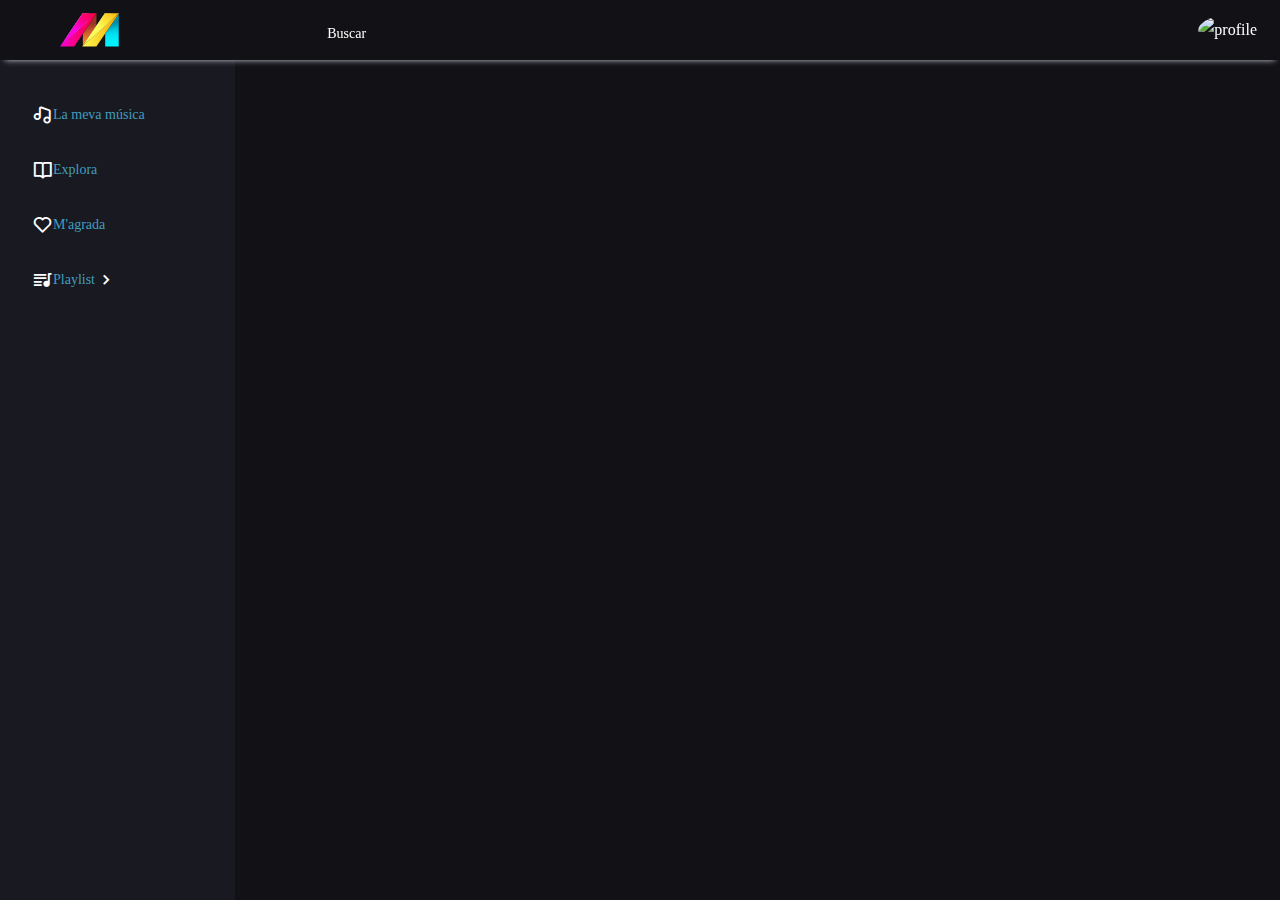
==== commit 2e442c0f: "Add files via upload" ====
--- a/html/client.html
+++ b/html/client.html
@@ -11,14 +11,14 @@
   <link rel="stylesheet" href="../css/vertical-layout-light/style.css">
   <link rel="stylesheet" href="../css/client.css">
   <link href='https://unpkg.com/boxicons@2.1.2/css/boxicons.min.css' rel='stylesheet'>
-  <!-- <link rel="shortcut icon" href="images/favicon.png" /> -->
+  <link rel="shortcut icon" href="../img/logo.svg" />
 </head>
 <body>
   <div class="container-scroller">
     <nav class="navbar col-lg-12 col-12 p-0 fixed-top d-flex flex-row menuFons">
       <div class="text-center navbar-brand-wrapper d-flex align-items-center justify-content-center noFonsColor">
-        <a class="navbar-brand brand-logo mr-5" href="index.html"><img src="" class="mr-2" alt="logoSoundBOX"/></a>
-        <a class="navbar-brand brand-logo-mini" href="index.html"><img src="" alt="logoSoundBOX"/></a>
+        <a class="navbar-brand brand-logo mr-5" href="index.html"><img src="../img/logo.svg" class="mr-2" alt="logoSoundBOX"/></a>
+        <a class="navbar-brand brand-logo-mini" href="index.html"><img src="../img/logo.svg" alt="logoSoundBOX"/></a>
       </div>
       <div class="navbar-menu-wrapper d-flex align-items-center justify-content-end noFonsColor">
         <button class="navbar-toggler navbar-toggler align-self-center" type="button" data-toggle="minimize">
@@ -29,7 +29,7 @@
             <div class="input-group">
               <div class="input-group-prepend hover-cursor" id="navbar-search-icon">
                 <span class="input-group-text" id="search">
-                  <span class="icon-search colIcone"></span>
+                  <span class="icon-search colIcone iconaLupa"></span>
                 </span>
               </div>
               <input type="text" class="form-control inputBuscar" id="navbar-search-input" placeholder="Buscar" aria-label="search" aria-describedby="search">
@@ -39,25 +39,27 @@
         <ul class="navbar-nav navbar-nav-right">
           <li class="nav-item nav-profile dropdown">
             <a class="nav-link dropdown-toggle" href="#" data-toggle="dropdown" id="profileDropdown">
-              <!-- <img src="" alt="profile"/> -->
-              <span class='bx bx-user colIcone iconePerfil'></span>
+              <img src="../img/defaultUser.svg" class="colIcone" alt="profile"/>
             </a>
             <div class="dropdown-menu dropdown-menu-right navbar-dropdown" aria-labelledby="profileDropdown">
               <a class="dropdown-item">
                 <span class='bx bx-cog text-primary colIcone midaIcones'></span>
-                <p class="txtopcionsUser">Configuració del compte</p>
+                <p class="txtOpcionsUser">Configuració del compte</p>
               </a>
               <a class="dropdown-item">
                 <span class='bx bxs-medal text-primary colIcone midaIcones'></span>
-                <p class="txtopcionsUser">Subscripció</p>
+                <p class="txtOpcionsUser">Subscripció</p>
               </a>
               <a class="dropdown-item">
                 <span class='bx bx-power-off text-primary midaIcones'></span>
-                <p class="txtopcionsUser">Tancar sessió</p>
+                <p class="txtOpcionsUser">Tancar sessió</p>
               </a>
             </div>
           </li>
         </ul>
+        <button class="navbar-toggler navbar-toggler-right d-lg-none align-self-center" type="button" data-toggle="offcanvas">
+          <span class="icon-menu colIcone"></span>
+        </button>
       </div>
     </nav>
     <div class="container-fluid page-body-wrapper">    
@@ -65,15 +67,27 @@
         <ul class="nav">
           <li class="nav-item">
             <a class="nav-link efecteHoverMenu" href="index.html">
-              <span class='bx bxs-music estilIcones'></span>
-              <span class="menu-title textSidebar">Les meves cançons</span>
+              <span class='bx bx-music estilIcones espaiIconeText'></span>
+              <span class="menu-title textSidebar">La meva música</span>
+            </a>
+          </li>
+          <li class="nav-item">
+            <a class="nav-link efecteHoverMenu" href="index.html">
+              <span class='bx bx-book-open estilIcones espaiIconeText iconPers'></span>
+              <span class="menu-title textSidebar">Explora</span>
+            </a>
+          </li>
+          <li class="nav-item">
+            <a class="nav-link efecteHoverMenu" href="index.html">
+              <span class='bx bx-heart estilIcones espaiIconeText iconPers'></span>
+              <span class="menu-title textSidebar">M'agrada</span>
             </a>
           </li>
           <li class="nav-item">
             <a class="nav-link efecteHoverMenu" data-toggle="collapse" href="#ui-basic" aria-expanded="false" aria-controls="ui-basic">
-              <span class="icon-layout menu-icon estilIcones"></span>
-              <span class="menu-title textSidebar">UI Elements</span>
-              <span class='bx bx-chevron-right estilIcones'></span>
+              <span class='bx bxs-playlist estilIcones espaiIconeText'></span>
+              <span class="menu-title textSidebar textNav">Playlist</span>
+              <span class='bx bx-chevron-right estilIcones textNav iconeFlecheta'></span>
             </a>
             <div class="collapse" id="ui-basic">
               <ul class="nav flex-column sub-menu">
@@ -87,19 +101,19 @@
       </nav>
       <div class="main-panel">
         <div class="content-wrapper mainCFons">
-          <footer class="footer">
+          
+          <!-- <footer class="footer">
             <div class="d-sm-flex justify-content-center justify-content-sm-between">
               <span class="text-muted text-center text-sm-left d-block d-sm-inline-block">Copyright © 2022. SoundBOX - Tots
                 els drets reservats.</span>
             </div>
-          </footer>
+          </footer> -->
         </div>
       </div>
   </div>
 
   <script src="../recursosAdmin_Client/js/vendor.bundle.base.js"></script>
   <script src="../recursosAdmin_Client/chart.js/Chart.min.js"></script>
-  <!-- <script src="../recursosAdmin_Client/datatables.net/jquery.dataTables.js"></script> -->
   <script src="../recursosAdmin_Client/datatables.net-bs/dataTables.bootstrap4.js"></script>
   <script src="../js/client/dataTables.select.min.js"></script>
   <script src="../js/client/off-canvas.js"></script>
--- a/css/vertical-layout-light/style.css
+++ b/css/vertical-layout-light/style.css
@@ -19300,7 +19300,6 @@
 /* Typography */
 body {
   font-size: 1rem;
-  font-family: 'Poppins', sans-serif !important;
   font-weight: initial;
   line-height: normal;
   -webkit-font-smoothing: antialiased;
@@ -19558,7 +19557,6 @@
 code {
   padding: 5px;
   color: #FF4747;
-  font-family: 'Poppins', sans-serif;
   font-weight: 300;
   font-size: 0.875rem;
   border-radius: 4px;
@@ -19573,7 +19571,6 @@
   -webkit-transition: all 0.25s ease;
   -ms-transition: all 0.25s ease;
   font-size: calc(0.875rem - 0.05rem);
-  font-family: 'Poppins', sans-serif;
   font-weight: 400;
   border-top: 1px solid rgba(0, 0, 0, 0.06);
 }
@@ -23617,7 +23614,6 @@
   padding-left: 0;
   position: relative;
   margin-bottom: 0;
-  font-family: 'Poppins', sans-serif;
 }
 
 .icon-data-list li {
@@ -24412,7 +24408,6 @@
 }
 
 .preview-list .preview-item .preview-item-content p .content-category {
-  font-family: 'Poppins', sans-serif;
   padding-right: 15px;
   border-right: 1px solid #CED4DA;
 }
@@ -26268,7 +26263,6 @@
 
 .datepicker.datepicker-dropdown .datepicker-days table.table-condensed thead tr th.dow,
 .datepicker.datepicker-inline .datepicker-days table.table-condensed thead tr th.dow {
-  font-family: 'Poppins', sans-serif;
   color: #1F1F1F;
   font-size: 0.875rem;
   font-weight: initial;
@@ -28397,7 +28391,6 @@
 .sidebar {
   min-height: calc(100vh - 60px);
   background: #fff;
-  font-family: 'Poppins', sans-serif;
   font-weight: 500;
   padding: 0;
   width: 235px;
@@ -28549,7 +28542,13 @@
 }
 
 .sidebar .nav:not(.sub-menu) > .nav-item {
-  margin-top: .2rem;
+  margin-top: .5rem;
+  border-radius: 5px;
+}
+
+.sidebar .nav:not(.sub-menu) > .nav-item:hover {
+  background-color: #053F5C;
+  border-radius: 5px;
 }
 
 .sidebar .nav:not(.sub-menu) > .nav-item > .nav-link {
@@ -28933,9 +28932,12 @@
 }
 
 .navbar .navbar-menu-wrapper .navbar-nav .nav-item.nav-profile img {
-  width: 40px;
-  height: 40px;
+  height: 46px;
   border-radius: 100%;
+  width: 64px;
+  position: relative;
+  left: 15px;
+  margin-top: 0px;
 }
 
 .navbar .navbar-menu-wrapper .navbar-nav .nav-item.nav-profile.dropdown .dropdown-toggle:after {
@@ -28964,8 +28966,8 @@
 
 .navbar .navbar-menu-wrapper .navbar-nav .nav-item.dropdown .navbar-dropdown .dropdown-item {
   margin-bottom: 0;
-  padding: 0.687rem 1.562rem;
   cursor: pointer;
+  color: black;
 }
 
 .navbar .navbar-menu-wrapper .navbar-nav .nav-item.dropdown .navbar-dropdown .dropdown-item i {
@@ -29920,7 +29922,7 @@
   }
   .sidebar-icon-only .sidebar .nav .nav-item .nav-link .menu-title {
     border-radius: 0 5px 5px 0px;
-    background: #4B49AC;
+    background: #053F5C;
   }
   .rtl.sidebar-icon-only .sidebar .nav .nav-item .nav-link .menu-title {
     border-radius: 5px 0 0 5px;
@@ -29977,7 +29979,7 @@
     display: none;
   }
   .sidebar-icon-only .sidebar .nav .nav-item.hover-open .nav-link:hover .menu-title {
-    background: #4B49AC;
+    background: #053F5C;
   }
   .sidebar-dark.sidebar-icon-only .sidebar .nav .nav-item.hover-open .nav-link:hover .menu-title {
     background: #232227;
@@ -30286,7 +30288,6 @@
 .settings-panel .settings-heading {
   padding: 16px 0 13px 35px;
   font-size: 0.875rem;
-  font-family: 'Poppins', sans-serif;
   font-weight: 500;
   line-height: 1;
   color: rgba(0, 0, 0, 0.9);
@@ -30481,7 +30482,6 @@
 }
 
 .settings-panel .events p {
-  font-family: 'Poppins', sans-serif;
   font-weight: 400;
 }
 
